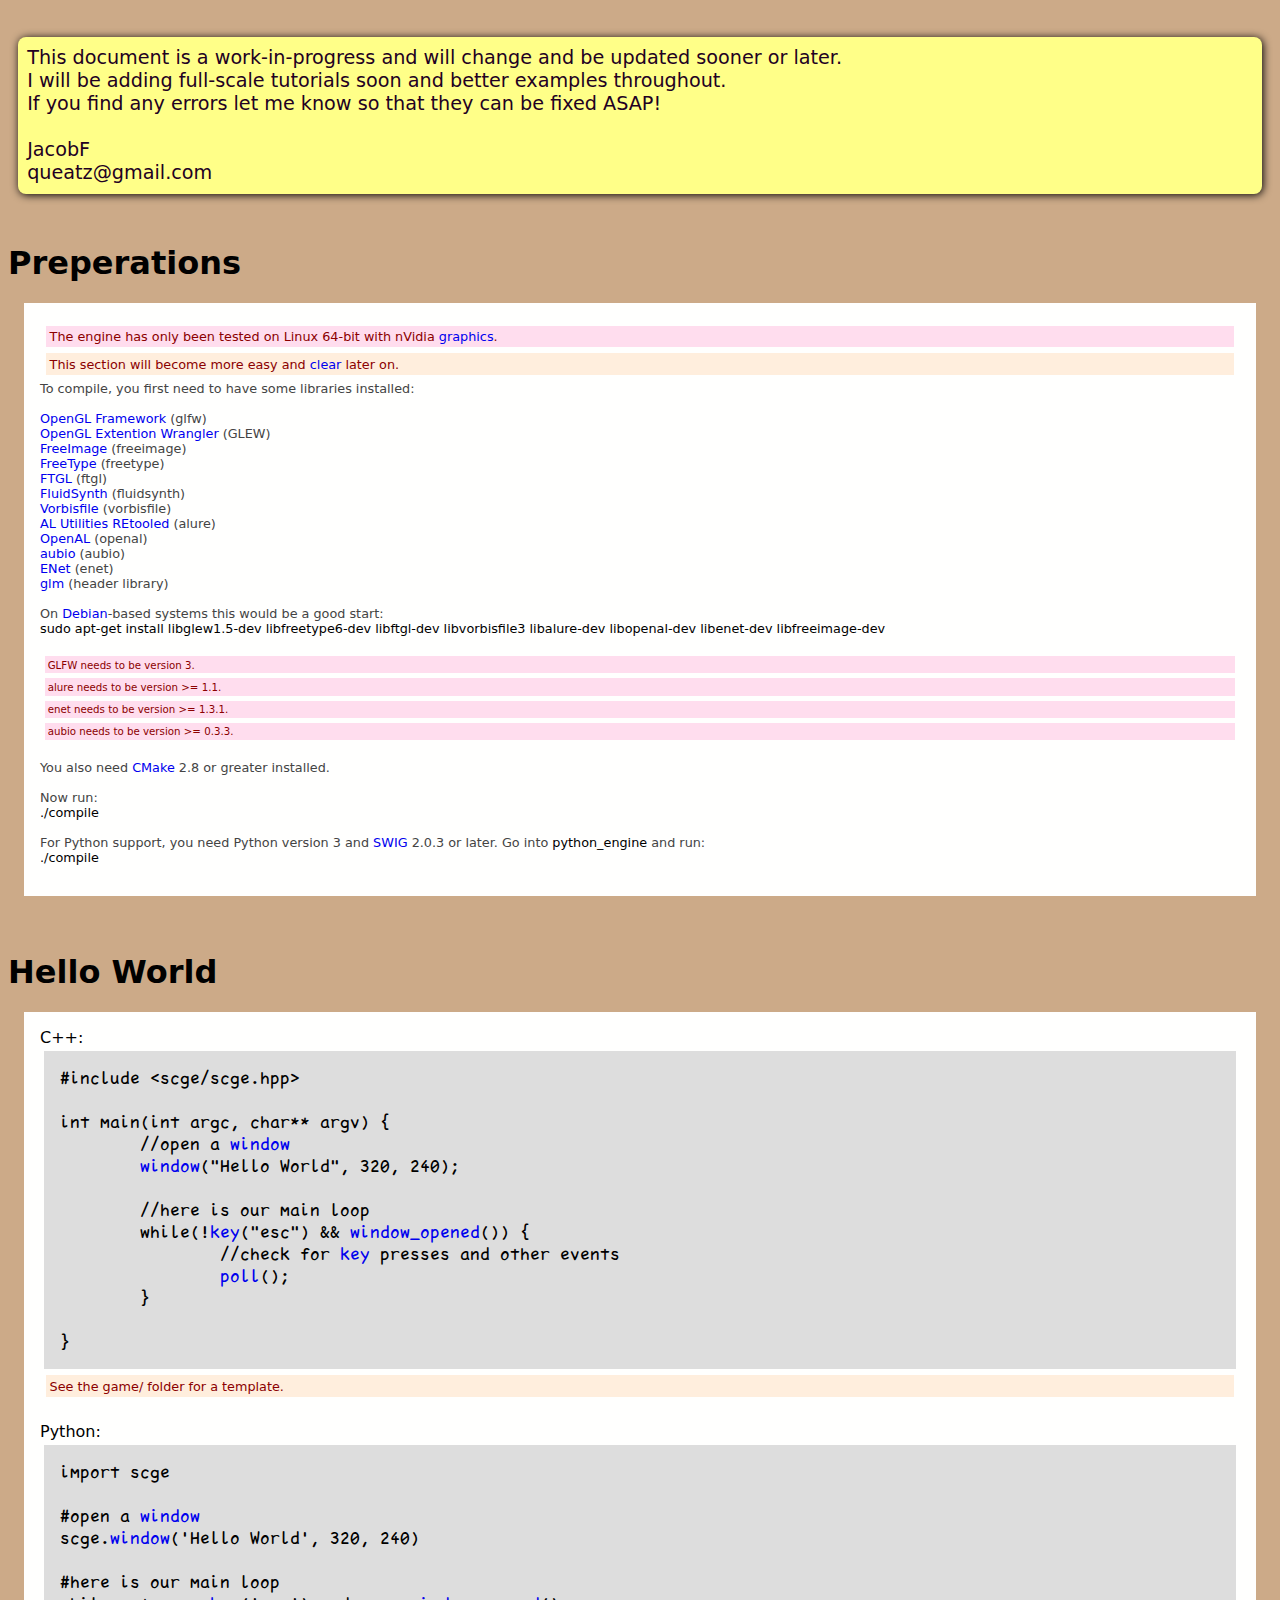
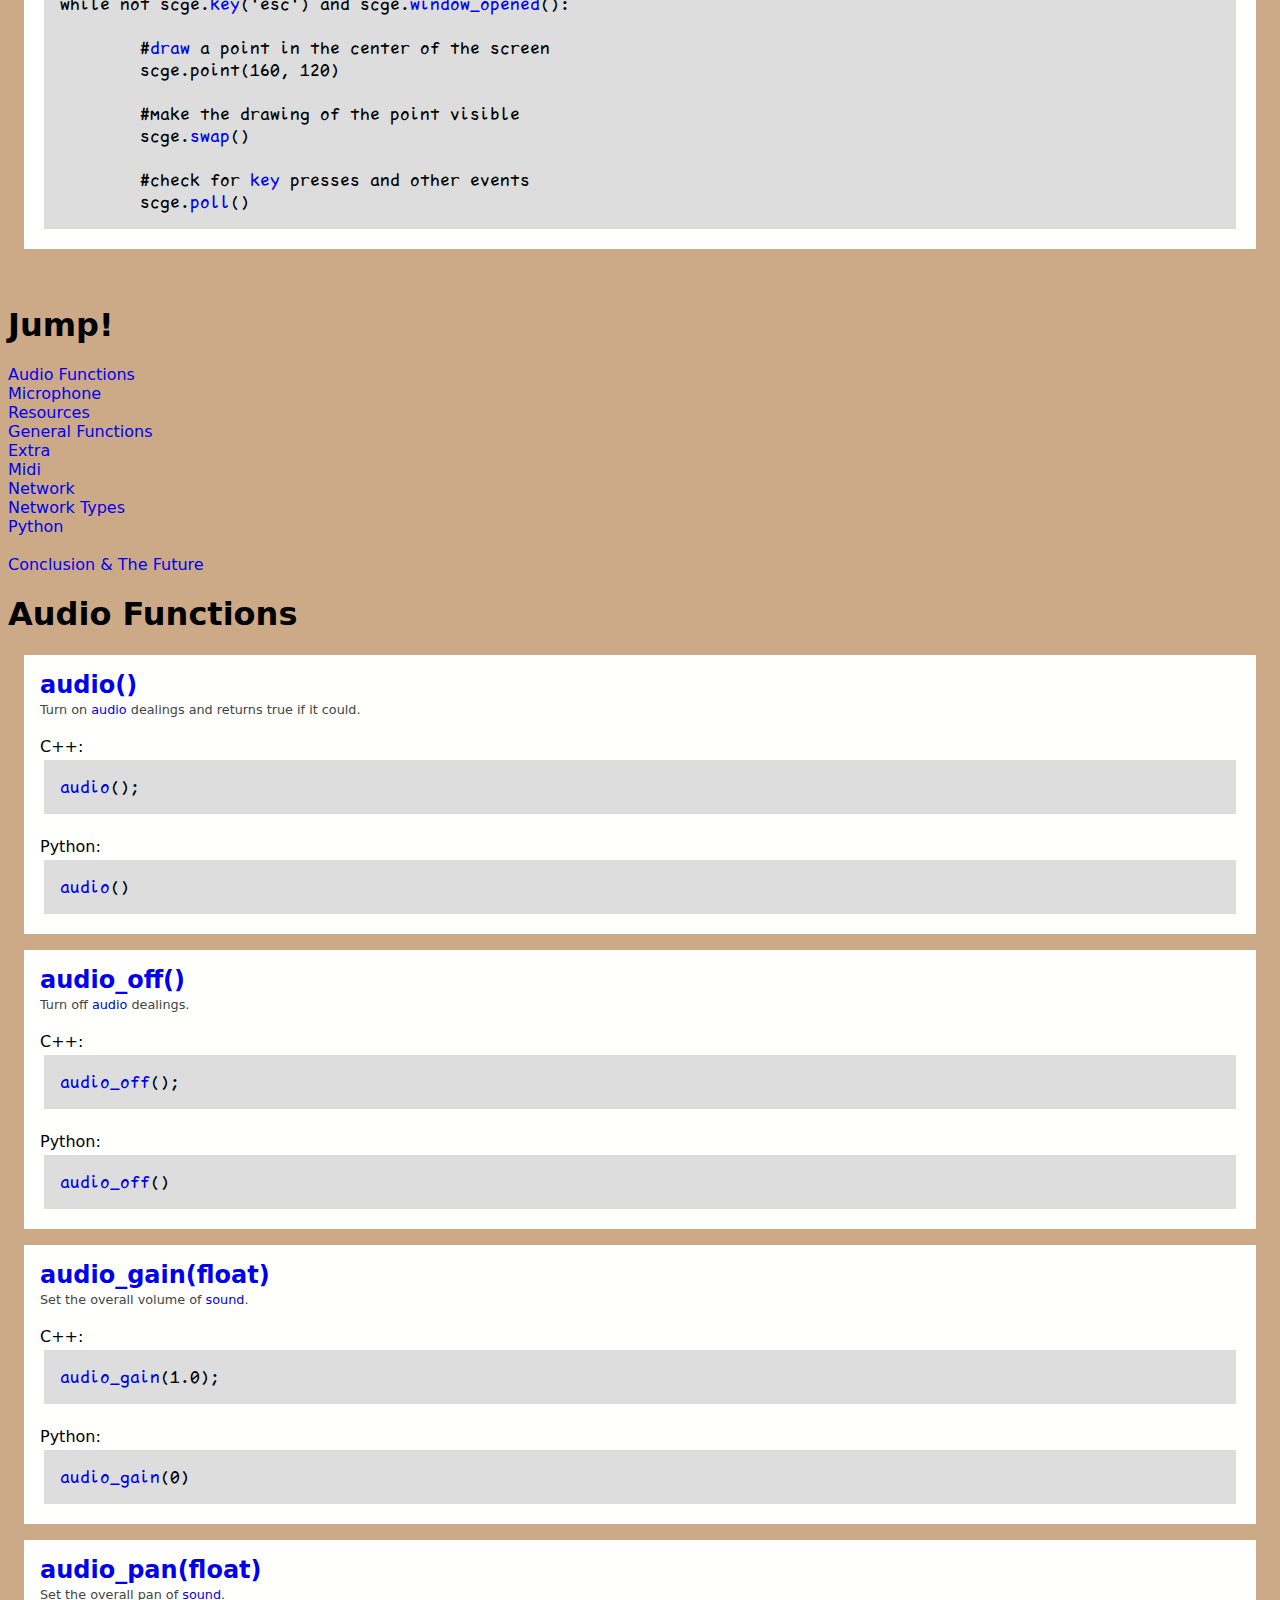
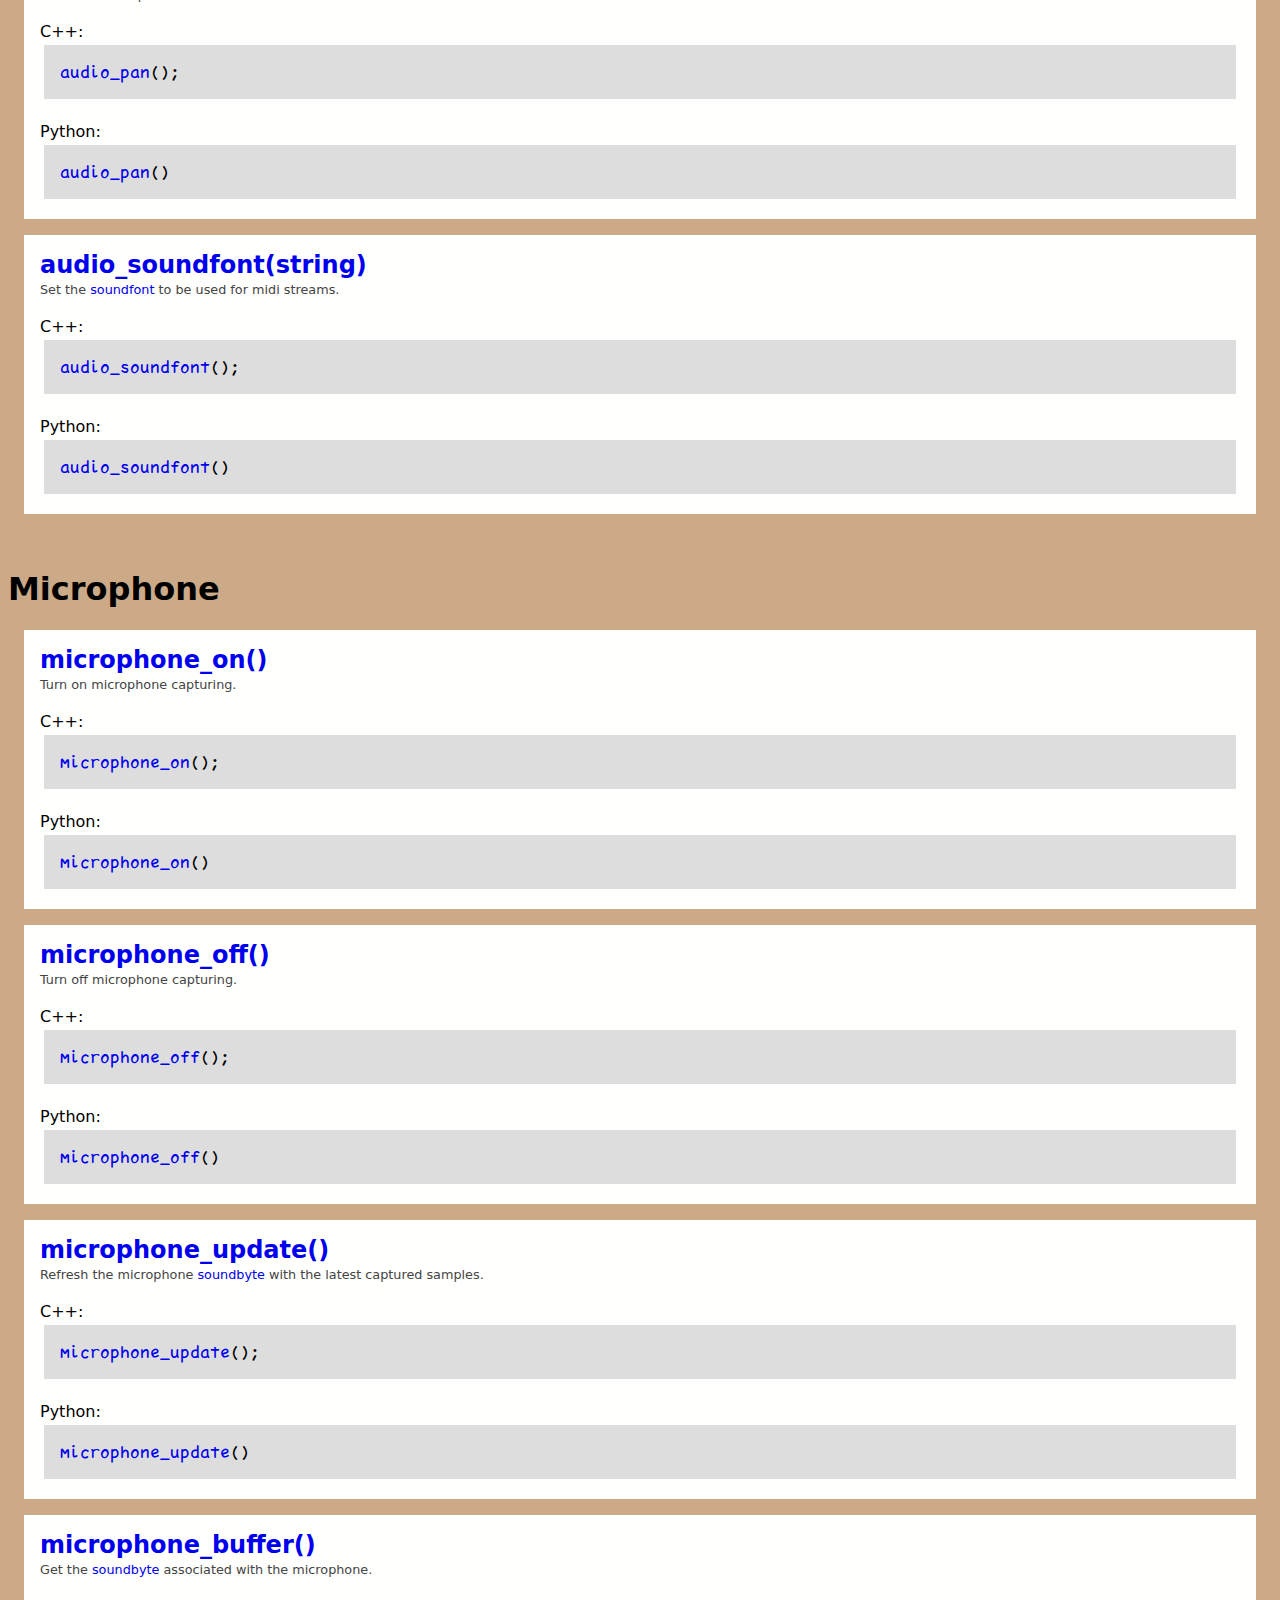
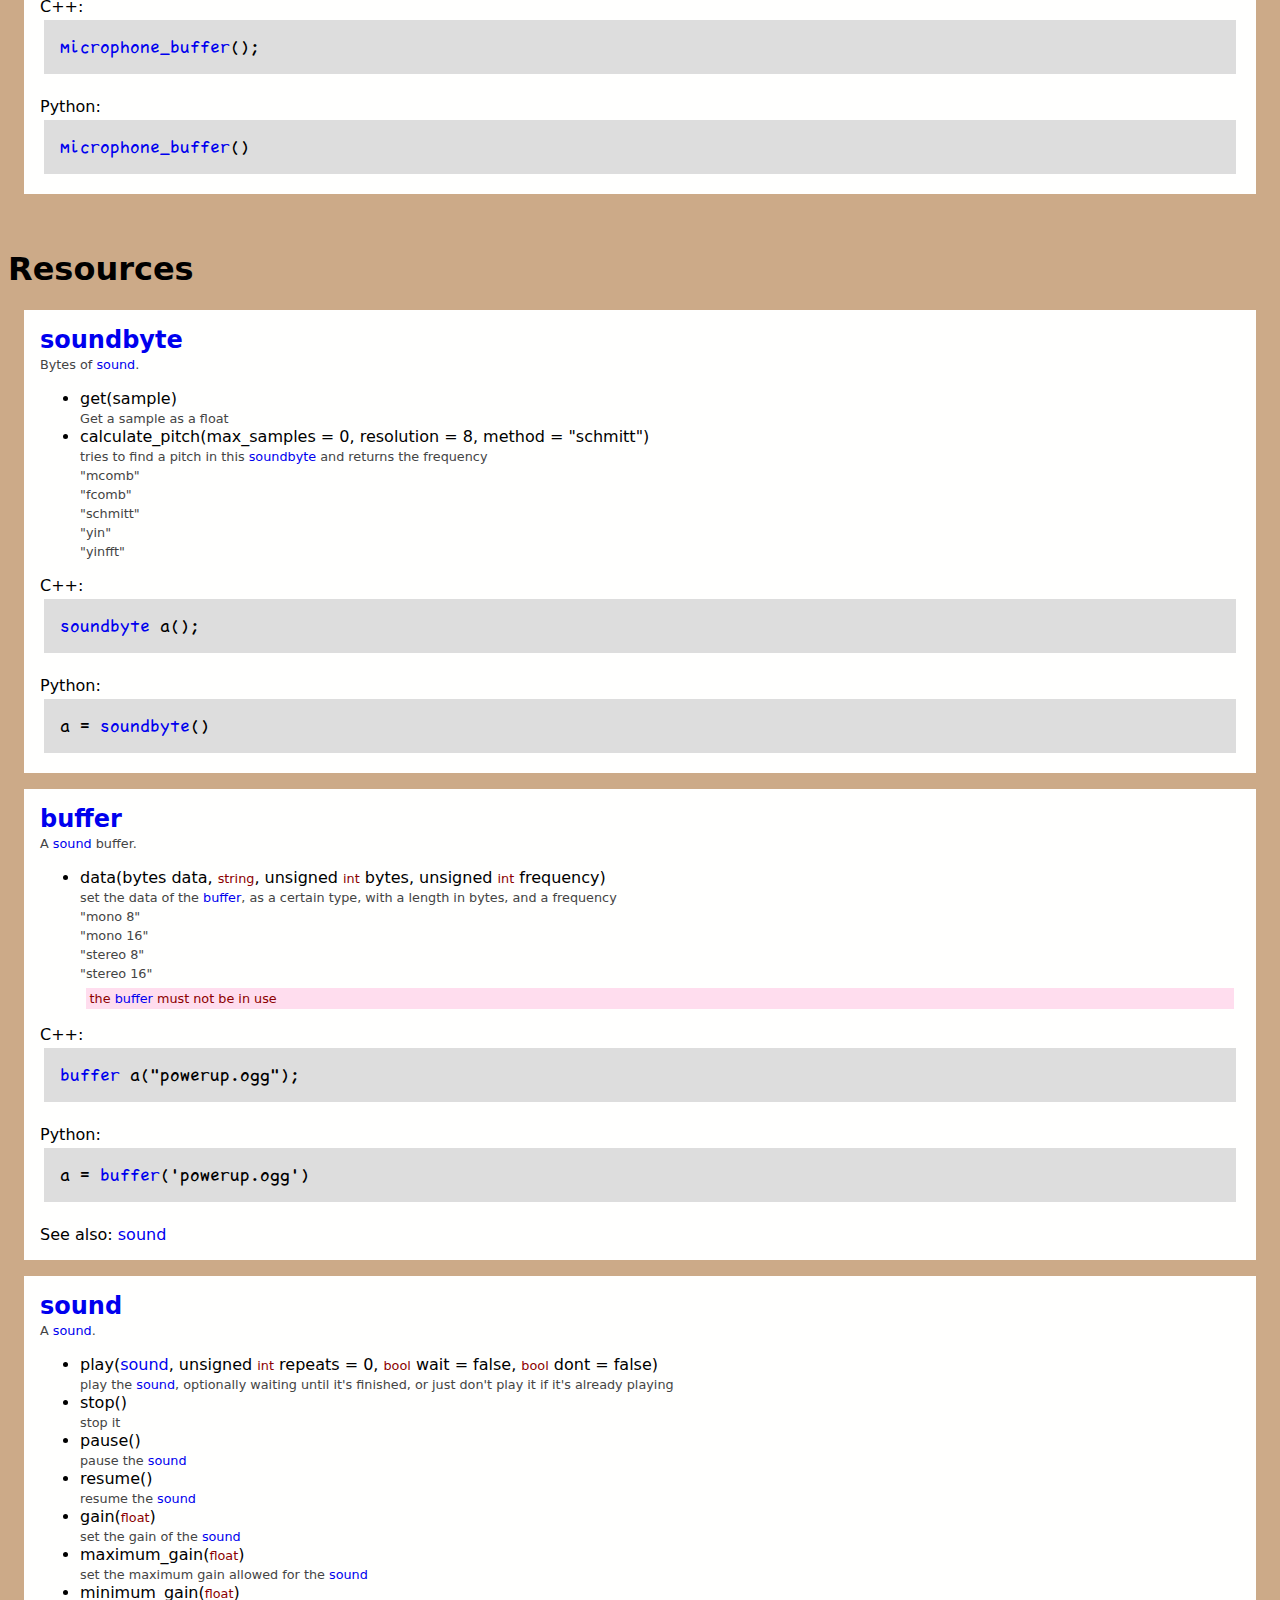
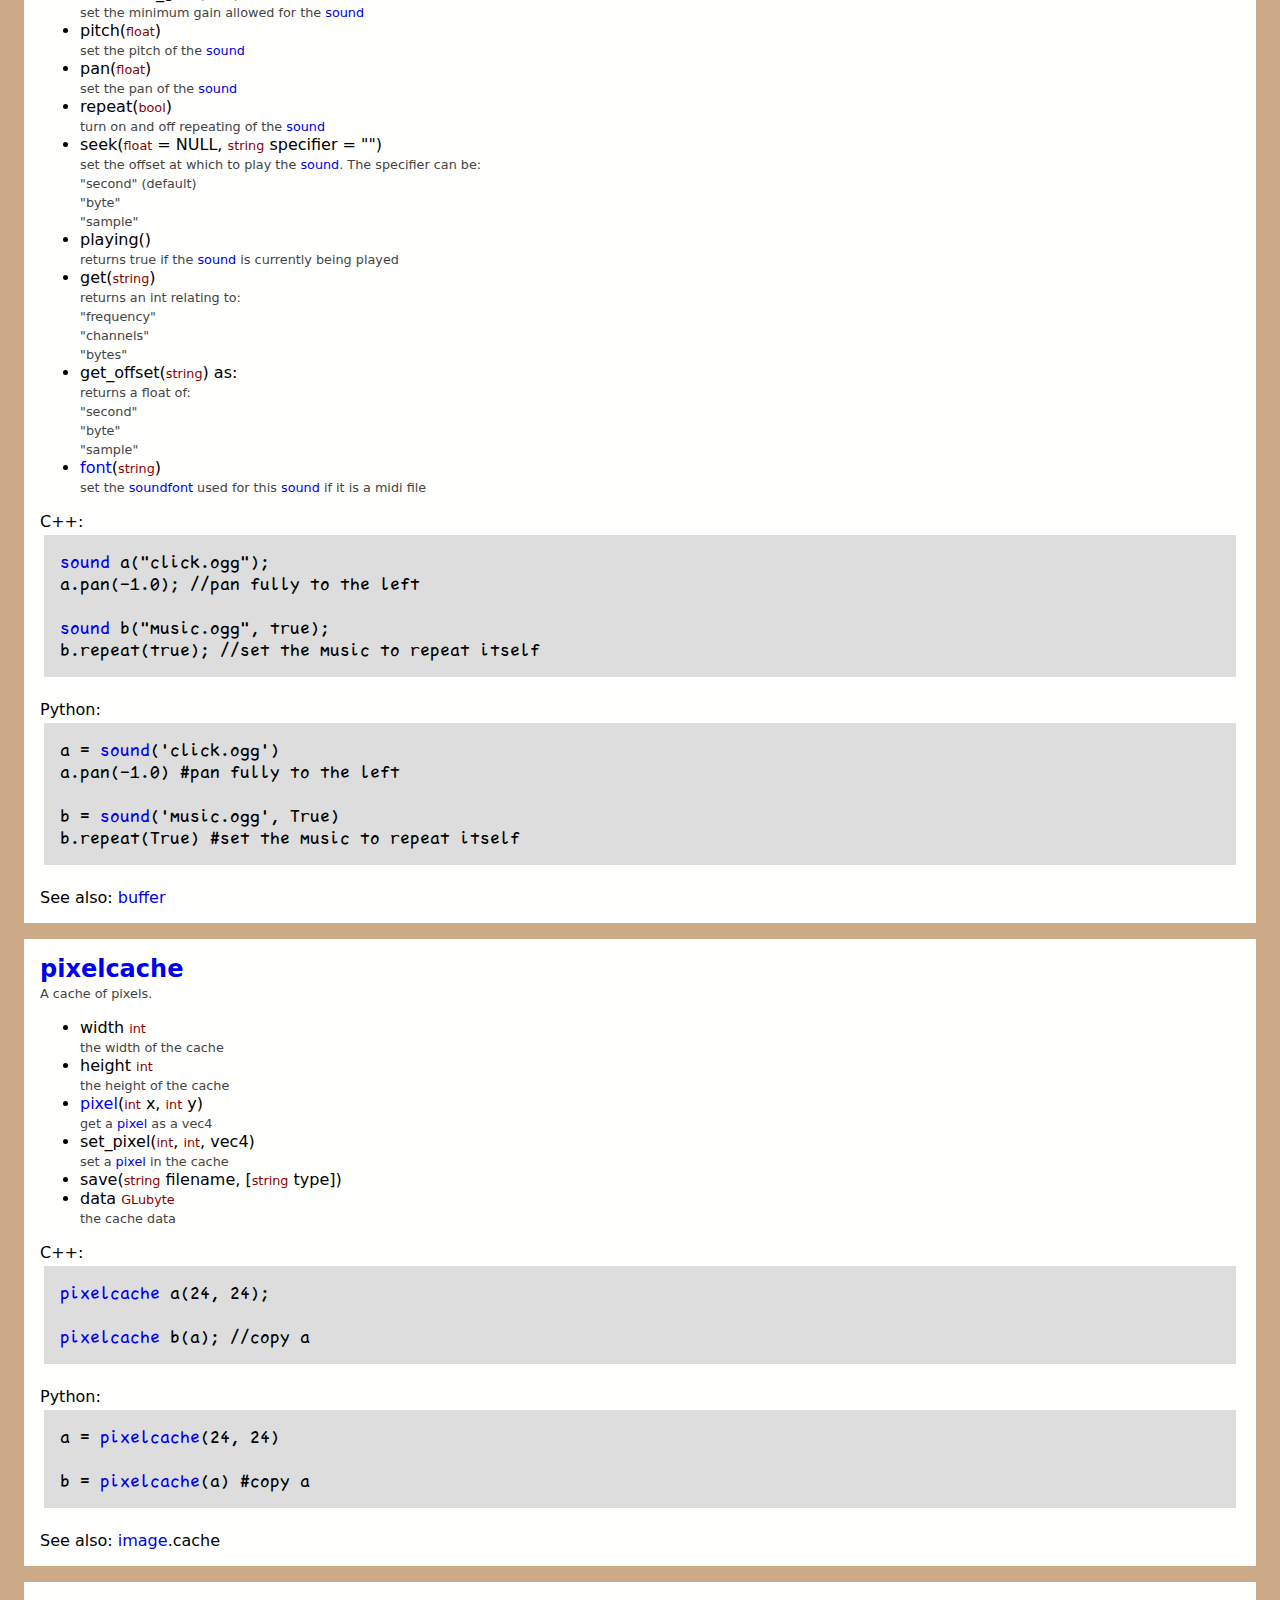
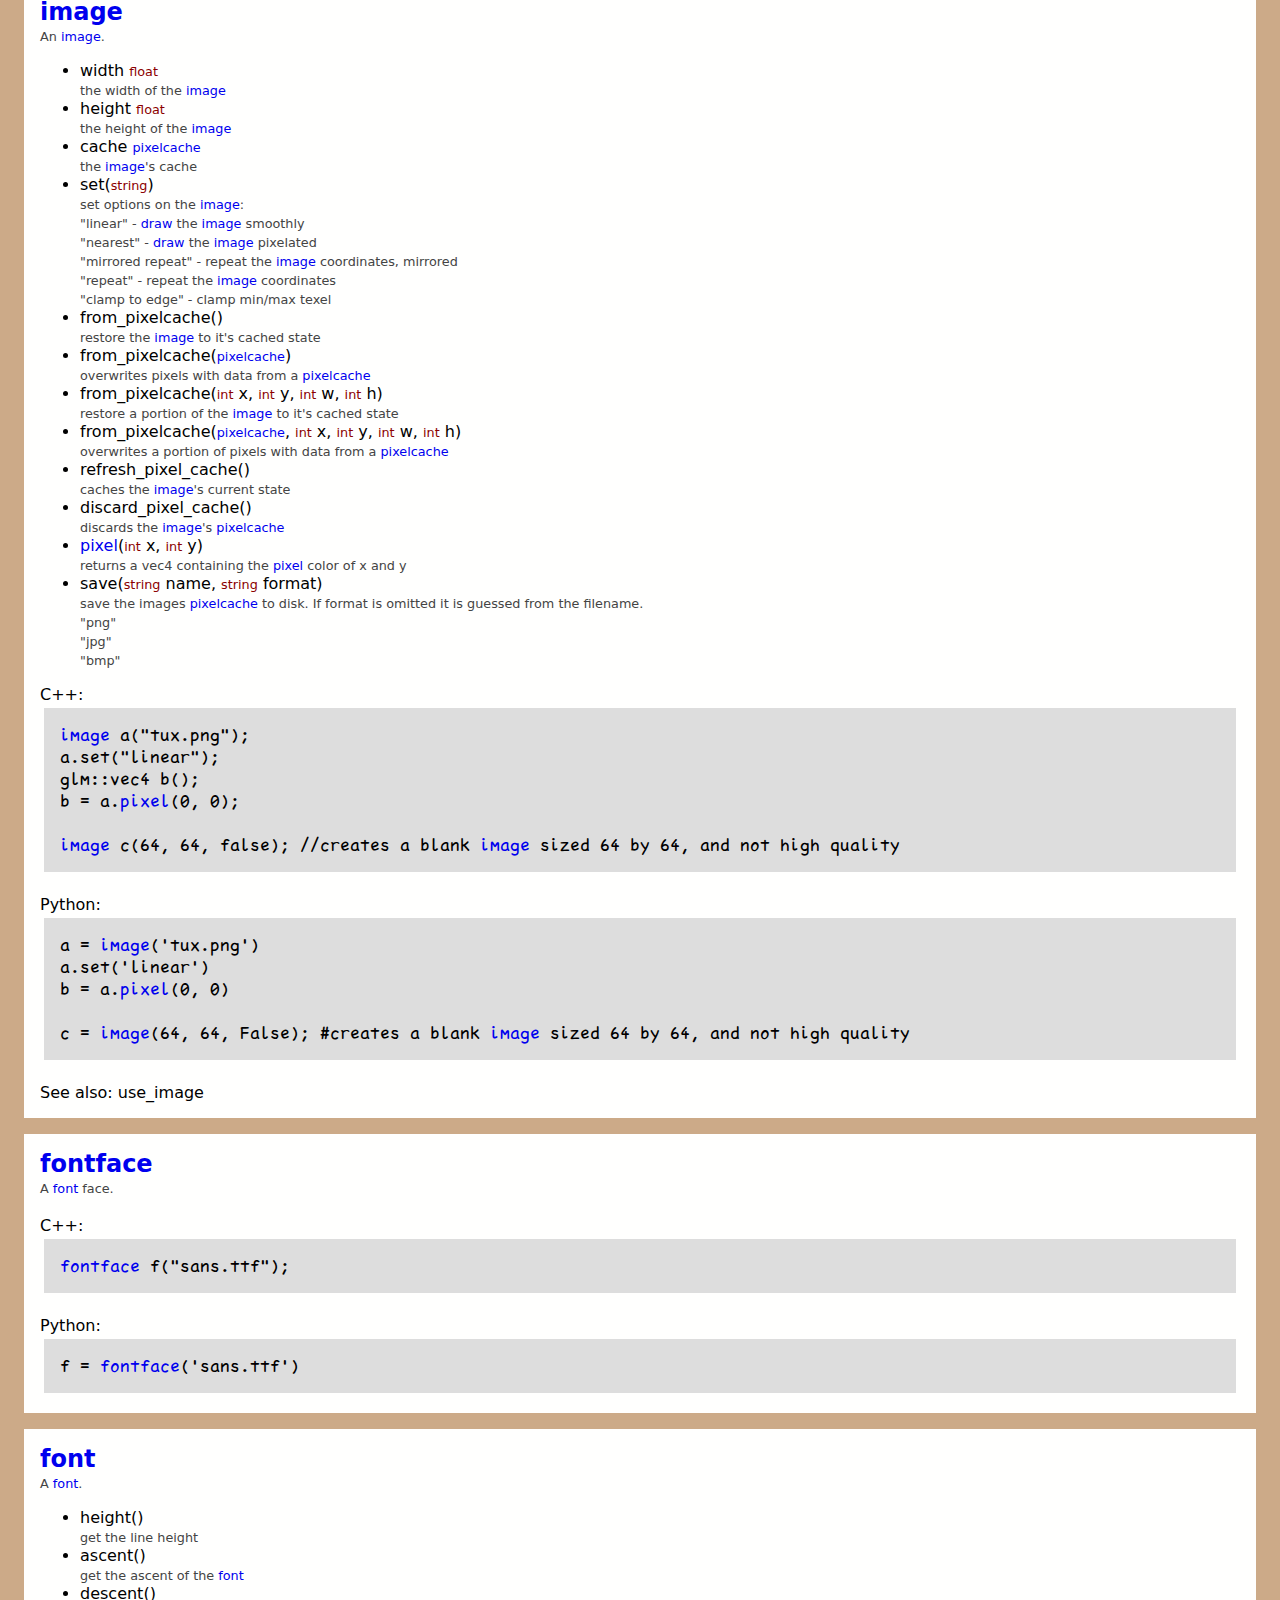
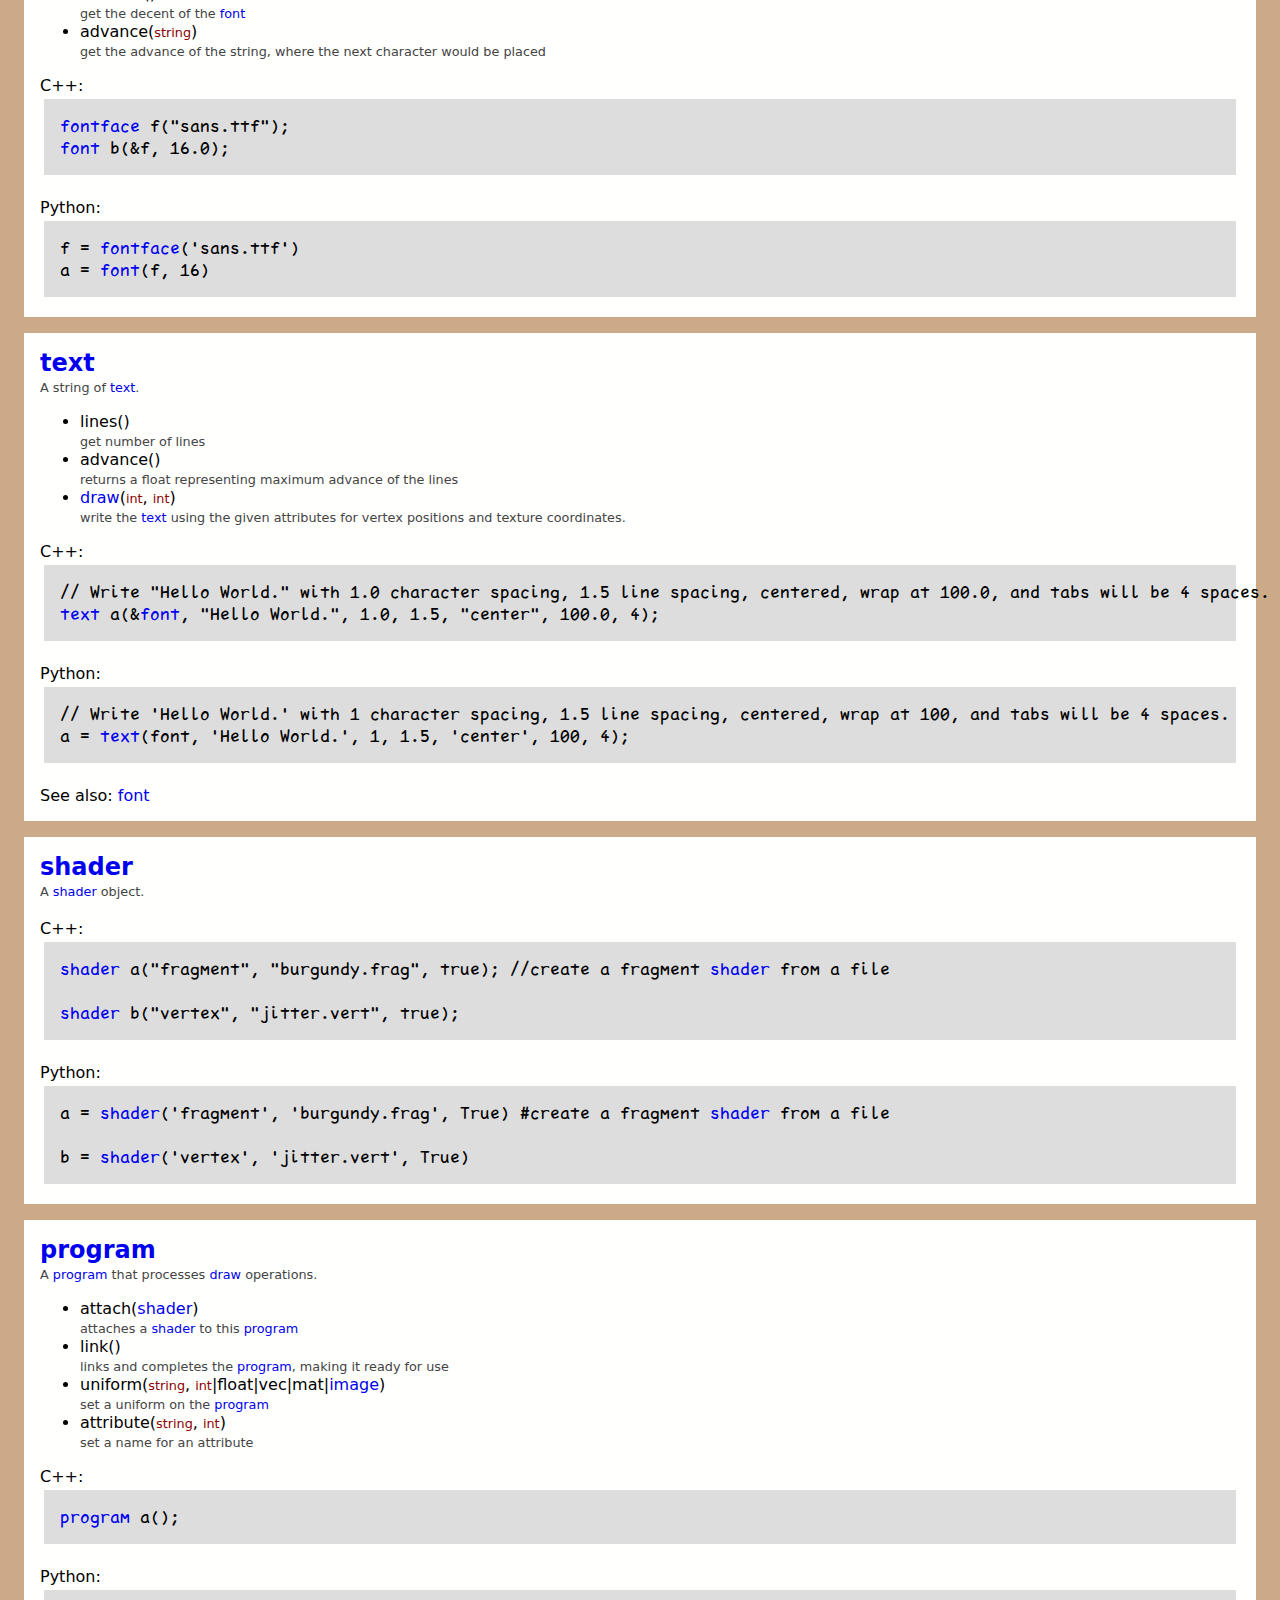
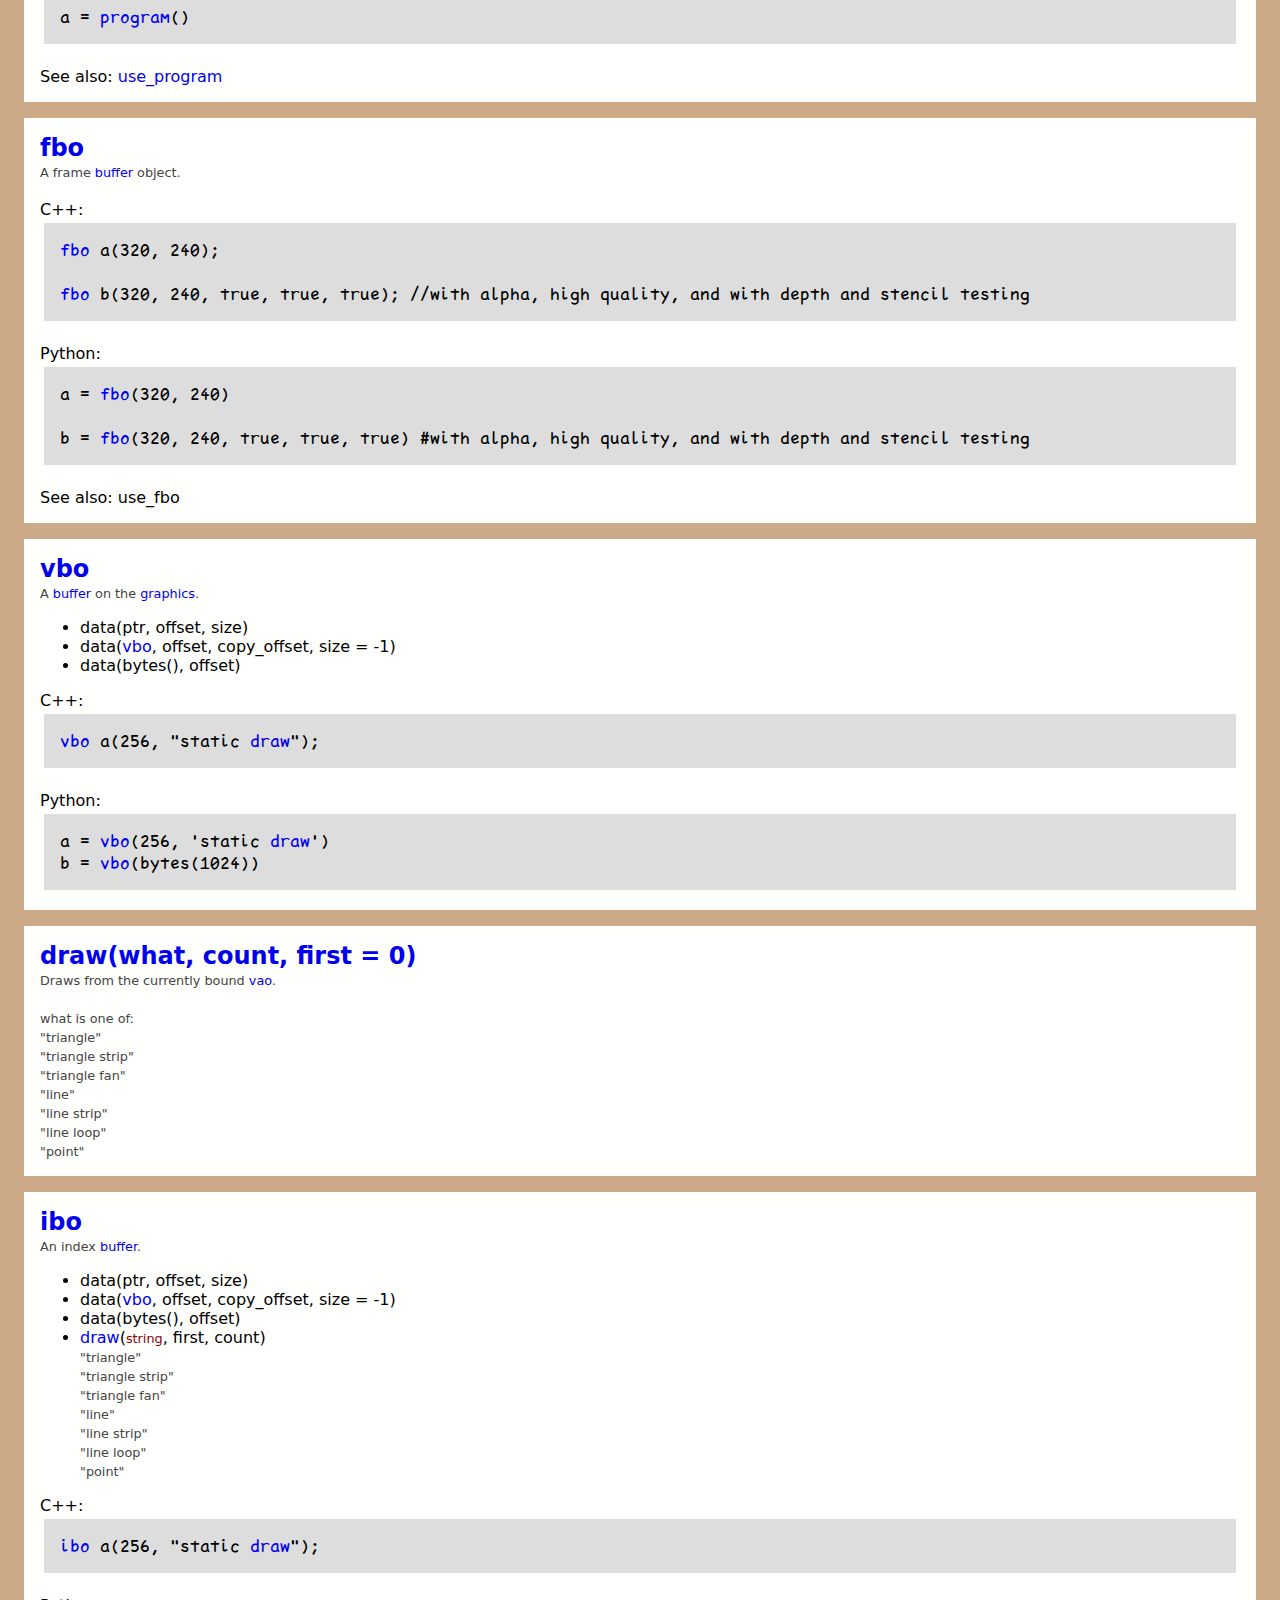
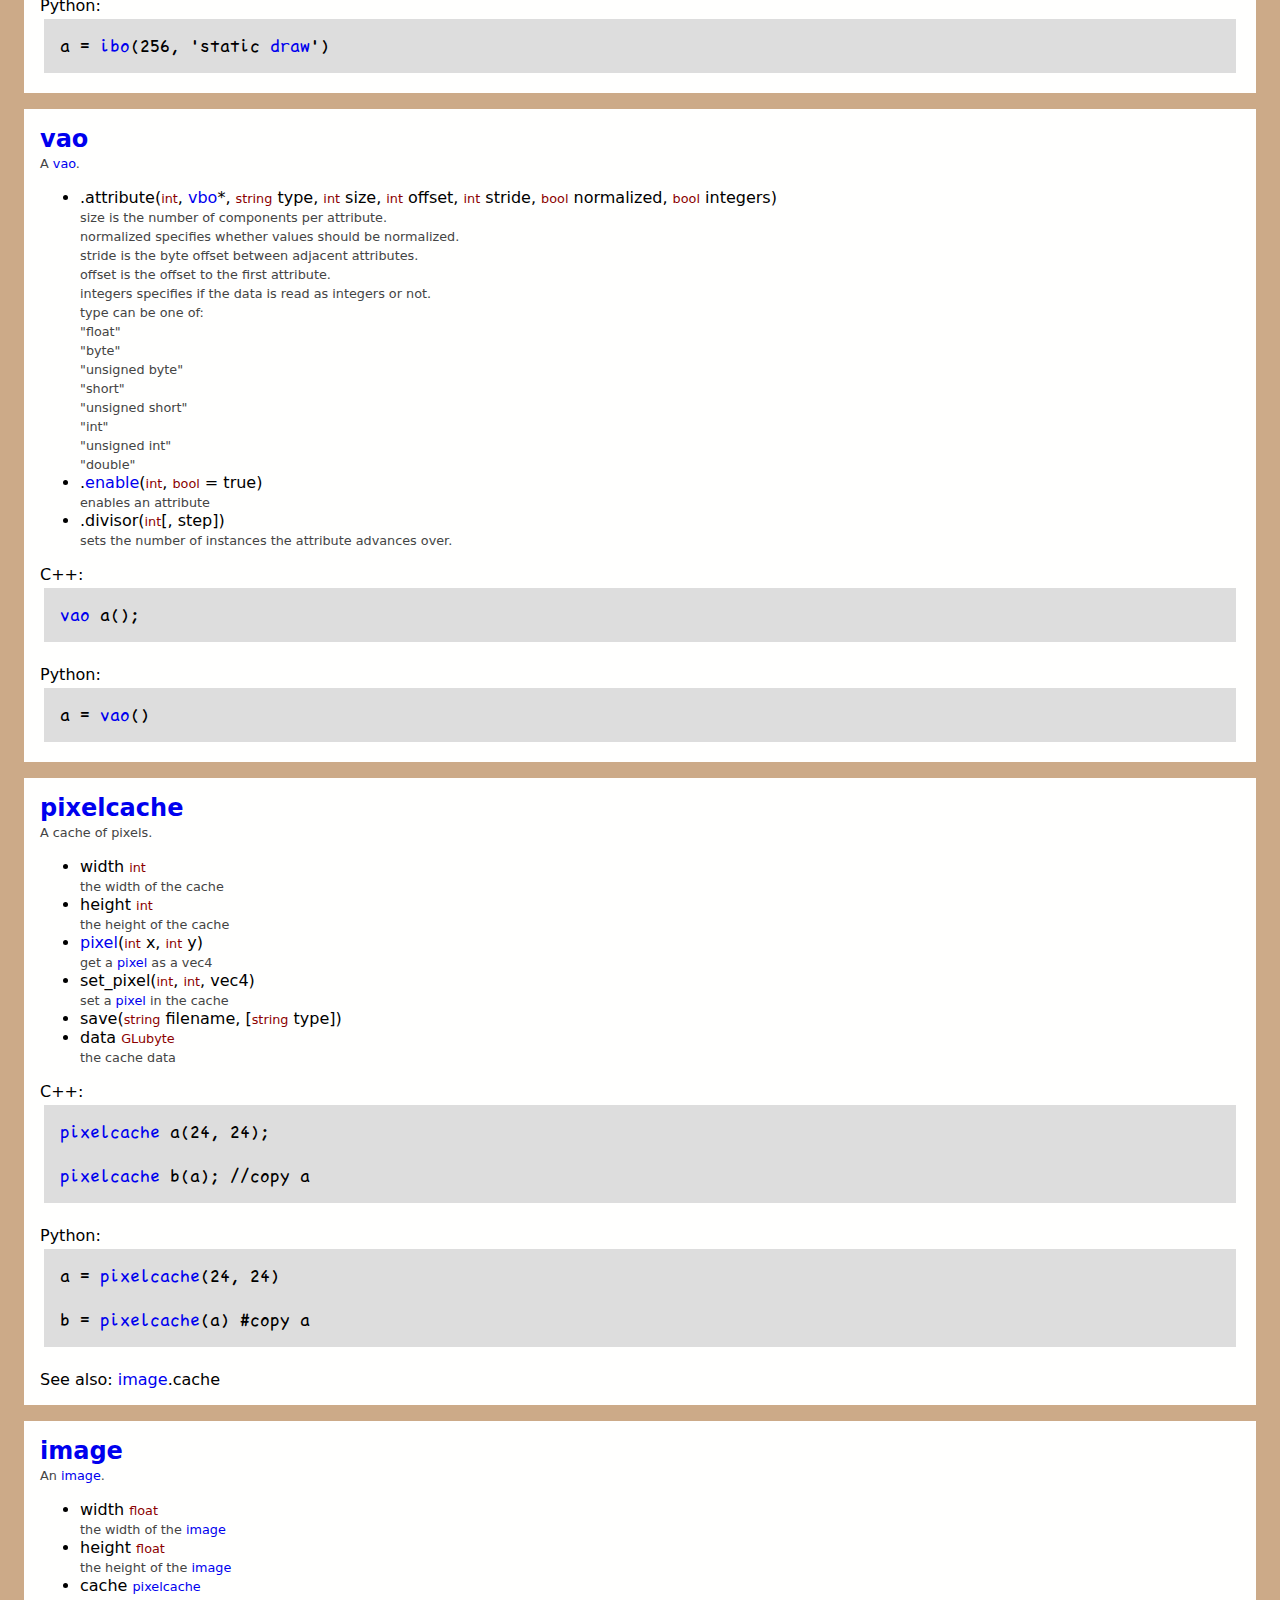
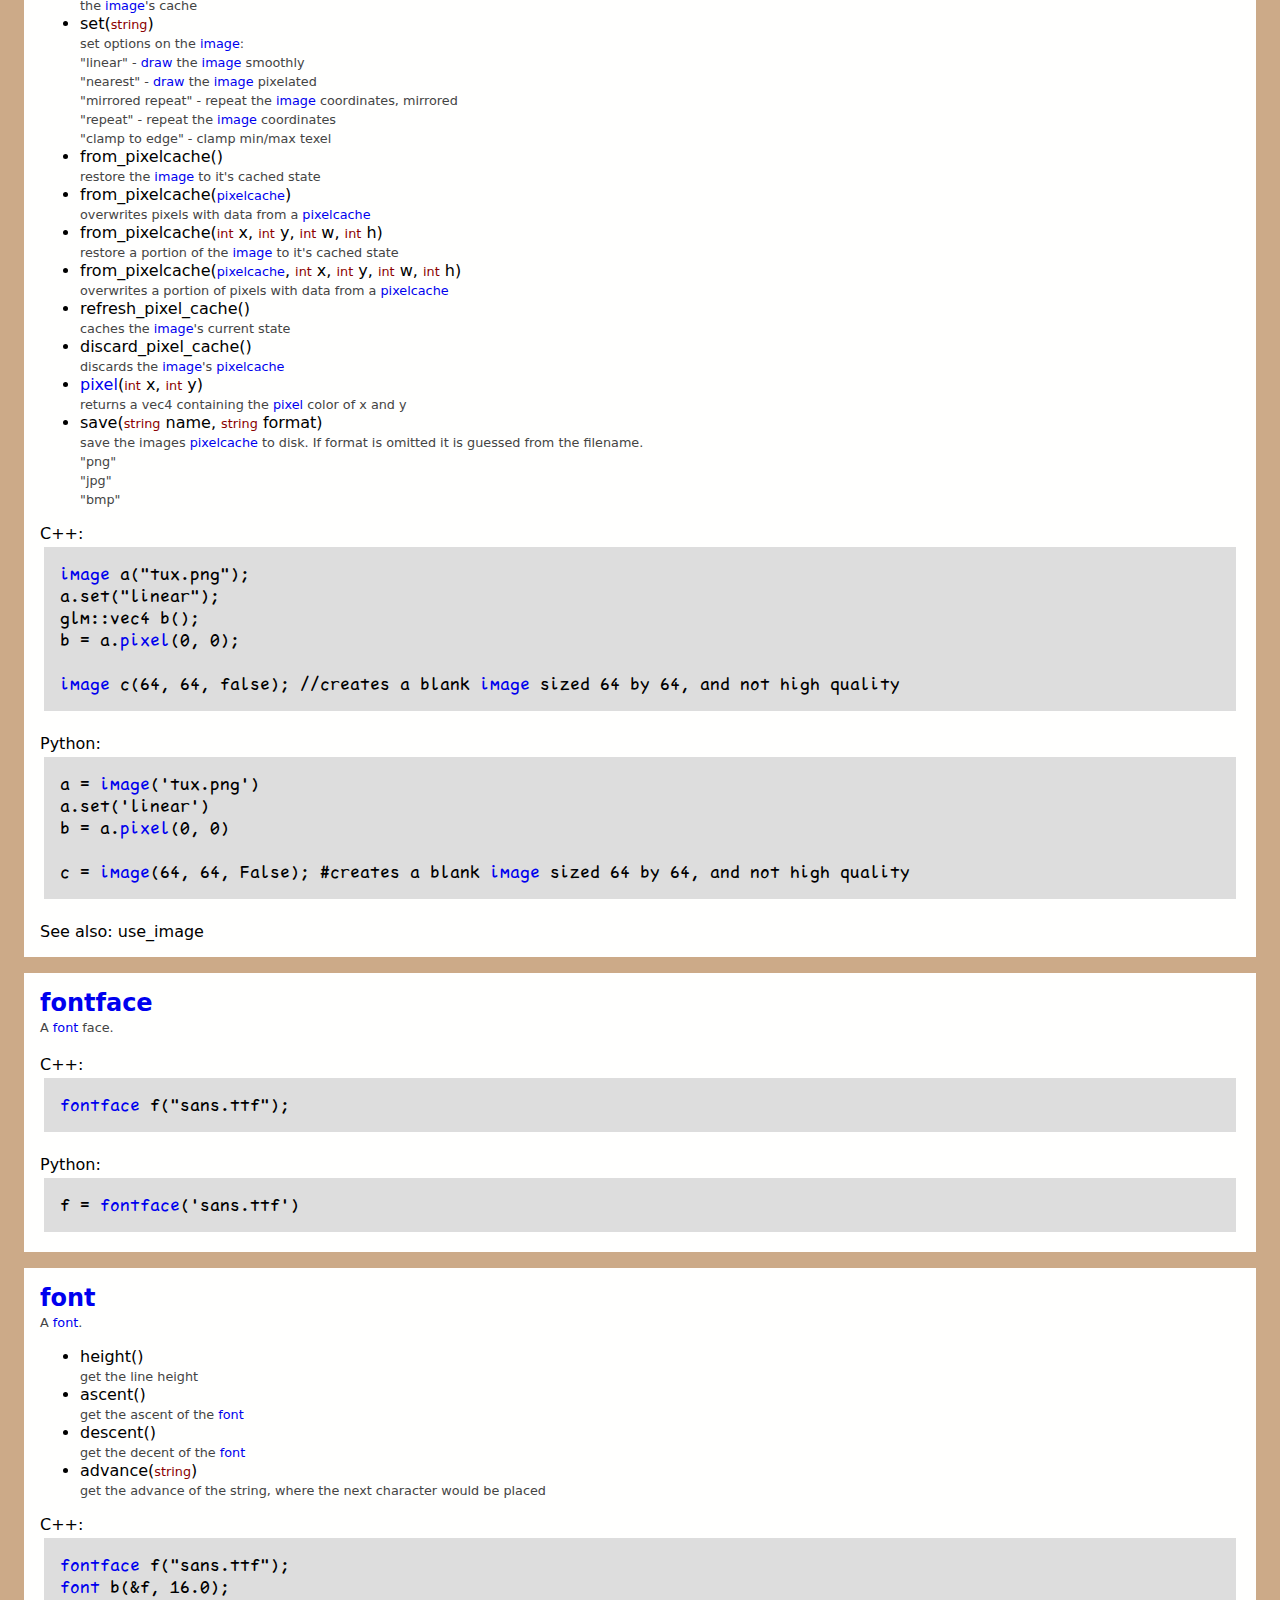
==== documentation/index.html @ e6ff8a95 "* Bug fixes * Buffer copies * Shaders do compile() right away now Also, use pulseaudio instead of al" ====
<!doctype HTML>
<html>
	<head>
		<title>Simple C++ Game Engine Documentation</title>
		<style>
		@font-face {
	font-family: pointfree;
	src: url('pointfree.ttf');
} 

body {
	background: #ca8;
	font-family: DejaVu Sans, sans;
}

a {
	text-decoration: none;
}

.section, .sections {
	background: #fffffe;
	padding: 1em;
	margin: 1em;
}

.sections {
	background: #f0f8ff !important;
}

.definition {
	display: block;
	font-size: 150%;
	font-weight: bold;
}

.description {
	font-size: 80%;
	color: #444;
}

.code {
	background: #ddd;
	padding: 1em;
	margin: 0.25em;
	white-space: pre;
	font-family: White Rabbit, pointfree, monospace;
}

.type {
	font-size: 80%;
	color: darkred;
}

.notice {
	font-size: 80%;
	background: #fde;
	padding: 0.25em;
	margin: 0.5em;
	color: darkred;
}

.note {
	font-size: 80%;
	background: #fed;
	padding: 0.25em;
	margin: 0.5em;
	color: darkred;
}

.wip {
	font-size: 120%;
	background: #ff8;
	padding: 0.5em;
	margin: 0.5em;
	color: #202;
	-moz-border-radius: 8px;
	-webkit-border-radius: 8px;
	box-shadow: 1px 1px 8px black;
}

.command {
	color: black;
}
		</style>
	</head>
	<body>
		<br /><div class="wip">This document is a work-in-progress and will change and be updated sooner or later.<br />
I will be adding full-scale tutorials soon and better examples throughout.<br />
If you find any errors let me know so that they can be fixed ASAP!<br />
<br />
JacobF<br />
queatz@gmail.com<br />
</div>
<br /><a name="preperations"></a><h1>Preperations</h1><div class="section"><div class="notice">The engine has only been tested on Linux 64-bit with nVidia <a href="#graphics">graphics</a>.</div>
<div class="note">This section will become more easy and <a href="#clear">clear</a> later on.</div>
<div class="description">To compile, you first need to have some libraries installed:<br /><br /><a href="http://glfw.org">OpenGL Framework</a> (glfw)<br /><a href="http://glew.sourceforge.net/">OpenGL Extention Wrangler</a> (GLEW)<br /><a href="http://freeimage.sourceforge.net/">FreeImage</a> (freeimage)<br /><a href="http://www.freetype.org/">FreeType</a> (freetype)<br /><a href="http://homepages.paradise.net.nz/henryj/code/#FTGL">FTGL</a> (ftgl)<br /><a href="http://fluidsynth.sourceforge.net/">FluidSynth</a> (fluidsynth)<br /><a href="http://www.xiph.org/vorbis/doc/vorbisfile/">Vorbisfile</a> (vorbisfile)<br /><a href="http://kcat.strangesoft.net/alure.html">AL Utilities REtooled</a> (alure)<br /><a href="http://openal.org">OpenAL</a> (openal)<br /><a href="http://aubio.org/">aubio</a> (aubio)<br /><a href="http://enet.bespin.org/">ENet</a> (enet)<br /><a href="http://glm.g-truc.net/">glm</a> (header library)<br /><br />On <a href="http://debian.org">Debian</a>-based systems this would be a good start:<br /><span class="command">sudo apt-get install libglew1.5-dev libfreetype6-dev libftgl-dev libvorbisfile3 libalure-dev libopenal-dev libenet-dev libfreeimage-dev</span><br /><br /><div class="notice">GLFW needs to be version 3.</div>
<div class="notice">alure needs to be version >= 1.1.</div>
<div class="notice">enet needs to be version >= 1.3.1.</div>
<div class="notice">aubio needs to be version >= 0.3.3.</div>
<br />You also need <a href="http://cmake.org">CMake</a> 2.8 or greater installed.<br /><br />Now run:<br /><span class="command">./compile</span><br /><br />For Python support, you need Python version 3 and <a href="http://www.swig.org">SWIG</a> 2.0.3 or later.  Go into <span class="command">python_engine</span> and run:<br /><span class="command">./compile</span><br /><br /></div>
</div>
<br /><a name="hello world"></a><h1>Hello World</h1><div class="section">C++:<div class="code">#include &lt;scge/scge.hpp&gt;<br /><br />int main(int argc, char** argv) {<br />	//open a <a href="#window">window</a><br />	<a href="#window">window</a>("Hello World", 320, 240);<br /><br />	//here is our main loop<br />	while(!<a href="#key">key</a>("esc") && <a href="#window_opened">window_opened</a>()) {<br />		//check for <a href="#key">key</a> presses and other events<br />		<a href="#poll">poll</a>();<br />	}<br /><br />}<br /></div>
<div class="note">See the game/ folder for a template.</div>
<br />Python:<div class="code">import scge<br />		<br />#open a <a href="#window">window</a><br />scge.<a href="#window">window</a>('Hello World', 320, 240)<br /><br />#here is our main loop<br />while not scge.<a href="#key">key</a>('esc') and scge.<a href="#window_opened">window_opened</a>():<br />	<br />	#<a href="#draw">draw</a> a point in the center of the screen<br />	scge.point(160, 120)<br />	<br />	#make the drawing of the point visible<br />	scge.<a href="#swap">swap</a>()<br />	<br />	#check for <a href="#key">key</a> presses and other events<br />	scge.<a href="#poll">poll</a>()<br /></div>
</div>
<br /><a name="jump!"></a><h1>Jump!</h1><a href="#audio functions">Audio Functions</a><br /><a href="#microphone">Microphone</a><br /><a href="#resources">Resources</a><br /><a href="#general functions">General Functions</a><br /><a href="#extra">Extra</a><br /><a href="#midi">Midi</a><br /><a href="#network">Network</a><br /><a href="#network types">Network Types</a><br /><a href="#python">Python</a><br /><br /><a href="#conclusion & the future">Conclusion & The Future</a><br /><a name="audio functions"></a><h1>Audio Functions</h1><a name="audio"></a><div class="section"><a class="definition" href="#audio">audio()</a><span class="description">Turn on <a href="#audio">audio</a> dealings and returns true if it could.<br /></span><br />C++:<div class="code"><a href="#audio">audio</a>();<br /></div>
<br />Python:<div class="code"><a href="#audio">audio</a>()<br /></div>
</div>
<a name="audio_off"></a><div class="section"><a class="definition" href="#audio_off">audio_off()</a><span class="description">Turn off <a href="#audio">audio</a> dealings.<br /></span><br />C++:<div class="code"><a href="#audio_off">audio_off</a>();<br /></div>
<br />Python:<div class="code"><a href="#audio_off">audio_off</a>()<br /></div>
</div>
<a name="audio_gain"></a><div class="section"><a class="definition" href="#audio_gain">audio_gain(float)</a><span class="description">Set the overall volume of <a href="#sound">sound</a>.<br /></span><br />C++:<div class="code"><a href="#audio_gain">audio_gain</a>(1.0);<br /></div>
<br />Python:<div class="code"><a href="#audio_gain">audio_gain</a>(0)<br /></div>
</div>
<a name="audio_pan"></a><div class="section"><a class="definition" href="#audio_pan">audio_pan(float)</a><span class="description">Set the overall pan of <a href="#sound">sound</a>.<br /></span><br />C++:<div class="code"><a href="#audio_pan">audio_pan</a>();<br /></div>
<br />Python:<div class="code"><a href="#audio_pan">audio_pan</a>()<br /></div>
</div>
<a name="audio_soundfont"></a><div class="section"><a class="definition" href="#audio_soundfont">audio_soundfont(string)</a><span class="description">Set the <a href="#soundfont">soundfont</a> to be used for midi streams.<br /></span><br />C++:<div class="code"><a href="#audio_soundfont">audio_soundfont</a>();<br /></div>
<br />Python:<div class="code"><a href="#audio_soundfont">audio_soundfont</a>()<br /></div>
</div>
<br /><a name="microphone"></a><h1>Microphone</h1><a name="microphone_on"></a><div class="section"><a class="definition" href="#microphone_on">microphone_on()</a><span class="description">Turn on microphone capturing.<br /></span><br />C++:<div class="code"><a href="#microphone_on">microphone_on</a>();<br /></div>
<br />Python:<div class="code"><a href="#microphone_on">microphone_on</a>()<br /></div>
</div>
<a name="microphone_off"></a><div class="section"><a class="definition" href="#microphone_off">microphone_off()</a><span class="description">Turn off microphone capturing.<br /></span><br />C++:<div class="code"><a href="#microphone_off">microphone_off</a>();<br /></div>
<br />Python:<div class="code"><a href="#microphone_off">microphone_off</a>()<br /></div>
</div>
<a name="microphone_update"></a><div class="section"><a class="definition" href="#microphone_update">microphone_update()</a><span class="description">Refresh the microphone <a href="#soundbyte">soundbyte</a> with the latest captured samples.<br /></span><br />C++:<div class="code"><a href="#microphone_update">microphone_update</a>();<br /></div>
<br />Python:<div class="code"><a href="#microphone_update">microphone_update</a>()<br /></div>
</div>
<a name="microphone_buffer"></a><div class="section"><a class="definition" href="#microphone_buffer">microphone_buffer()</a><span class="description">Get the <a href="#soundbyte">soundbyte</a> associated with the microphone.<br /></span><br />C++:<div class="code"><a href="#microphone_buffer">microphone_buffer</a>();<br /></div>
<br />Python:<div class="code"><a href="#microphone_buffer">microphone_buffer</a>()<br /></div>
</div>
<br /><a name="resources"></a><h1>Resources</h1><a name="soundbyte"></a><div class="section"><a class="definition" href="#soundbyte">soundbyte</a><span class="description">Bytes of <a href="#sound">sound</a>.<br /></span><ul><li>	get(sample)<br /><span class="description">		Get a sample as a float<br /><li></span>	calculate_pitch(max_samples = 0, resolution = 8, method = "schmitt")<br /><span class="description">		tries to find a pitch in this <a href="#soundbyte">soundbyte</a> and returns the frequency<br />		"mcomb"<br />		"fcomb"<br />		"schmitt"<br />		"yin"<br />		"yinfft"<br /></li></ul>C++:<div class="code"><a href="#soundbyte">soundbyte</a> a();<br /></div>
<br />Python:<div class="code">a = <a href="#soundbyte">soundbyte</a>()<br /></div>
</div>
<a name="buffer"></a><div class="section"><a class="definition" href="#buffer">buffer</a><span class="description">A <a href="#sound">sound</a> buffer.<br /></span><ul><li>	data(bytes data, <span class="type">string</span>, unsigned <span class="type">int</span> bytes, unsigned <span class="type">int</span> frequency)<br /><span class="description">		set the data of the <a href="#buffer">buffer</a>, as a certain type, with a length in bytes, and a frequency<br />		"mono 8"<br />		"mono 16"<br />		"stereo 8"<br />		"stereo 16"<br /></span><div class="notice">the <a href="#buffer">buffer</a> must not be in use</div>
<span class="description"></li></ul>C++:<div class="code"><a href="#buffer">buffer</a> a("powerup.ogg");<br /></div>
<br />Python:<div class="code">a = <a href="#buffer">buffer</a>('powerup.ogg')<br /></div>
<br />See also: <a href="#sound">sound</a></div>
<a name="sound"></a><div class="section"><a class="definition" href="#sound">sound</a><span class="description">A <a href="#sound">sound</a>.<br /></span><ul><li>	play(<a href="#sound">sound</a>, unsigned <span class="type">int</span> repeats = 0, <span class="type">bool</span> wait = false, <span class="type">bool</span> dont = false)<br /><span class="description">		play the <a href="#sound">sound</a>, optionally waiting until it's finished, or just don't play it if it's already playing<br /><li></span>	stop()<br /><span class="description">		stop it<br /><li></span>	pause()<br /><span class="description">		pause the <a href="#sound">sound</a><br /><li></span>	resume()<br /><span class="description">		resume the <a href="#sound">sound</a><br /><li></span>	gain(<span class="type">float</span>)<br /><span class="description">		set the gain of the <a href="#sound">sound</a><br /><li></span>	maximum_gain(<span class="type">float</span>)<br /><span class="description">		set the maximum gain allowed for the <a href="#sound">sound</a><br /><li></span>	minimum_gain(<span class="type">float</span>)<br /><span class="description">		set the minimum gain allowed for the <a href="#sound">sound</a><br /><li></span>	pitch(<span class="type">float</span>)<br /><span class="description">		set the pitch of the <a href="#sound">sound</a><br /><li></span>	pan(<span class="type">float</span>)<br /><span class="description">		set the pan of the <a href="#sound">sound</a><br /><li></span>	repeat(<span class="type">bool</span>)<br /><span class="description">		turn on and off repeating of the <a href="#sound">sound</a><br /><li></span>	seek(<span class="type">float</span> = NULL, <span class="type">string</span> specifier = "")<br /><span class="description">		set the offset at which to play the <a href="#sound">sound</a>. The specifier can be:<br />		"second" (default)<br />		"byte"<br />		"sample"<br /><li></span>	playing()<br /><span class="description">		returns true if the <a href="#sound">sound</a> is currently being played<br /><li></span>	get(<span class="type">string</span>)<br /><span class="description">		returns an int relating to:<br />		"frequency"<br />		"channels"<br />		"bytes"<br /><li></span>	get_offset(<span class="type">string</span>) as:<br /><span class="description">		returns a float of:<br />		"second"<br />		"byte"<br />		"sample"<br /><li></span>	<a href="#font">font</a>(<span class="type">string</span>)<br /><span class="description">		set the <a href="#soundfont">soundfont</a> used for this <a href="#sound">sound</a> if it is a midi file<br /></li></ul>C++:<div class="code"><a href="#sound">sound</a> a("click.ogg");<br />a.pan(-1.0); //pan fully to the left<br /><br /><a href="#sound">sound</a> b("music.ogg", true);<br />b.repeat(true); //set the music to repeat itself<br /></div>
<br />Python:<div class="code">a = <a href="#sound">sound</a>('click.ogg')<br />a.pan(-1.0) #pan fully to the left<br /><br />b = <a href="#sound">sound</a>('music.ogg', True)<br />b.repeat(True) #set the music to repeat itself<br /></div>
<br />See also: <a href="#buffer">buffer</a></div>
<a name="pixelcache"></a><div class="section"><a class="definition" href="#pixelcache">pixelcache</a><span class="description">A cache of pixels.<br /></span><ul><li>	width <span class="type">int</span><br /><span class="description">		the width of the cache<br /><li></span>	height <span class="type">int</span><br /><span class="description">		the height of the cache<br /><li></span>	<a href="#pixel">pixel</a>(<span class="type">int</span> x, <span class="type">int</span> y)<br /><span class="description">		get a <a href="#pixel">pixel</a> as a vec4<br /><li></span>	set_pixel(<span class="type">int</span>, <span class="type">int</span>, vec4)<br /><span class="description">		set a <a href="#pixel">pixel</a> in the cache<br /><li></span>	save(<span class="type">string</span> filename, [<span class="type">string</span> type])<br /><li>	data <span class="type">GLubyte</span><br /><span class="description">		the cache data<br /></li></ul>C++:<div class="code"><a href="#pixelcache">pixelcache</a> a(24, 24);<br /><br /><a href="#pixelcache">pixelcache</a> b(a); //copy a<br /></div>
<br />Python:<div class="code">a = <a href="#pixelcache">pixelcache</a>(24, 24)<br /><br />b = <a href="#pixelcache">pixelcache</a>(a) #copy a<br /></div>
<br />See also: <a href="#image">image</a>.cache</div>
<a name="image"></a><div class="section"><a class="definition" href="#image">image</a><span class="description">An <a href="#image">image</a>.<br /></span><ul><li>	width <span class="type">float</span><br /><span class="description">		the width of the <a href="#image">image</a><br /><li></span>	height <span class="type">float</span><br /><span class="description">		the height of the <a href="#image">image</a><br /><li></span>	cache <span class="type"><a href="#pixelcache">pixelcache</a></span><br /><span class="description">		the <a href="#image">image</a>'s cache<br /><li></span>	set(<span class="type">string</span>)<br /><span class="description">		set options on the <a href="#image">image</a>:<br />		"linear" - <a href="#draw">draw</a> the <a href="#image">image</a> smoothly<br />		"nearest" - <a href="#draw">draw</a> the <a href="#image">image</a> pixelated<br />		"mirrored repeat" - repeat the <a href="#image">image</a> coordinates, mirrored<br />		"repeat" - repeat the <a href="#image">image</a> coordinates<br />		"clamp to edge" - clamp min/max texel<br /><li></span>	from_pixelcache()<br /><span class="description">		restore the <a href="#image">image</a> to it's cached state<br /><li></span>	from_pixelcache(<span class="type"><a href="#pixelcache">pixelcache</a></span>)<br /><span class="description">		overwrites pixels with data from a <a href="#pixelcache">pixelcache</a><br /><li></span>	from_pixelcache(<span class="type">int</span> x, <span class="type">int</span> y, <span class="type">int</span> w, <span class="type">int</span> h)<br /><span class="description">		restore a portion of the <a href="#image">image</a> to it's cached state<br /><li></span>	from_pixelcache(<span class="type"><a href="#pixelcache">pixelcache</a></span>, <span class="type">int</span> x, <span class="type">int</span> y, <span class="type">int</span> w, <span class="type">int</span> h)<br /><span class="description">		overwrites a portion of pixels with data from a <a href="#pixelcache">pixelcache</a><br /><li></span>	refresh_pixel_cache()<br /><span class="description">		caches the <a href="#image">image</a>'s current state<br /><li></span>	discard_pixel_cache()<br /><span class="description">		discards the <a href="#image">image</a>'s <a href="#pixelcache">pixelcache</a><br /><li></span>	<a href="#pixel">pixel</a>(<span class="type">int</span> x, <span class="type">int</span> y)<br /><span class="description">		returns a vec4 containing the <a href="#pixel">pixel</a> color of x and y<br /><li></span>	save(<span class="type">string</span> name, <span class="type">string</span> format)<br /><span class="description">		save the images <a href="#pixelcache">pixelcache</a> to disk.  If format is omitted it is guessed from the filename.<br />		"png"<br />		"jpg"<br />		"bmp"<br /></li></ul>C++:<div class="code"><a href="#image">image</a> a("tux.png");<br />a.set("linear");<br />glm::vec4 b();<br />b = a.<a href="#pixel">pixel</a>(0, 0);<br /><br /><a href="#image">image</a> c(64, 64, false); //creates a blank <a href="#image">image</a> sized 64 by 64, and not high quality<br /></div>
<br />Python:<div class="code">a = <a href="#image">image</a>('tux.png')<br />a.set('linear')<br />b = a.<a href="#pixel">pixel</a>(0, 0)<br /><br />c = <a href="#image">image</a>(64, 64, False); #creates a blank <a href="#image">image</a> sized 64 by 64, and not high quality<br /></div>
<br />See also: use_image</div>
<a name="fontface"></a><div class="section"><a class="definition" href="#fontface">fontface</a><span class="description">A <a href="#font">font</a> face.<br /></span><br />C++:<div class="code"><a href="#fontface">fontface</a> f("sans.ttf");<br /></div>
<br />Python:<div class="code">f = <a href="#fontface">fontface</a>('sans.ttf')<br /></div>
</div>
<a name="font"></a><div class="section"><a class="definition" href="#font">font</a><span class="description">A <a href="#font">font</a>.<br /></span><ul><li>	height()<br /><span class="description">		get the line height<br /><li></span>	ascent()<br /><span class="description">		get the ascent of the <a href="#font">font</a><br /><li></span>	descent()<br /><span class="description">		get the decent of the <a href="#font">font</a><br /><li></span>	advance(<span class="type">string</span>)<br /><span class="description">		get the advance of the string, where the next character would be placed<br /></li></ul>C++:<div class="code"><a href="#fontface">fontface</a> f("sans.ttf");<br /><a href="#font">font</a> b(&f, 16.0);<br /></div>
<br />Python:<div class="code">f = <a href="#fontface">fontface</a>('sans.ttf')<br />a = <a href="#font">font</a>(f, 16)<br /></div>
</div>
<a name="text"></a><div class="section"><a class="definition" href="#text">text</a><span class="description">A string of <a href="#text">text</a>.<br /></span><ul><li>	lines()<br /><span class="description">		get number of lines<br /><li></span>	advance()<br /><span class="description">		returns a float representing maximum advance of the lines<br /><li></span>	<a href="#draw">draw</a>(<span class="type">int</span>, <span class="type">int</span>)<br /><span class="description">		write the <a href="#text">text</a> using the given attributes for vertex positions and texture coordinates.<br /></li></ul>C++:<div class="code">// Write "Hello World." with 1.0 character spacing, 1.5 line spacing, centered, wrap at 100.0, and tabs will be 4 spaces.<br /><a href="#text">text</a> a(&<a href="#font">font</a>, "Hello World.", 1.0, 1.5, "center", 100.0, 4);<br /></div>
<br />Python:<div class="code">// Write 'Hello World.' with 1 character spacing, 1.5 line spacing, centered, wrap at 100, and tabs will be 4 spaces.<br />a = <a href="#text">text</a>(font, 'Hello World.', 1, 1.5, 'center', 100, 4);<br /></div>
<br />See also:  <a href="#font">font</a></div>
<a name="shader"></a><div class="section"><a class="definition" href="#shader">shader</a><span class="description">A <a href="#shader">shader</a> object.<br /></span><br />C++:<div class="code"><a href="#shader">shader</a> a("fragment", "burgundy.frag", true); //create a fragment <a href="#shader">shader</a> from a file<br /><br /><a href="#shader">shader</a> b("vertex", "jitter.vert", true);<br /></div>
<br />Python:<div class="code">a = <a href="#shader">shader</a>('fragment', 'burgundy.frag', True) #create a fragment <a href="#shader">shader</a> from a file<br /><br />b = <a href="#shader">shader</a>('vertex', 'jitter.vert', True)<br /></div>
</div>
<a name="program"></a><div class="section"><a class="definition" href="#program">program</a><span class="description">A <a href="#program">program</a> that processes <a href="#draw">draw</a> operations.<br /></span><ul><li>	attach(<a href="#shader">shader</a>)<br /><span class="description">		attaches a <a href="#shader">shader</a> to this <a href="#program">program</a><br /><li></span>	link()<br /><span class="description">		links and completes the <a href="#program">program</a>, making it ready for use<br /><li></span>	uniform(<span class="type">string</span>, <span class="type">int</span>|float|vec|mat|<a href="#image">image</a>)<br /><span class="description">		set a uniform on the <a href="#program">program</a><br /><li></span>	attribute(<span class="type">string</span>, <span class="type">int</span>)<br /><span class="description">		set a name for an attribute<br /></li></ul>C++:<div class="code"><a href="#program">program</a> a();<br /></div>
<br />Python:<div class="code">a = <a href="#program">program</a>()<br /></div>
<br />See also:  <a href="#use_program">use_program</a></div>
<a name="fbo"></a><div class="section"><a class="definition" href="#fbo">fbo</a><span class="description">A frame <a href="#buffer">buffer</a> object.<br /></span><br />C++:<div class="code"><a href="#fbo">fbo</a> a(320, 240);<br /><br /><a href="#fbo">fbo</a> b(320, 240, true, true, true); //with alpha, high quality, and with depth and stencil testing<br /></div>
<br />Python:<div class="code">a = <a href="#fbo">fbo</a>(320, 240)<br /><br />b = <a href="#fbo">fbo</a>(320, 240, true, true, true) #with alpha, high quality, and with depth and stencil testing<br /></div>
<br />See also:  use_fbo</div>
<a name="vbo"></a><div class="section"><a class="definition" href="#vbo">vbo</a><span class="description">A <a href="#buffer">buffer</a> on the <a href="#graphics">graphics</a>.<br /></span><ul><li>	data(ptr, offset, size)<br /><li>	data(<a href="#vbo">vbo</a>, offset, copy_offset, size = -1)<br /><li>	data(bytes(), offset)<br /></li></ul>C++:<div class="code"><a href="#vbo">vbo</a> a(256, "static <a href="#draw">draw</a>");<br /></div>
<br />Python:<div class="code">a = <a href="#vbo">vbo</a>(256, 'static <a href="#draw">draw</a>')<br />b = <a href="#vbo">vbo</a>(bytes(1024))<br /></div>
</div>
<a name="draw"></a><div class="section"><a class="definition" href="#draw">draw(what, count, first = 0)</a><span class="description">Draws from the currently bound <a href="#vao">vao</a>.<br /><br />what is one of:<br />"triangle"<br />"triangle strip"<br />"triangle fan"<br />"line"<br />"line strip"<br />"line loop"<br />"point"<br /></span></div>
<a name="ibo"></a><div class="section"><a class="definition" href="#ibo">ibo</a><span class="description">An index <a href="#buffer">buffer</a>.<br /></span><ul><li>	data(ptr, offset, size)<br /><li>	data(<a href="#vbo">vbo</a>, offset, copy_offset, size = -1)<br /><li>	data(bytes(), offset)<br /><li>	<a href="#draw">draw</a>(<span class="type">string</span>, first, count)<br /><span class="description">		"triangle"<br />		"triangle strip"<br />		"triangle fan"<br />		"line"<br />		"line strip"<br />		"line loop"<br />		"point"<br /></li></ul>C++:<div class="code"><a href="#ibo">ibo</a> a(256, "static <a href="#draw">draw</a>");<br /></div>
<br />Python:<div class="code">a = <a href="#ibo">ibo</a>(256, 'static <a href="#draw">draw</a>')<br /></div>
</div>
<a name="vao"></a><div class="section"><a class="definition" href="#vao">vao</a><span class="description">A <a href="#vao">vao</a>.<br /></span><ul><li>	.attribute(<span class="type">int</span>, <a href="#vbo">vbo</a>*, <span class="type">string</span> type, <span class="type">int</span> size, <span class="type">int</span> offset, <span class="type">int</span> stride, <span class="type">bool</span> normalized, <span class="type">bool</span> integers)<br /><span class="description">		size is the number of components per attribute.<br />		normalized specifies whether values should be normalized.<br />		stride is the byte offset between adjacent attributes.<br />		offset is the offset to the first attribute.<br />		integers specifies if the data is read as integers or not.<br />		type can be one of:<br />		"float"<br />		"byte"<br />		"unsigned byte"<br />		"short"<br />		"unsigned short"<br />		"int"<br />		"unsigned int"<br />		"double"<br /><li></span>	.<a href="#enable">enable</a>(<span class="type">int</span>, <span class="type">bool</span> = true)<br /><span class="description">		enables an attribute<br /><li></span>	.divisor(<span class="type">int</span>[, step])<br /><span class="description">		sets the number of instances the attribute advances over.<br /></li></ul>C++:<div class="code"><a href="#vao">vao</a> a();<br /></div>
<br />Python:<div class="code">a = <a href="#vao">vao</a>()<br /></div>
</div>
<a name="pixelcache"></a><div class="section"><a class="definition" href="#pixelcache">pixelcache</a><span class="description">A cache of pixels.<br /></span><ul><li>	width <span class="type">int</span><br /><span class="description">		the width of the cache<br /><li></span>	height <span class="type">int</span><br /><span class="description">		the height of the cache<br /><li></span>	<a href="#pixel">pixel</a>(<span class="type">int</span> x, <span class="type">int</span> y)<br /><span class="description">		get a <a href="#pixel">pixel</a> as a vec4<br /><li></span>	set_pixel(<span class="type">int</span>, <span class="type">int</span>, vec4)<br /><span class="description">		set a <a href="#pixel">pixel</a> in the cache<br /><li></span>	save(<span class="type">string</span> filename, [<span class="type">string</span> type])<br /><li>	data <span class="type">GLubyte</span><br /><span class="description">		the cache data<br /></li></ul>C++:<div class="code"><a href="#pixelcache">pixelcache</a> a(24, 24);<br /><br /><a href="#pixelcache">pixelcache</a> b(a); //copy a<br /></div>
<br />Python:<div class="code">a = <a href="#pixelcache">pixelcache</a>(24, 24)<br /><br />b = <a href="#pixelcache">pixelcache</a>(a) #copy a<br /></div>
<br />See also: <a href="#image">image</a>.cache</div>
<a name="image"></a><div class="section"><a class="definition" href="#image">image</a><span class="description">An <a href="#image">image</a>.<br /></span><ul><li>	width <span class="type">float</span><br /><span class="description">		the width of the <a href="#image">image</a><br /><li></span>	height <span class="type">float</span><br /><span class="description">		the height of the <a href="#image">image</a><br /><li></span>	cache <span class="type"><a href="#pixelcache">pixelcache</a></span><br /><span class="description">		the <a href="#image">image</a>'s cache<br /><li></span>	set(<span class="type">string</span>)<br /><span class="description">		set options on the <a href="#image">image</a>:<br />		"linear" - <a href="#draw">draw</a> the <a href="#image">image</a> smoothly<br />		"nearest" - <a href="#draw">draw</a> the <a href="#image">image</a> pixelated<br />		"mirrored repeat" - repeat the <a href="#image">image</a> coordinates, mirrored<br />		"repeat" - repeat the <a href="#image">image</a> coordinates<br />		"clamp to edge" - clamp min/max texel<br /><li></span>	from_pixelcache()<br /><span class="description">		restore the <a href="#image">image</a> to it's cached state<br /><li></span>	from_pixelcache(<span class="type"><a href="#pixelcache">pixelcache</a></span>)<br /><span class="description">		overwrites pixels with data from a <a href="#pixelcache">pixelcache</a><br /><li></span>	from_pixelcache(<span class="type">int</span> x, <span class="type">int</span> y, <span class="type">int</span> w, <span class="type">int</span> h)<br /><span class="description">		restore a portion of the <a href="#image">image</a> to it's cached state<br /><li></span>	from_pixelcache(<span class="type"><a href="#pixelcache">pixelcache</a></span>, <span class="type">int</span> x, <span class="type">int</span> y, <span class="type">int</span> w, <span class="type">int</span> h)<br /><span class="description">		overwrites a portion of pixels with data from a <a href="#pixelcache">pixelcache</a><br /><li></span>	refresh_pixel_cache()<br /><span class="description">		caches the <a href="#image">image</a>'s current state<br /><li></span>	discard_pixel_cache()<br /><span class="description">		discards the <a href="#image">image</a>'s <a href="#pixelcache">pixelcache</a><br /><li></span>	<a href="#pixel">pixel</a>(<span class="type">int</span> x, <span class="type">int</span> y)<br /><span class="description">		returns a vec4 containing the <a href="#pixel">pixel</a> color of x and y<br /><li></span>	save(<span class="type">string</span> name, <span class="type">string</span> format)<br /><span class="description">		save the images <a href="#pixelcache">pixelcache</a> to disk.  If format is omitted it is guessed from the filename.<br />		"png"<br />		"jpg"<br />		"bmp"<br /></li></ul>C++:<div class="code"><a href="#image">image</a> a("tux.png");<br />a.set("linear");<br />glm::vec4 b();<br />b = a.<a href="#pixel">pixel</a>(0, 0);<br /><br /><a href="#image">image</a> c(64, 64, false); //creates a blank <a href="#image">image</a> sized 64 by 64, and not high quality<br /></div>
<br />Python:<div class="code">a = <a href="#image">image</a>('tux.png')<br />a.set('linear')<br />b = a.<a href="#pixel">pixel</a>(0, 0)<br /><br />c = <a href="#image">image</a>(64, 64, False); #creates a blank <a href="#image">image</a> sized 64 by 64, and not high quality<br /></div>
<br />See also: use_image</div>
<a name="fontface"></a><div class="section"><a class="definition" href="#fontface">fontface</a><span class="description">A <a href="#font">font</a> face.<br /></span><br />C++:<div class="code"><a href="#fontface">fontface</a> f("sans.ttf");<br /></div>
<br />Python:<div class="code">f = <a href="#fontface">fontface</a>('sans.ttf')<br /></div>
</div>
<a name="font"></a><div class="section"><a class="definition" href="#font">font</a><span class="description">A <a href="#font">font</a>.<br /></span><ul><li>	height()<br /><span class="description">		get the line height<br /><li></span>	ascent()<br /><span class="description">		get the ascent of the <a href="#font">font</a><br /><li></span>	descent()<br /><span class="description">		get the decent of the <a href="#font">font</a><br /><li></span>	advance(<span class="type">string</span>)<br /><span class="description">		get the advance of the string, where the next character would be placed<br /></li></ul>C++:<div class="code"><a href="#fontface">fontface</a> f("sans.ttf");<br /><a href="#font">font</a> b(&f, 16.0);<br /></div>
<br />Python:<div class="code">f = <a href="#fontface">fontface</a>('sans.ttf')<br />a = <a href="#font">font</a>(f, 16)<br /></div>
</div>
<a name="text"></a><div class="section"><a class="definition" href="#text">text</a><span class="description">A string of <a href="#text">text</a>.<br /></span><ul><li>	lines()<br /><span class="description">		get number of lines<br /><li></span>	advance()<br /><span class="description">		returns a float representing maximum advance of the lines<br /><li></span>	<a href="#draw">draw</a>(<span class="type">int</span>, <span class="type">int</span>)<br /><span class="description">		write the <a href="#text">text</a> using the given attributes for vertex positions and texture coordinates.<br /></li></ul>C++:<div class="code">// Write "Hello World." with 1.0 character spacing, 1.5 line spacing, centered, wrap at 100.0, and tabs will be 4 spaces.<br /><a href="#text">text</a> a(&<a href="#font">font</a>, "Hello World.", 1.0, 1.5, "center", 100.0, 4);<br /></div>
<br />Python:<div class="code">// Write 'Hello World.' with 1 character spacing, 1.5 line spacing, centered, wrap at 100, and tabs will be 4 spaces.<br />a = <a href="#text">text</a>(font, 'Hello World.', 1, 1.5, 'center', 100, 4);<br /></div>
<br />See also:  <a href="#font">font</a></div>
<a name="shader"></a><div class="section"><a class="definition" href="#shader">shader</a><span class="description">A <a href="#shader">shader</a> object.<br /></span><br />C++:<div class="code"><a href="#shader">shader</a> a("fragment", "burgundy.frag", true); //create a fragment <a href="#shader">shader</a> from a file<br /><br /><a href="#shader">shader</a> b("vertex", "jitter.vert", true);<br /></div>
<br />Python:<div class="code">a = <a href="#shader">shader</a>('fragment', 'burgundy.frag', True) #create a fragment <a href="#shader">shader</a> from a file<br /><br />b = <a href="#shader">shader</a>('vertex', 'jitter.vert', True)<br /></div>
</div>
<a name="program"></a><div class="section"><a class="definition" href="#program">program</a><span class="description">A <a href="#program">program</a> that processes <a href="#draw">draw</a> operations.<br /></span><ul><li>	attach(<a href="#shader">shader</a>)<br /><span class="description">		attaches a <a href="#shader">shader</a> to this <a href="#program">program</a><br /><li></span>	link()<br /><span class="description">		links and completes the <a href="#program">program</a>, making it ready for use<br /><li></span>	uniform(<span class="type">string</span>, <span class="type">int</span>|float|vec|mat|<a href="#image">image</a>)<br /><span class="description">		set a uniform on the <a href="#program">program</a><br /><li></span>	attribute(<span class="type">string</span>, <span class="type">int</span>)<br /><span class="description">		set a name for an attribute<br /></li></ul>C++:<div class="code"><a href="#program">program</a> a();<br /></div>
<br />Python:<div class="code">a = <a href="#program">program</a>()<br /></div>
<br />See also:  <a href="#use_program">use_program</a></div>
<a name="fbo"></a><div class="section"><a class="definition" href="#fbo">fbo</a><span class="description">A frame <a href="#buffer">buffer</a> object.<br /></span><br />C++:<div class="code"><a href="#fbo">fbo</a> a(320, 240);<br /><br /><a href="#fbo">fbo</a> b(320, 240, true, true, true); //with alpha, high quality, and with depth and stencil testing<br /></div>
<br />Python:<div class="code">a = <a href="#fbo">fbo</a>(320, 240)<br /><br />b = <a href="#fbo">fbo</a>(320, 240, true, true, true) #with alpha, high quality, and with depth and stencil testing<br /></div>
<br />See also:  use_fbo</div>
<a name="vbo"></a><div class="section"><a class="definition" href="#vbo">vbo</a><span class="description">A <a href="#buffer">buffer</a> on the <a href="#graphics">graphics</a>.<br /></span><ul><li>	data(ptr, offset, size)<br /><li>	data(<a href="#vbo">vbo</a>, offset, copy_offset, size = -1)<br /><li>	data(bytes(), offset)<br /></li></ul>C++:<div class="code"><a href="#vbo">vbo</a> a(256, "static <a href="#draw">draw</a>");<br /></div>
<br />Python:<div class="code">a = <a href="#vbo">vbo</a>(256, 'static <a href="#draw">draw</a>')<br />b = <a href="#vbo">vbo</a>(bytes(1024))<br /></div>
</div>
<a name="draw"></a><div class="section"><a class="definition" href="#draw">draw(what, count, first = 0)</a><span class="description">Draws from the currently bound <a href="#vao">vao</a>.<br /><br />what is one of:<br />"triangle"<br />"triangle strip"<br />"triangle fan"<br />"line"<br />"line strip"<br />"line loop"<br />"point"<br /></span></div>
<a name="ibo"></a><div class="section"><a class="definition" href="#ibo">ibo</a><span class="description">An index <a href="#buffer">buffer</a>.<br /></span><ul><li>	data(ptr, offset, size)<br /><li>	data(<a href="#vbo">vbo</a>, offset, copy_offset, size = -1)<br /><li>	data(bytes(), offset)<br /><li>	<a href="#draw">draw</a>(<span class="type">string</span>, first, count)<br /><span class="description">		"triangle"<br />		"triangle strip"<br />		"triangle fan"<br />		"line"<br />		"line strip"<br />		"line loop"<br />		"point"<br /></li></ul>C++:<div class="code"><a href="#ibo">ibo</a> a(256, "static <a href="#draw">draw</a>");<br /></div>
<br />Python:<div class="code">a = <a href="#ibo">ibo</a>(256, 'static <a href="#draw">draw</a>')<br /></div>
</div>
<a name="vao"></a><div class="section"><a class="definition" href="#vao">vao</a><span class="description">A <a href="#vao">vao</a>.<br /></span><ul><li>	.attribute(<span class="type">int</span>, <a href="#vbo">vbo</a>*, <span class="type">string</span> type, <span class="type">int</span> size, <span class="type">int</span> offset, <span class="type">int</span> stride, <span class="type">bool</span> normalized, <span class="type">bool</span> integers)<br /><span class="description">		size is the number of components per attribute.<br />		normalized specifies whether values should be normalized.<br />		stride is the byte offset between adjacent attributes.<br />		offset is the offset to the first attribute.<br />		integers specifies if the data is read as integers or not.<br />		type can be one of:<br />		"float"<br />		"byte"<br />		"unsigned byte"<br />		"short"<br />		"unsigned short"<br />		"int"<br />		"unsigned int"<br />		"double"<br /><li></span>	.<a href="#enable">enable</a>(<span class="type">int</span>, <span class="type">bool</span> = true)<br /><span class="description">		enables an attribute<br /><li></span>	.divisor(<span class="type">int</span>[, step])<br /><span class="description">		sets the number of instances the attribute advances over.<br /></li></ul>C++:<div class="code"><a href="#vao">vao</a> a();<br /></div>
<br />Python:<div class="code">a = <a href="#vao">vao</a>()<br /></div>
</div>
<br /><a name="general functions"></a><h1>General Functions</h1><a name="graphics"></a><div class="section"><a class="definition" href="#graphics">graphics()</a><span class="description">Initiate the context.  Returns true if it could happen, otherwise false.<br /></span><div class="note"><a href="#window">window</a> calls this function if you have not.  It is mainly used when you need preperations before opening the <a href="#window">window</a>.</div>
<br />C++:<div class="code"><a href="#graphics">graphics</a>();<br /></div>
<br />Python:<div class="code"><a href="#graphics">graphics</a>()<br /></div>
<br />See also: <a href="#window">window</a>, <a href="#key">key</a>, <a href="#button">button</a></div>
<a name="graphics_off"></a><div class="section"><a class="definition" href="#graphics_off">graphics_off()</a><span class="description">Ends graphic abilities.<br /></span><br />C++:<div class="code"><a href="#graphics_off">graphics_off</a>();<br /></div>
<br />Python:<div class="code"><a href="#graphics_off">graphics_off</a>()<br /></div>
</div>
<a name="key_repeat"></a><div class="section"><a class="definition" href="#key_repeat">key_repeat(bool)</a><span class="description">Sets whether or not to repeat <a href="#key">key</a> presses.  Normally they do not.<br /></span><br />C++:<div class="code"><a href="#key_repeat">key_repeat</a>();<br /></div>
<br />Python:<div class="code"><a href="#key_repeat">key_repeat</a>()<br /></div>
</div>
<a name="window"></a><div class="section"><a class="definition" href="#window">window(string "title", int w, int h, bool fullscreen = false, bool resizable = False, int fsaa = 0)</a><span class="description">Open a <a href="#window">window</a>, optionally fullscreen. Returns true if the <a href="#window">window</a> was able to be opened, else false.<br /></span><div class="note"><a href="#window">window</a> sets up a default matrix with 0, 0 in the bottom-left.  If you want a different one you can call reset_matrix first.</div>
<br />C++:<div class="code"><a href="#window">window</a>("Window", 320, 240);<br /><br /><a href="#window">window</a>("Window", 320, 240, true); //fullscreen<br /></div>
<br />Python:<div class="code"><a href="#window">window</a>("Window", 320, 240)<br /><br /><a href="#window">window</a>("Window", 320, 240, True) //fullscreen<br /></div>
<br />See also: <a href="#swap">swap</a>, <a href="#poll">poll</a></div>
<a name="close_window"></a><div class="section"><a class="definition" href="#close_window">close_window()</a><span class="description">Close the <a href="#window">window</a>.<br /></span><br />C++:<div class="code"><a href="#close_window">close_window</a>();<br /></div>
<br />Python:<div class="code"><a href="#close_window">close_window</a>()<br /></div>
<br />See also: <a href="#window">window</a></div>
<a name="window_title"></a><div class="section"><a class="definition" href="#window_title">window_title(string)</a><span class="description">Set the title of the <a href="#window">window</a>.<br /></span><br />C++:<div class="code"><a href="#window_title">window_title</a>("Hello World");<br /></div>
<br />Python:<div class="code"><a href="#window_title">window_title</a>('Hello World')<br /></div>
</div>
<a name="window_opened"></a><div class="section"><a class="definition" href="#window_opened">window_opened()</a><span class="description">Returns true if the <a href="#window">window</a> is still open.<br /></span><br />C++:<div class="code">bool a = <a href="#window_opened">window_opened</a>();<br /></div>
<br />Python:<div class="code">a = <a href="#window_opened">window_opened</a>()<br /></div>
</div>
<a name="window_active"></a><div class="section"><a class="definition" href="#window_active">window_active()</a><span class="description">Returns true if the <a href="#window">window</a> has focus.<br /></span><br />C++:<div class="code">bool a = <a href="#window_active">window_active</a>();<br /></div>
<br />Python:<div class="code">a = <a href="#window_active">window_active</a>()<br /></div>
</div>
<a name="window_timer"></a><div class="section"><a class="definition" href="#window_timer">window_timer()</a><span class="description">Returns a float of the time since the <a href="#window">window</a> was opened.<br /></span><br />C++:<div class="code">float a = <a href="#window_timer">window_timer</a>();<br /></div>
<br />Python:<div class="code">a = <a href="#window_timer">window_timer</a>()<br /></div>
</div>
<a name="display_modes"></a><div class="section"><a class="definition" href="#display_modes">display_modes()</a><div class="notice">- return type to be changed -</div>
<span class="description">Returns a space-seperated string of possible video modes for the display, in the format: WxH.<br /></span><br />C++:<div class="code">std::string s = <a href="#display_modes">display_modes</a>();<br /></div>
<br />Python:<div class="code">s = <a href="#display_modes">display_modes</a>()<br /></div>
</div>
<a name="display_dimensions"></a><div class="section"><a class="definition" href="#display_dimensions">display_dimensions()</a><span class="description">Returns an ivec2 filled out with the resolution of the display.<br /></span><br />C++:<div class="code">glm::ivec2 a = display_dimentions();<br /></div>
<br />Python:<div class="code">a = display_dimentions()<br /></div>
</div>
<a name="window_dimensions"></a><div class="section"><a class="definition" href="#window_dimensions">window_dimensions()</a><span class="description">Returns an ivec2 filled out with the resolution of the <a href="#window">window</a>.<br /></span><br />C++:<div class="code">glm::ivec2 a = window_dimentions();<br /></div>
<br />Python:<div class="code">a = window_dimentions()<br /></div>
</div>
<a name="position_window"></a><div class="section"><a class="definition" href="#position_window">position_window(int x, int y)</a><span class="description">Move the <a href="#window">window</a> around.<br /></span><br />C++:<div class="code"><a href="#position_window">position_window</a>(12, 12);<br /></div>
<br />Python:<div class="code"><a href="#position_window">position_window</a>(12, 12)<br /></div>
</div>
<a name="window_position"></a><div class="section"><a class="definition" href="#window_position">window_position()</a><span class="description">Get the position of the <a href="#window">window</a> as an ivec2.<br /></span><br />C++:<div class="code">glm::ivec2 a = <a href="#window_position">window_position</a>();<br /></div>
<br />Python:<div class="code">a = <a href="#window_position">window_position</a>()<br /></div>
</div>
<a name="vsync"></a><div class="section"><a class="definition" href="#vsync">vsync(bool)</a><span class="description">Sync the display refresh to the monitor refresh rate, which is usually around 60, or not.<br /></span><br />C++:<div class="code"><a href="#vsync">vsync</a>(false); //framerate unlimited<br /><a href="#vsync">vsync</a>(); //framerate 60<br /></div>
<br />Python:<div class="code"><a href="#vsync">vsync</a>(False) #framerate unlimited<br /><a href="#vsync">vsync</a>(); #framerate 60<br /></div>
</div>
<a name="swap"></a><div class="section"><a class="definition" href="#swap">swap()</a><span class="description">Show all the drawn things on the screen.<br /></span><br />C++:<div class="code"><a href="#swap">swap</a>();<br /></div>
<br />Python:<div class="code"><a href="#swap">swap</a>()<br /></div>
<br />See also: <a href="#poll">poll</a></div>
<a name="poll"></a><div class="section"><a class="definition" href="#poll">poll()</a><span class="description">Update the state of the keyboard, <a href="#mouse">mouse</a>, and <a href="#window">window</a>.<br /></span><br />C++:<div class="code"><a href="#poll">poll</a>();<br /></div>
<br />Python:<div class="code"><a href="#poll">poll</a>()<br /></div>
<br />See also: <a href="#swap">swap</a></div>
<a name="screenshot"></a><div class="section"><a class="definition" href="#screenshot">screenshot(string, type)</a><span class="description">Save a <a href="#screenshot">screenshot</a>.<br /></span><br />C++:<div class="code"><a href="#screenshot">screenshot</a>("outcome.png");<br /></div>
<br />Python:<div class="code"><a href="#screenshot">screenshot</a>('outcome.png')<br /></div>
</div>
<a name="viewport"></a><div class="section"><a class="definition" href="#viewport">viewport(int x, int y, int w, int h)</a><span class="description">Set the screen <a href="#viewport">viewport</a> size.<br /></span><br />C++:<div class="code"><a href="#viewport">viewport</a>(0, 0, 320, 240);<br /></div>
<br />Python:<div class="code"><a href="#viewport">viewport</a>(0, 0, 320, 240)<br /></div>
</div>
<a name="polygon_mode"></a><div class="section"><a class="definition" href="#polygon_mode">polygon_mode(string)</a><span class="description">Set the <a href="#draw">draw</a> type of polygons; either<br />"dot",<br />"outline", or<br />"fill", the default.<br /></span><br />C++:<div class="code"><a href="#polygon_mode">polygon_mode</a>("outline");<br /></div>
<br />Python:<div class="code"><a href="#polygon_mode">polygon_mode</a>('outline')<br /></div>
</div>
<a name="enable"></a><div class="section"><a class="definition" href="#enable">enable(string, bool = true)</a><span class="description">Enable or disable different things:<br />"texture" - use texure when drawing<br />"<a href="#scissor">scissor</a>" - <a href="#scissor">scissor</a> testing<br />"polygon smooth" - <a href="#draw">draw</a> polygons smoothly<br />"line smooth" - <a href="#draw">draw</a> lines smoothly<br />"blend" - blending, such as with alpha<br />"depth" - depth testing<br />"<a href="#cull">cull</a>" - <a href="#cull">cull</a><br />"stencil" - stencil testing<br />"polygon depth offset" - offsetting the depth values of polygons<br />"line depth offset" - offsetting the depth values of lines<br />"point depth offset" - offsetting the depth values of points<br /></span><br />C++:<div class="code"><a href="#enable">enable</a>("texture");<br /><br /><a href="#enable">enable</a>("texture", false);<br /></div>
<br />Python:<div class="code"><a href="#enable">enable</a>('texture')<br /><br /><a href="#enable">enable</a>('texture', False)<br /></div>
</div>
<a name="cull"></a><div class="section"><a class="definition" href="#cull">cull(string)</a><span class="description">Set the faces to <a href="#cull">cull</a>:<br />"back" - <a href="#cull">cull</a> faces that face away<br />"front" - <a href="#cull">cull</a> faces that face the camera<br />"all" - <a href="#cull">cull</a> all faces<br /></span><br />C++:<div class="code"><a href="#cull">cull</a>("back");<br /></div>
<br />Python:<div class="code"><a href="#cull">cull</a>('back')<br /></div>
</div>
<a name="clear_color"></a><div class="section"><a class="definition" href="#clear_color">clear_color(float, float, float, float = 1.0)</a><span class="description">Set the color used by <a href="#clear">clear</a>().<br /></span><br />C++:<div class="code"><a href="#clear_color">clear_color</a>(1.0, 1.0, 1.0);<br /></div>
<br />Python:<div class="code"><a href="#clear_color">clear_color</a>(1.0, 1.0, 1.0)<br /></div>
<br />See also:  <a href="#clear">clear</a></div>
<a name="clear"></a><div class="section"><a class="definition" href="#clear">clear()</a><span class="description">Clear the <a href="#window">window</a>.<br /></span><br />C++:<div class="code"><a href="#clear">clear</a>();<br /></div>
<br />Python:<div class="code"><a href="#clear">clear</a>()<br /></div>
<br />See also:  <a href="#clear_color">clear_color</a></div>
<a name="depth_clear"></a><div class="section"><a class="definition" href="#depth_clear">depth_clear()</a><span class="description">Clear the depth <a href="#buffer">buffer</a>.<br /></span><br />C++:<div class="code"><a href="#depth_clear">depth_clear</a>();<br /></div>
<br />Python:<div class="code"><a href="#depth_clear">depth_clear</a>()<br /></div>
<br />See also:  <a href="#enable">enable</a></div>
<a name="depth_test"></a><div class="section"><a class="definition" href="#depth_test">depth_test(const char* = "<")</a><span class="description">How to compare depth values to decide if the fragment should be discarded.<br /></span><br />C++:<div class="code"><a href="#depth_test">depth_test</a>();<br /></div>
<br />Python:<div class="code"><a href="#depth_test">depth_test</a>()<br /></div>
<br />See also:  <a href="#enable">enable</a></div>
<a name="depth_op"></a><div class="section"><a class="definition" href="#depth_op">depth_op(bool)</a><span class="description">Disable or <a href="#enable">enable</a> writing to the depth <a href="#buffer">buffer</a>.<br /></span><br />C++:<div class="code"><a href="#depth_op">depth_op</a>(false);<br /></div>
<br />Python:<div class="code"><a href="#depth_op">depth_op</a>(False) <br /></div>
</div>
<a name="point_size"></a><div class="section"><a class="definition" href="#point_size">point_size(float)</a><span class="description">Set the size of points are to be drawn with.<br /></span><br />C++:<div class="code"><a href="#point_size">point_size</a>(2.0);<br /></div>
<br />Python:<div class="code"><a href="#point_size">point_size</a>(2.0)<br /></div>
<br />See also: point</div>
<a name="line_width"></a><div class="section"><a class="definition" href="#line_width">line_width(float)</a><span class="description">Set the width lines ought to be drawn with.<br /></span><br />C++:<div class="code"><a href="#line_width">line_width</a>(0.5);<br /></div>
<br />Python:<div class="code"><a href="#line_width">line_width</a>(.5)<br /></div>
<br />See also: line</div>
<a name="polygon_stipple"></a><div class="section"><a class="definition" href="#polygon_stipple">polygon_stipple(string, bool = false, string = "", int = 0, int = 0)</a><span class="description">Set the pattern used for stippling polygons:<br />"halftone"<br />"quarttone"<br />"screen"<br />"horizontal"<br />"vertical"<br />"diagonal1"<br />"diagonal2"<br />"diamond1"<br />"diamond2"<br />"diamond3"<br />"diamond4"<br />"bricks1"<br />"bricks2"<br />"pattern1"<br />"pattern2"<br />"pattern3"<br />"pattern4"<br />"pattern5"<br />"checkerboard1"<br />"checkerboard2"<br />"checkerboard3"<br />"checkerboard4"<br />"tiles"<br />"zigzag1"<br />"zigzag2"<br />"zigzag3"<br />"shapes"<br /><br />The bool inverts it.<br /><br />The second string sets the interpolation to use, in which case the existing stipple will not be overwritten:<br />"mix"<br />"add"<br />"subtract"<br /><br />The ints move the stipple.<br /></span><br />C++:<div class="code"><a href="#polygon_stipple">polygon_stipple</a>("halftone");<br /></div>
<br />Python:<div class="code"><a href="#polygon_stipple">polygon_stipple</a>('halftone')<br /></div>
<br />See also: <a href="#enable">enable</a></div>
<a name="polygon_depth_offset"></a><div class="section"><a class="definition" href="#polygon_depth_offset">polygon_depth_offset(float = 0.0, float = 0.0)</a><span class="description">Set a offset in the depth <a href="#buffer">buffer</a> to be used for polygons.<br /></span><br />C++:<div class="code"><a href="#polygon_depth_offset">polygon_depth_offset</a>()<br /></div>
<br />Python:<div class="code"><a href="#polygon_depth_offset">polygon_depth_offset</a>()<br /></div>
<br />See also:  <a href="#depth_test">depth_test</a></div>
<a name="blend_color"></a><div class="section"><a class="definition" href="#blend_color">blend_color(float, float, float, float = 1.0)</a><span class="description">Set the blending color.<br /></span><div class="notice">The only use for this is with "alpha" texture environment.</div>
<br />C++:<div class="code"><a href="#blend_color">blend_color</a>(1.0, 1.0, 1.0);<br /></div>
<br />Python:<div class="code"><a href="#blend_color">blend_color</a>(1.0, 1.0, 1.0)<br /></div>
<br />See also: <a href="#blend_mode">blend_mode</a></div>
<a name="color_mask"></a><div class="section"><a class="definition" href="#color_mask">color_mask(bool r, bool g, bool b, bool a)</a><span class="description">Disable or <a href="#enable">enable</a> colors.<br /></span><br />C++:<div class="code"><a href="#color_mask">color_mask</a>(false); // Disable color rendering<br /></div>
<br />Python:<div class="code"><a href="#color_mask">color_mask</a>(False) # Disable color rendering<br /></div>
<br />See also: <a href="#blend_mode">blend_mode</a></div>
<a name="use_vbo"></a><div class="section"><a class="definition" href="#use_vbo">use_vbo(vbo)</a><span class="description">Use a <a href="#vbo">vbo</a>.<br /></span><br />C++:<div class="code"><a href="#use_vbo">use_vbo</a>(); //use no <a href="#vbo">vbo</a><br /></div>
<br />Python:<div class="code"><a href="#use_vbo">use_vbo</a>() #use no <a href="#vbo">vbo</a><br /></div>
</div>
<a name="use_vao"></a><div class="section"><a class="definition" href="#use_vao">use_vao(vao)</a><span class="description">Use a <a href="#vao">vao</a>.<br /></span><br />C++:<div class="code"><a href="#use_vao">use_vao</a>(); //use no <a href="#vao">vao</a><br /></div>
<br />Python:<div class="code"><a href="#use_vao">use_vao</a>() #use no <a href="#vao">vao</a><br /></div>
</div>
<a name="use_ibo"></a><div class="section"><a class="definition" href="#use_ibo">use_ibo(ibo)</a><span class="description">Use an <a href="#ibo">ibo</a>.<br /></span><br />C++:<div class="code"><a href="#use_ibo">use_ibo</a>(); //use no <a href="#ibo">ibo</a><br /></div>
<br />Python:<div class="code"><a href="#use_ibo">use_ibo</a>() #use no <a href="#ibo">ibo</a><br /></div>
</div>
<a name="scissor"></a><div class="section"><a class="definition" href="#scissor">scissor(int, int, int, int)</a><span class="description">Crop drawing to a portion of the <a href="#window">window</a>, or not.<br /></span><br />C++:<div class="code"><a href="#scissor">scissor</a>(0, 0, 10, 10);<br /></div>
<br />Python:<div class="code"><a href="#scissor">scissor</a>(0, 0, 10, 10)<br /></div>
</div>
<a name="blend_mode"></a><div class="section"><a class="definition" href="#blend_mode">blend_mode(string)</a><span class="description">Set how you want to blend the images onto the <a href="#window">window</a>.<br />"color" - color blending without alpha<br />"mix" - normal alpha blending<br />"multipy" - multiplicative blending<br />"add" - additive blending<br />"subtract" - subtractive blending<br />"saturate"<br /></span><br />C++:<div class="code"><a href="#blend_mode">blend_mode</a>("mix");<br /></div>
<br />Python:<div class="code"><a href="#blend_mode">blend_mode</a>('mix')<br /></div>
<br />See also: <a href="#blend_color">blend_color</a></div>
<a name="use_program"></a><div class="section"><a class="definition" href="#use_program">use_program(program)</a><span class="description">Draw using a <a href="#program">program</a>, or not.<br />When using a <a href="#program">program</a>, color and texturing and some other factors do not apply as they are definable in the <a href="#shader">shader</a>.<br /></span><br />C++:<div class="code"><a href="#use_program">use_program</a>(); //use no <a href="#program">program</a><br /></div>
<br />Python:<div class="code"><a href="#use_program">use_program</a>() #use no <a href="#program">program</a><br /></div>
</div>
<a name="pixel"></a><div class="section"><a class="definition" href="#pixel">pixel(int x, int y, string = "")</a><span class="description">Returns a vec4 containing the <a href="#pixel">pixel</a> information on the screen or as specified by the string.<br />"depth"<br />"stencil"<br />"color"<br /></span><br />C++:<div class="code">glm::vec4 a();<br />a = <a href="#pixel">pixel</a>(0, 0);<br /></div>
<br />Python:<div class="code">a = <a href="#pixel">pixel</a>(0, 0)<br /></div>
</div>
<a name="stencil_clear"></a><div class="section"><a class="definition" href="#stencil_clear">stencil_clear(int)</a><span class="description">Clears the stencil <a href="#buffer">buffer</a>.<br /></span><br />C++:<div class="code"><a href="#stencil_clear">stencil_clear</a>();<br /></div>
<br />Python:<div class="code"><a href="#stencil_clear">stencil_clear</a>()<br /></div>
</div>
<a name="stencil_test"></a><div class="section"><a class="definition" href="#stencil_test">stencil_test(string = "==", int = 1)</a><span class="description">How to test if the stencil test passes or fails in relation to the reference value.<br />"=="<br />"!="<br />"<"<br />">"<br />"<="<br />">="<br />"always"<br />"never"<br /></span><br />C++:<div class="code"><a href="#stencil_test">stencil_test</a>();<br /></div>
<br />Python:<div class="code"><a href="#stencil_test">stencil_test</a>()<br /></div>
</div>
<a name="stencil_op"></a><div class="section"><a class="definition" href="#stencil_op">stencil_op(string = "keep")</a><span class="description">How to change the stencil <a href="#buffer">buffer</a> during <a href="#draw">draw</a> operations.<br />"keep"<br />"zero"<br />"replace"<br />"increment"<br />"decrement"<br /></span><br />C++:<div class="code"><a href="#stencil_op">stencil_op</a>();<br /></div>
<br />Python:<div class="code"><a href="#stencil_op">stencil_op</a>()<br /></div>
</div>
<a name="mouse_position"></a><div class="section"><a class="definition" href="#mouse_position">mouse_position(bool topdown = false)</a><span class="description">Returns a vec2 with the <a href="#mouse">mouse</a> position.<br /></span><br />C++:<div class="code">glm::vec2 a();<br />a = <a href="#mouse_position">mouse_position</a>();<br /></div>
<br />Python:<div class="code">a = <a href="#mouse_position">mouse_position</a>()<br /></div>
<br />See also: <a href="#move_mouse">move_mouse</a></div>
<a name="mouse"></a><div class="section"><a class="definition" href="#mouse">mouse(string = "show")</a><span class="description">Set the state of the <a href="#mouse">mouse</a>.<br />"show"<br />"hide"<br />"capture"<br /></span><br />C++:<div class="code"><a href="#mouse">mouse</a>("hide"); //hide the pointer<br /></div>
<br />Python:<div class="code"><a href="#mouse">mouse</a>('hide') #hide the pointer<br /></div>
</div>
<a name="button"></a><div class="section"><a class="definition" href="#button">button(string); button(short)</a><span class="description">Check if a <a href="#mouse">mouse</a> button is pressed.<br />1-8<br />"left"<br />"middle"<br />"right"<br /></span><br />C++:<div class="code"><a href="#button">button</a>("left");<br /></div>
<br />Python:<div class="code"><a href="#button">button</a>('left')<br /></div>
</div>
<a name="wheel"></a><div class="section"><a class="definition" href="#wheel">wheel()</a><span class="description">Get the <a href="#wheel">wheel</a> offset.<br /></span><br />C++:<div class="code">int a = <a href="#wheel">wheel</a>();<br /></div>
<br />Python:<div class="code">a = <a href="#wheel">wheel</a>()<br /></div>
</div>
<a name="move_mouse"></a><div class="section"><a class="definition" href="#move_mouse">move_mouse(int x, int y, bool topdown = false)</a><span class="description">Move the <a href="#mouse">mouse</a> to some position.<br /></span><br />C++:<div class="code"><a href="#move_mouse">move_mouse</a>(160, 120);<br /></div>
<br />Python:<div class="code"><a href="#move_mouse">move_mouse</a>(160, 120)<br /></div>
</div>
<a name="key"></a><div class="section"><a class="definition" href="#key">key(string)</a><span class="description">Check if a <a href="#key">key</a> is pressed.<br /></span><br />C++:<div class="code">bool a = <a href="#key">key</a>("left shift");<br /></div>
<br />Python:<div class="code">a = <a href="#key">key</a>('left shift')<br /></div>
</div>
<a name="key_state"></a><div class="section"><a class="definition" href="#key_state">key_state(string)</a><span class="description">Check if a <a href="#key">key</a> is locked.<br /></span><br />C++:<div class="code">bool a = <a href="#key_state">key_state</a>("caps lock");<br /></div>
<br />Python:<div class="code">a = <a href="#key_state">key_state</a>('caps lock')<br /></div>
</div>
<a name="graphics"></a><div class="section"><a class="definition" href="#graphics">graphics()</a><span class="description">Initiate the context.  Returns true if it could happen, otherwise false.<br /></span><div class="note"><a href="#window">window</a> calls this function if you have not.  It is mainly used when you need preperations before opening the <a href="#window">window</a>.</div>
<br />C++:<div class="code"><a href="#graphics">graphics</a>();<br /></div>
<br />Python:<div class="code"><a href="#graphics">graphics</a>()<br /></div>
<br />See also: <a href="#window">window</a>, <a href="#key">key</a>, <a href="#button">button</a></div>
<a name="graphics_off"></a><div class="section"><a class="definition" href="#graphics_off">graphics_off()</a><span class="description">Ends graphic abilities.<br /></span><br />C++:<div class="code"><a href="#graphics_off">graphics_off</a>();<br /></div>
<br />Python:<div class="code"><a href="#graphics_off">graphics_off</a>()<br /></div>
</div>
<a name="key_repeat"></a><div class="section"><a class="definition" href="#key_repeat">key_repeat(bool)</a><span class="description">Sets whether or not to repeat <a href="#key">key</a> presses.  Normally they do not.<br /></span><br />C++:<div class="code"><a href="#key_repeat">key_repeat</a>();<br /></div>
<br />Python:<div class="code"><a href="#key_repeat">key_repeat</a>()<br /></div>
</div>
<a name="window"></a><div class="section"><a class="definition" href="#window">window(string "title", int w, int h, bool fullscreen = false, bool resizable = False, int fsaa = 0)</a><span class="description">Open a <a href="#window">window</a>, optionally fullscreen. Returns true if the <a href="#window">window</a> was able to be opened, else false.<br /></span><div class="note"><a href="#window">window</a> sets up a default matrix with 0, 0 in the bottom-left.  If you want a different one you can call reset_matrix first.</div>
<br />C++:<div class="code"><a href="#window">window</a>("Window", 320, 240);<br /><br /><a href="#window">window</a>("Window", 320, 240, true); //fullscreen<br /></div>
<br />Python:<div class="code"><a href="#window">window</a>("Window", 320, 240)<br /><br /><a href="#window">window</a>("Window", 320, 240, True) //fullscreen<br /></div>
<br />See also: <a href="#swap">swap</a>, <a href="#poll">poll</a></div>
<a name="close_window"></a><div class="section"><a class="definition" href="#close_window">close_window()</a><span class="description">Close the <a href="#window">window</a>.<br /></span><br />C++:<div class="code"><a href="#close_window">close_window</a>();<br /></div>
<br />Python:<div class="code"><a href="#close_window">close_window</a>()<br /></div>
<br />See also: <a href="#window">window</a></div>
<a name="window_title"></a><div class="section"><a class="definition" href="#window_title">window_title(string)</a><span class="description">Set the title of the <a href="#window">window</a>.<br /></span><br />C++:<div class="code"><a href="#window_title">window_title</a>("Hello World");<br /></div>
<br />Python:<div class="code"><a href="#window_title">window_title</a>('Hello World')<br /></div>
</div>
<a name="window_opened"></a><div class="section"><a class="definition" href="#window_opened">window_opened()</a><span class="description">Returns true if the <a href="#window">window</a> is still open.<br /></span><br />C++:<div class="code">bool a = <a href="#window_opened">window_opened</a>();<br /></div>
<br />Python:<div class="code">a = <a href="#window_opened">window_opened</a>()<br /></div>
</div>
<a name="window_active"></a><div class="section"><a class="definition" href="#window_active">window_active()</a><span class="description">Returns true if the <a href="#window">window</a> has focus.<br /></span><br />C++:<div class="code">bool a = <a href="#window_active">window_active</a>();<br /></div>
<br />Python:<div class="code">a = <a href="#window_active">window_active</a>()<br /></div>
</div>
<a name="window_timer"></a><div class="section"><a class="definition" href="#window_timer">window_timer()</a><span class="description">Returns a float of the time since the <a href="#window">window</a> was opened.<br /></span><br />C++:<div class="code">float a = <a href="#window_timer">window_timer</a>();<br /></div>
<br />Python:<div class="code">a = <a href="#window_timer">window_timer</a>()<br /></div>
</div>
<a name="display_modes"></a><div class="section"><a class="definition" href="#display_modes">display_modes()</a><div class="notice">- return type to be changed -</div>
<span class="description">Returns a space-seperated string of possible video modes for the display, in the format: WxH.<br /></span><br />C++:<div class="code">std::string s = <a href="#display_modes">display_modes</a>();<br /></div>
<br />Python:<div class="code">s = <a href="#display_modes">display_modes</a>()<br /></div>
</div>
<a name="display_dimensions"></a><div class="section"><a class="definition" href="#display_dimensions">display_dimensions()</a><span class="description">Returns an ivec2 filled out with the resolution of the display.<br /></span><br />C++:<div class="code">glm::ivec2 a = display_dimentions();<br /></div>
<br />Python:<div class="code">a = display_dimentions()<br /></div>
</div>
<a name="window_dimensions"></a><div class="section"><a class="definition" href="#window_dimensions">window_dimensions()</a><span class="description">Returns an ivec2 filled out with the resolution of the <a href="#window">window</a>.<br /></span><br />C++:<div class="code">glm::ivec2 a = window_dimentions();<br /></div>
<br />Python:<div class="code">a = window_dimentions()<br /></div>
</div>
<a name="position_window"></a><div class="section"><a class="definition" href="#position_window">position_window(int x, int y)</a><span class="description">Move the <a href="#window">window</a> around.<br /></span><br />C++:<div class="code"><a href="#position_window">position_window</a>(12, 12);<br /></div>
<br />Python:<div class="code"><a href="#position_window">position_window</a>(12, 12)<br /></div>
</div>
<a name="window_position"></a><div class="section"><a class="definition" href="#window_position">window_position()</a><span class="description">Get the position of the <a href="#window">window</a> as an ivec2.<br /></span><br />C++:<div class="code">glm::ivec2 a = <a href="#window_position">window_position</a>();<br /></div>
<br />Python:<div class="code">a = <a href="#window_position">window_position</a>()<br /></div>
</div>
<a name="vsync"></a><div class="section"><a class="definition" href="#vsync">vsync(bool)</a><span class="description">Sync the display refresh to the monitor refresh rate, which is usually around 60, or not.<br /></span><br />C++:<div class="code"><a href="#vsync">vsync</a>(false); //framerate unlimited<br /><a href="#vsync">vsync</a>(); //framerate 60<br /></div>
<br />Python:<div class="code"><a href="#vsync">vsync</a>(False) #framerate unlimited<br /><a href="#vsync">vsync</a>(); #framerate 60<br /></div>
</div>
<a name="swap"></a><div class="section"><a class="definition" href="#swap">swap()</a><span class="description">Show all the drawn things on the screen.<br /></span><br />C++:<div class="code"><a href="#swap">swap</a>();<br /></div>
<br />Python:<div class="code"><a href="#swap">swap</a>()<br /></div>
<br />See also: <a href="#poll">poll</a></div>
<a name="poll"></a><div class="section"><a class="definition" href="#poll">poll()</a><span class="description">Update the state of the keyboard, <a href="#mouse">mouse</a>, and <a href="#window">window</a>.<br /></span><br />C++:<div class="code"><a href="#poll">poll</a>();<br /></div>
<br />Python:<div class="code"><a href="#poll">poll</a>()<br /></div>
<br />See also: <a href="#swap">swap</a></div>
<a name="screenshot"></a><div class="section"><a class="definition" href="#screenshot">screenshot(string, type)</a><span class="description">Save a <a href="#screenshot">screenshot</a>.<br /></span><br />C++:<div class="code"><a href="#screenshot">screenshot</a>("outcome.png");<br /></div>
<br />Python:<div class="code"><a href="#screenshot">screenshot</a>('outcome.png')<br /></div>
</div>
<a name="viewport"></a><div class="section"><a class="definition" href="#viewport">viewport(int x, int y, int w, int h)</a><span class="description">Set the screen <a href="#viewport">viewport</a> size.<br /></span><br />C++:<div class="code"><a href="#viewport">viewport</a>(0, 0, 320, 240);<br /></div>
<br />Python:<div class="code"><a href="#viewport">viewport</a>(0, 0, 320, 240)<br /></div>
</div>
<a name="polygon_mode"></a><div class="section"><a class="definition" href="#polygon_mode">polygon_mode(string)</a><span class="description">Set the <a href="#draw">draw</a> type of polygons; either<br />"dot",<br />"outline", or<br />"fill", the default.<br /></span><br />C++:<div class="code"><a href="#polygon_mode">polygon_mode</a>("outline");<br /></div>
<br />Python:<div class="code"><a href="#polygon_mode">polygon_mode</a>('outline')<br /></div>
</div>
<a name="enable"></a><div class="section"><a class="definition" href="#enable">enable(string, bool = true)</a><span class="description">Enable or disable different things:<br />"texture" - use texure when drawing<br />"<a href="#scissor">scissor</a>" - <a href="#scissor">scissor</a> testing<br />"polygon smooth" - <a href="#draw">draw</a> polygons smoothly<br />"line smooth" - <a href="#draw">draw</a> lines smoothly<br />"blend" - blending, such as with alpha<br />"depth" - depth testing<br />"<a href="#cull">cull</a>" - <a href="#cull">cull</a><br />"stencil" - stencil testing<br />"polygon depth offset" - offsetting the depth values of polygons<br />"line depth offset" - offsetting the depth values of lines<br />"point depth offset" - offsetting the depth values of points<br /></span><br />C++:<div class="code"><a href="#enable">enable</a>("texture");<br /><br /><a href="#enable">enable</a>("texture", false);<br /></div>
<br />Python:<div class="code"><a href="#enable">enable</a>('texture')<br /><br /><a href="#enable">enable</a>('texture', False)<br /></div>
</div>
<a name="cull"></a><div class="section"><a class="definition" href="#cull">cull(string)</a><span class="description">Set the faces to <a href="#cull">cull</a>:<br />"back" - <a href="#cull">cull</a> faces that face away<br />"front" - <a href="#cull">cull</a> faces that face the camera<br />"all" - <a href="#cull">cull</a> all faces<br /></span><br />C++:<div class="code"><a href="#cull">cull</a>("back");<br /></div>
<br />Python:<div class="code"><a href="#cull">cull</a>('back')<br /></div>
</div>
<a name="clear_color"></a><div class="section"><a class="definition" href="#clear_color">clear_color(float, float, float, float = 1.0)</a><span class="description">Set the color used by <a href="#clear">clear</a>().<br /></span><br />C++:<div class="code"><a href="#clear_color">clear_color</a>(1.0, 1.0, 1.0);<br /></div>
<br />Python:<div class="code"><a href="#clear_color">clear_color</a>(1.0, 1.0, 1.0)<br /></div>
<br />See also:  <a href="#clear">clear</a></div>
<a name="clear"></a><div class="section"><a class="definition" href="#clear">clear()</a><span class="description">Clear the <a href="#window">window</a>.<br /></span><br />C++:<div class="code"><a href="#clear">clear</a>();<br /></div>
<br />Python:<div class="code"><a href="#clear">clear</a>()<br /></div>
<br />See also:  <a href="#clear_color">clear_color</a></div>
<a name="depth_clear"></a><div class="section"><a class="definition" href="#depth_clear">depth_clear()</a><span class="description">Clear the depth <a href="#buffer">buffer</a>.<br /></span><br />C++:<div class="code"><a href="#depth_clear">depth_clear</a>();<br /></div>
<br />Python:<div class="code"><a href="#depth_clear">depth_clear</a>()<br /></div>
<br />See also:  <a href="#enable">enable</a></div>
<a name="depth_test"></a><div class="section"><a class="definition" href="#depth_test">depth_test(const char* = "<")</a><span class="description">How to compare depth values to decide if the fragment should be discarded.<br /></span><br />C++:<div class="code"><a href="#depth_test">depth_test</a>();<br /></div>
<br />Python:<div class="code"><a href="#depth_test">depth_test</a>()<br /></div>
<br />See also:  <a href="#enable">enable</a></div>
<a name="depth_op"></a><div class="section"><a class="definition" href="#depth_op">depth_op(bool)</a><span class="description">Disable or <a href="#enable">enable</a> writing to the depth <a href="#buffer">buffer</a>.<br /></span><br />C++:<div class="code"><a href="#depth_op">depth_op</a>(false);<br /></div>
<br />Python:<div class="code"><a href="#depth_op">depth_op</a>(False) <br /></div>
</div>
<a name="point_size"></a><div class="section"><a class="definition" href="#point_size">point_size(float)</a><span class="description">Set the size of points are to be drawn with.<br /></span><br />C++:<div class="code"><a href="#point_size">point_size</a>(2.0);<br /></div>
<br />Python:<div class="code"><a href="#point_size">point_size</a>(2.0)<br /></div>
<br />See also: point</div>
<a name="line_width"></a><div class="section"><a class="definition" href="#line_width">line_width(float)</a><span class="description">Set the width lines ought to be drawn with.<br /></span><br />C++:<div class="code"><a href="#line_width">line_width</a>(0.5);<br /></div>
<br />Python:<div class="code"><a href="#line_width">line_width</a>(.5)<br /></div>
<br />See also: line</div>
<a name="polygon_stipple"></a><div class="section"><a class="definition" href="#polygon_stipple">polygon_stipple(string, bool = false, string = "", int = 0, int = 0)</a><span class="description">Set the pattern used for stippling polygons:<br />"halftone"<br />"quarttone"<br />"screen"<br />"horizontal"<br />"vertical"<br />"diagonal1"<br />"diagonal2"<br />"diamond1"<br />"diamond2"<br />"diamond3"<br />"diamond4"<br />"bricks1"<br />"bricks2"<br />"pattern1"<br />"pattern2"<br />"pattern3"<br />"pattern4"<br />"pattern5"<br />"checkerboard1"<br />"checkerboard2"<br />"checkerboard3"<br />"checkerboard4"<br />"tiles"<br />"zigzag1"<br />"zigzag2"<br />"zigzag3"<br />"shapes"<br /><br />The bool inverts it.<br /><br />The second string sets the interpolation to use, in which case the existing stipple will not be overwritten:<br />"mix"<br />"add"<br />"subtract"<br /><br />The ints move the stipple.<br /></span><br />C++:<div class="code"><a href="#polygon_stipple">polygon_stipple</a>("halftone");<br /></div>
<br />Python:<div class="code"><a href="#polygon_stipple">polygon_stipple</a>('halftone')<br /></div>
<br />See also: <a href="#enable">enable</a></div>
<a name="polygon_depth_offset"></a><div class="section"><a class="definition" href="#polygon_depth_offset">polygon_depth_offset(float = 0.0, float = 0.0)</a><span class="description">Set a offset in the depth <a href="#buffer">buffer</a> to be used for polygons.<br /></span><br />C++:<div class="code"><a href="#polygon_depth_offset">polygon_depth_offset</a>()<br /></div>
<br />Python:<div class="code"><a href="#polygon_depth_offset">polygon_depth_offset</a>()<br /></div>
<br />See also:  <a href="#depth_test">depth_test</a></div>
<a name="blend_color"></a><div class="section"><a class="definition" href="#blend_color">blend_color(float, float, float, float = 1.0)</a><span class="description">Set the blending color.<br /></span><div class="notice">The only use for this is with "alpha" texture environment.</div>
<br />C++:<div class="code"><a href="#blend_color">blend_color</a>(1.0, 1.0, 1.0);<br /></div>
<br />Python:<div class="code"><a href="#blend_color">blend_color</a>(1.0, 1.0, 1.0)<br /></div>
<br />See also: <a href="#blend_mode">blend_mode</a></div>
<a name="color_mask"></a><div class="section"><a class="definition" href="#color_mask">color_mask(bool r, bool g, bool b, bool a)</a><span class="description">Disable or <a href="#enable">enable</a> colors.<br /></span><br />C++:<div class="code"><a href="#color_mask">color_mask</a>(false); // Disable color rendering<br /></div>
<br />Python:<div class="code"><a href="#color_mask">color_mask</a>(False) # Disable color rendering<br /></div>
<br />See also: <a href="#blend_mode">blend_mode</a></div>
<a name="use_vbo"></a><div class="section"><a class="definition" href="#use_vbo">use_vbo(vbo)</a><span class="description">Use a <a href="#vbo">vbo</a>.<br /></span><br />C++:<div class="code"><a href="#use_vbo">use_vbo</a>(); //use no <a href="#vbo">vbo</a><br /></div>
<br />Python:<div class="code"><a href="#use_vbo">use_vbo</a>() #use no <a href="#vbo">vbo</a><br /></div>
</div>
<a name="use_vao"></a><div class="section"><a class="definition" href="#use_vao">use_vao(vao)</a><span class="description">Use a <a href="#vao">vao</a>.<br /></span><br />C++:<div class="code"><a href="#use_vao">use_vao</a>(); //use no <a href="#vao">vao</a><br /></div>
<br />Python:<div class="code"><a href="#use_vao">use_vao</a>() #use no <a href="#vao">vao</a><br /></div>
</div>
<a name="use_ibo"></a><div class="section"><a class="definition" href="#use_ibo">use_ibo(ibo)</a><span class="description">Use an <a href="#ibo">ibo</a>.<br /></span><br />C++:<div class="code"><a href="#use_ibo">use_ibo</a>(); //use no <a href="#ibo">ibo</a><br /></div>
<br />Python:<div class="code"><a href="#use_ibo">use_ibo</a>() #use no <a href="#ibo">ibo</a><br /></div>
</div>
<a name="scissor"></a><div class="section"><a class="definition" href="#scissor">scissor(int, int, int, int)</a><span class="description">Crop drawing to a portion of the <a href="#window">window</a>, or not.<br /></span><br />C++:<div class="code"><a href="#scissor">scissor</a>(0, 0, 10, 10);<br /></div>
<br />Python:<div class="code"><a href="#scissor">scissor</a>(0, 0, 10, 10)<br /></div>
</div>
<a name="blend_mode"></a><div class="section"><a class="definition" href="#blend_mode">blend_mode(string)</a><span class="description">Set how you want to blend the images onto the <a href="#window">window</a>.<br />"color" - color blending without alpha<br />"mix" - normal alpha blending<br />"multipy" - multiplicative blending<br />"add" - additive blending<br />"subtract" - subtractive blending<br />"saturate"<br /></span><br />C++:<div class="code"><a href="#blend_mode">blend_mode</a>("mix");<br /></div>
<br />Python:<div class="code"><a href="#blend_mode">blend_mode</a>('mix')<br /></div>
<br />See also: <a href="#blend_color">blend_color</a></div>
<a name="use_program"></a><div class="section"><a class="definition" href="#use_program">use_program(program)</a><span class="description">Draw using a <a href="#program">program</a>, or not.<br />When using a <a href="#program">program</a>, color and texturing and some other factors do not apply as they are definable in the <a href="#shader">shader</a>.<br /></span><br />C++:<div class="code"><a href="#use_program">use_program</a>(); //use no <a href="#program">program</a><br /></div>
<br />Python:<div class="code"><a href="#use_program">use_program</a>() #use no <a href="#program">program</a><br /></div>
</div>
<a name="pixel"></a><div class="section"><a class="definition" href="#pixel">pixel(int x, int y, string = "")</a><span class="description">Returns a vec4 containing the <a href="#pixel">pixel</a> information on the screen or as specified by the string.<br />"depth"<br />"stencil"<br />"color"<br /></span><br />C++:<div class="code">glm::vec4 a();<br />a = <a href="#pixel">pixel</a>(0, 0);<br /></div>
<br />Python:<div class="code">a = <a href="#pixel">pixel</a>(0, 0)<br /></div>
</div>
<a name="stencil_clear"></a><div class="section"><a class="definition" href="#stencil_clear">stencil_clear(int)</a><span class="description">Clears the stencil <a href="#buffer">buffer</a>.<br /></span><br />C++:<div class="code"><a href="#stencil_clear">stencil_clear</a>();<br /></div>
<br />Python:<div class="code"><a href="#stencil_clear">stencil_clear</a>()<br /></div>
</div>
<a name="stencil_test"></a><div class="section"><a class="definition" href="#stencil_test">stencil_test(string = "==", int = 1)</a><span class="description">How to test if the stencil test passes or fails in relation to the reference value.<br />"=="<br />"!="<br />"<"<br />">"<br />"<="<br />">="<br />"always"<br />"never"<br /></span><br />C++:<div class="code"><a href="#stencil_test">stencil_test</a>();<br /></div>
<br />Python:<div class="code"><a href="#stencil_test">stencil_test</a>()<br /></div>
</div>
<a name="stencil_op"></a><div class="section"><a class="definition" href="#stencil_op">stencil_op(string = "keep")</a><span class="description">How to change the stencil <a href="#buffer">buffer</a> during <a href="#draw">draw</a> operations.<br />"keep"<br />"zero"<br />"replace"<br />"increment"<br />"decrement"<br /></span><br />C++:<div class="code"><a href="#stencil_op">stencil_op</a>();<br /></div>
<br />Python:<div class="code"><a href="#stencil_op">stencil_op</a>()<br /></div>
</div>
<a name="mouse_position"></a><div class="section"><a class="definition" href="#mouse_position">mouse_position(bool topdown = false)</a><span class="description">Returns a vec2 with the <a href="#mouse">mouse</a> position.<br /></span><br />C++:<div class="code">glm::vec2 a();<br />a = <a href="#mouse_position">mouse_position</a>();<br /></div>
<br />Python:<div class="code">a = <a href="#mouse_position">mouse_position</a>()<br /></div>
<br />See also: <a href="#move_mouse">move_mouse</a></div>
<a name="mouse"></a><div class="section"><a class="definition" href="#mouse">mouse(string = "show")</a><span class="description">Set the state of the <a href="#mouse">mouse</a>.<br />"show"<br />"hide"<br />"capture"<br /></span><br />C++:<div class="code"><a href="#mouse">mouse</a>("hide"); //hide the pointer<br /></div>
<br />Python:<div class="code"><a href="#mouse">mouse</a>('hide') #hide the pointer<br /></div>
</div>
<a name="button"></a><div class="section"><a class="definition" href="#button">button(string); button(short)</a><span class="description">Check if a <a href="#mouse">mouse</a> button is pressed.<br />1-8<br />"left"<br />"middle"<br />"right"<br /></span><br />C++:<div class="code"><a href="#button">button</a>("left");<br /></div>
<br />Python:<div class="code"><a href="#button">button</a>('left')<br /></div>
</div>
<a name="wheel"></a><div class="section"><a class="definition" href="#wheel">wheel()</a><span class="description">Get the <a href="#wheel">wheel</a> offset.<br /></span><br />C++:<div class="code">int a = <a href="#wheel">wheel</a>();<br /></div>
<br />Python:<div class="code">a = <a href="#wheel">wheel</a>()<br /></div>
</div>
<a name="move_mouse"></a><div class="section"><a class="definition" href="#move_mouse">move_mouse(int x, int y, bool topdown = false)</a><span class="description">Move the <a href="#mouse">mouse</a> to some position.<br /></span><br />C++:<div class="code"><a href="#move_mouse">move_mouse</a>(160, 120);<br /></div>
<br />Python:<div class="code"><a href="#move_mouse">move_mouse</a>(160, 120)<br /></div>
</div>
<a name="key"></a><div class="section"><a class="definition" href="#key">key(string)</a><span class="description">Check if a <a href="#key">key</a> is pressed.<br /></span><br />C++:<div class="code">bool a = <a href="#key">key</a>("left shift");<br /></div>
<br />Python:<div class="code">a = <a href="#key">key</a>('left shift')<br /></div>
</div>
<a name="key_state"></a><div class="section"><a class="definition" href="#key_state">key_state(string)</a><span class="description">Check if a <a href="#key">key</a> is locked.<br /></span><br />C++:<div class="code">bool a = <a href="#key_state">key_state</a>("caps lock");<br /></div>
<br />Python:<div class="code">a = <a href="#key_state">key_state</a>('caps lock')<br /></div>
</div>
<br /><a name="extra"></a><h1>Extra</h1><a name="noise"></a><div class="section"><a class="definition" href="#noise">noise</a><div class="notice">- the 'scale' element is to be removed -</div>
<span class="description">A <a href="#noise">noise</a> generator.<br />"simple"<br />"net"<br /><br />sample(x, y)<br /></span><ul><li>	sample the <a href="#noise">noise</a> at this position<br /></li></ul>C++:<div class="code"><a href="#noise">noise</a> a("simple", 112, 64.0); //set seed to 112 and scale to 64<br /></div>
<br />Python:<div class="code">a = <a href="#noise">noise</a>('simple', 112, 64) #set seed to 112 and scale to 64<br /></div>
</div>
<br /><a name="midi"></a><h1>Midi</h1><a name="midi_on"></a><div class="section"><a class="definition" href="#midi_on">midi_on()</a><span class="description">Enable midi.<br /></span><br />C++:<div class="code"><a href="#midi_on">midi_on</a>();<br /></div>
<br />Python:<div class="code"><a href="#midi_on">midi_on</a>()<br /></div>
</div>
<a name="midi_off"></a><div class="section"><a class="definition" href="#midi_off">midi_off()</a><span class="description">Disable midi.<br /></span><br />C++:<div class="code"><a href="#midi_off">midi_off</a>();<br /></div>
<br />Python:<div class="code"><a href="#midi_off">midi_off</a>()<br /></div>
</div>
<a name="soundfont"></a><div class="section"><a class="definition" href="#soundfont">soundfont</a><span class="description">A <a href="#soundfont">soundfont</a>.<br /></span><ul><li>	get_presets()<br /><div class="notice">- return type to be changed -</div>
<span class="description">		Returns a semicolon-seperated list of presets.<br /></li></ul>C++:<div class="code"><a href="#soundfont">soundfont</a> a("<a href="#soundfont">soundfont</a>.sf2");<br /></div>
<br />Python:<div class="code">a = <a href="#soundfont">soundfont</a>('<a href="#soundfont">soundfont</a>.sf2')<br /></div>
</div>
<a name="midi_soundfont"></a><div class="section"><a class="definition" href="#midi_soundfont">midi_soundfont(soundfont, int channel = 0)</a><span class="description">Set the <a href="#soundfont">soundfont</a> to use on a channel.<br /></span><br />C++:<div class="code"><a href="#soundfont">soundfont</a> sf("piano.sf2");<br /><a href="#midi_soundfont">midi_soundfont</a>(&sf, 0);<br /></div>
<br />Python:<div class="code">sf = <a href="#soundfont">soundfont</a>('piano.sf2')<br /><a href="#midi_soundfont">midi_soundfont</a>(sf, 0)<br /></div>
</div>
<a name="midi_preset"></a><div class="section"><a class="definition" href="#midi_preset">midi_preset(soundfont, int channel = 0, int bank = 0, int preset = 0)</a><span class="description">Set the preset to use on a channel.<br /></span><br />C++:<div class="code"><a href="#soundfont">soundfont</a> sf("piano.sf2");<br /><a href="#midi_preset">midi_preset</a>(&sf, 0, 0, 0);<br /></div>
<br />Python:<div class="code">sf = <a href="#soundfont">soundfont</a>('piano.sf2')<br /><a href="#midi_preset">midi_preset</a>(sf, 0, 0, 0)<br /></div>
</div>
<a name="midi_bank"></a><div class="section"><a class="definition" href="#midi_bank">midi_bank(int channel = 0, int bank = 0)</a><span class="description">Set the bank to use on a channel.<br /></span><br />C++:<div class="code"><a href="#midi_bank">midi_bank</a>(0, 0);<br /></div>
<br />Python:<div class="code"><a href="#midi_bank">midi_bank</a>(0, 0)<br /></div>
</div>
<a name="midi_play"></a><div class="section"><a class="definition" href="#midi_play">midi_play(int channel = 0, int key = 60, int volume = 100)</a><span class="description">Start playing a note on a channel, with midi pitch 0-127 and volume 0-127.<br /></span><br />C++:<div class="code"><a href="#midi_play">midi_play</a>();<br /></div>
<br />Python:<div class="code"><a href="#midi_play">midi_play</a>()<br /></div>
</div>
<a name="midi_stop"></a><div class="section"><a class="definition" href="#midi_stop">midi_stop(int channel = 0, int key = 60)</a><span class="description">Stop playing a note on a channel, at midi pitch 0-127.<br /></span><br />C++:<div class="code"><a href="#midi_stop">midi_stop</a>();<br /></div>
<br />Python:<div class="code"><a href="#midi_stop">midi_stop</a>()<br /></div>
</div>
<a name="midi_pan"></a><div class="section"><a class="definition" href="#midi_pan">midi_pan(int channel = 0, int pan = 63)</a><span class="description">Pan a channel between left and right, 0 and 127.<br /></span><br />C++:<div class="code"><a href="#midi_pan">midi_pan</a>();<br /></div>
<br />Python:<div class="code"><a href="#midi_pan">midi_pan</a>()<br /></div>
</div>
<br /><a name="network"></a><h1>Network</h1><a name="connection"></a><div class="section"><a class="definition" href="#connection">connection()</a><span class="description">Enable networking.  Returns true if it succeeded in doing so.<br /></span><br />C++:<div class="code"><a href="#connection">connection</a>();<br /></div>
<br />Python:<div class="code"><a href="#connection">connection</a>()<br /></div>
</div>
<a name="connection_off"></a><div class="section"><a class="definition" href="#connection_off">connection_off()</a><span class="description">Disable networking.<br /></span><br />C++:<div class="code"><a href="#connection_off">connection_off</a>();<br /></div>
<br />Python:<div class="code"><a href="#connection_off">connection_off</a>()<br /></div>
</div>
<br /><a name="network types"></a><h1>Network Types</h1><a name="peer"></a><div class="section"><a class="definition" href="#peer">peer</a><span class="description">A connected <a href="#peer">peer</a>.<br /></span><ul><li>	id <span class="type">int</span><br /><span class="description">		an integer assigned to this <a href="#peer">peer</a><br /></div>
<a name="event"></a><div class="section"><a class="definition" href="#event">event</a></li></ul><span class="description">A network <a href="#event">event</a>.<br /></span><ul><li>	channel()<br /><span class="description">		get the channel<br /><li></span>	type()<br /><span class="description">		get the type of the <a href="#event">event</a><br />		'connect'<br />		'disconnect'<br />		'receive'<br />		'none'<br /><li></span>	data()<br /><span class="description">		get the data, if any<br /><li></span>	who()<br /><span class="description">		who made this <a href="#event">event</a> as a <a href="#peer">peer</a><br /><li></span>	resolve()<br /><span class="description">		optionally call this after done inspecting the <a href="#event">event</a><br />		it will delete the <a href="#peer">peer</a> and <a href="#clear">clear</a> any packet<br /></li></ul>C++:<div class="code"><a href="#event">event</a> a;<br /></div>
<br />Python:<div class="code">a = <a href="#event">event</a>()<br /></div>
</div>
<a name="host"></a><div class="section"><a class="definition" href="#host">host</a><span class="description">A networkable <a href="#host">host</a>.<br /></span><ul><li>	service(<span class="type">int</span>)<br /><span class="description">		returns events from peers, optionally waiting some milliseconds<br /><li></span>	commune()<br /><span class="description">		send all the queued messages<br /></span><div class="note">no need to call this if you service() regularly</div>
<span class="description"><li></span>	connect(<span class="type">string</span> = "localhost", <span class="type">int</span> = 2000, <span class="type">int</span> = 1)<br /><span class="description">		connect to a server, on a port, with max channels of and return a new <a href="#peer">peer</a><br /><li></span>	disconnect(<a href="#peer">peer</a>, unsigned <span class="type">int</span> = 0)<br /><span class="description">		disconnect from a <a href="#peer">peer</a>, optionally with some unusable data<br /><li></span>	send(<a href="#peer">peer</a>, <span class="type">string</span> = "", <span class="type">int</span> = 0, <span class="type">bool</span> reliable = true, <span class="type">bool</span> sequenced = true)<br /><span class="description">		queue a message for a <a href="#peer">peer</a> on a channel<br /><li></span>	broadcast(<span class="type">string</span> = "", <span class="type">int</span> = 0, <span class="type">bool</span> reliable = true, <span class="type">bool</span> sequenced = true)<br /><span class="description">		queue a message to all connected peers on a channel<br /></li></ul>C++:<div class="code"><a href="#host">host</a> client();<br />client.connect();<br /><br /><a href="#host">host</a> server(2000, 32, 1, 128, 256); //server on port 2000, max 32 connected clients, 1 channel, 128 downstream limit, and 256 upstream limit<br /></div>
<br />Python:<div class="code">client = <a href="#host">host</a>()<br />client.connect()<br /><br />server = <a href="#host">host</a>(2000, 32, 1, 128, 256) #server on port 2000, max 32 connected clients, 1 channel, 128 downstream limit, and 256 upstream limit<br /></div>
</div>
<br /><a name="python"></a><h1>Python</h1><a name="set_callback"></a><div class="section"><a class="definition" href="#set_callback">set_callback(string, function)</a><span class="description">Registers a python object as a callback.<br />'size' (int, int)<br />'close' () - return True to allow close, False to disallow<br />'dirty' ()<br />'focus' (int)<br />'iconify' (int)<br />'<a href="#button">button</a>' (string, int)<br />'<a href="#key">key</a>' (string, int)<br />'string' (string)<br />'mousemove' (int, int)<br /></span><br />Python:<div class="code">def dirty(): pass<br /><br /><a href="#set_callback">set_callback</a>('dirty', dirty)<br /></div>
</div>
<br /><a name="conclusion & the future"></a><h1>Conclusion & The Future</h1><div class="section">As of now, the engine is capable of making pretty advanced 2D games and is ready to take on more testers to fine tune it's prcedures and abilites.<br />Meanwhile, I will continue imporving it and it's documentation, as there are many more things I would like to add.<br /><br />Have fun!<br /></div>
	</body>
<html>
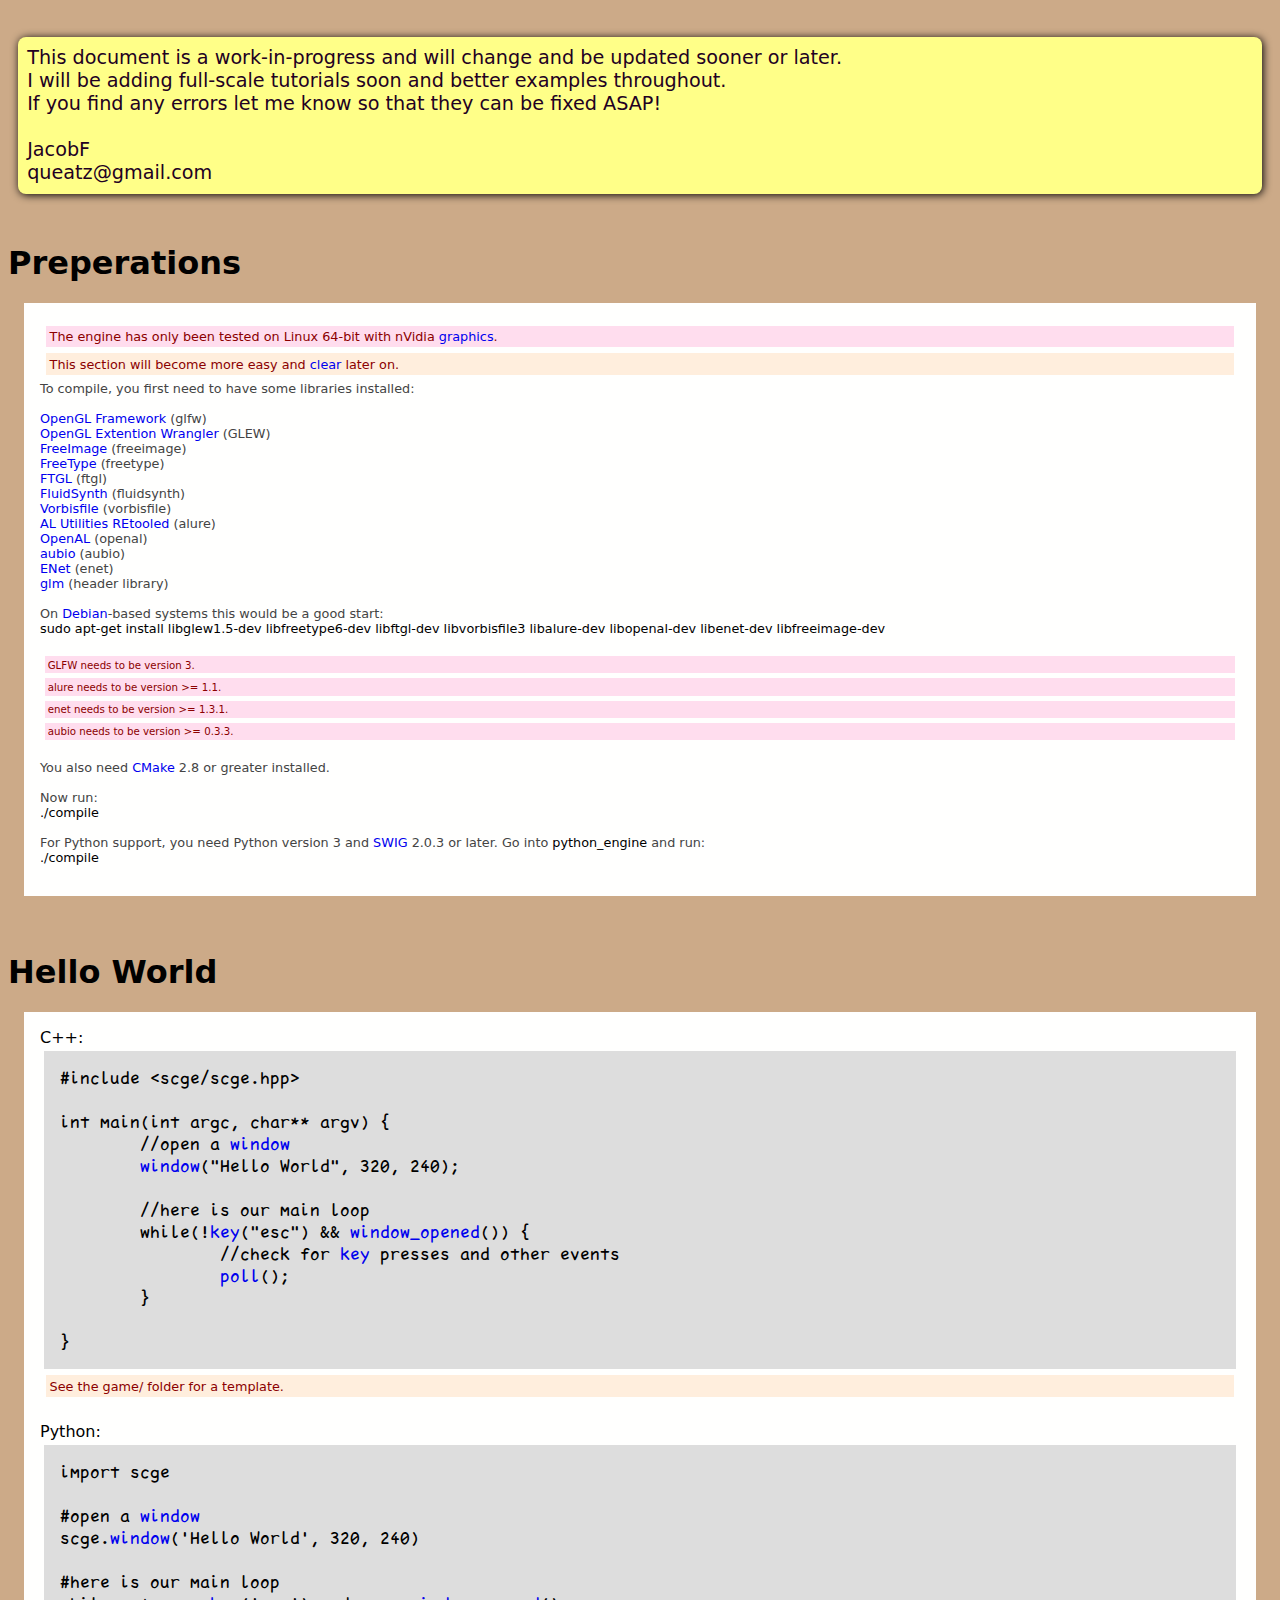
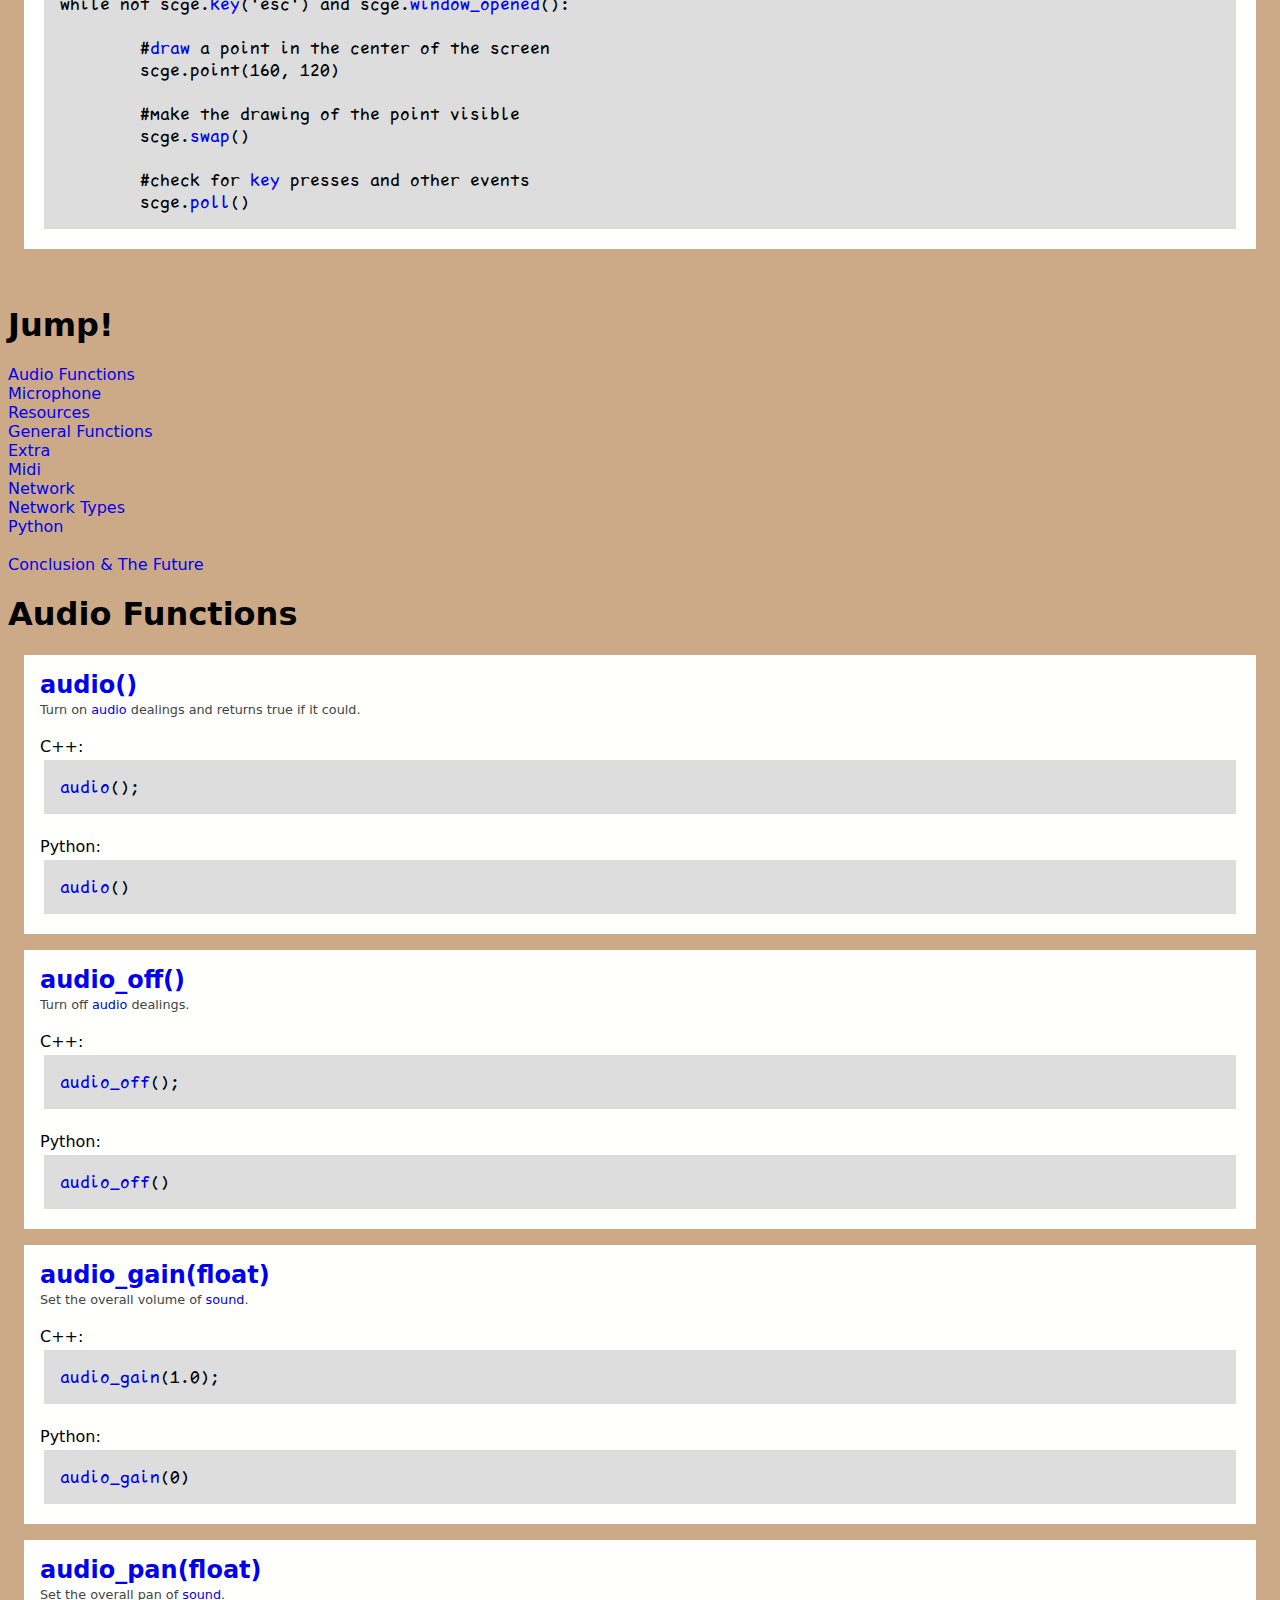
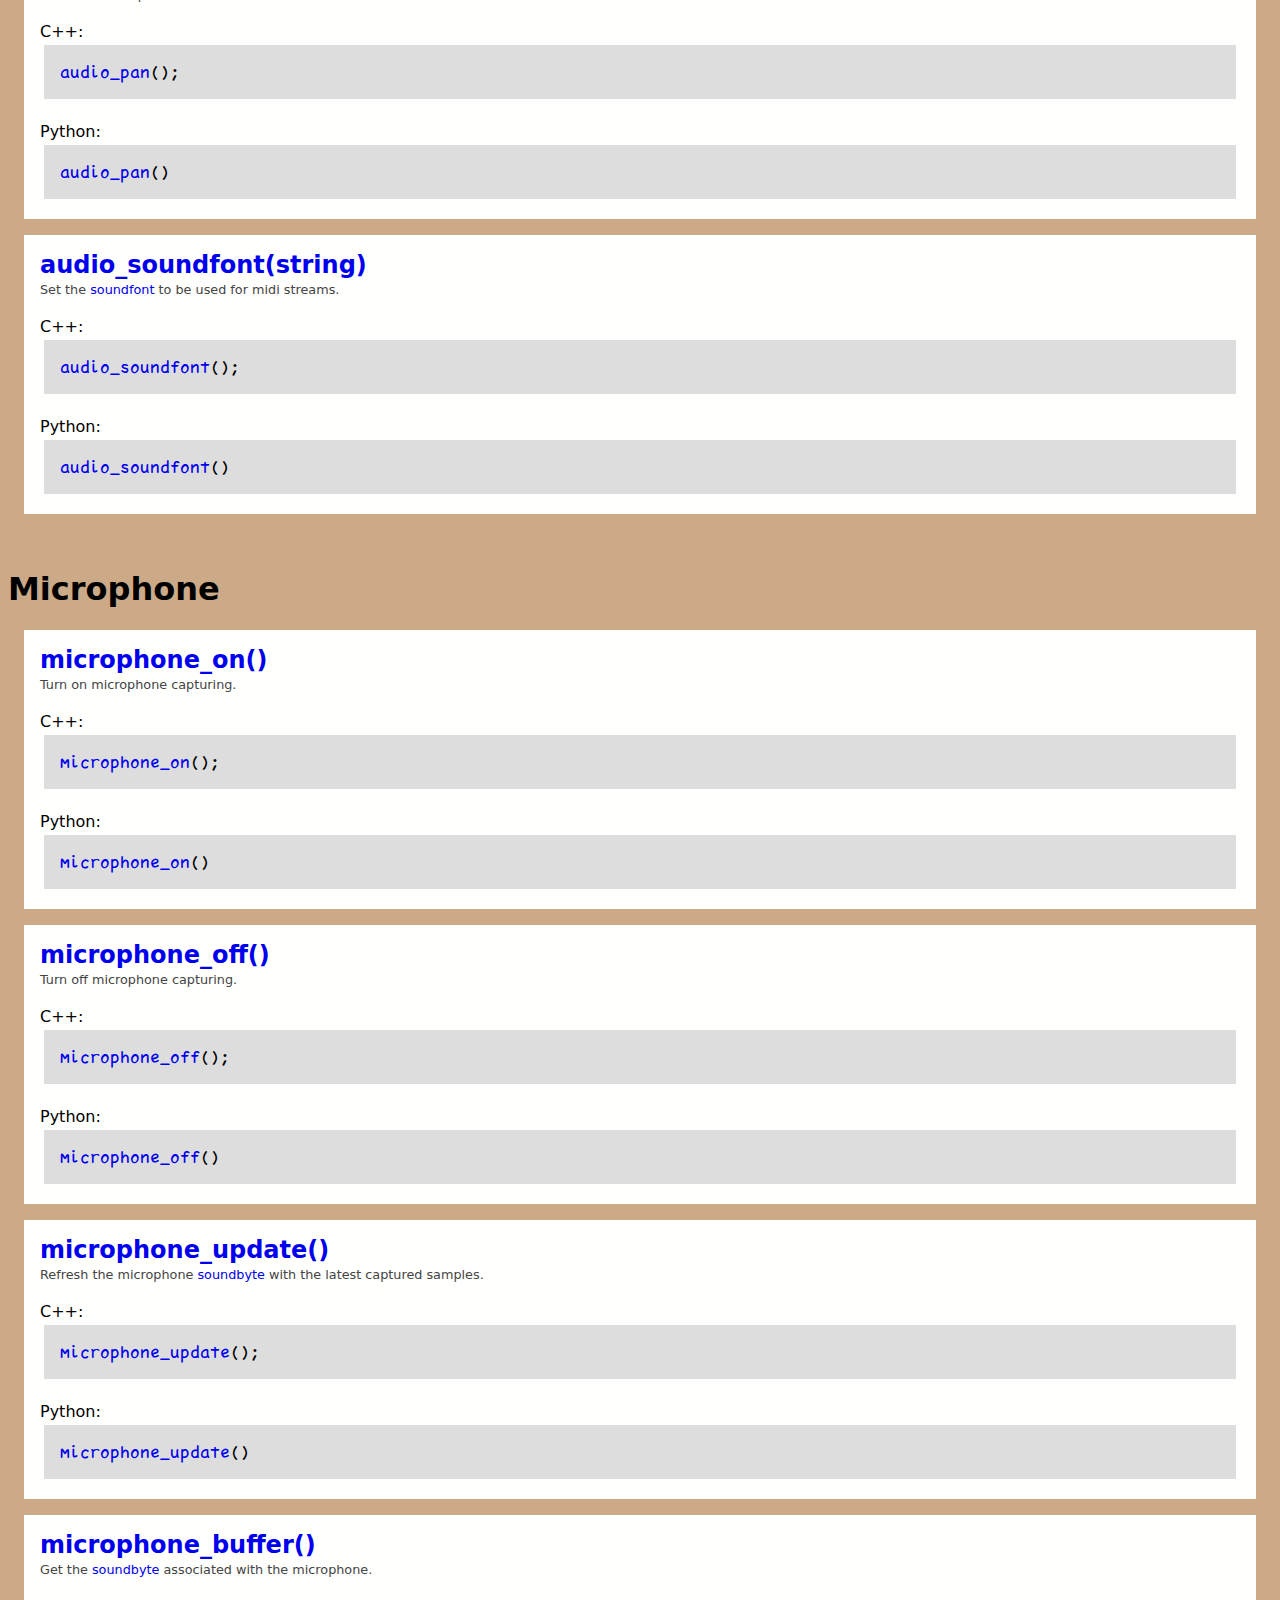
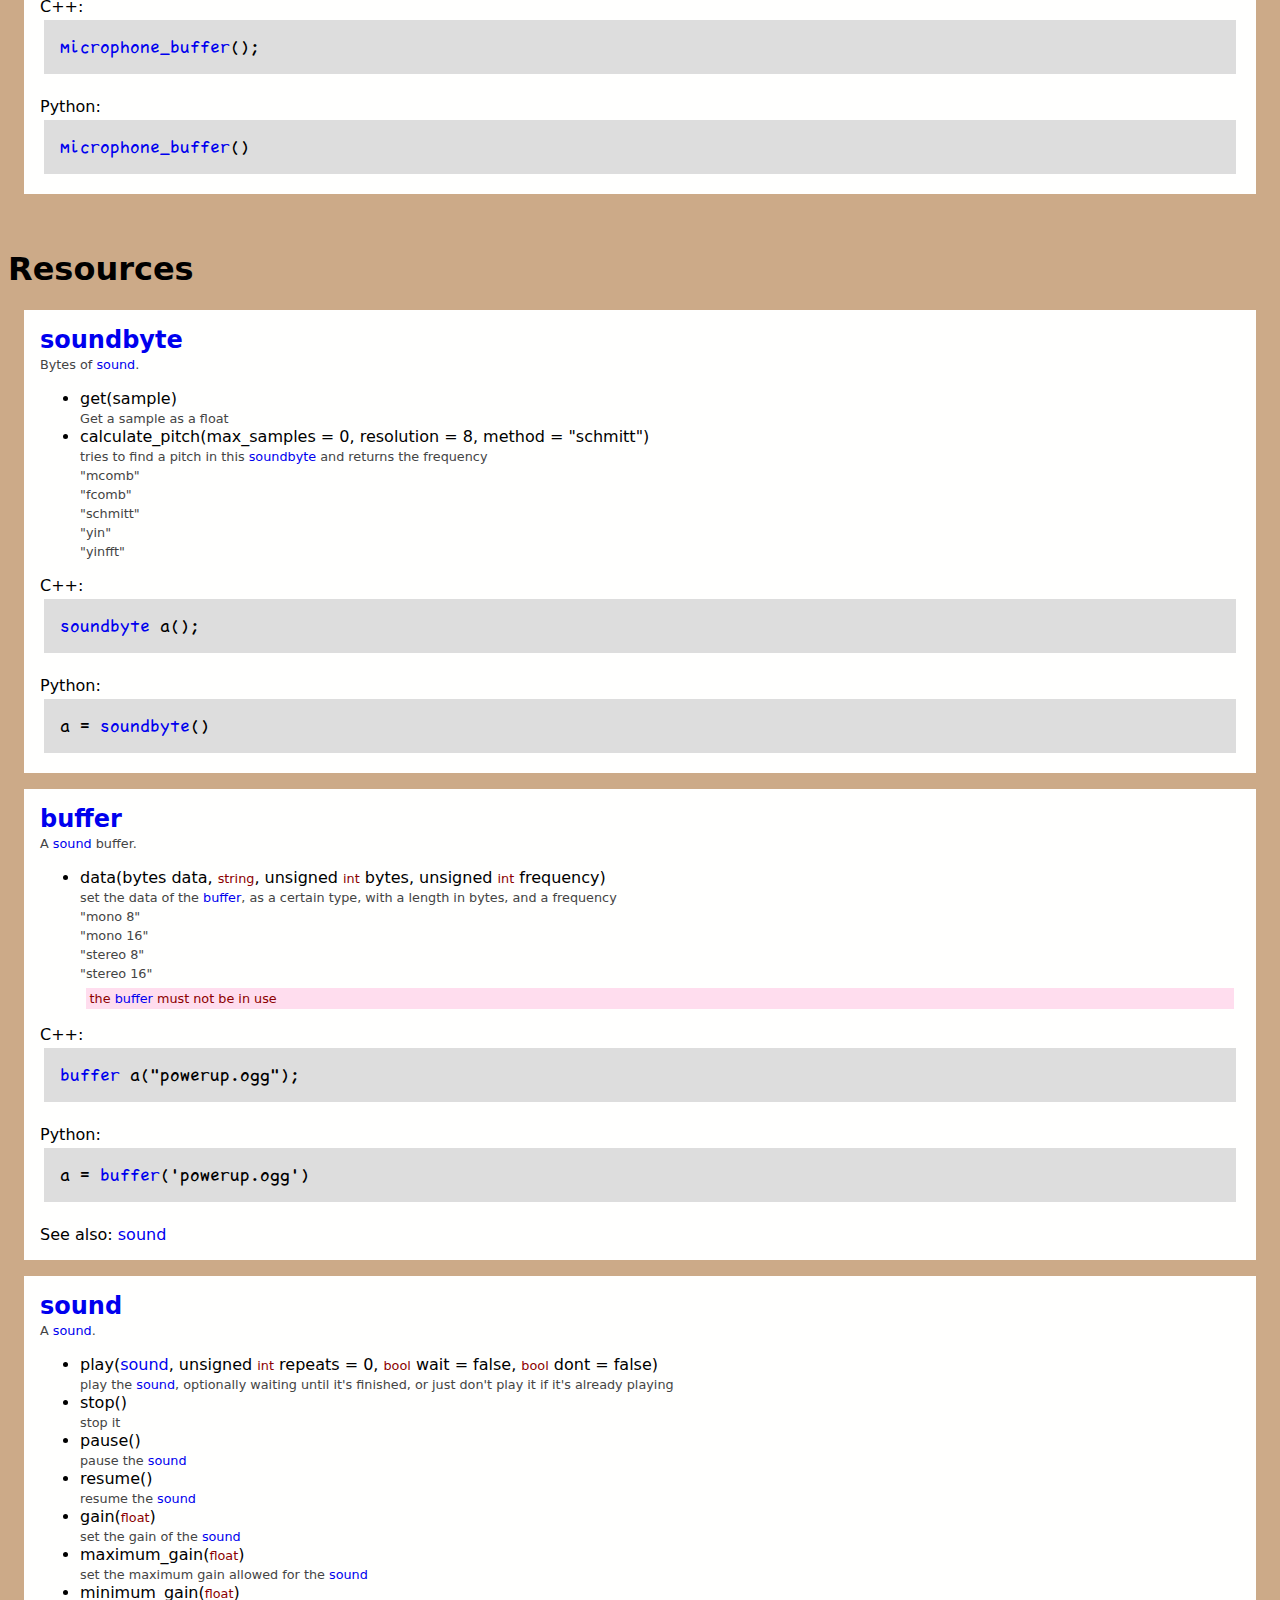
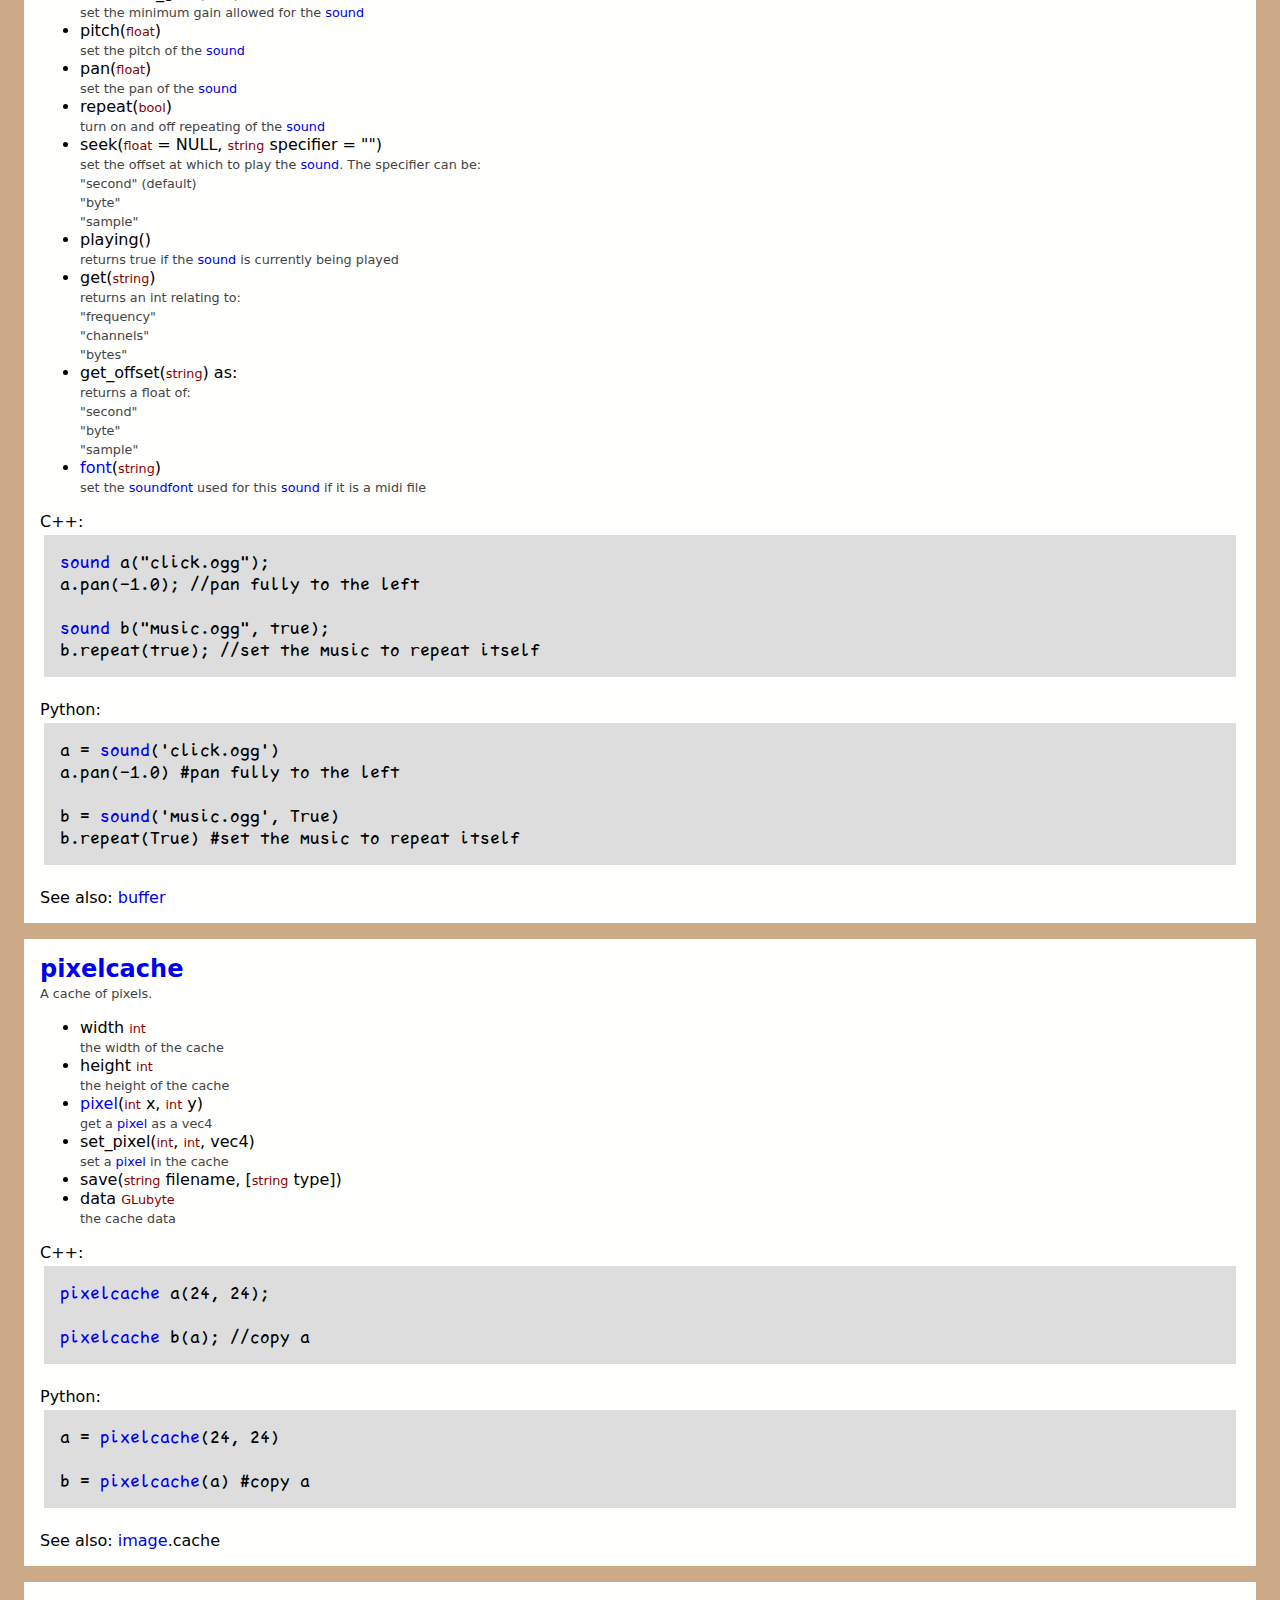
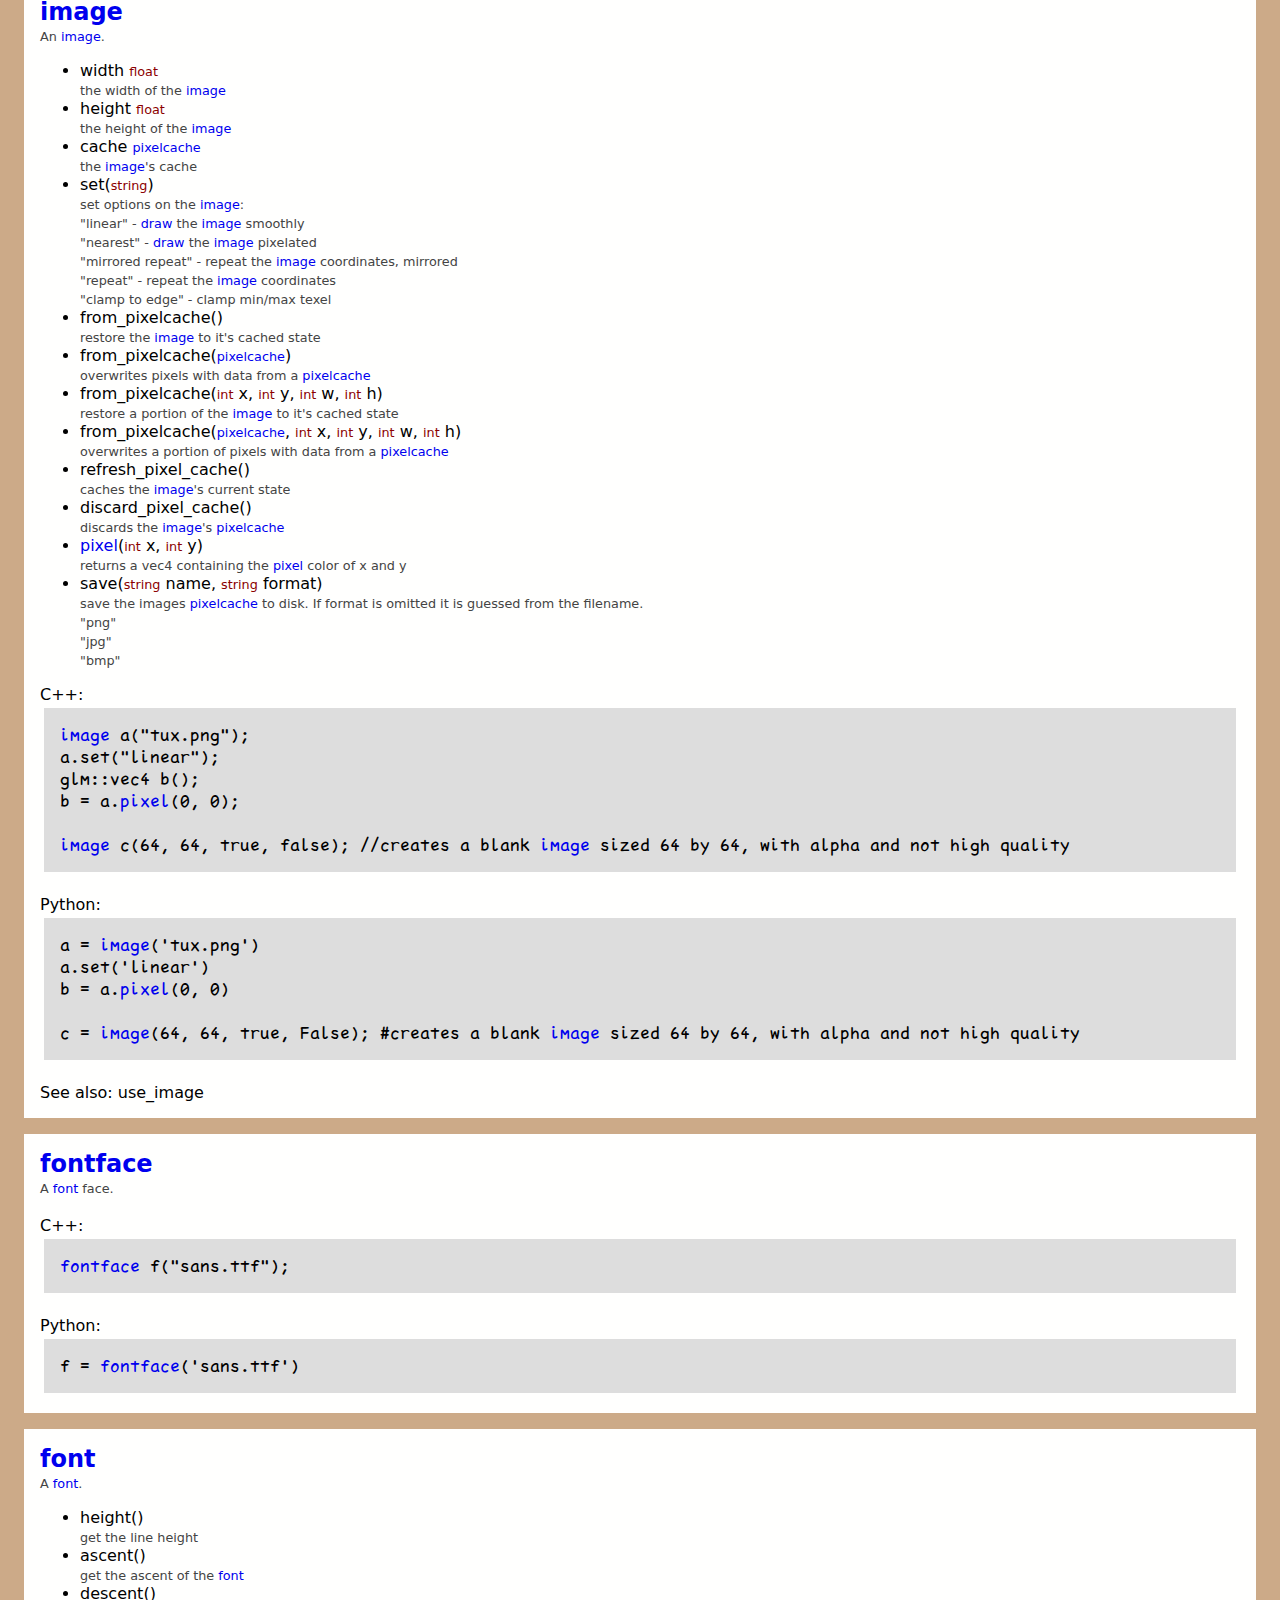
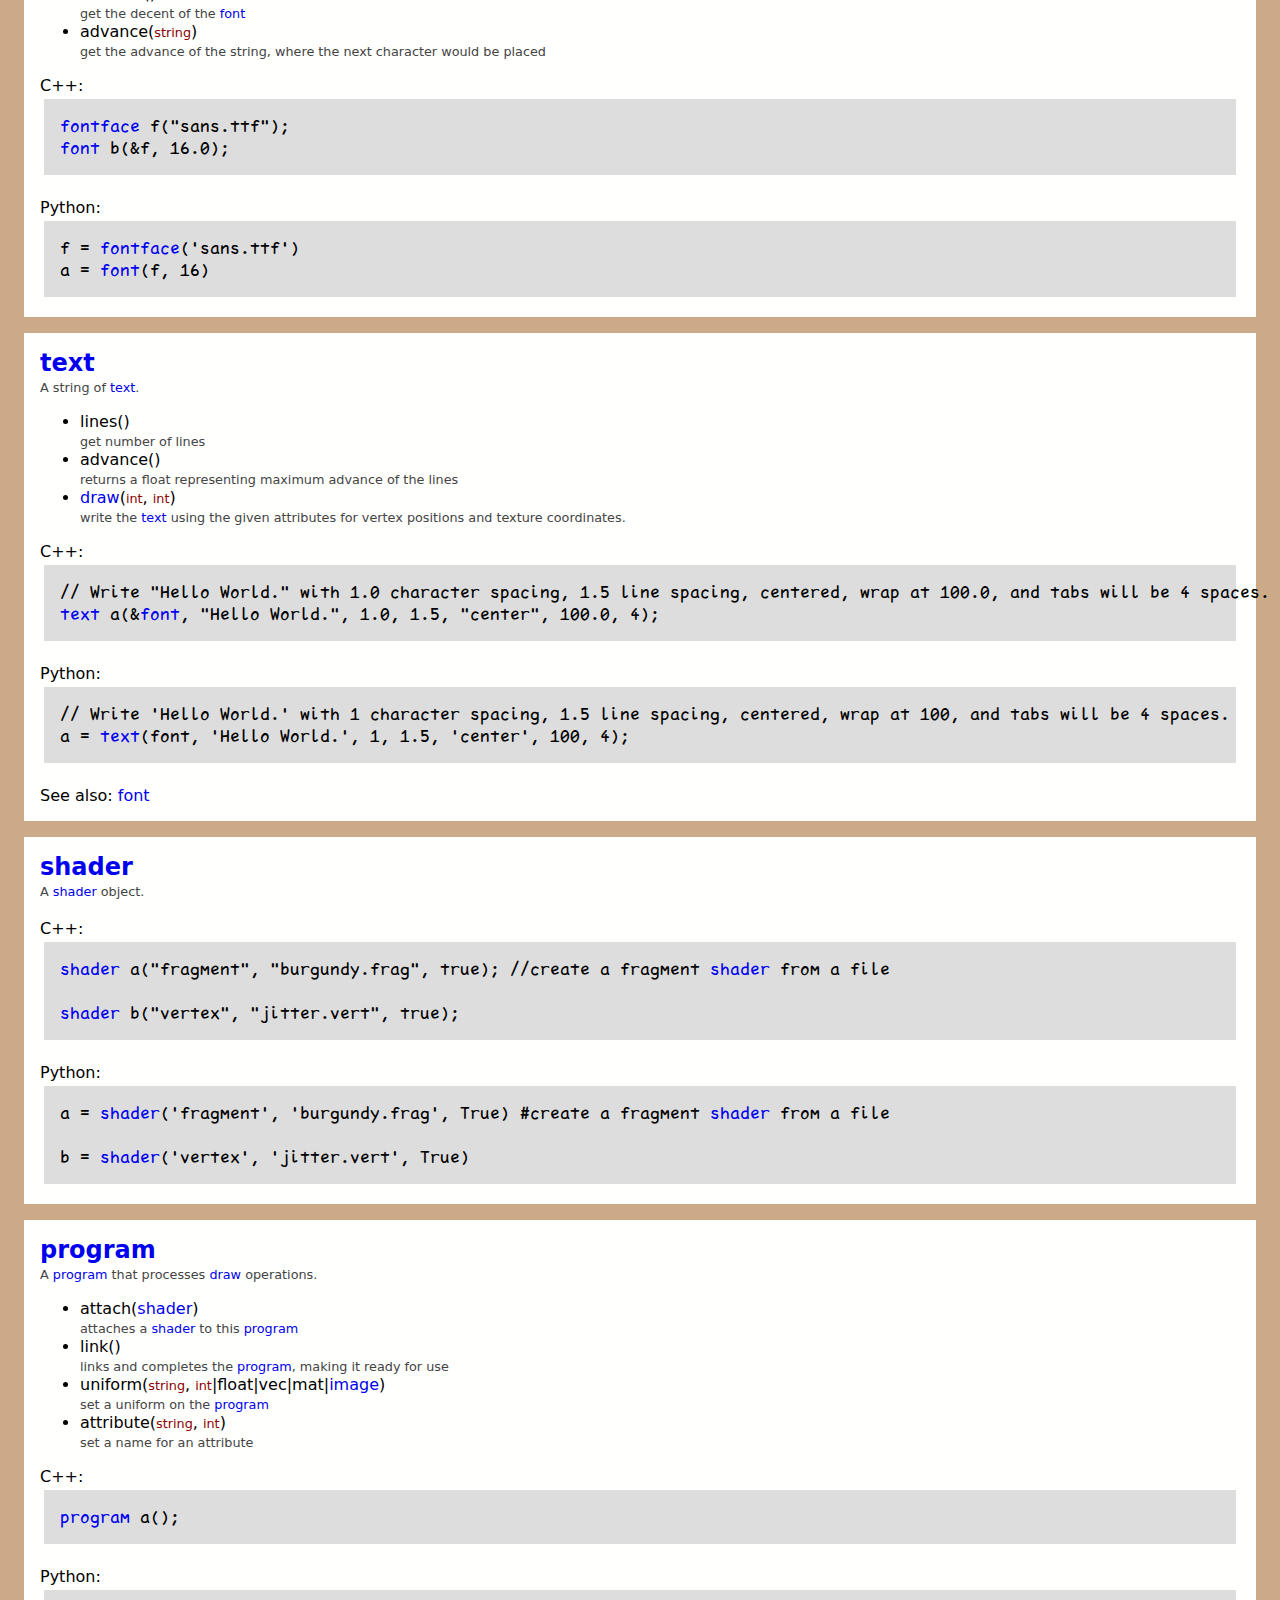
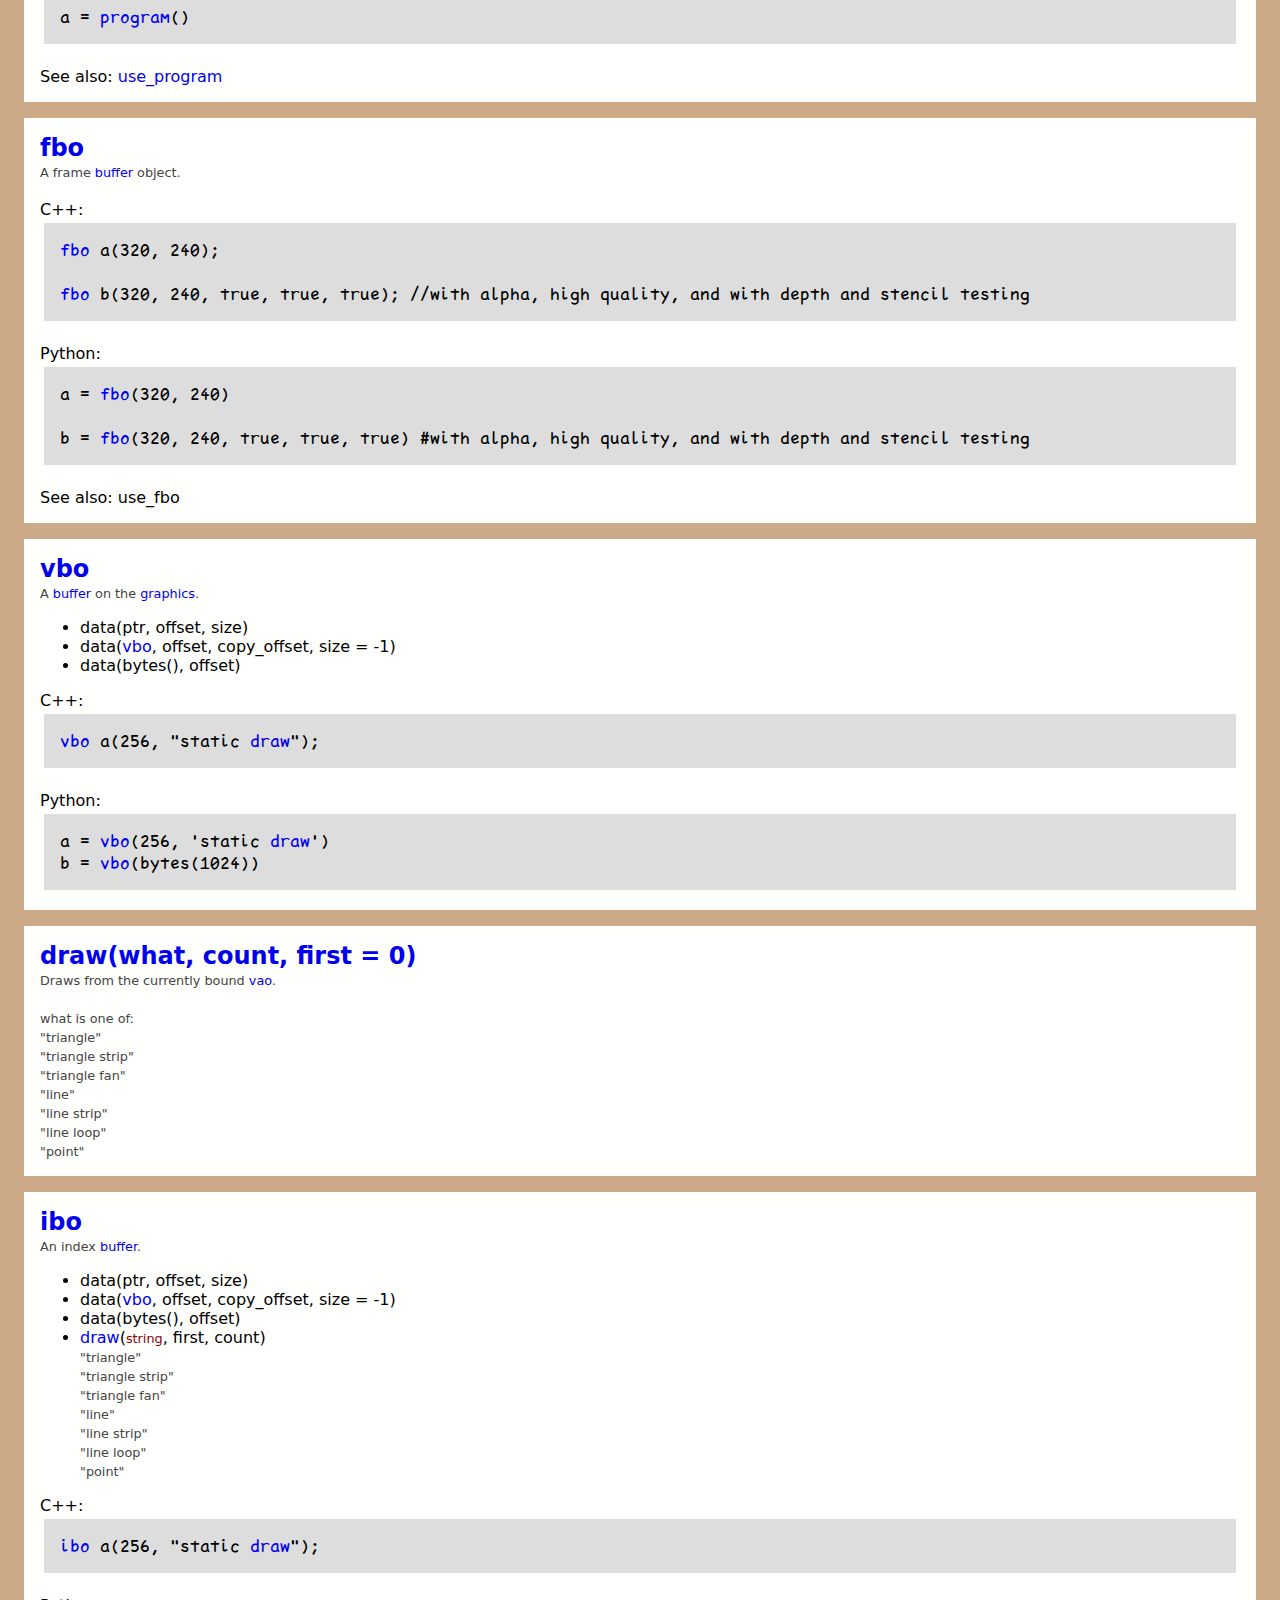
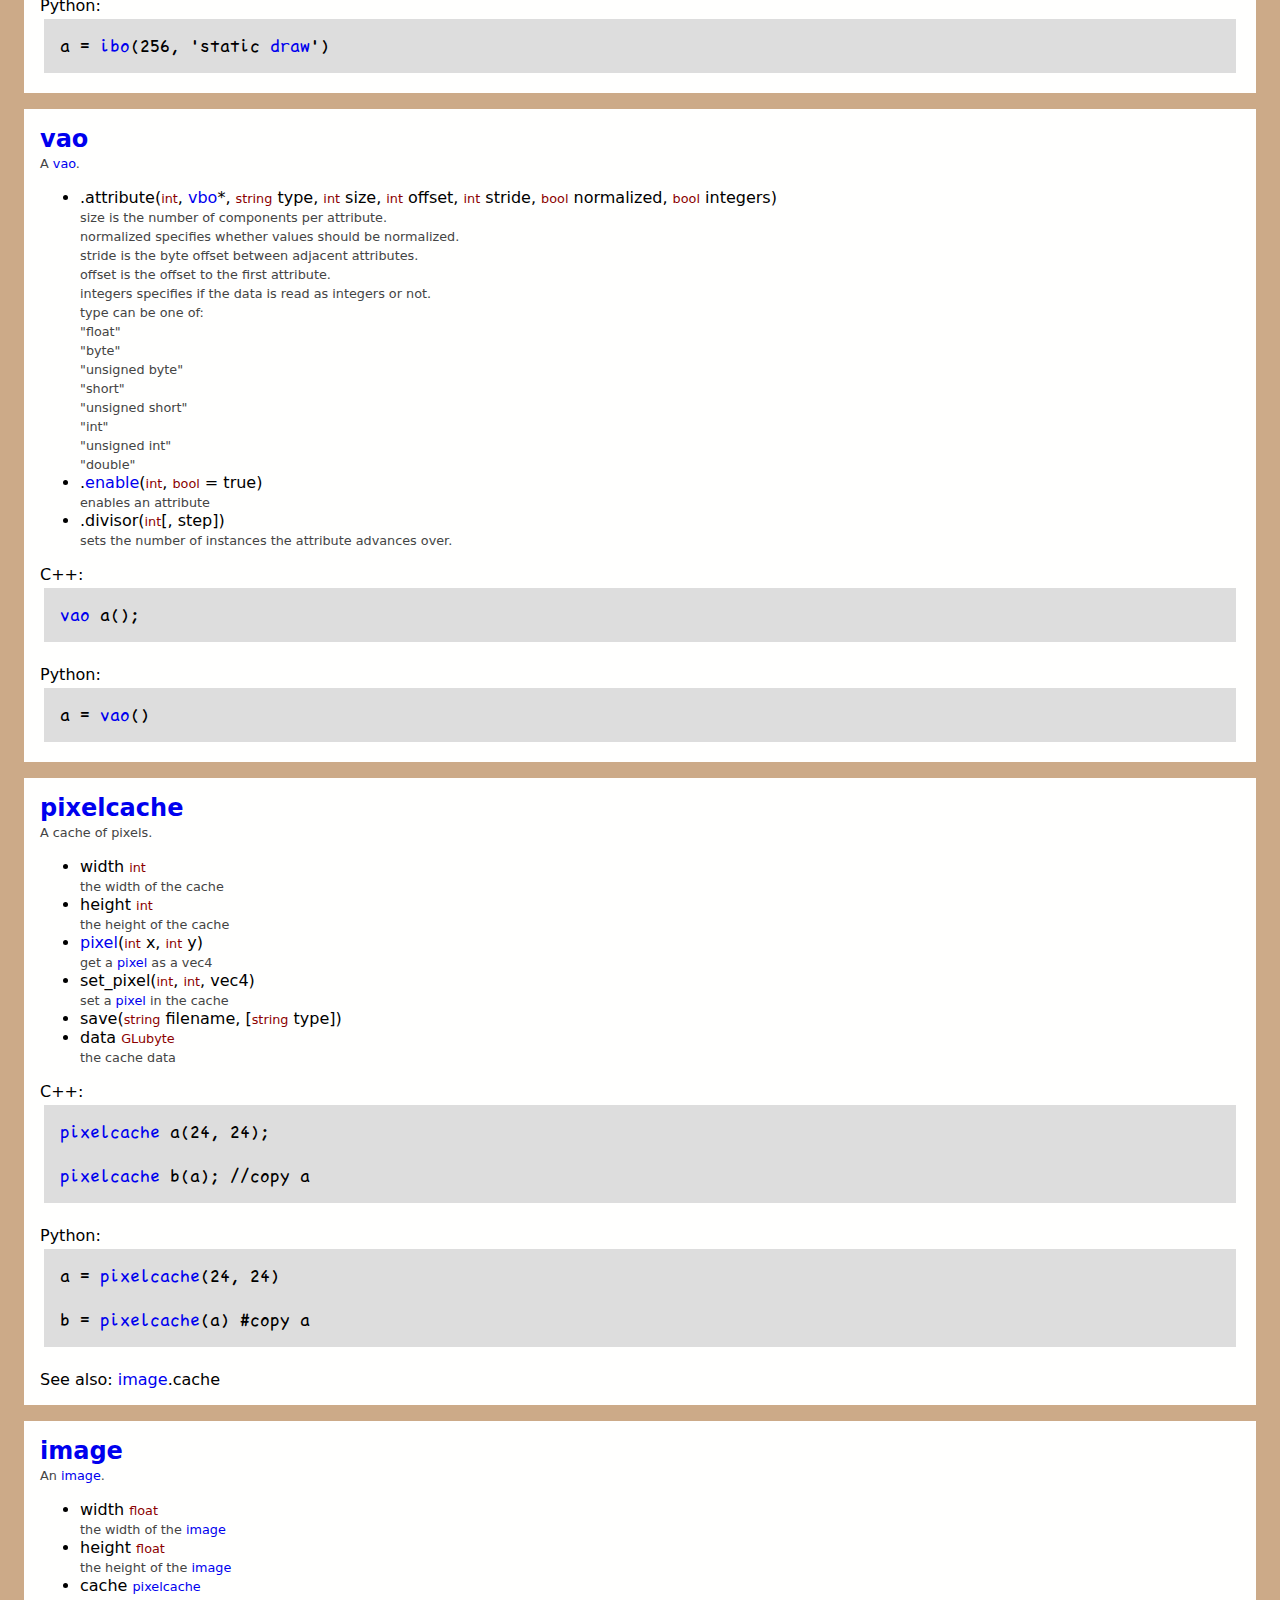
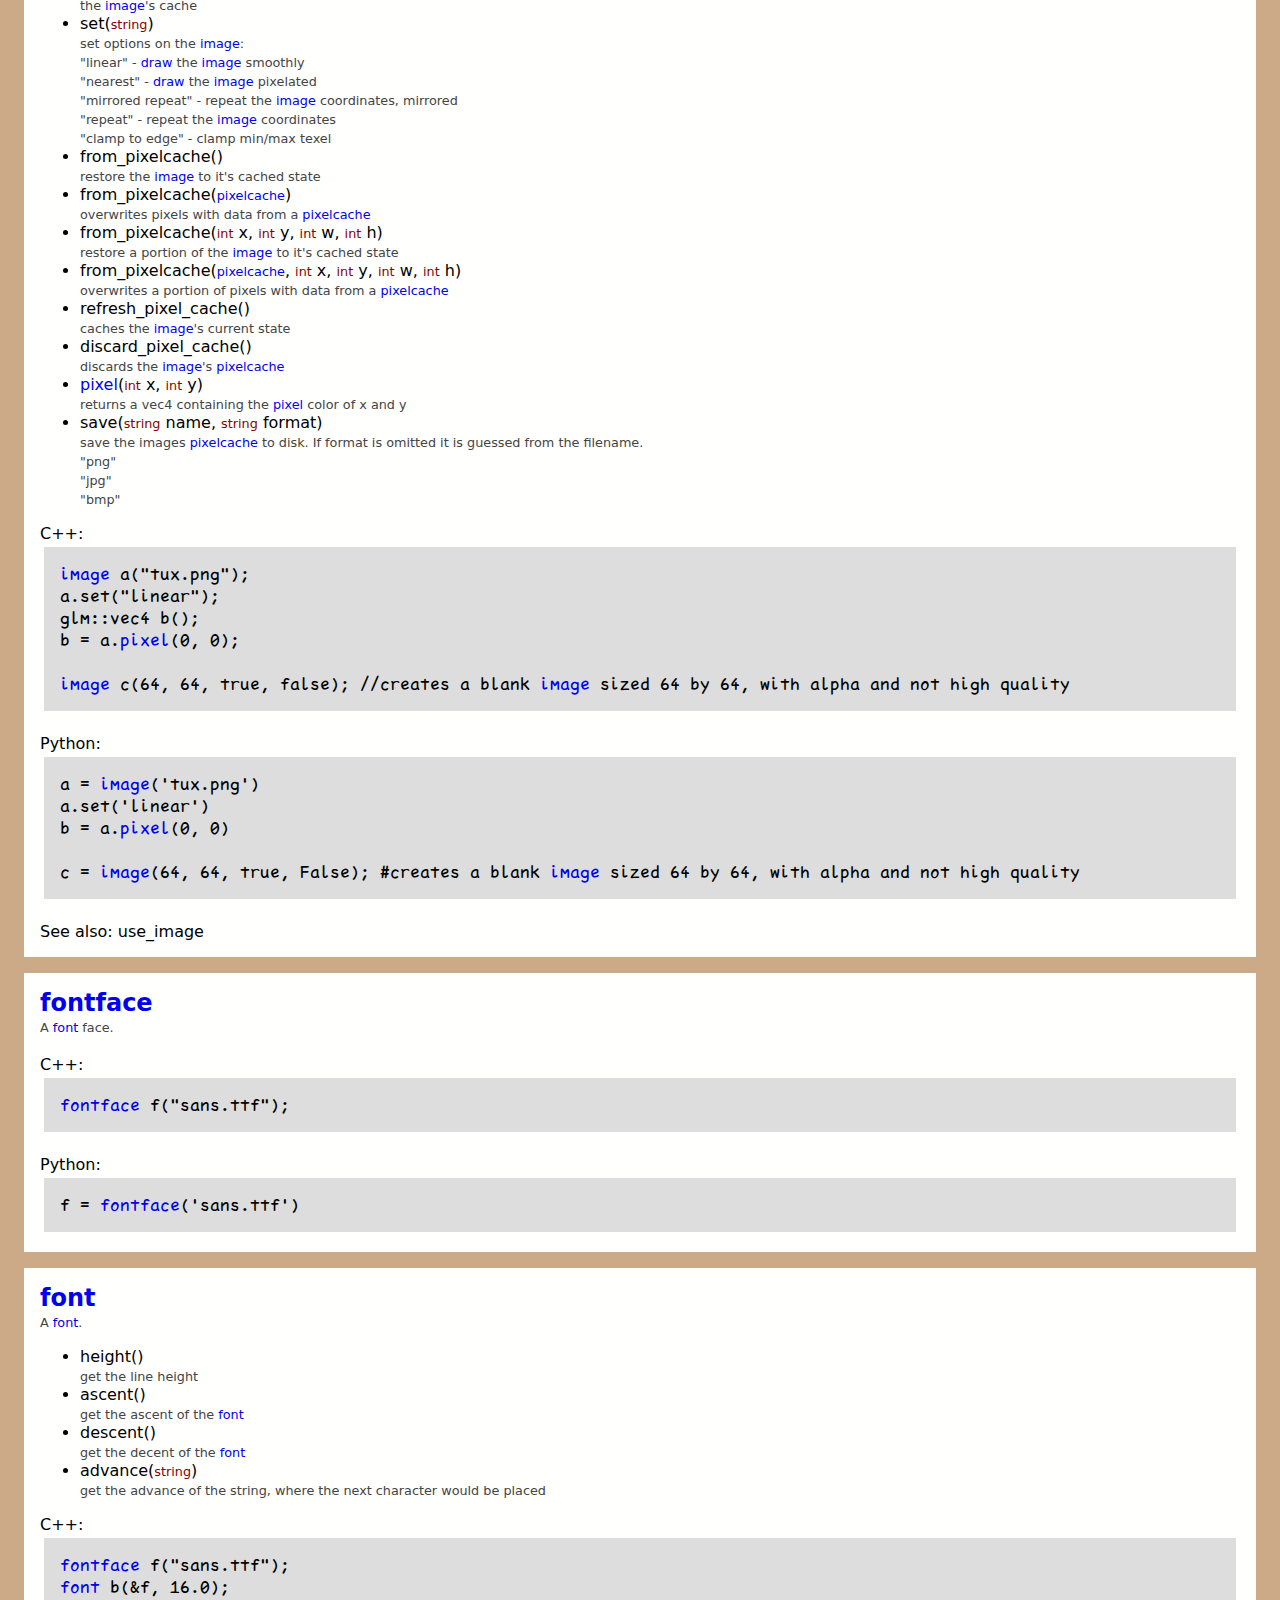
==== commit 77ae9634: "Updates + bugfix" ====
--- a/documentation/index.html
+++ b/documentation/index.html
@@ -143,8 +143,8 @@
 <a name="pixelcache"></a><div class="section"><a class="definition" href="#pixelcache">pixelcache</a><span class="description">A cache of pixels.<br /></span><ul><li>	width <span class="type">int</span><br /><span class="description">		the width of the cache<br /><li></span>	height <span class="type">int</span><br /><span class="description">		the height of the cache<br /><li></span>	<a href="#pixel">pixel</a>(<span class="type">int</span> x, <span class="type">int</span> y)<br /><span class="description">		get a <a href="#pixel">pixel</a> as a vec4<br /><li></span>	set_pixel(<span class="type">int</span>, <span class="type">int</span>, vec4)<br /><span class="description">		set a <a href="#pixel">pixel</a> in the cache<br /><li></span>	save(<span class="type">string</span> filename, [<span class="type">string</span> type])<br /><li>	data <span class="type">GLubyte</span><br /><span class="description">		the cache data<br /></li></ul>C++:<div class="code"><a href="#pixelcache">pixelcache</a> a(24, 24);<br /><br /><a href="#pixelcache">pixelcache</a> b(a); //copy a<br /></div>
 <br />Python:<div class="code">a = <a href="#pixelcache">pixelcache</a>(24, 24)<br /><br />b = <a href="#pixelcache">pixelcache</a>(a) #copy a<br /></div>
 <br />See also: <a href="#image">image</a>.cache</div>
-<a name="image"></a><div class="section"><a class="definition" href="#image">image</a><span class="description">An <a href="#image">image</a>.<br /></span><ul><li>	width <span class="type">float</span><br /><span class="description">		the width of the <a href="#image">image</a><br /><li></span>	height <span class="type">float</span><br /><span class="description">		the height of the <a href="#image">image</a><br /><li></span>	cache <span class="type"><a href="#pixelcache">pixelcache</a></span><br /><span class="description">		the <a href="#image">image</a>'s cache<br /><li></span>	set(<span class="type">string</span>)<br /><span class="description">		set options on the <a href="#image">image</a>:<br />		"linear" - <a href="#draw">draw</a> the <a href="#image">image</a> smoothly<br />		"nearest" - <a href="#draw">draw</a> the <a href="#image">image</a> pixelated<br />		"mirrored repeat" - repeat the <a href="#image">image</a> coordinates, mirrored<br />		"repeat" - repeat the <a href="#image">image</a> coordinates<br />		"clamp to edge" - clamp min/max texel<br /><li></span>	from_pixelcache()<br /><span class="description">		restore the <a href="#image">image</a> to it's cached state<br /><li></span>	from_pixelcache(<span class="type"><a href="#pixelcache">pixelcache</a></span>)<br /><span class="description">		overwrites pixels with data from a <a href="#pixelcache">pixelcache</a><br /><li></span>	from_pixelcache(<span class="type">int</span> x, <span class="type">int</span> y, <span class="type">int</span> w, <span class="type">int</span> h)<br /><span class="description">		restore a portion of the <a href="#image">image</a> to it's cached state<br /><li></span>	from_pixelcache(<span class="type"><a href="#pixelcache">pixelcache</a></span>, <span class="type">int</span> x, <span class="type">int</span> y, <span class="type">int</span> w, <span class="type">int</span> h)<br /><span class="description">		overwrites a portion of pixels with data from a <a href="#pixelcache">pixelcache</a><br /><li></span>	refresh_pixel_cache()<br /><span class="description">		caches the <a href="#image">image</a>'s current state<br /><li></span>	discard_pixel_cache()<br /><span class="description">		discards the <a href="#image">image</a>'s <a href="#pixelcache">pixelcache</a><br /><li></span>	<a href="#pixel">pixel</a>(<span class="type">int</span> x, <span class="type">int</span> y)<br /><span class="description">		returns a vec4 containing the <a href="#pixel">pixel</a> color of x and y<br /><li></span>	save(<span class="type">string</span> name, <span class="type">string</span> format)<br /><span class="description">		save the images <a href="#pixelcache">pixelcache</a> to disk.  If format is omitted it is guessed from the filename.<br />		"png"<br />		"jpg"<br />		"bmp"<br /></li></ul>C++:<div class="code"><a href="#image">image</a> a("tux.png");<br />a.set("linear");<br />glm::vec4 b();<br />b = a.<a href="#pixel">pixel</a>(0, 0);<br /><br /><a href="#image">image</a> c(64, 64, false); //creates a blank <a href="#image">image</a> sized 64 by 64, and not high quality<br /></div>
-<br />Python:<div class="code">a = <a href="#image">image</a>('tux.png')<br />a.set('linear')<br />b = a.<a href="#pixel">pixel</a>(0, 0)<br /><br />c = <a href="#image">image</a>(64, 64, False); #creates a blank <a href="#image">image</a> sized 64 by 64, and not high quality<br /></div>
+<a name="image"></a><div class="section"><a class="definition" href="#image">image</a><span class="description">An <a href="#image">image</a>.<br /></span><ul><li>	width <span class="type">float</span><br /><span class="description">		the width of the <a href="#image">image</a><br /><li></span>	height <span class="type">float</span><br /><span class="description">		the height of the <a href="#image">image</a><br /><li></span>	cache <span class="type"><a href="#pixelcache">pixelcache</a></span><br /><span class="description">		the <a href="#image">image</a>'s cache<br /><li></span>	set(<span class="type">string</span>)<br /><span class="description">		set options on the <a href="#image">image</a>:<br />		"linear" - <a href="#draw">draw</a> the <a href="#image">image</a> smoothly<br />		"nearest" - <a href="#draw">draw</a> the <a href="#image">image</a> pixelated<br />		"mirrored repeat" - repeat the <a href="#image">image</a> coordinates, mirrored<br />		"repeat" - repeat the <a href="#image">image</a> coordinates<br />		"clamp to edge" - clamp min/max texel<br /><li></span>	from_pixelcache()<br /><span class="description">		restore the <a href="#image">image</a> to it's cached state<br /><li></span>	from_pixelcache(<span class="type"><a href="#pixelcache">pixelcache</a></span>)<br /><span class="description">		overwrites pixels with data from a <a href="#pixelcache">pixelcache</a><br /><li></span>	from_pixelcache(<span class="type">int</span> x, <span class="type">int</span> y, <span class="type">int</span> w, <span class="type">int</span> h)<br /><span class="description">		restore a portion of the <a href="#image">image</a> to it's cached state<br /><li></span>	from_pixelcache(<span class="type"><a href="#pixelcache">pixelcache</a></span>, <span class="type">int</span> x, <span class="type">int</span> y, <span class="type">int</span> w, <span class="type">int</span> h)<br /><span class="description">		overwrites a portion of pixels with data from a <a href="#pixelcache">pixelcache</a><br /><li></span>	refresh_pixel_cache()<br /><span class="description">		caches the <a href="#image">image</a>'s current state<br /><li></span>	discard_pixel_cache()<br /><span class="description">		discards the <a href="#image">image</a>'s <a href="#pixelcache">pixelcache</a><br /><li></span>	<a href="#pixel">pixel</a>(<span class="type">int</span> x, <span class="type">int</span> y)<br /><span class="description">		returns a vec4 containing the <a href="#pixel">pixel</a> color of x and y<br /><li></span>	save(<span class="type">string</span> name, <span class="type">string</span> format)<br /><span class="description">		save the images <a href="#pixelcache">pixelcache</a> to disk.  If format is omitted it is guessed from the filename.<br />		"png"<br />		"jpg"<br />		"bmp"<br /></li></ul>C++:<div class="code"><a href="#image">image</a> a("tux.png");<br />a.set("linear");<br />glm::vec4 b();<br />b = a.<a href="#pixel">pixel</a>(0, 0);<br /><br /><a href="#image">image</a> c(64, 64, true, false); //creates a blank <a href="#image">image</a> sized 64 by 64, with alpha and not high quality<br /></div>
+<br />Python:<div class="code">a = <a href="#image">image</a>('tux.png')<br />a.set('linear')<br />b = a.<a href="#pixel">pixel</a>(0, 0)<br /><br />c = <a href="#image">image</a>(64, 64, true, False); #creates a blank <a href="#image">image</a> sized 64 by 64, with alpha and not high quality<br /></div>
 <br />See also: use_image</div>
 <a name="fontface"></a><div class="section"><a class="definition" href="#fontface">fontface</a><span class="description">A <a href="#font">font</a> face.<br /></span><br />C++:<div class="code"><a href="#fontface">fontface</a> f("sans.ttf");<br /></div>
 <br />Python:<div class="code">f = <a href="#fontface">fontface</a>('sans.ttf')<br /></div>
@@ -177,8 +177,8 @@
 <a name="pixelcache"></a><div class="section"><a class="definition" href="#pixelcache">pixelcache</a><span class="description">A cache of pixels.<br /></span><ul><li>	width <span class="type">int</span><br /><span class="description">		the width of the cache<br /><li></span>	height <span class="type">int</span><br /><span class="description">		the height of the cache<br /><li></span>	<a href="#pixel">pixel</a>(<span class="type">int</span> x, <span class="type">int</span> y)<br /><span class="description">		get a <a href="#pixel">pixel</a> as a vec4<br /><li></span>	set_pixel(<span class="type">int</span>, <span class="type">int</span>, vec4)<br /><span class="description">		set a <a href="#pixel">pixel</a> in the cache<br /><li></span>	save(<span class="type">string</span> filename, [<span class="type">string</span> type])<br /><li>	data <span class="type">GLubyte</span><br /><span class="description">		the cache data<br /></li></ul>C++:<div class="code"><a href="#pixelcache">pixelcache</a> a(24, 24);<br /><br /><a href="#pixelcache">pixelcache</a> b(a); //copy a<br /></div>
 <br />Python:<div class="code">a = <a href="#pixelcache">pixelcache</a>(24, 24)<br /><br />b = <a href="#pixelcache">pixelcache</a>(a) #copy a<br /></div>
 <br />See also: <a href="#image">image</a>.cache</div>
-<a name="image"></a><div class="section"><a class="definition" href="#image">image</a><span class="description">An <a href="#image">image</a>.<br /></span><ul><li>	width <span class="type">float</span><br /><span class="description">		the width of the <a href="#image">image</a><br /><li></span>	height <span class="type">float</span><br /><span class="description">		the height of the <a href="#image">image</a><br /><li></span>	cache <span class="type"><a href="#pixelcache">pixelcache</a></span><br /><span class="description">		the <a href="#image">image</a>'s cache<br /><li></span>	set(<span class="type">string</span>)<br /><span class="description">		set options on the <a href="#image">image</a>:<br />		"linear" - <a href="#draw">draw</a> the <a href="#image">image</a> smoothly<br />		"nearest" - <a href="#draw">draw</a> the <a href="#image">image</a> pixelated<br />		"mirrored repeat" - repeat the <a href="#image">image</a> coordinates, mirrored<br />		"repeat" - repeat the <a href="#image">image</a> coordinates<br />		"clamp to edge" - clamp min/max texel<br /><li></span>	from_pixelcache()<br /><span class="description">		restore the <a href="#image">image</a> to it's cached state<br /><li></span>	from_pixelcache(<span class="type"><a href="#pixelcache">pixelcache</a></span>)<br /><span class="description">		overwrites pixels with data from a <a href="#pixelcache">pixelcache</a><br /><li></span>	from_pixelcache(<span class="type">int</span> x, <span class="type">int</span> y, <span class="type">int</span> w, <span class="type">int</span> h)<br /><span class="description">		restore a portion of the <a href="#image">image</a> to it's cached state<br /><li></span>	from_pixelcache(<span class="type"><a href="#pixelcache">pixelcache</a></span>, <span class="type">int</span> x, <span class="type">int</span> y, <span class="type">int</span> w, <span class="type">int</span> h)<br /><span class="description">		overwrites a portion of pixels with data from a <a href="#pixelcache">pixelcache</a><br /><li></span>	refresh_pixel_cache()<br /><span class="description">		caches the <a href="#image">image</a>'s current state<br /><li></span>	discard_pixel_cache()<br /><span class="description">		discards the <a href="#image">image</a>'s <a href="#pixelcache">pixelcache</a><br /><li></span>	<a href="#pixel">pixel</a>(<span class="type">int</span> x, <span class="type">int</span> y)<br /><span class="description">		returns a vec4 containing the <a href="#pixel">pixel</a> color of x and y<br /><li></span>	save(<span class="type">string</span> name, <span class="type">string</span> format)<br /><span class="description">		save the images <a href="#pixelcache">pixelcache</a> to disk.  If format is omitted it is guessed from the filename.<br />		"png"<br />		"jpg"<br />		"bmp"<br /></li></ul>C++:<div class="code"><a href="#image">image</a> a("tux.png");<br />a.set("linear");<br />glm::vec4 b();<br />b = a.<a href="#pixel">pixel</a>(0, 0);<br /><br /><a href="#image">image</a> c(64, 64, false); //creates a blank <a href="#image">image</a> sized 64 by 64, and not high quality<br /></div>
-<br />Python:<div class="code">a = <a href="#image">image</a>('tux.png')<br />a.set('linear')<br />b = a.<a href="#pixel">pixel</a>(0, 0)<br /><br />c = <a href="#image">image</a>(64, 64, False); #creates a blank <a href="#image">image</a> sized 64 by 64, and not high quality<br /></div>
+<a name="image"></a><div class="section"><a class="definition" href="#image">image</a><span class="description">An <a href="#image">image</a>.<br /></span><ul><li>	width <span class="type">float</span><br /><span class="description">		the width of the <a href="#image">image</a><br /><li></span>	height <span class="type">float</span><br /><span class="description">		the height of the <a href="#image">image</a><br /><li></span>	cache <span class="type"><a href="#pixelcache">pixelcache</a></span><br /><span class="description">		the <a href="#image">image</a>'s cache<br /><li></span>	set(<span class="type">string</span>)<br /><span class="description">		set options on the <a href="#image">image</a>:<br />		"linear" - <a href="#draw">draw</a> the <a href="#image">image</a> smoothly<br />		"nearest" - <a href="#draw">draw</a> the <a href="#image">image</a> pixelated<br />		"mirrored repeat" - repeat the <a href="#image">image</a> coordinates, mirrored<br />		"repeat" - repeat the <a href="#image">image</a> coordinates<br />		"clamp to edge" - clamp min/max texel<br /><li></span>	from_pixelcache()<br /><span class="description">		restore the <a href="#image">image</a> to it's cached state<br /><li></span>	from_pixelcache(<span class="type"><a href="#pixelcache">pixelcache</a></span>)<br /><span class="description">		overwrites pixels with data from a <a href="#pixelcache">pixelcache</a><br /><li></span>	from_pixelcache(<span class="type">int</span> x, <span class="type">int</span> y, <span class="type">int</span> w, <span class="type">int</span> h)<br /><span class="description">		restore a portion of the <a href="#image">image</a> to it's cached state<br /><li></span>	from_pixelcache(<span class="type"><a href="#pixelcache">pixelcache</a></span>, <span class="type">int</span> x, <span class="type">int</span> y, <span class="type">int</span> w, <span class="type">int</span> h)<br /><span class="description">		overwrites a portion of pixels with data from a <a href="#pixelcache">pixelcache</a><br /><li></span>	refresh_pixel_cache()<br /><span class="description">		caches the <a href="#image">image</a>'s current state<br /><li></span>	discard_pixel_cache()<br /><span class="description">		discards the <a href="#image">image</a>'s <a href="#pixelcache">pixelcache</a><br /><li></span>	<a href="#pixel">pixel</a>(<span class="type">int</span> x, <span class="type">int</span> y)<br /><span class="description">		returns a vec4 containing the <a href="#pixel">pixel</a> color of x and y<br /><li></span>	save(<span class="type">string</span> name, <span class="type">string</span> format)<br /><span class="description">		save the images <a href="#pixelcache">pixelcache</a> to disk.  If format is omitted it is guessed from the filename.<br />		"png"<br />		"jpg"<br />		"bmp"<br /></li></ul>C++:<div class="code"><a href="#image">image</a> a("tux.png");<br />a.set("linear");<br />glm::vec4 b();<br />b = a.<a href="#pixel">pixel</a>(0, 0);<br /><br /><a href="#image">image</a> c(64, 64, true, false); //creates a blank <a href="#image">image</a> sized 64 by 64, with alpha and not high quality<br /></div>
+<br />Python:<div class="code">a = <a href="#image">image</a>('tux.png')<br />a.set('linear')<br />b = a.<a href="#pixel">pixel</a>(0, 0)<br /><br />c = <a href="#image">image</a>(64, 64, true, False); #creates a blank <a href="#image">image</a> sized 64 by 64, with alpha and not high quality<br /></div>
 <br />See also: use_image</div>
 <a name="fontface"></a><div class="section"><a class="definition" href="#fontface">fontface</a><span class="description">A <a href="#font">font</a> face.<br /></span><br />C++:<div class="code"><a href="#fontface">fontface</a> f("sans.ttf");<br /></div>
 <br />Python:<div class="code">f = <a href="#fontface">fontface</a>('sans.ttf')<br /></div>
@@ -234,9 +234,6 @@
 <a name="window_active"></a><div class="section"><a class="definition" href="#window_active">window_active()</a><span class="description">Returns true if the <a href="#window">window</a> has focus.<br /></span><br />C++:<div class="code">bool a = <a href="#window_active">window_active</a>();<br /></div>
 <br />Python:<div class="code">a = <a href="#window_active">window_active</a>()<br /></div>
 </div>
-<a name="window_timer"></a><div class="section"><a class="definition" href="#window_timer">window_timer()</a><span class="description">Returns a float of the time since the <a href="#window">window</a> was opened.<br /></span><br />C++:<div class="code">float a = <a href="#window_timer">window_timer</a>();<br /></div>
-<br />Python:<div class="code">a = <a href="#window_timer">window_timer</a>()<br /></div>
-</div>
 <a name="display_modes"></a><div class="section"><a class="definition" href="#display_modes">display_modes()</a><div class="notice">- return type to be changed -</div>
 <span class="description">Returns a space-seperated string of possible video modes for the display, in the format: WxH.<br /></span><br />C++:<div class="code">std::string s = <a href="#display_modes">display_modes</a>();<br /></div>
 <br />Python:<div class="code">s = <a href="#display_modes">display_modes</a>()<br /></div>
@@ -271,8 +268,8 @@
 <a name="polygon_mode"></a><div class="section"><a class="definition" href="#polygon_mode">polygon_mode(string)</a><span class="description">Set the <a href="#draw">draw</a> type of polygons; either<br />"dot",<br />"outline", or<br />"fill", the default.<br /></span><br />C++:<div class="code"><a href="#polygon_mode">polygon_mode</a>("outline");<br /></div>
 <br />Python:<div class="code"><a href="#polygon_mode">polygon_mode</a>('outline')<br /></div>
 </div>
-<a name="enable"></a><div class="section"><a class="definition" href="#enable">enable(string, bool = true)</a><span class="description">Enable or disable different things:<br />"texture" - use texure when drawing<br />"<a href="#scissor">scissor</a>" - <a href="#scissor">scissor</a> testing<br />"polygon smooth" - <a href="#draw">draw</a> polygons smoothly<br />"line smooth" - <a href="#draw">draw</a> lines smoothly<br />"blend" - blending, such as with alpha<br />"depth" - depth testing<br />"<a href="#cull">cull</a>" - <a href="#cull">cull</a><br />"stencil" - stencil testing<br />"polygon depth offset" - offsetting the depth values of polygons<br />"line depth offset" - offsetting the depth values of lines<br />"point depth offset" - offsetting the depth values of points<br /></span><br />C++:<div class="code"><a href="#enable">enable</a>("texture");<br /><br /><a href="#enable">enable</a>("texture", false);<br /></div>
-<br />Python:<div class="code"><a href="#enable">enable</a>('texture')<br /><br /><a href="#enable">enable</a>('texture', False)<br /></div>
+<a name="enable"></a><div class="section"><a class="definition" href="#enable">enable(string, bool = true)</a><span class="description">Enable or disable different things:<br />"<a href="#scissor">scissor</a>" - <a href="#scissor">scissor</a> testing<br />"polygon smooth" - <a href="#draw">draw</a> polygons smoothly<br />"line smooth" - <a href="#draw">draw</a> lines smoothly<br />"blend" - blending, such as with alpha<br />"depth" - depth testing<br />"<a href="#cull">cull</a>" - <a href="#cull">cull</a><br />"stencil" - stencil testing<br />"polygon depth offset" - offsetting the depth values of polygons<br />"line depth offset" - offsetting the depth values of lines<br />"point depth offset" - offsetting the depth values of points<br />"<a href="#program">program</a> point size" - determine point size from programs<br /></span><br />C++:<div class="code"><a href="#enable">enable</a>("<a href="#scissor">scissor</a>");<br /><br /><a href="#enable">enable</a>("<a href="#scissor">scissor</a>", false);<br /></div>
+<br />Python:<div class="code"><a href="#enable">enable</a>('<a href="#scissor">scissor</a>')<br /><br /><a href="#enable">enable</a>('<a href="#scissor">scissor</a>', False)<br /></div>
 </div>
 <a name="cull"></a><div class="section"><a class="definition" href="#cull">cull(string)</a><span class="description">Set the faces to <a href="#cull">cull</a>:<br />"back" - <a href="#cull">cull</a> faces that face away<br />"front" - <a href="#cull">cull</a> faces that face the camera<br />"all" - <a href="#cull">cull</a> all faces<br /></span><br />C++:<div class="code"><a href="#cull">cull</a>("back");<br /></div>
 <br />Python:<div class="code"><a href="#cull">cull</a>('back')<br /></div>
@@ -298,9 +295,6 @@
 <a name="line_width"></a><div class="section"><a class="definition" href="#line_width">line_width(float)</a><span class="description">Set the width lines ought to be drawn with.<br /></span><br />C++:<div class="code"><a href="#line_width">line_width</a>(0.5);<br /></div>
 <br />Python:<div class="code"><a href="#line_width">line_width</a>(.5)<br /></div>
 <br />See also: line</div>
-<a name="polygon_stipple"></a><div class="section"><a class="definition" href="#polygon_stipple">polygon_stipple(string, bool = false, string = "", int = 0, int = 0)</a><span class="description">Set the pattern used for stippling polygons:<br />"halftone"<br />"quarttone"<br />"screen"<br />"horizontal"<br />"vertical"<br />"diagonal1"<br />"diagonal2"<br />"diamond1"<br />"diamond2"<br />"diamond3"<br />"diamond4"<br />"bricks1"<br />"bricks2"<br />"pattern1"<br />"pattern2"<br />"pattern3"<br />"pattern4"<br />"pattern5"<br />"checkerboard1"<br />"checkerboard2"<br />"checkerboard3"<br />"checkerboard4"<br />"tiles"<br />"zigzag1"<br />"zigzag2"<br />"zigzag3"<br />"shapes"<br /><br />The bool inverts it.<br /><br />The second string sets the interpolation to use, in which case the existing stipple will not be overwritten:<br />"mix"<br />"add"<br />"subtract"<br /><br />The ints move the stipple.<br /></span><br />C++:<div class="code"><a href="#polygon_stipple">polygon_stipple</a>("halftone");<br /></div>
-<br />Python:<div class="code"><a href="#polygon_stipple">polygon_stipple</a>('halftone')<br /></div>
-<br />See also: <a href="#enable">enable</a></div>
 <a name="polygon_depth_offset"></a><div class="section"><a class="definition" href="#polygon_depth_offset">polygon_depth_offset(float = 0.0, float = 0.0)</a><span class="description">Set a offset in the depth <a href="#buffer">buffer</a> to be used for polygons.<br /></span><br />C++:<div class="code"><a href="#polygon_depth_offset">polygon_depth_offset</a>()<br /></div>
 <br />Python:<div class="code"><a href="#polygon_depth_offset">polygon_depth_offset</a>()<br /></div>
 <br />See also:  <a href="#depth_test">depth_test</a></div>
@@ -388,9 +382,6 @@
 <a name="window_active"></a><div class="section"><a class="definition" href="#window_active">window_active()</a><span class="description">Returns true if the <a href="#window">window</a> has focus.<br /></span><br />C++:<div class="code">bool a = <a href="#window_active">window_active</a>();<br /></div>
 <br />Python:<div class="code">a = <a href="#window_active">window_active</a>()<br /></div>
 </div>
-<a name="window_timer"></a><div class="section"><a class="definition" href="#window_timer">window_timer()</a><span class="description">Returns a float of the time since the <a href="#window">window</a> was opened.<br /></span><br />C++:<div class="code">float a = <a href="#window_timer">window_timer</a>();<br /></div>
-<br />Python:<div class="code">a = <a href="#window_timer">window_timer</a>()<br /></div>
-</div>
 <a name="display_modes"></a><div class="section"><a class="definition" href="#display_modes">display_modes()</a><div class="notice">- return type to be changed -</div>
 <span class="description">Returns a space-seperated string of possible video modes for the display, in the format: WxH.<br /></span><br />C++:<div class="code">std::string s = <a href="#display_modes">display_modes</a>();<br /></div>
 <br />Python:<div class="code">s = <a href="#display_modes">display_modes</a>()<br /></div>
@@ -425,8 +416,8 @@
 <a name="polygon_mode"></a><div class="section"><a class="definition" href="#polygon_mode">polygon_mode(string)</a><span class="description">Set the <a href="#draw">draw</a> type of polygons; either<br />"dot",<br />"outline", or<br />"fill", the default.<br /></span><br />C++:<div class="code"><a href="#polygon_mode">polygon_mode</a>("outline");<br /></div>
 <br />Python:<div class="code"><a href="#polygon_mode">polygon_mode</a>('outline')<br /></div>
 </div>
-<a name="enable"></a><div class="section"><a class="definition" href="#enable">enable(string, bool = true)</a><span class="description">Enable or disable different things:<br />"texture" - use texure when drawing<br />"<a href="#scissor">scissor</a>" - <a href="#scissor">scissor</a> testing<br />"polygon smooth" - <a href="#draw">draw</a> polygons smoothly<br />"line smooth" - <a href="#draw">draw</a> lines smoothly<br />"blend" - blending, such as with alpha<br />"depth" - depth testing<br />"<a href="#cull">cull</a>" - <a href="#cull">cull</a><br />"stencil" - stencil testing<br />"polygon depth offset" - offsetting the depth values of polygons<br />"line depth offset" - offsetting the depth values of lines<br />"point depth offset" - offsetting the depth values of points<br /></span><br />C++:<div class="code"><a href="#enable">enable</a>("texture");<br /><br /><a href="#enable">enable</a>("texture", false);<br /></div>
-<br />Python:<div class="code"><a href="#enable">enable</a>('texture')<br /><br /><a href="#enable">enable</a>('texture', False)<br /></div>
+<a name="enable"></a><div class="section"><a class="definition" href="#enable">enable(string, bool = true)</a><span class="description">Enable or disable different things:<br />"<a href="#scissor">scissor</a>" - <a href="#scissor">scissor</a> testing<br />"polygon smooth" - <a href="#draw">draw</a> polygons smoothly<br />"line smooth" - <a href="#draw">draw</a> lines smoothly<br />"blend" - blending, such as with alpha<br />"depth" - depth testing<br />"<a href="#cull">cull</a>" - <a href="#cull">cull</a><br />"stencil" - stencil testing<br />"polygon depth offset" - offsetting the depth values of polygons<br />"line depth offset" - offsetting the depth values of lines<br />"point depth offset" - offsetting the depth values of points<br />"<a href="#program">program</a> point size" - determine point size from programs<br /></span><br />C++:<div class="code"><a href="#enable">enable</a>("<a href="#scissor">scissor</a>");<br /><br /><a href="#enable">enable</a>("<a href="#scissor">scissor</a>", false);<br /></div>
+<br />Python:<div class="code"><a href="#enable">enable</a>('<a href="#scissor">scissor</a>')<br /><br /><a href="#enable">enable</a>('<a href="#scissor">scissor</a>', False)<br /></div>
 </div>
 <a name="cull"></a><div class="section"><a class="definition" href="#cull">cull(string)</a><span class="description">Set the faces to <a href="#cull">cull</a>:<br />"back" - <a href="#cull">cull</a> faces that face away<br />"front" - <a href="#cull">cull</a> faces that face the camera<br />"all" - <a href="#cull">cull</a> all faces<br /></span><br />C++:<div class="code"><a href="#cull">cull</a>("back");<br /></div>
 <br />Python:<div class="code"><a href="#cull">cull</a>('back')<br /></div>
@@ -452,9 +443,6 @@
 <a name="line_width"></a><div class="section"><a class="definition" href="#line_width">line_width(float)</a><span class="description">Set the width lines ought to be drawn with.<br /></span><br />C++:<div class="code"><a href="#line_width">line_width</a>(0.5);<br /></div>
 <br />Python:<div class="code"><a href="#line_width">line_width</a>(.5)<br /></div>
 <br />See also: line</div>
-<a name="polygon_stipple"></a><div class="section"><a class="definition" href="#polygon_stipple">polygon_stipple(string, bool = false, string = "", int = 0, int = 0)</a><span class="description">Set the pattern used for stippling polygons:<br />"halftone"<br />"quarttone"<br />"screen"<br />"horizontal"<br />"vertical"<br />"diagonal1"<br />"diagonal2"<br />"diamond1"<br />"diamond2"<br />"diamond3"<br />"diamond4"<br />"bricks1"<br />"bricks2"<br />"pattern1"<br />"pattern2"<br />"pattern3"<br />"pattern4"<br />"pattern5"<br />"checkerboard1"<br />"checkerboard2"<br />"checkerboard3"<br />"checkerboard4"<br />"tiles"<br />"zigzag1"<br />"zigzag2"<br />"zigzag3"<br />"shapes"<br /><br />The bool inverts it.<br /><br />The second string sets the interpolation to use, in which case the existing stipple will not be overwritten:<br />"mix"<br />"add"<br />"subtract"<br /><br />The ints move the stipple.<br /></span><br />C++:<div class="code"><a href="#polygon_stipple">polygon_stipple</a>("halftone");<br /></div>
-<br />Python:<div class="code"><a href="#polygon_stipple">polygon_stipple</a>('halftone')<br /></div>
-<br />See also: <a href="#enable">enable</a></div>
 <a name="polygon_depth_offset"></a><div class="section"><a class="definition" href="#polygon_depth_offset">polygon_depth_offset(float = 0.0, float = 0.0)</a><span class="description">Set a offset in the depth <a href="#buffer">buffer</a> to be used for polygons.<br /></span><br />C++:<div class="code"><a href="#polygon_depth_offset">polygon_depth_offset</a>()<br /></div>
 <br />Python:<div class="code"><a href="#polygon_depth_offset">polygon_depth_offset</a>()<br /></div>
 <br />See also:  <a href="#depth_test">depth_test</a></div>
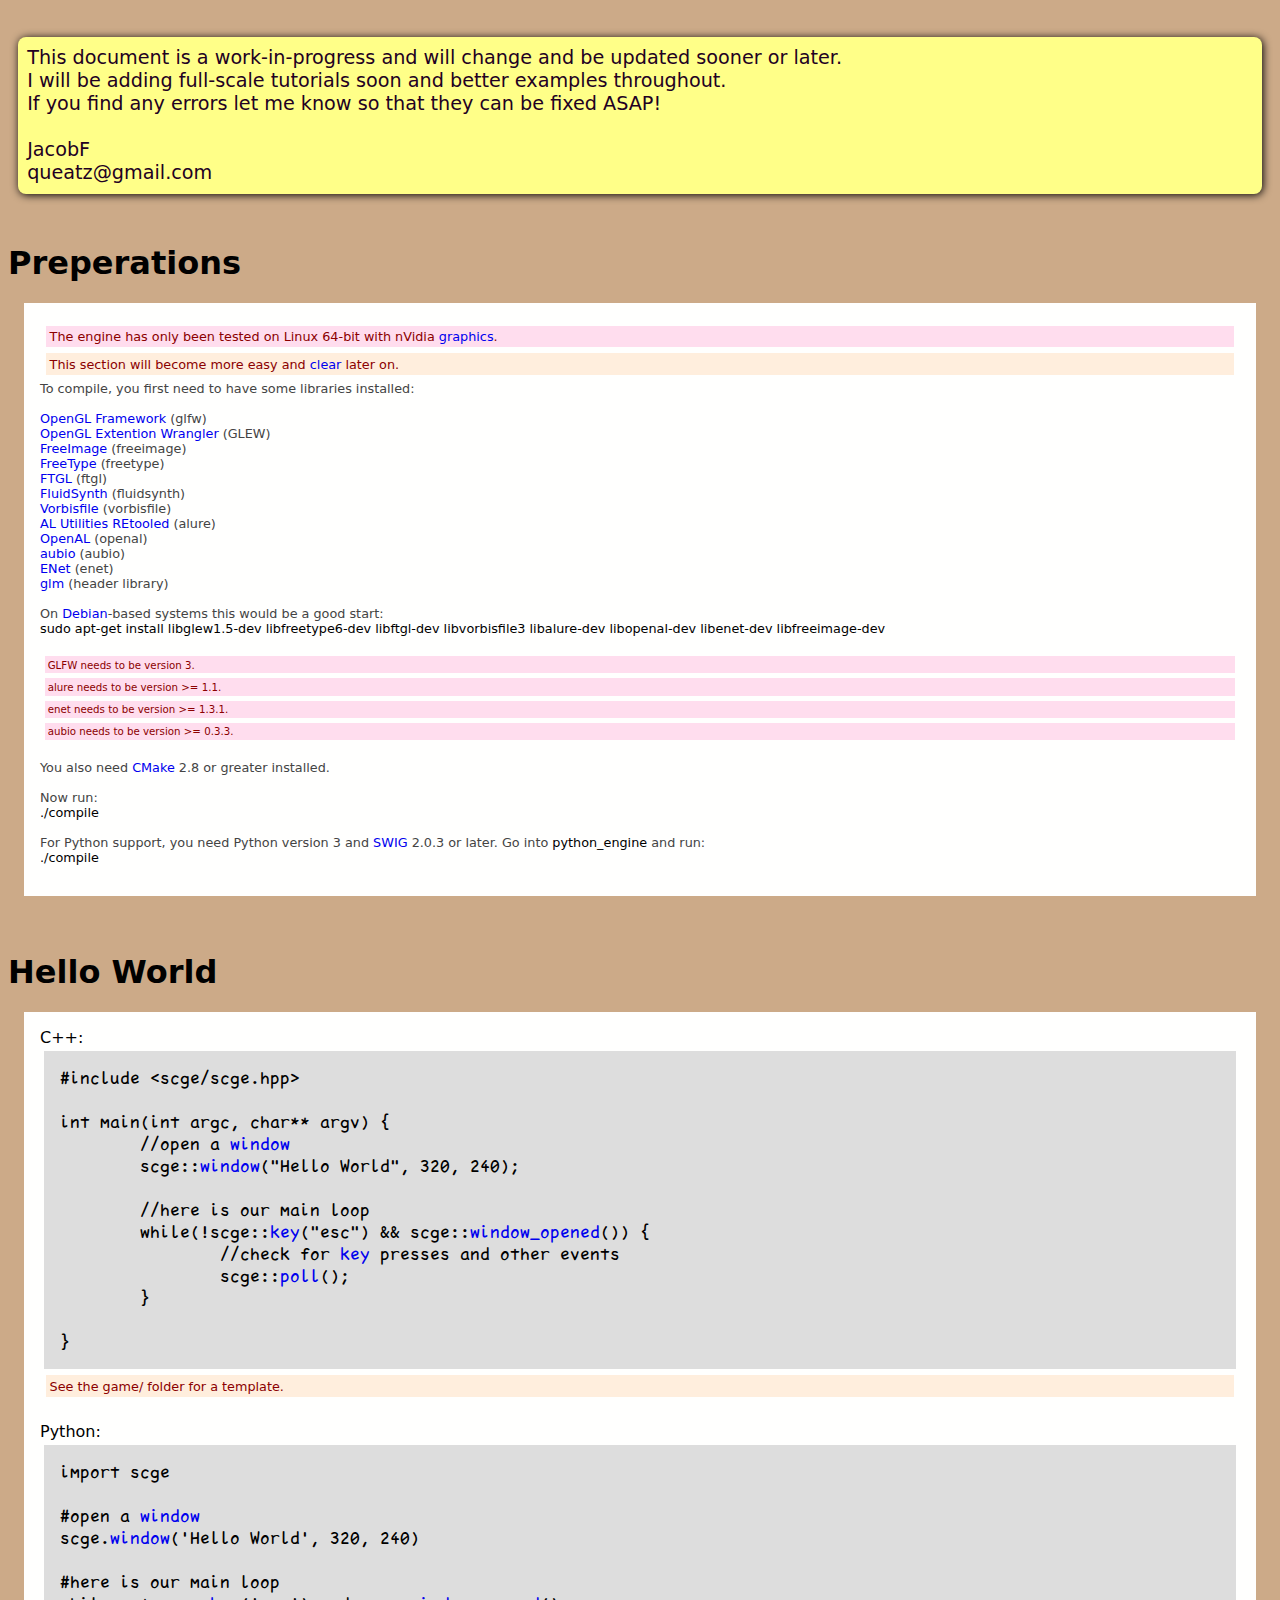
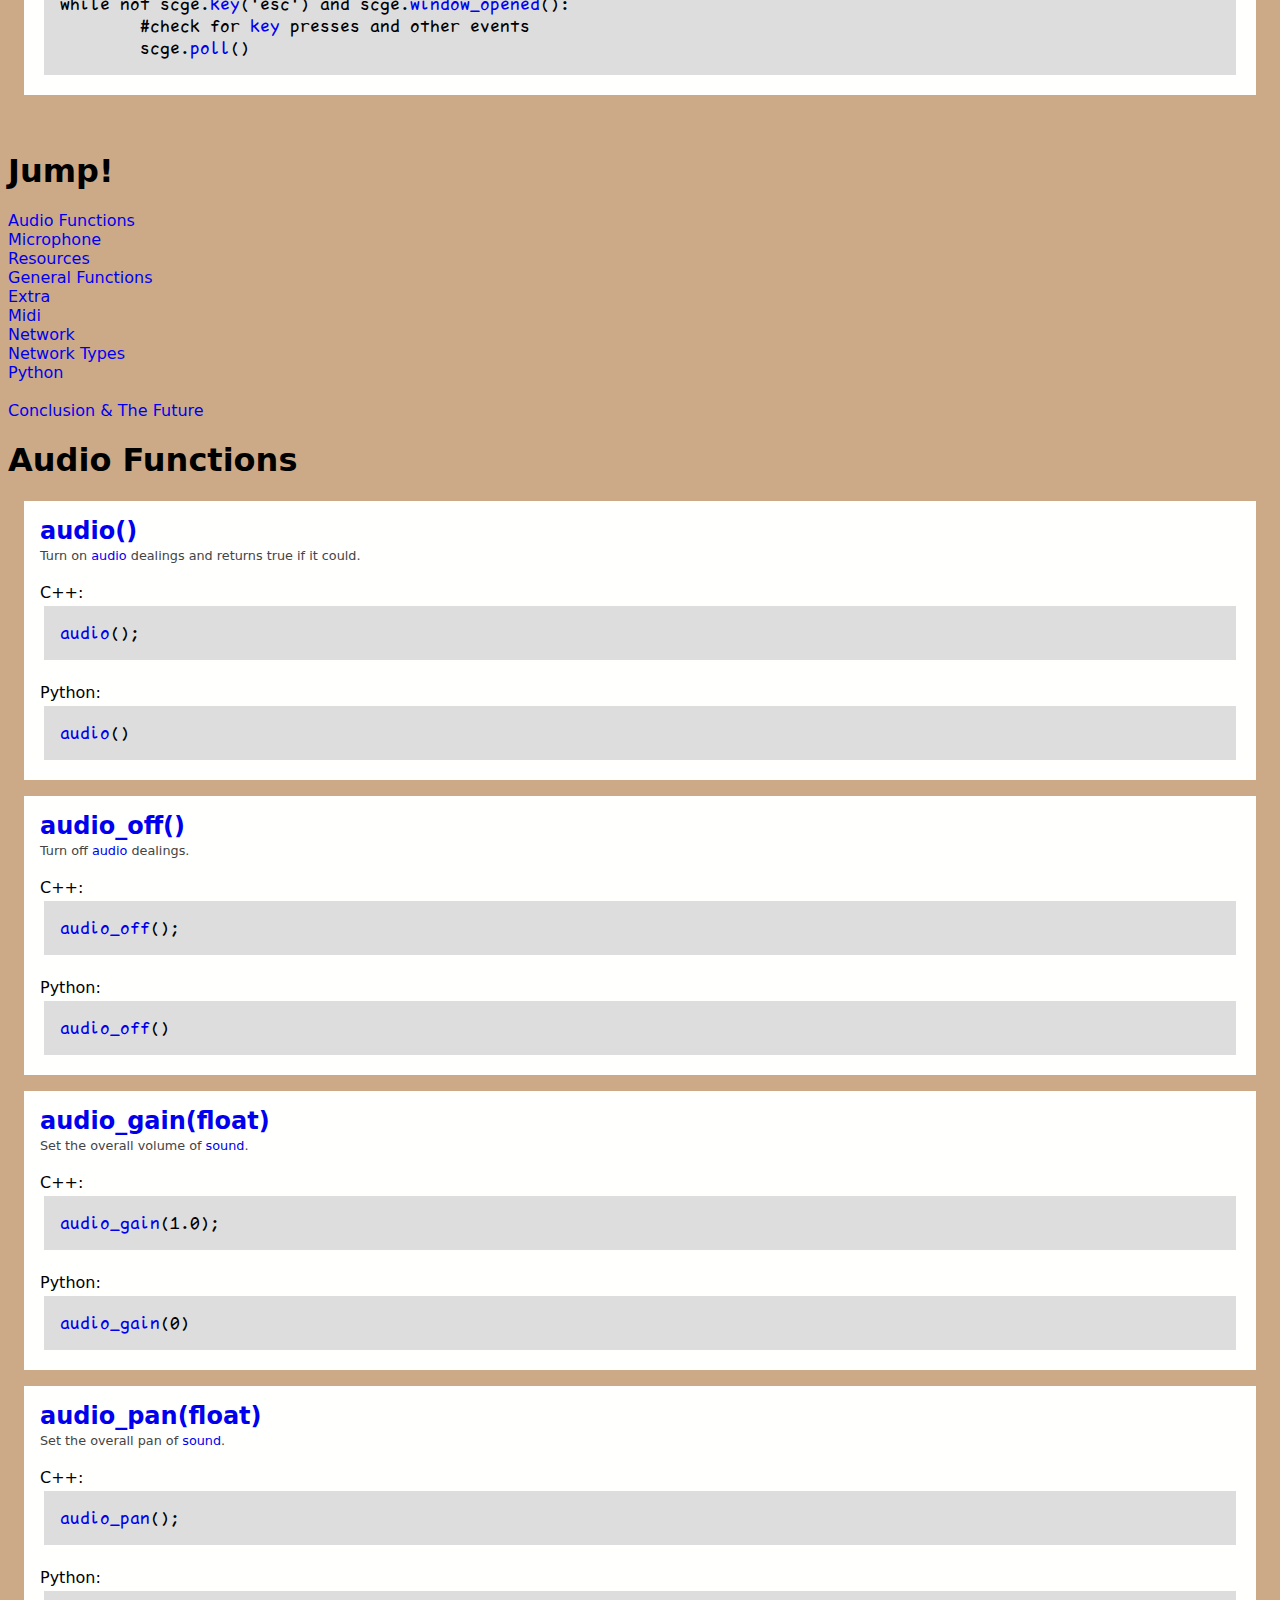
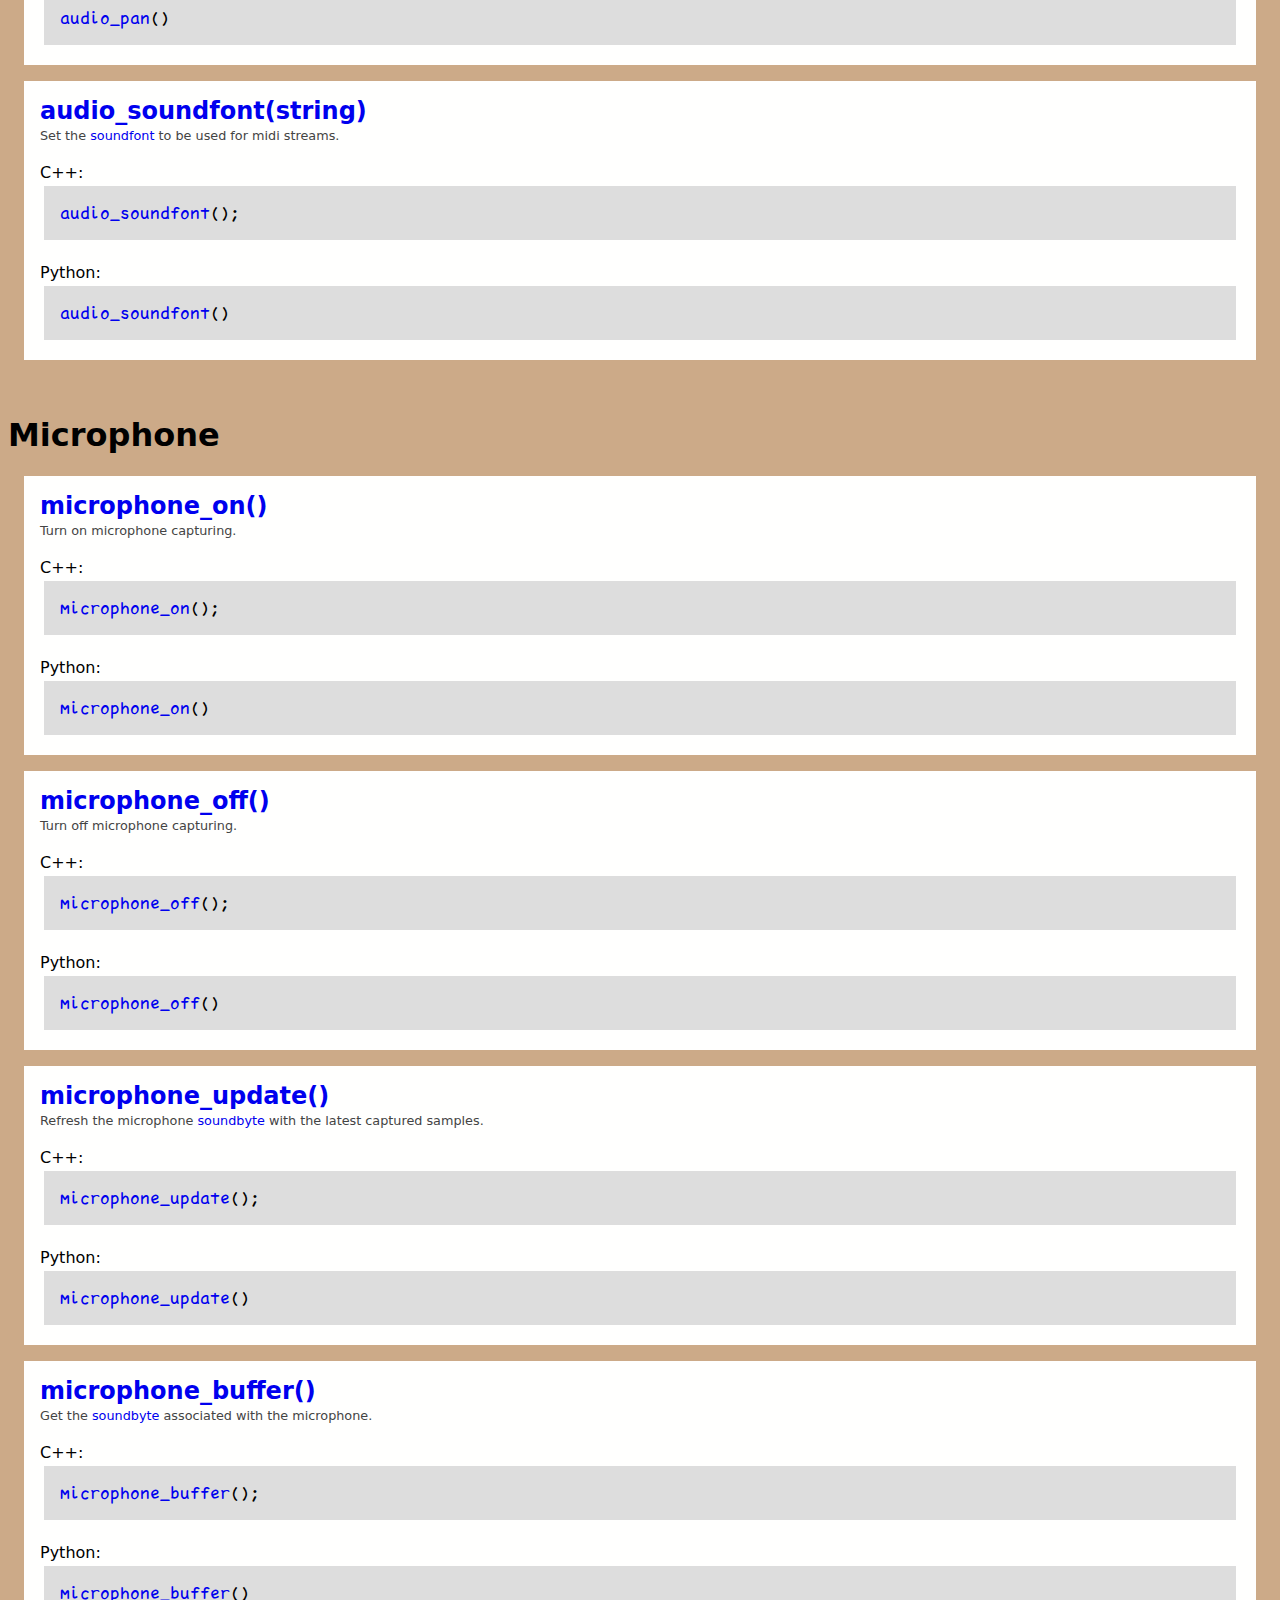
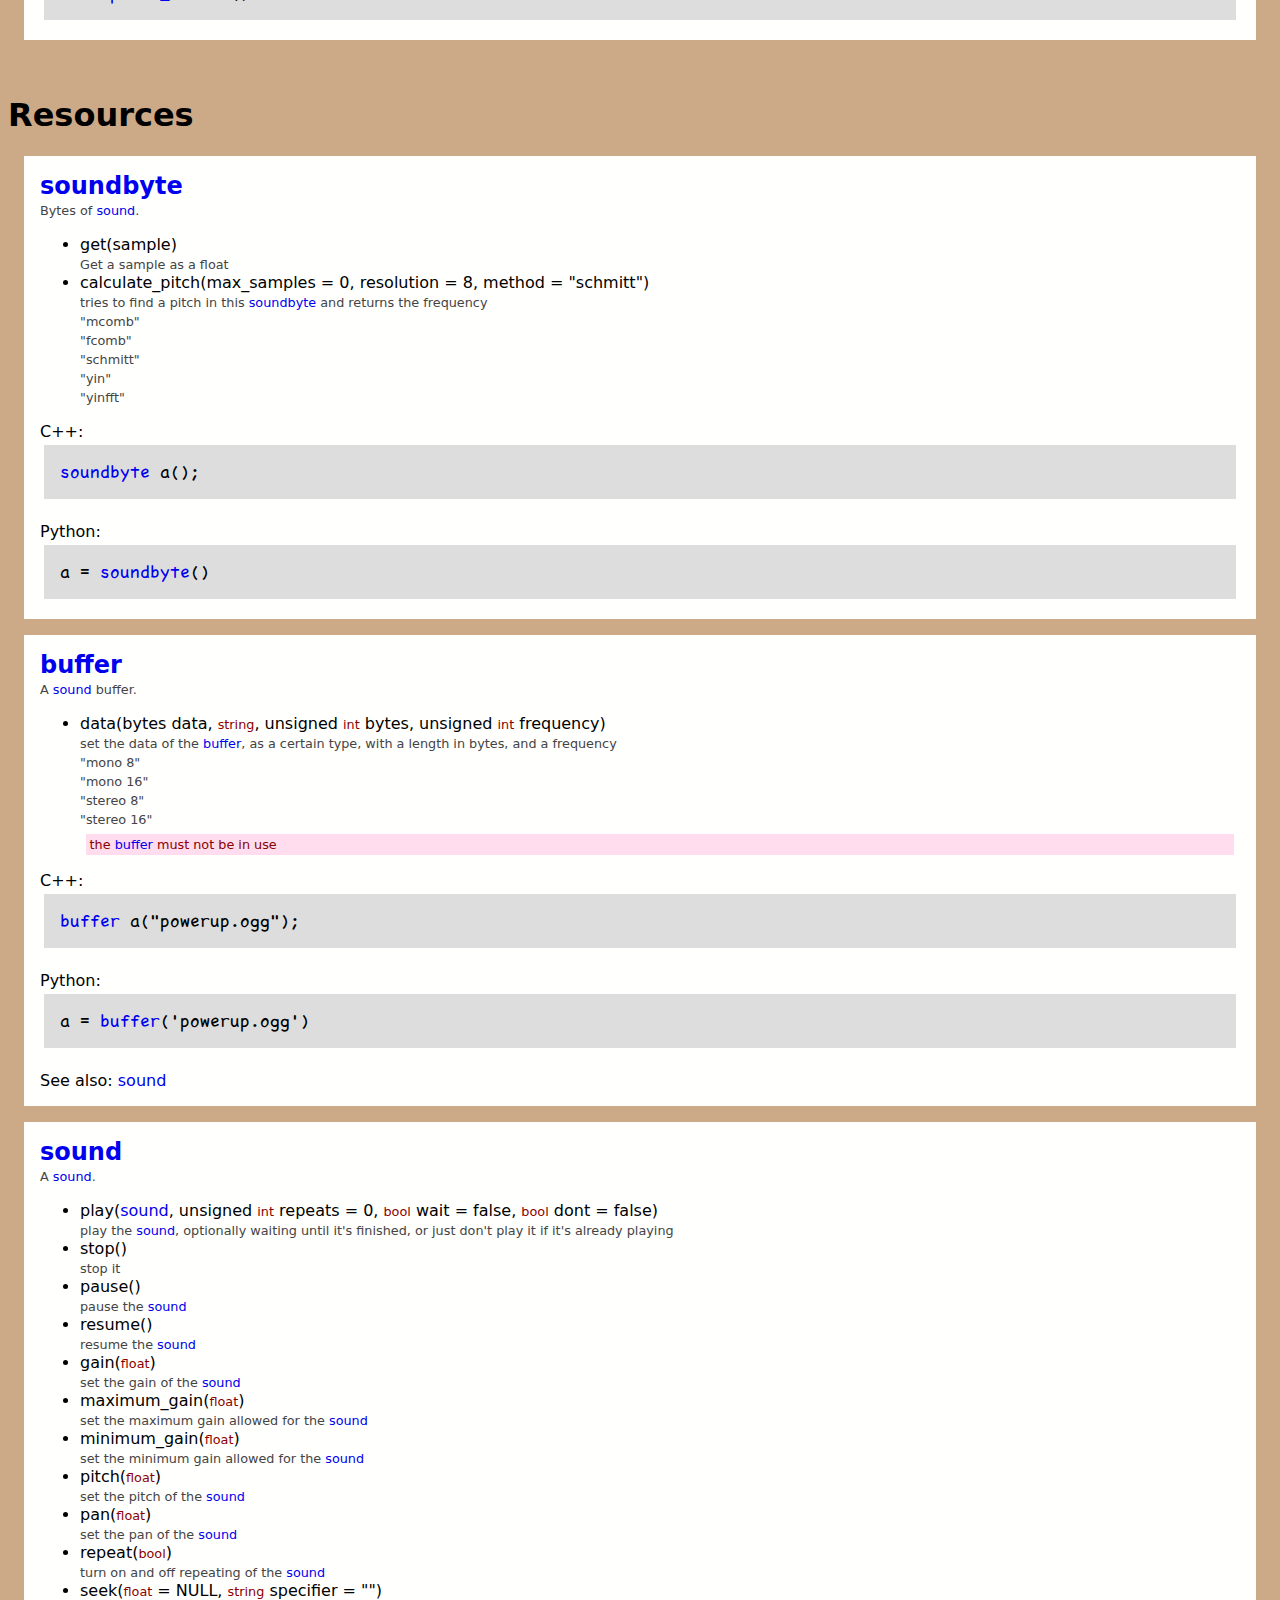
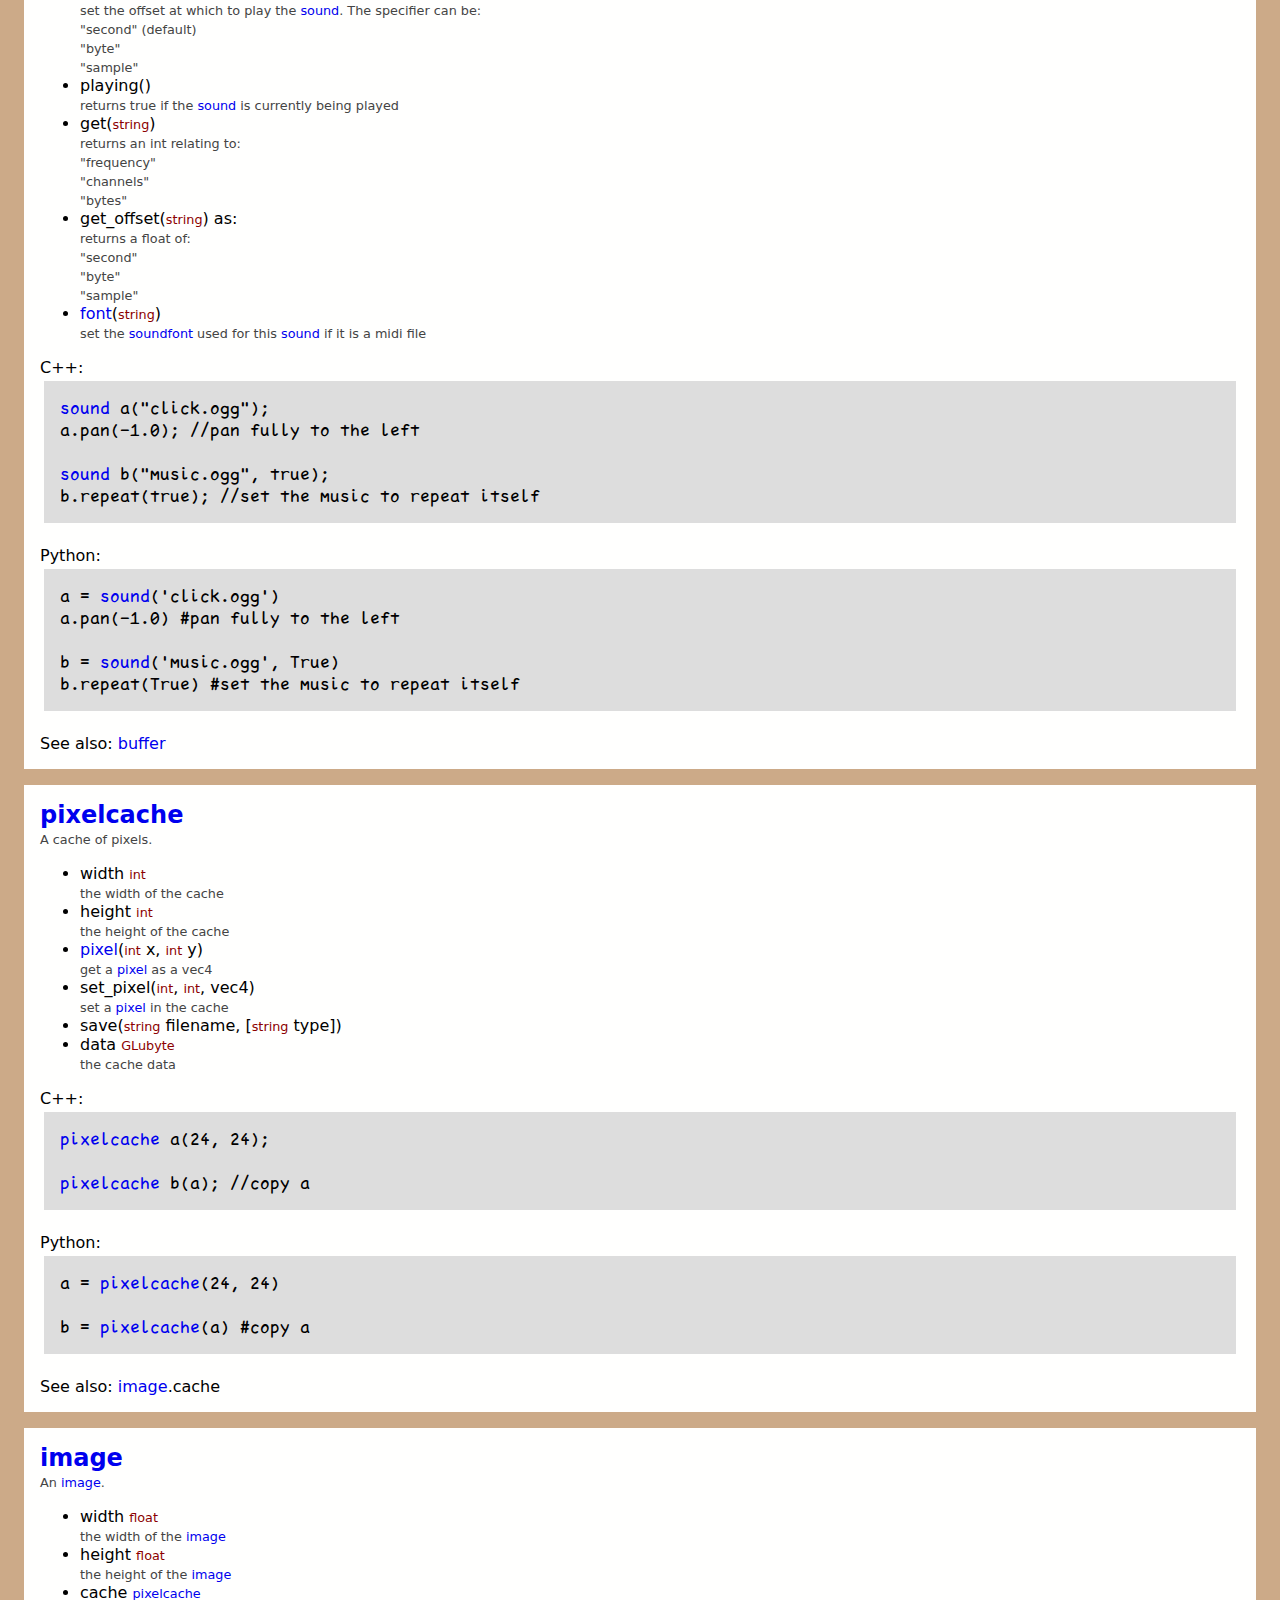
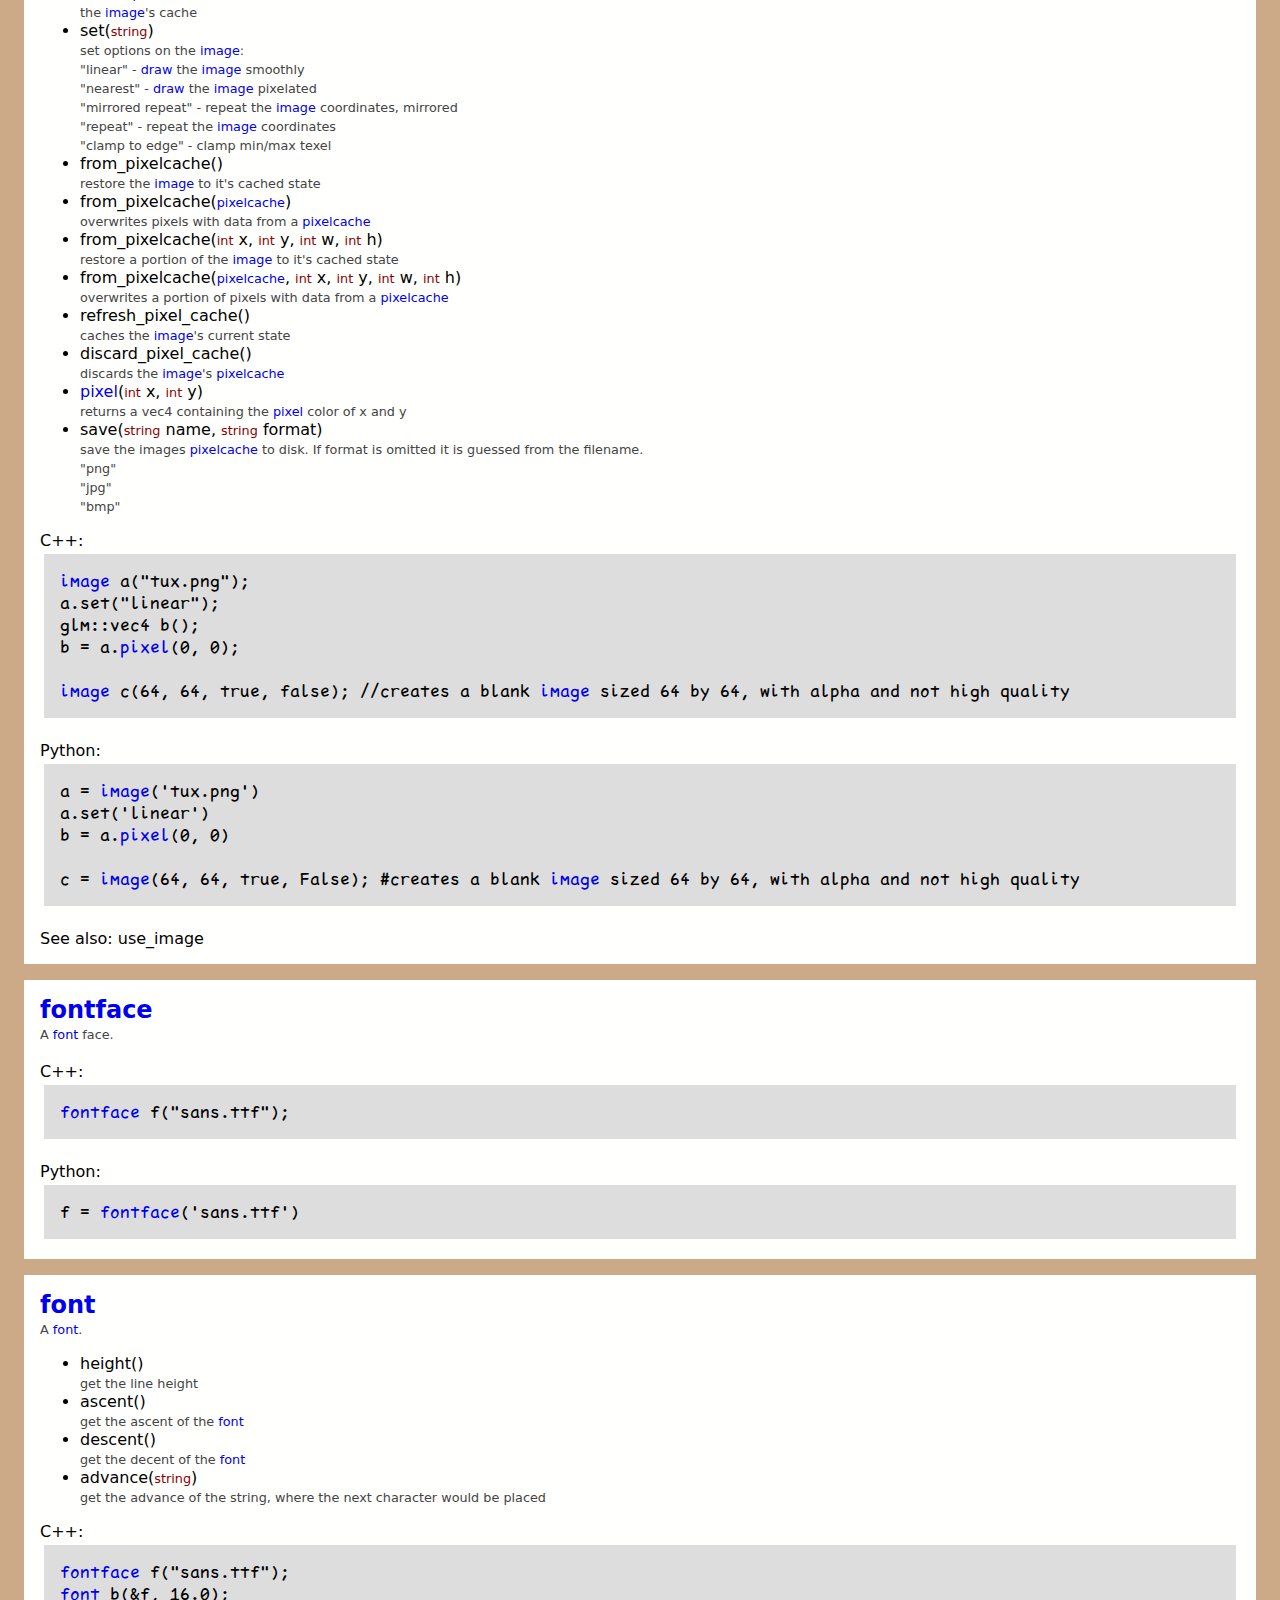
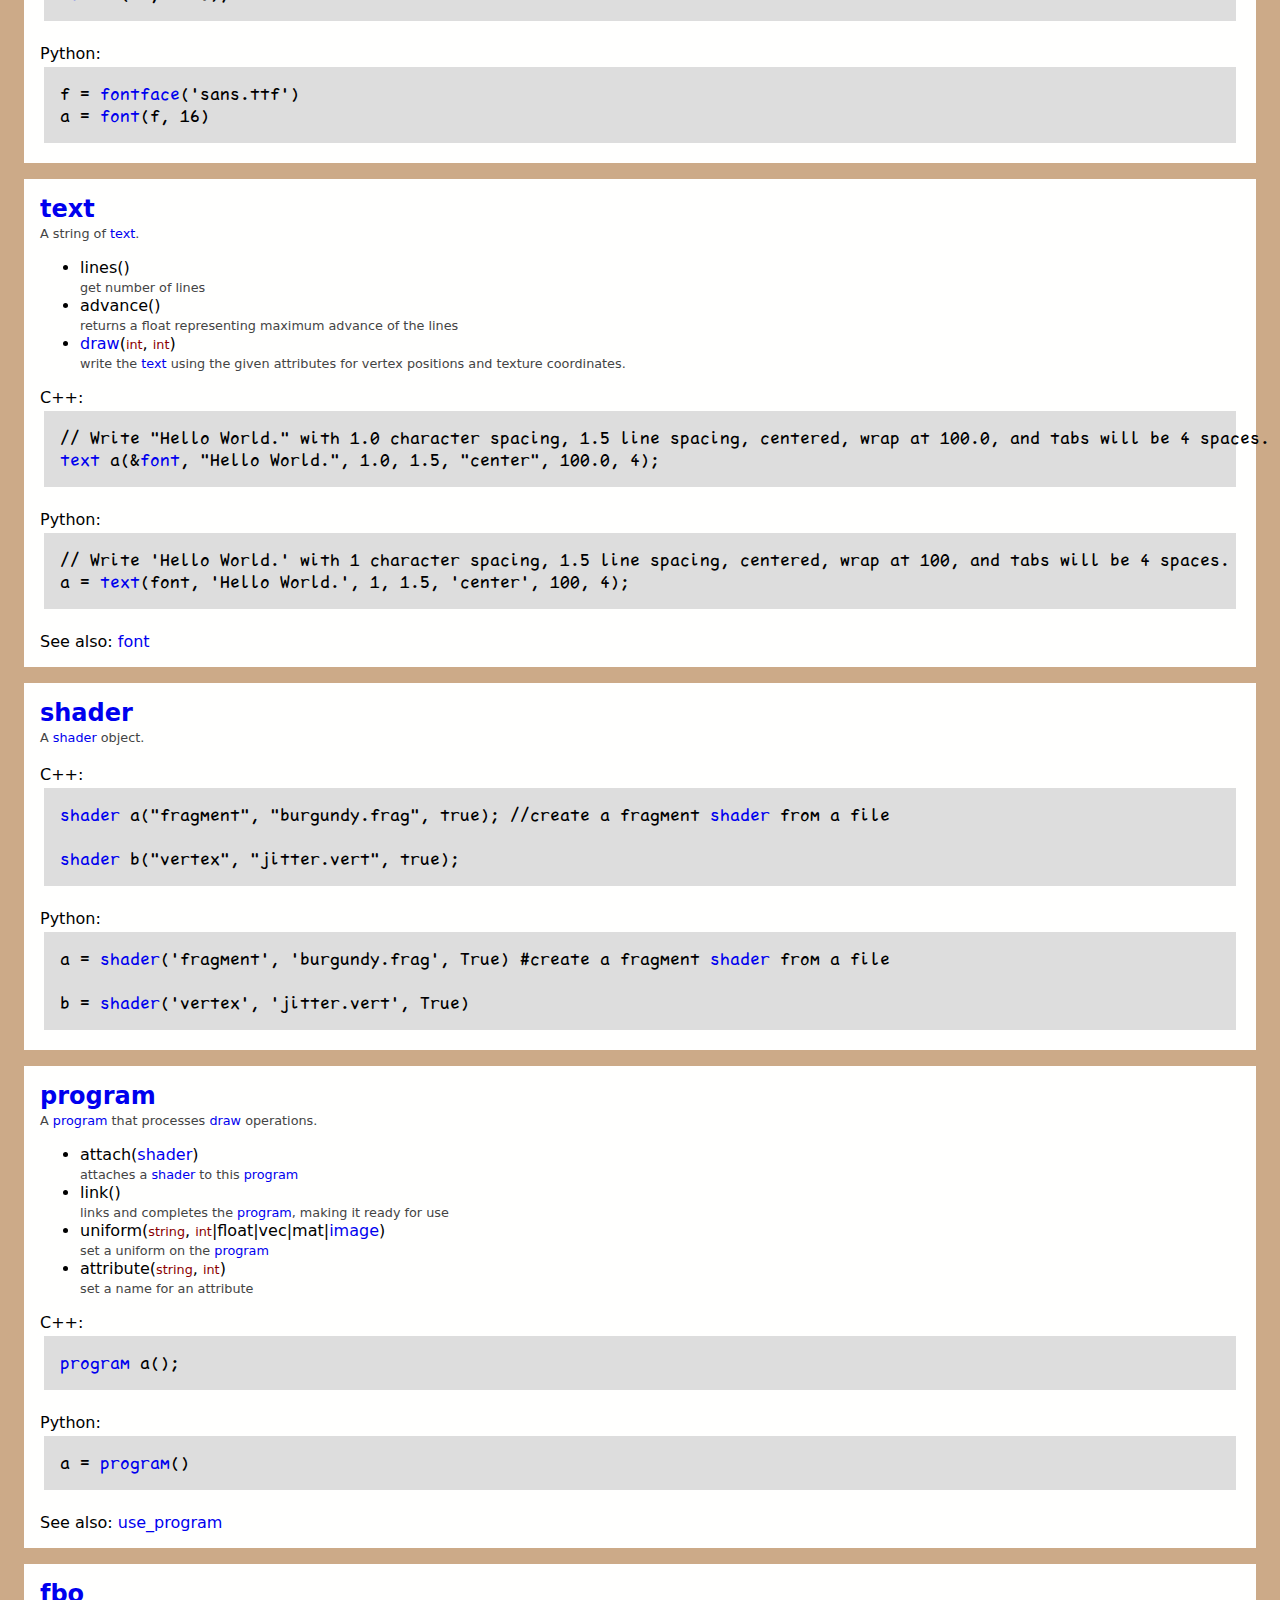
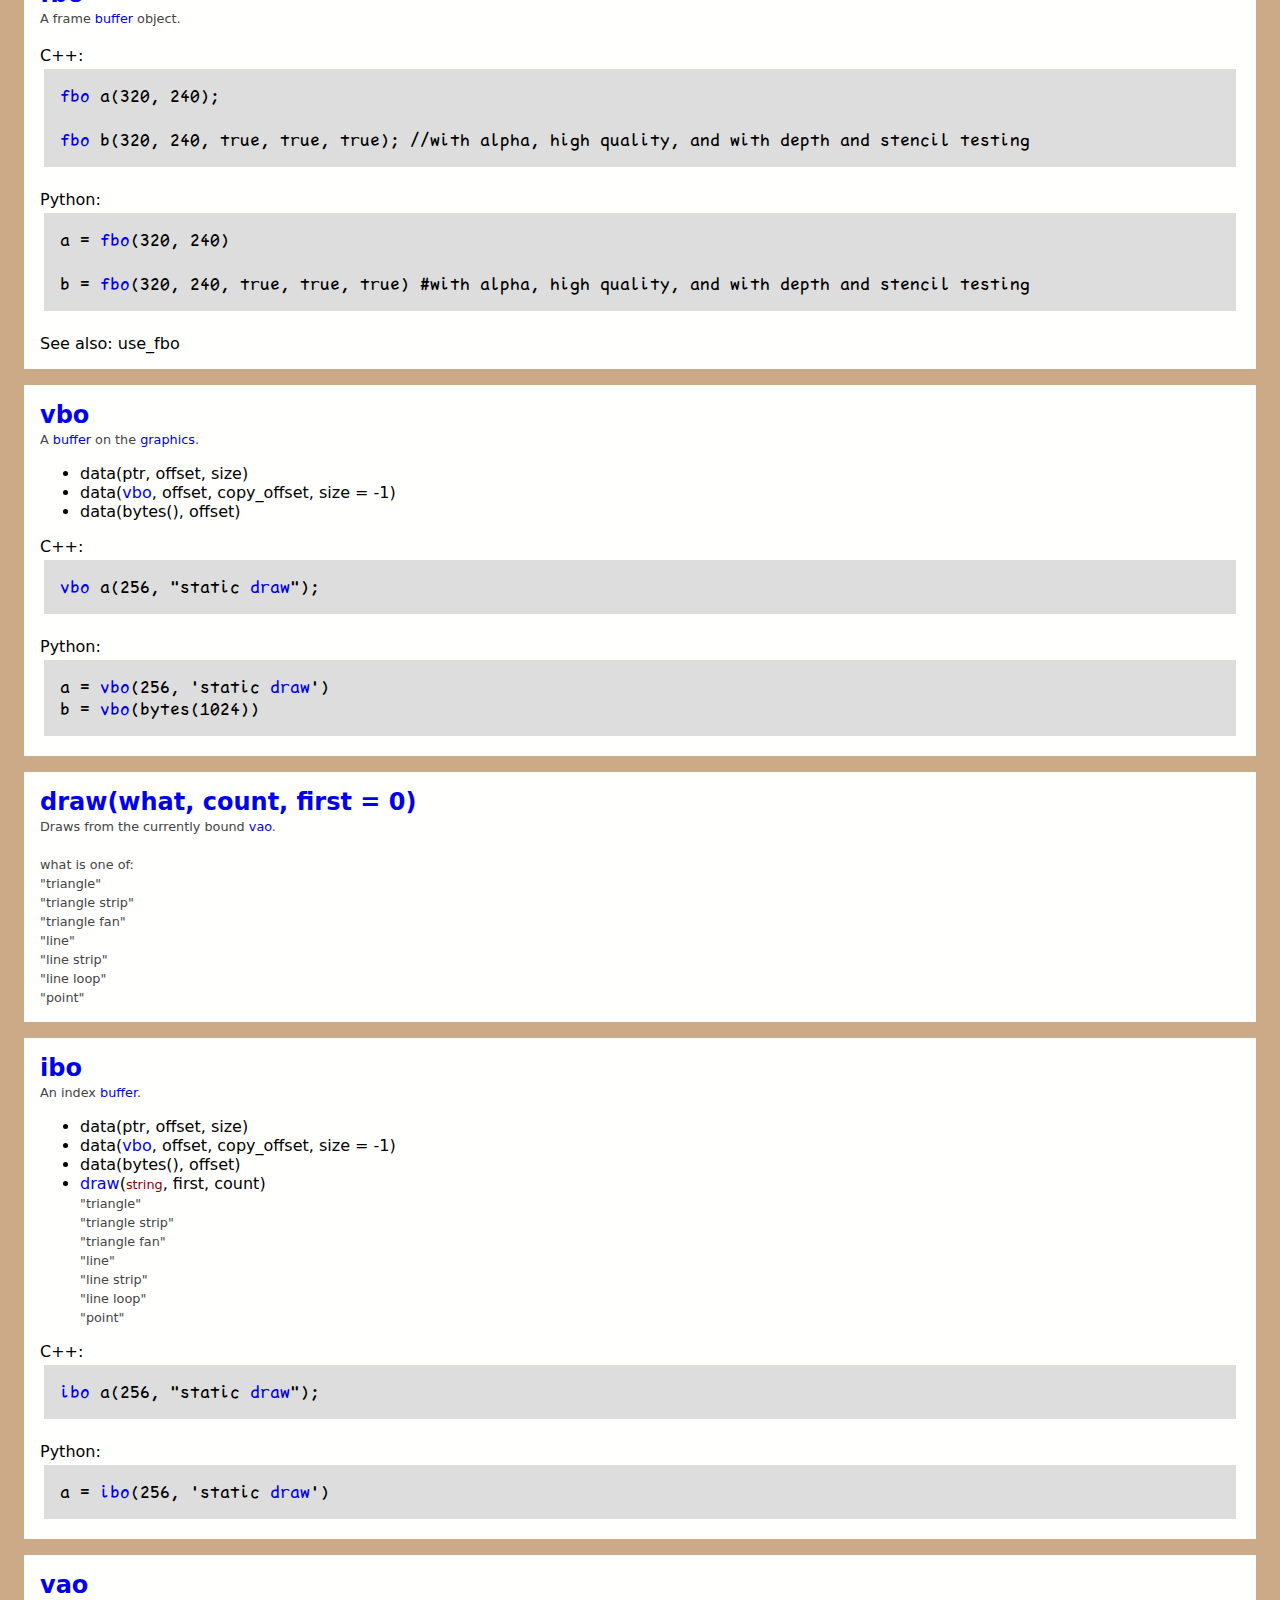
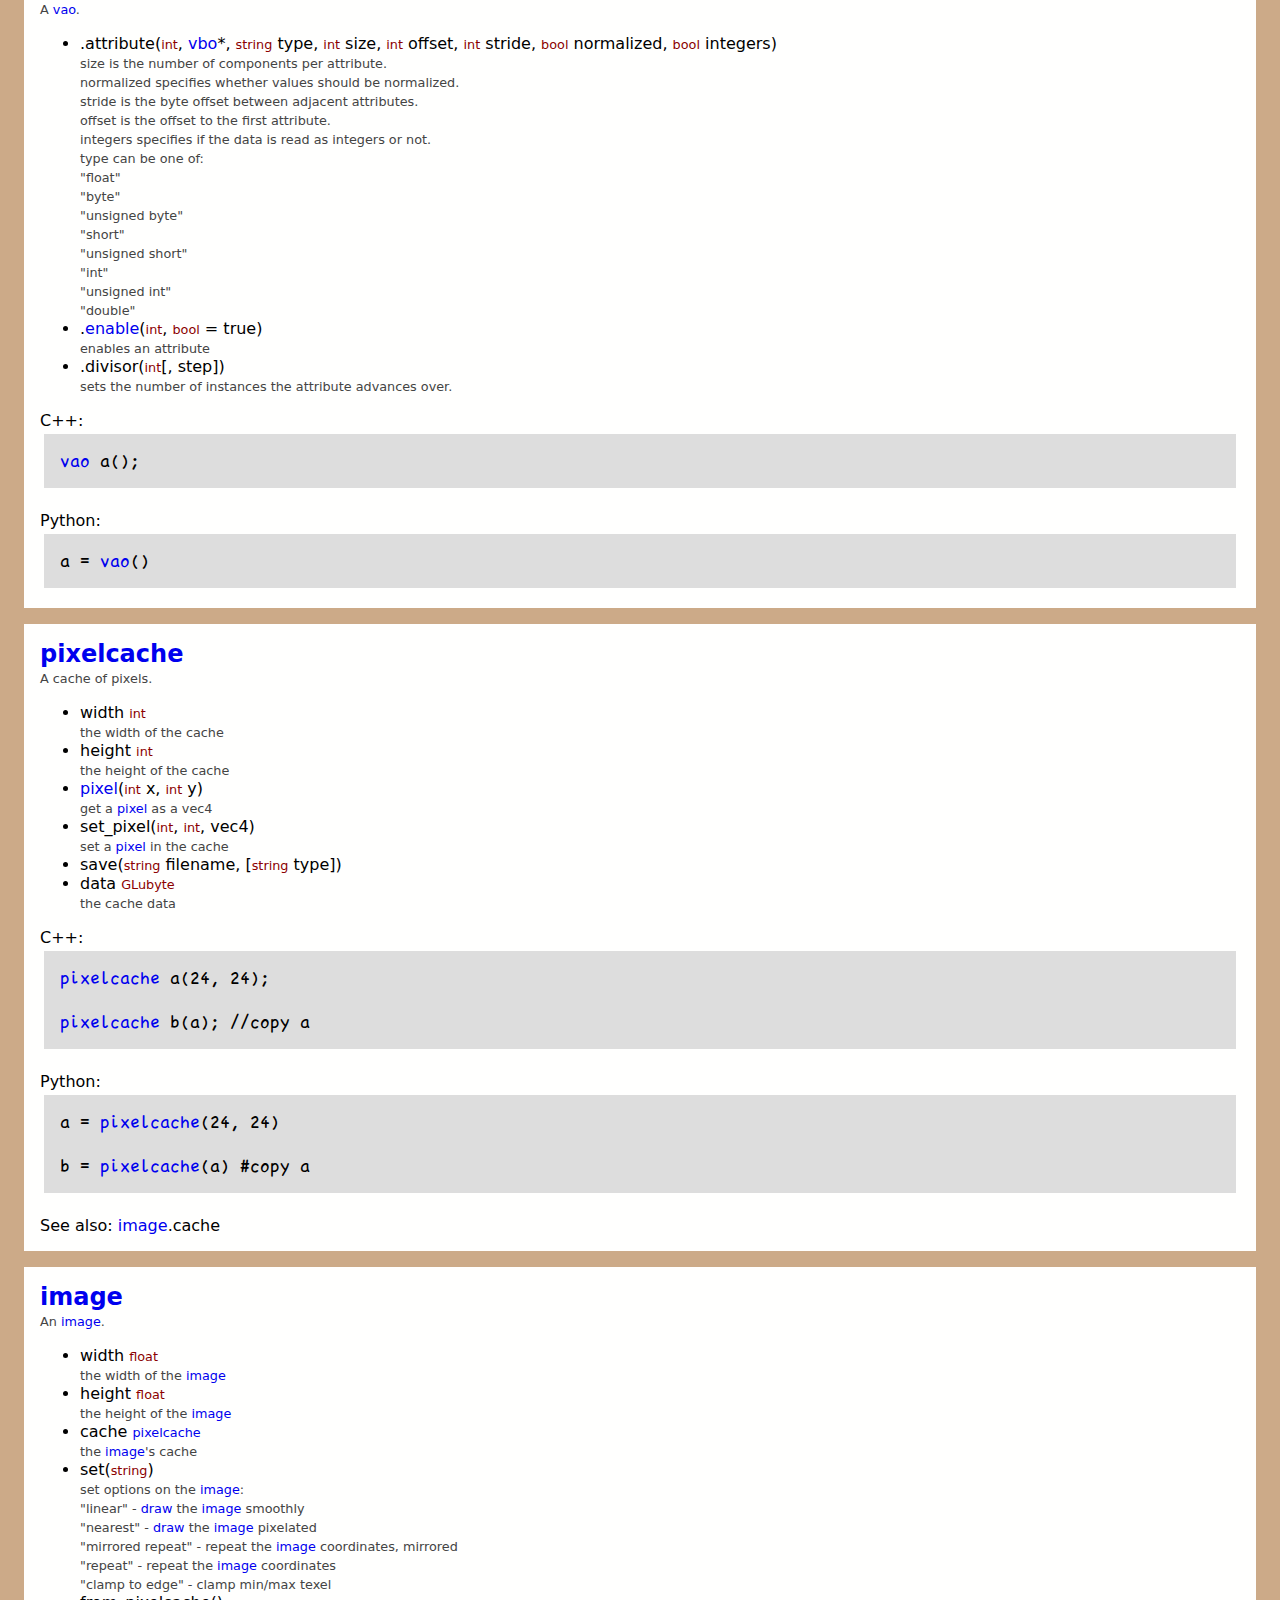
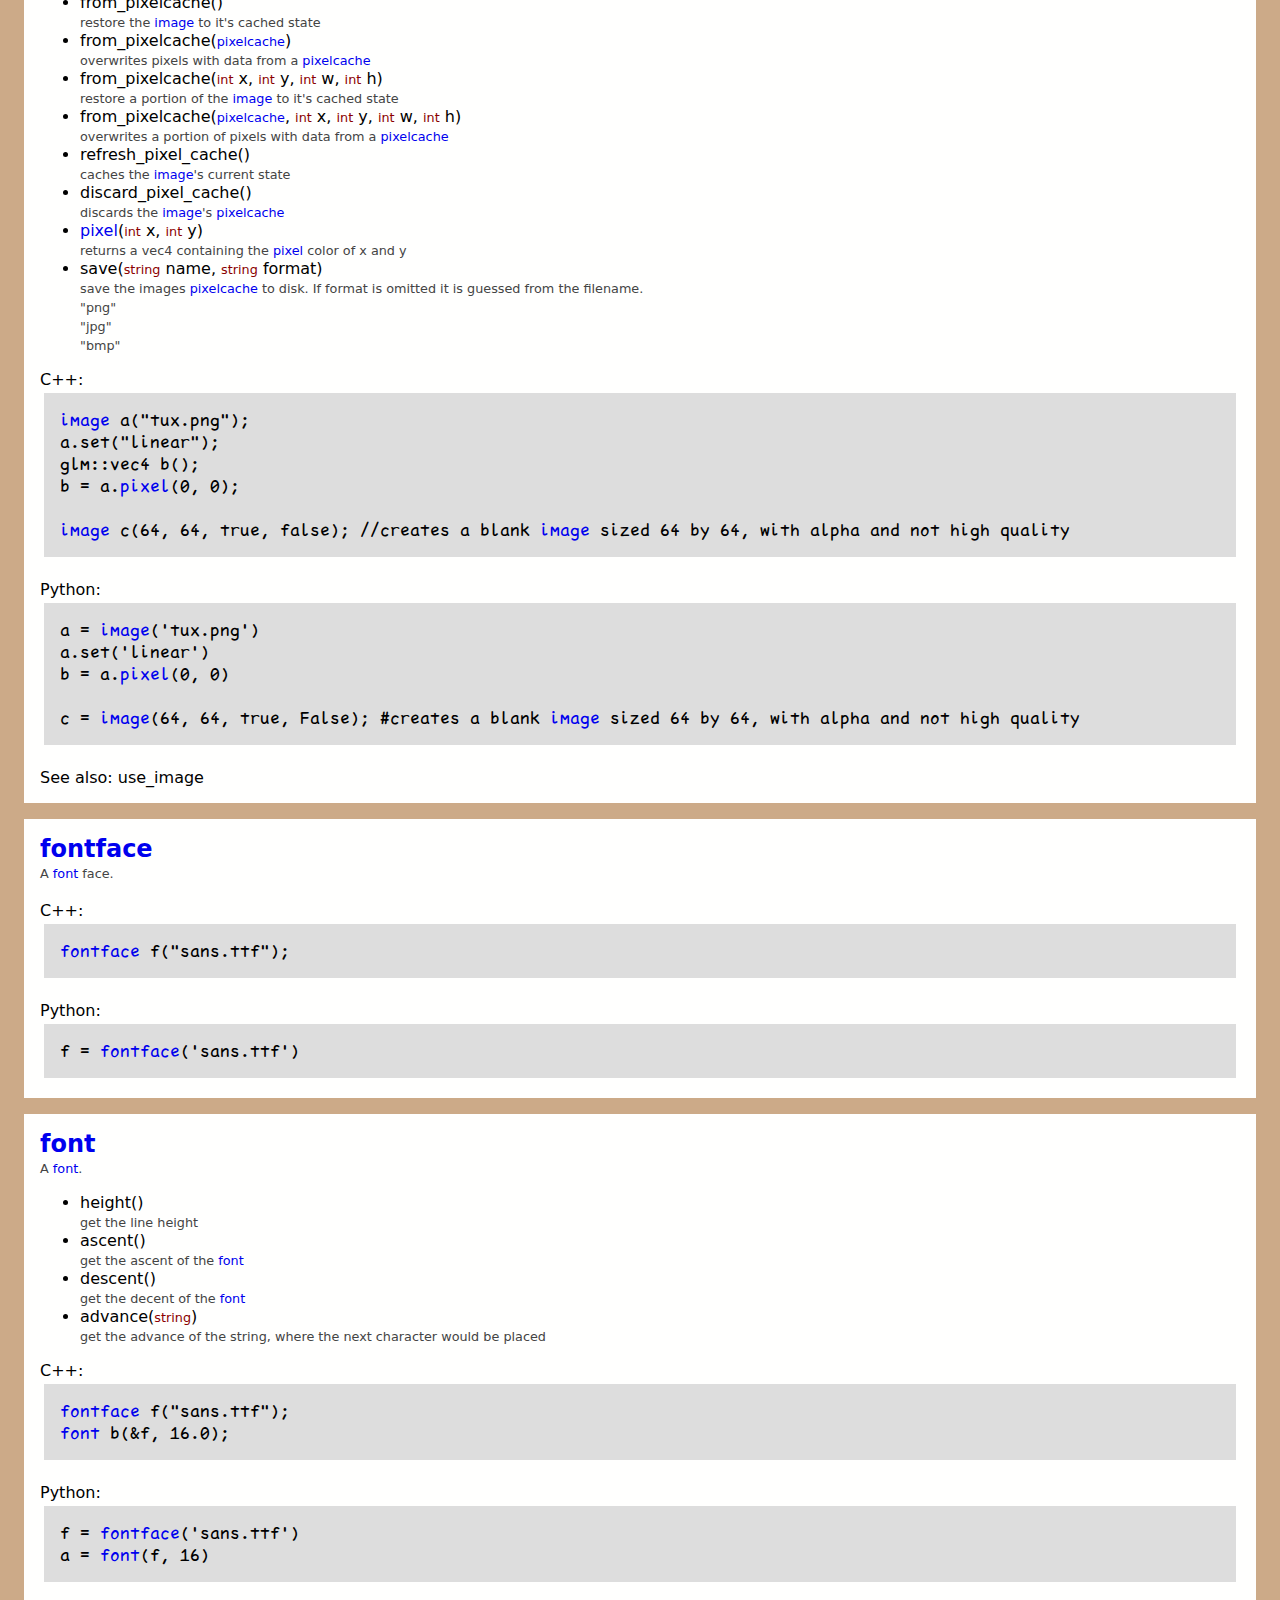
==== commit 257a15d6: "Update docs." ====
--- a/documentation/index.html
+++ b/documentation/index.html
@@ -99,9 +99,9 @@
 <div class="notice">aubio needs to be version >= 0.3.3.</div>
 <br />You also need <a href="http://cmake.org">CMake</a> 2.8 or greater installed.<br /><br />Now run:<br /><span class="command">./compile</span><br /><br />For Python support, you need Python version 3 and <a href="http://www.swig.org">SWIG</a> 2.0.3 or later.  Go into <span class="command">python_engine</span> and run:<br /><span class="command">./compile</span><br /><br /></div>
 </div>
-<br /><a name="hello world"></a><h1>Hello World</h1><div class="section">C++:<div class="code">#include &lt;scge/scge.hpp&gt;<br /><br />int main(int argc, char** argv) {<br />	//open a <a href="#window">window</a><br />	<a href="#window">window</a>("Hello World", 320, 240);<br /><br />	//here is our main loop<br />	while(!<a href="#key">key</a>("esc") && <a href="#window_opened">window_opened</a>()) {<br />		//check for <a href="#key">key</a> presses and other events<br />		<a href="#poll">poll</a>();<br />	}<br /><br />}<br /></div>
+<br /><a name="hello world"></a><h1>Hello World</h1><div class="section">C++:<div class="code">#include &lt;scge/scge.hpp&gt;<br /><br />int main(int argc, char** argv) {<br />	//open a <a href="#window">window</a><br />	scge::<a href="#window">window</a>("Hello World", 320, 240);<br /><br />	//here is our main loop<br />	while(!scge::<a href="#key">key</a>("esc") && scge::<a href="#window_opened">window_opened</a>()) {<br />		//check for <a href="#key">key</a> presses and other events<br />		scge::<a href="#poll">poll</a>();<br />	}<br /><br />}<br /></div>
 <div class="note">See the game/ folder for a template.</div>
-<br />Python:<div class="code">import scge<br />		<br />#open a <a href="#window">window</a><br />scge.<a href="#window">window</a>('Hello World', 320, 240)<br /><br />#here is our main loop<br />while not scge.<a href="#key">key</a>('esc') and scge.<a href="#window_opened">window_opened</a>():<br />	<br />	#<a href="#draw">draw</a> a point in the center of the screen<br />	scge.point(160, 120)<br />	<br />	#make the drawing of the point visible<br />	scge.<a href="#swap">swap</a>()<br />	<br />	#check for <a href="#key">key</a> presses and other events<br />	scge.<a href="#poll">poll</a>()<br /></div>
+<br />Python:<div class="code">import scge<br />		<br />#open a <a href="#window">window</a><br />scge.<a href="#window">window</a>('Hello World', 320, 240)<br /><br />#here is our main loop<br />while not scge.<a href="#key">key</a>('esc') and scge.<a href="#window_opened">window_opened</a>():<br />	#check for <a href="#key">key</a> presses and other events<br />	scge.<a href="#poll">poll</a>()<br /></div>
 </div>
 <br /><a name="jump!"></a><h1>Jump!</h1><a href="#audio functions">Audio Functions</a><br /><a href="#microphone">Microphone</a><br /><a href="#resources">Resources</a><br /><a href="#general functions">General Functions</a><br /><a href="#extra">Extra</a><br /><a href="#midi">Midi</a><br /><a href="#network">Network</a><br /><a href="#network types">Network Types</a><br /><a href="#python">Python</a><br /><br /><a href="#conclusion & the future">Conclusion & The Future</a><br /><a name="audio functions"></a><h1>Audio Functions</h1><a name="audio"></a><div class="section"><a class="definition" href="#audio">audio()</a><span class="description">Turn on <a href="#audio">audio</a> dealings and returns true if it could.<br /></span><br />C++:<div class="code"><a href="#audio">audio</a>();<br /></div>
 <br />Python:<div class="code"><a href="#audio">audio</a>()<br /></div>
@@ -243,6 +243,9 @@
 </div>
 <a name="window_dimensions"></a><div class="section"><a class="definition" href="#window_dimensions">window_dimensions()</a><span class="description">Returns an ivec2 filled out with the resolution of the <a href="#window">window</a>.<br /></span><br />C++:<div class="code">glm::ivec2 a = window_dimentions();<br /></div>
 <br />Python:<div class="code">a = window_dimentions()<br /></div>
+</div>
+<a name="window_size"></a><div class="section"><a class="definition" href="#window_size">window_size()</a><span class="description">Set the size of the <a href="#window">window</a>.<br /></span><br />C++:<div class="code"><a href="#window_size">window_size</a>(640, 480);<br /></div>
+<br />Python:<div class="code"><a href="#window_size">window_size</a>(640, 480)<br /></div>
 </div>
 <a name="position_window"></a><div class="section"><a class="definition" href="#position_window">position_window(int x, int y)</a><span class="description">Move the <a href="#window">window</a> around.<br /></span><br />C++:<div class="code"><a href="#position_window">position_window</a>(12, 12);<br /></div>
 <br />Python:<div class="code"><a href="#position_window">position_window</a>(12, 12)<br /></div>
@@ -392,6 +395,9 @@
 <a name="window_dimensions"></a><div class="section"><a class="definition" href="#window_dimensions">window_dimensions()</a><span class="description">Returns an ivec2 filled out with the resolution of the <a href="#window">window</a>.<br /></span><br />C++:<div class="code">glm::ivec2 a = window_dimentions();<br /></div>
 <br />Python:<div class="code">a = window_dimentions()<br /></div>
 </div>
+<a name="window_size"></a><div class="section"><a class="definition" href="#window_size">window_size()</a><span class="description">Set the size of the <a href="#window">window</a>.<br /></span><br />C++:<div class="code"><a href="#window_size">window_size</a>(640, 480);<br /></div>
+<br />Python:<div class="code"><a href="#window_size">window_size</a>(640, 480)<br /></div>
+</div>
 <a name="position_window"></a><div class="section"><a class="definition" href="#position_window">position_window(int x, int y)</a><span class="description">Move the <a href="#window">window</a> around.<br /></span><br />C++:<div class="code"><a href="#position_window">position_window</a>(12, 12);<br /></div>
 <br />Python:<div class="code"><a href="#position_window">position_window</a>(12, 12)<br /></div>
 </div>
@@ -542,7 +548,7 @@
 <a name="connection_off"></a><div class="section"><a class="definition" href="#connection_off">connection_off()</a><span class="description">Disable networking.<br /></span><br />C++:<div class="code"><a href="#connection_off">connection_off</a>();<br /></div>
 <br />Python:<div class="code"><a href="#connection_off">connection_off</a>()<br /></div>
 </div>
-<br /><a name="network types"></a><h1>Network Types</h1><a name="peer"></a><div class="section"><a class="definition" href="#peer">peer</a><span class="description">A connected <a href="#peer">peer</a>.<br /></span><ul><li>	id <span class="type">int</span><br /><span class="description">		an integer assigned to this <a href="#peer">peer</a><br /></div>
+<br /><a name="network types"></a><h1>Network Types</h1><a name="peer"></a><div class="section"><a class="definition" href="#peer">peer</a><span class="description">A connected <a href="#peer">peer</a>.<br /></span><ul><li>	id <span class="type">int</span><br /><span class="description">		an integer assigned to this <a href="#peer">peer</a><br /><li></span>	state()<br /><span class="description">		"connecting"<br />		"connected"<br />		"disconnecting"<br />		"disconnected"<br /></div>
 <a name="event"></a><div class="section"><a class="definition" href="#event">event</a></li></ul><span class="description">A network <a href="#event">event</a>.<br /></span><ul><li>	channel()<br /><span class="description">		get the channel<br /><li></span>	type()<br /><span class="description">		get the type of the <a href="#event">event</a><br />		'connect'<br />		'disconnect'<br />		'receive'<br />		'none'<br /><li></span>	data()<br /><span class="description">		get the data, if any<br /><li></span>	who()<br /><span class="description">		who made this <a href="#event">event</a> as a <a href="#peer">peer</a><br /><li></span>	resolve()<br /><span class="description">		optionally call this after done inspecting the <a href="#event">event</a><br />		it will delete the <a href="#peer">peer</a> and <a href="#clear">clear</a> any packet<br /></li></ul>C++:<div class="code"><a href="#event">event</a> a;<br /></div>
 <br />Python:<div class="code">a = <a href="#event">event</a>()<br /></div>
 </div>
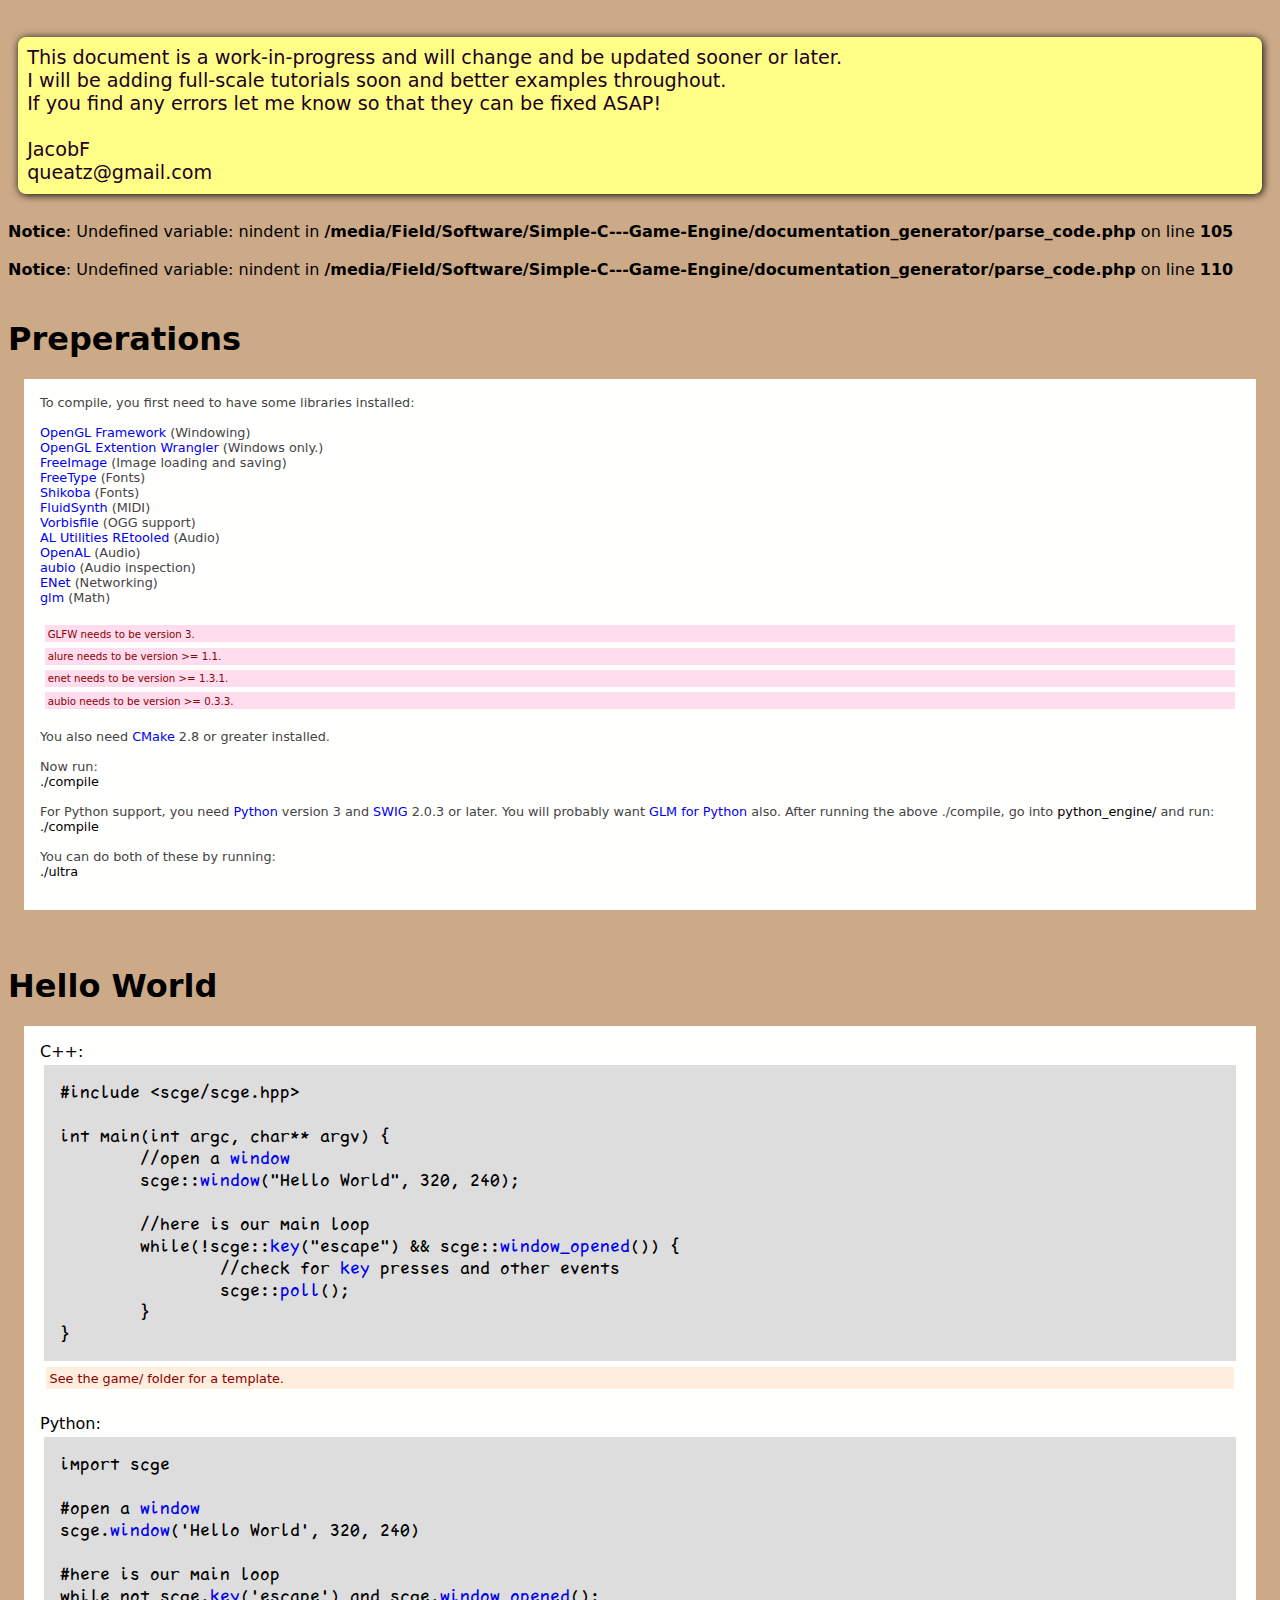
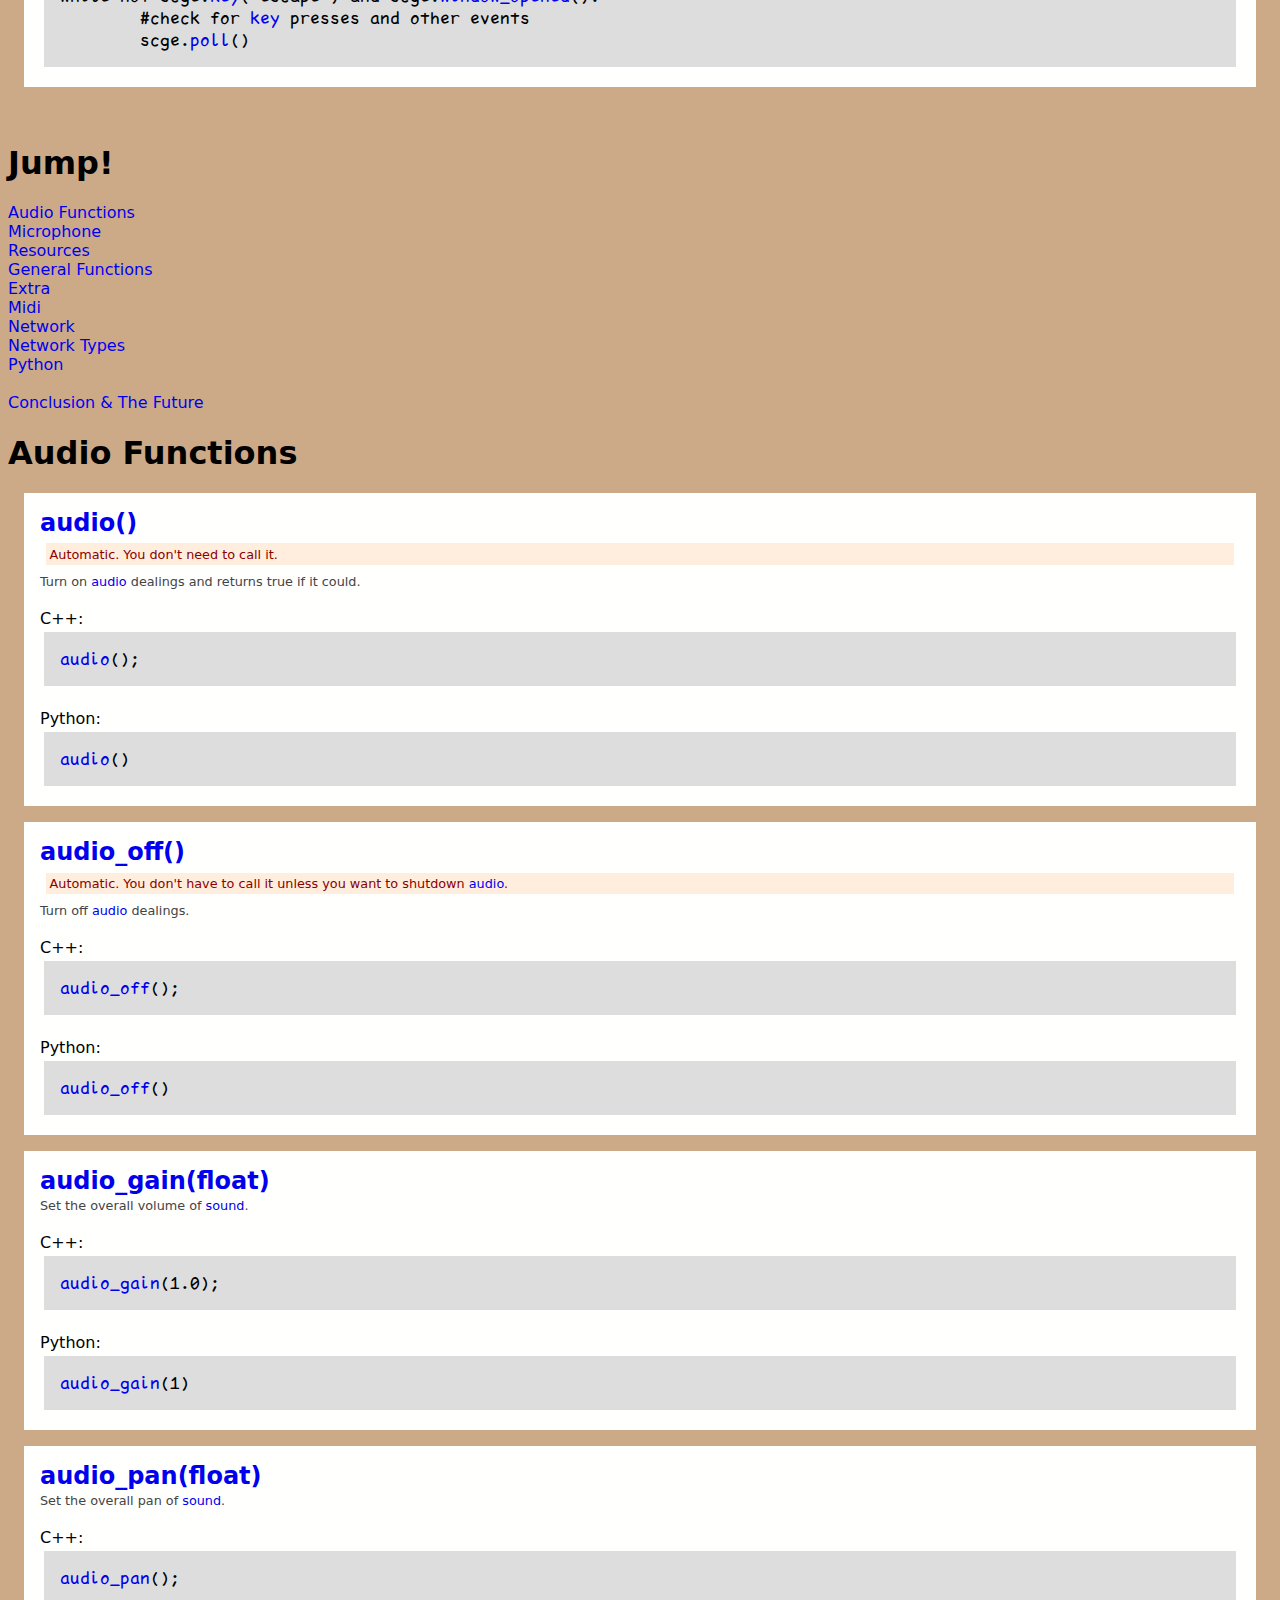
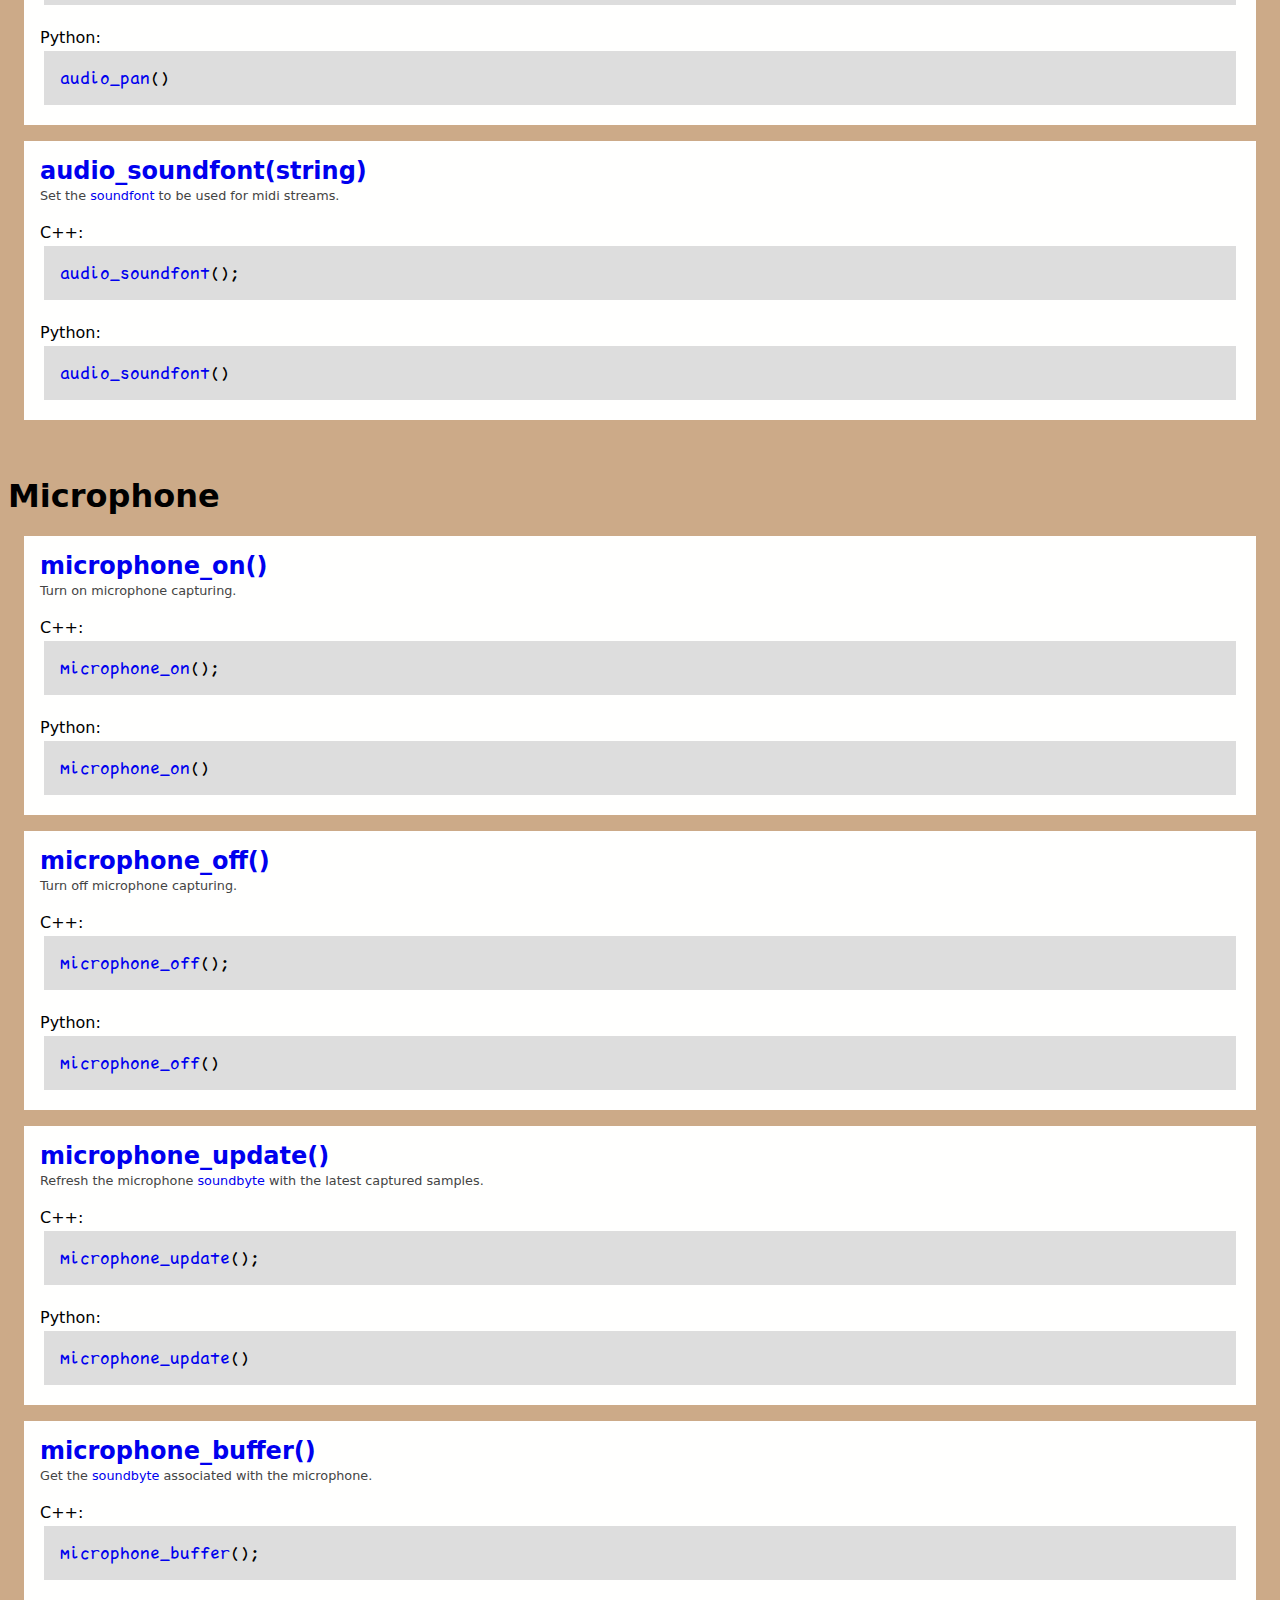
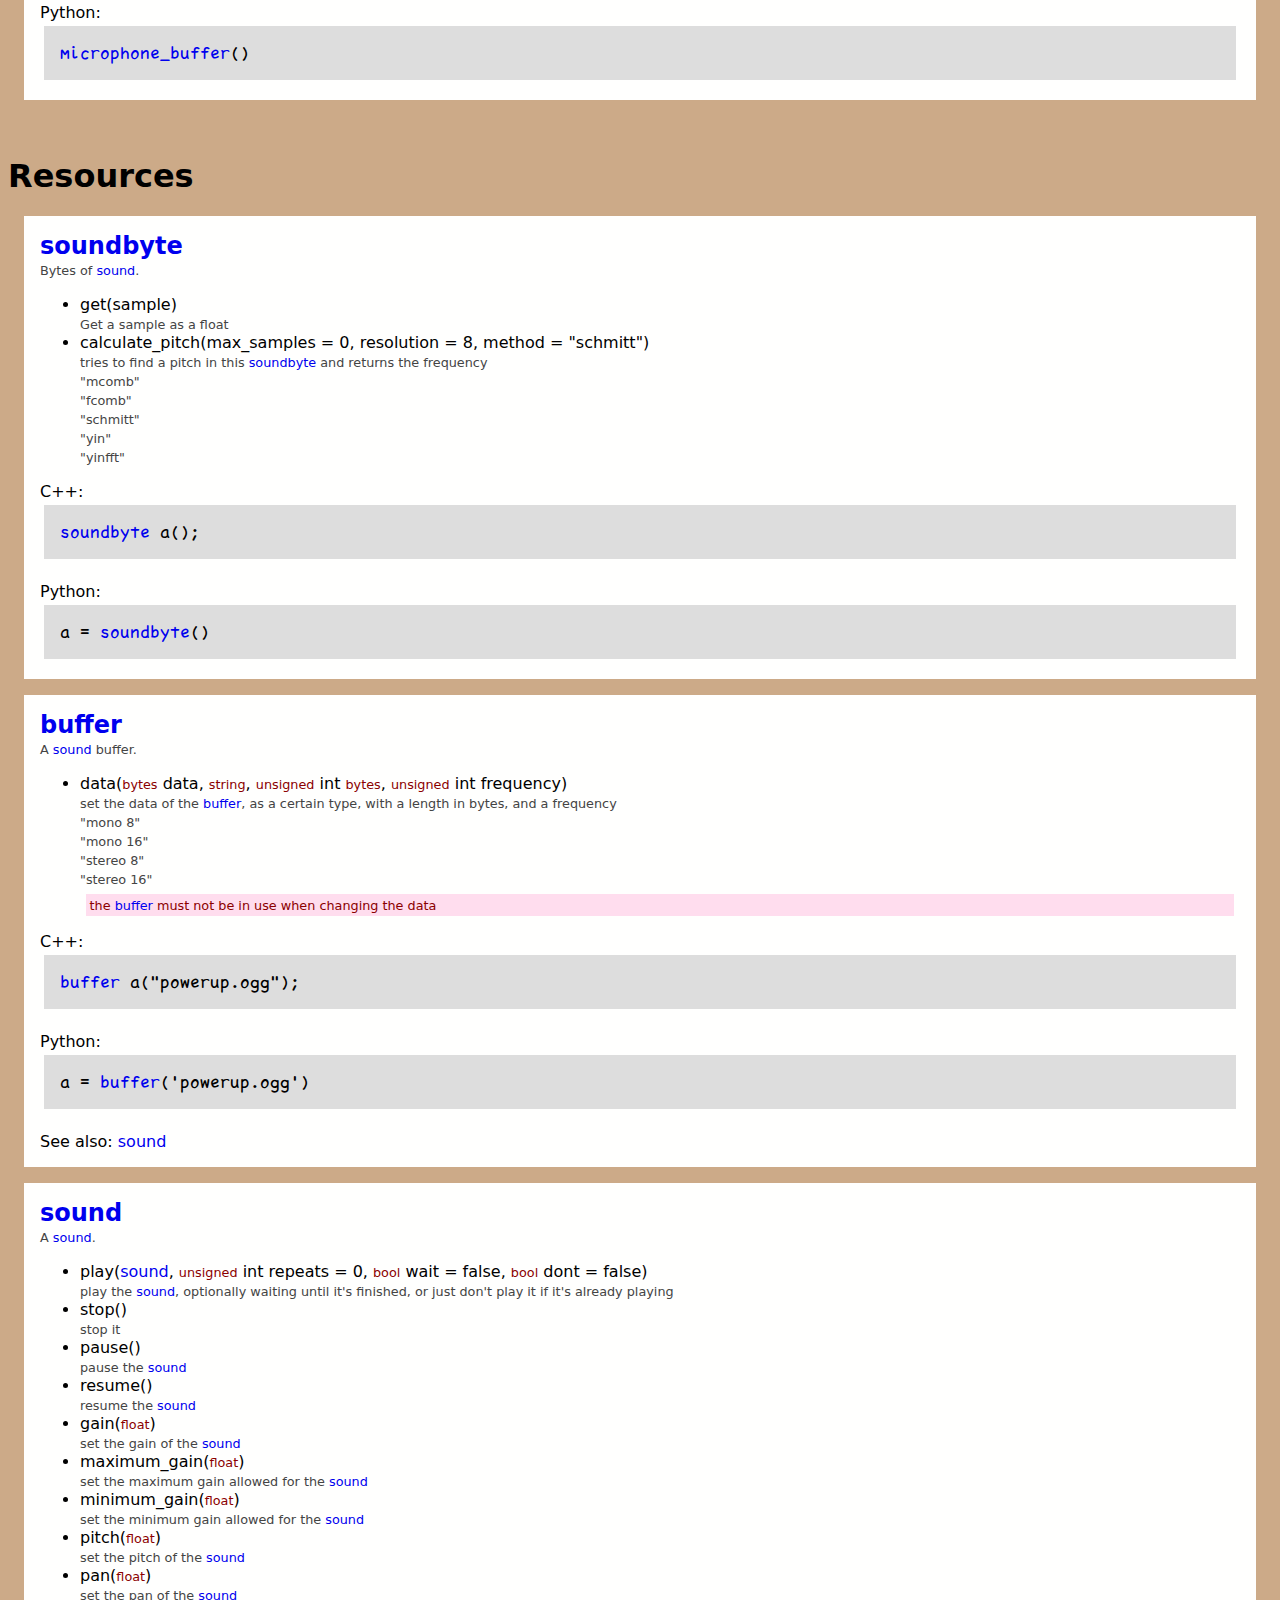
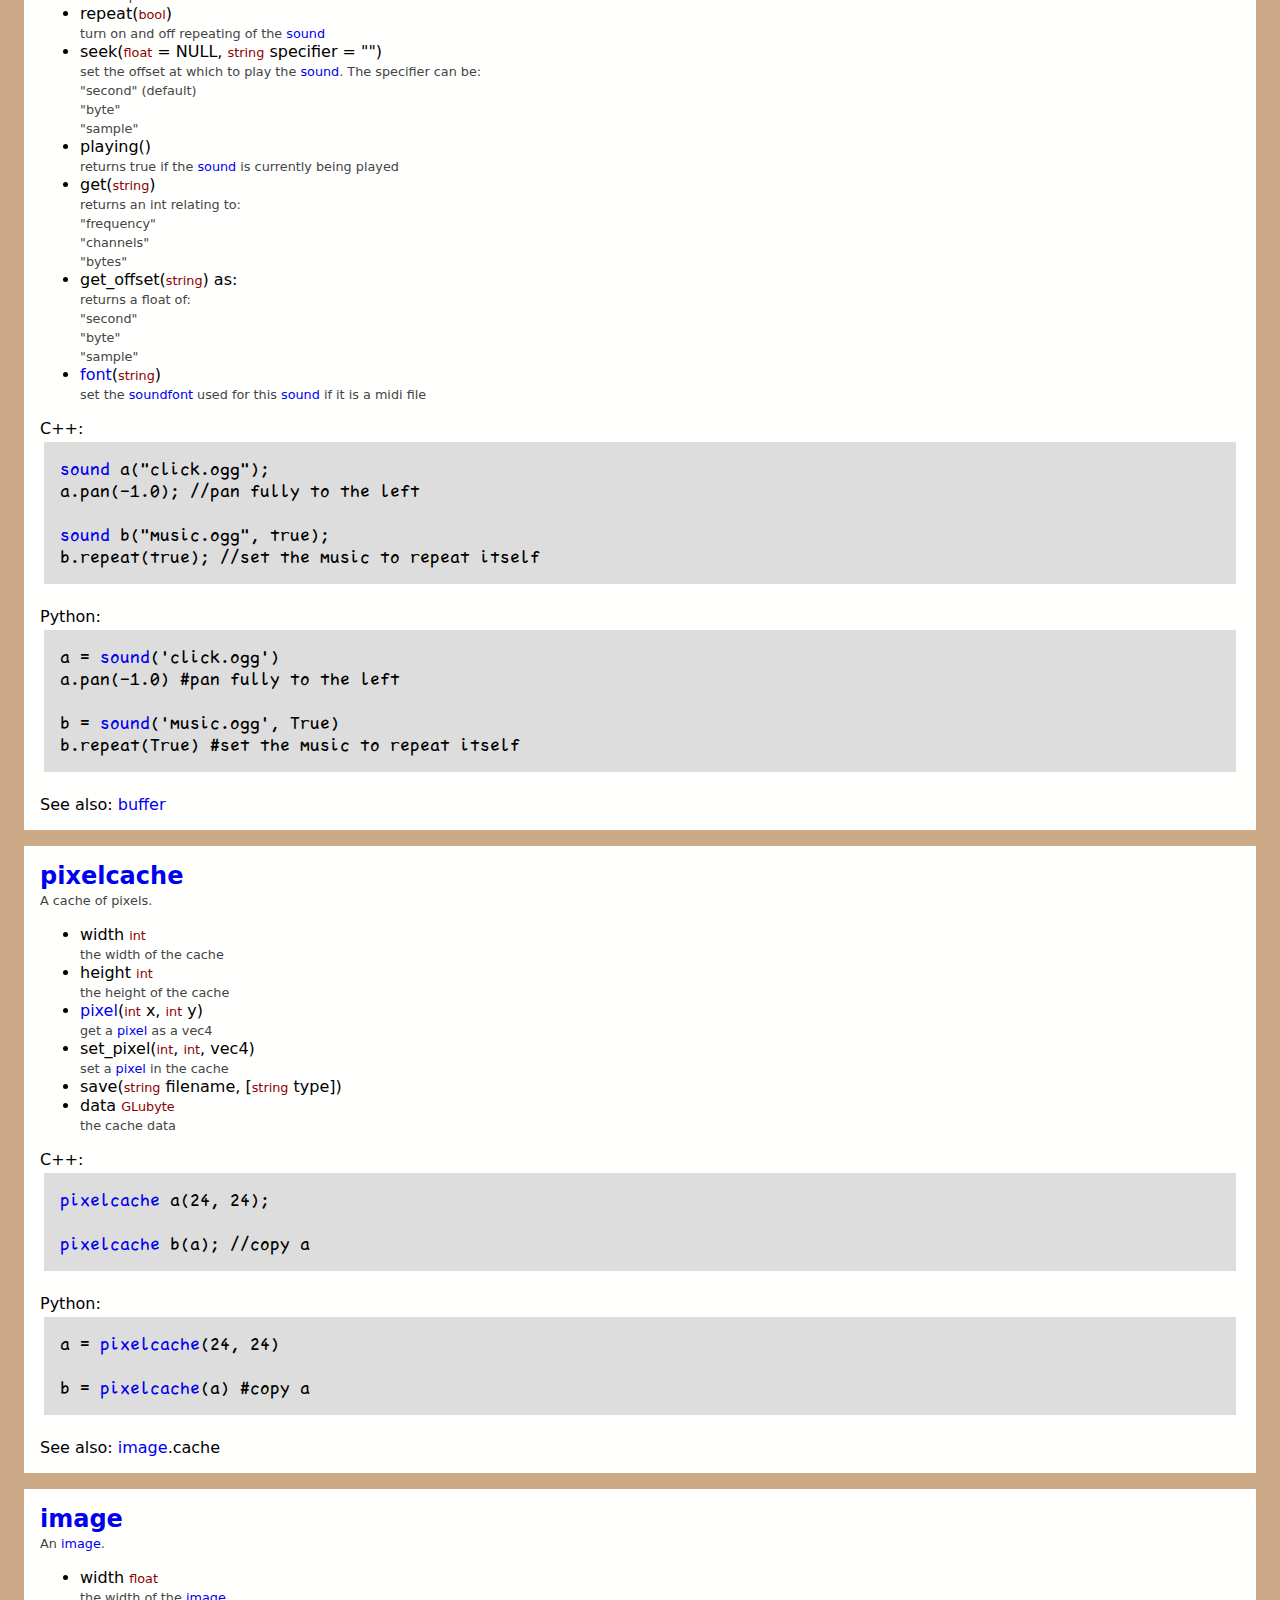
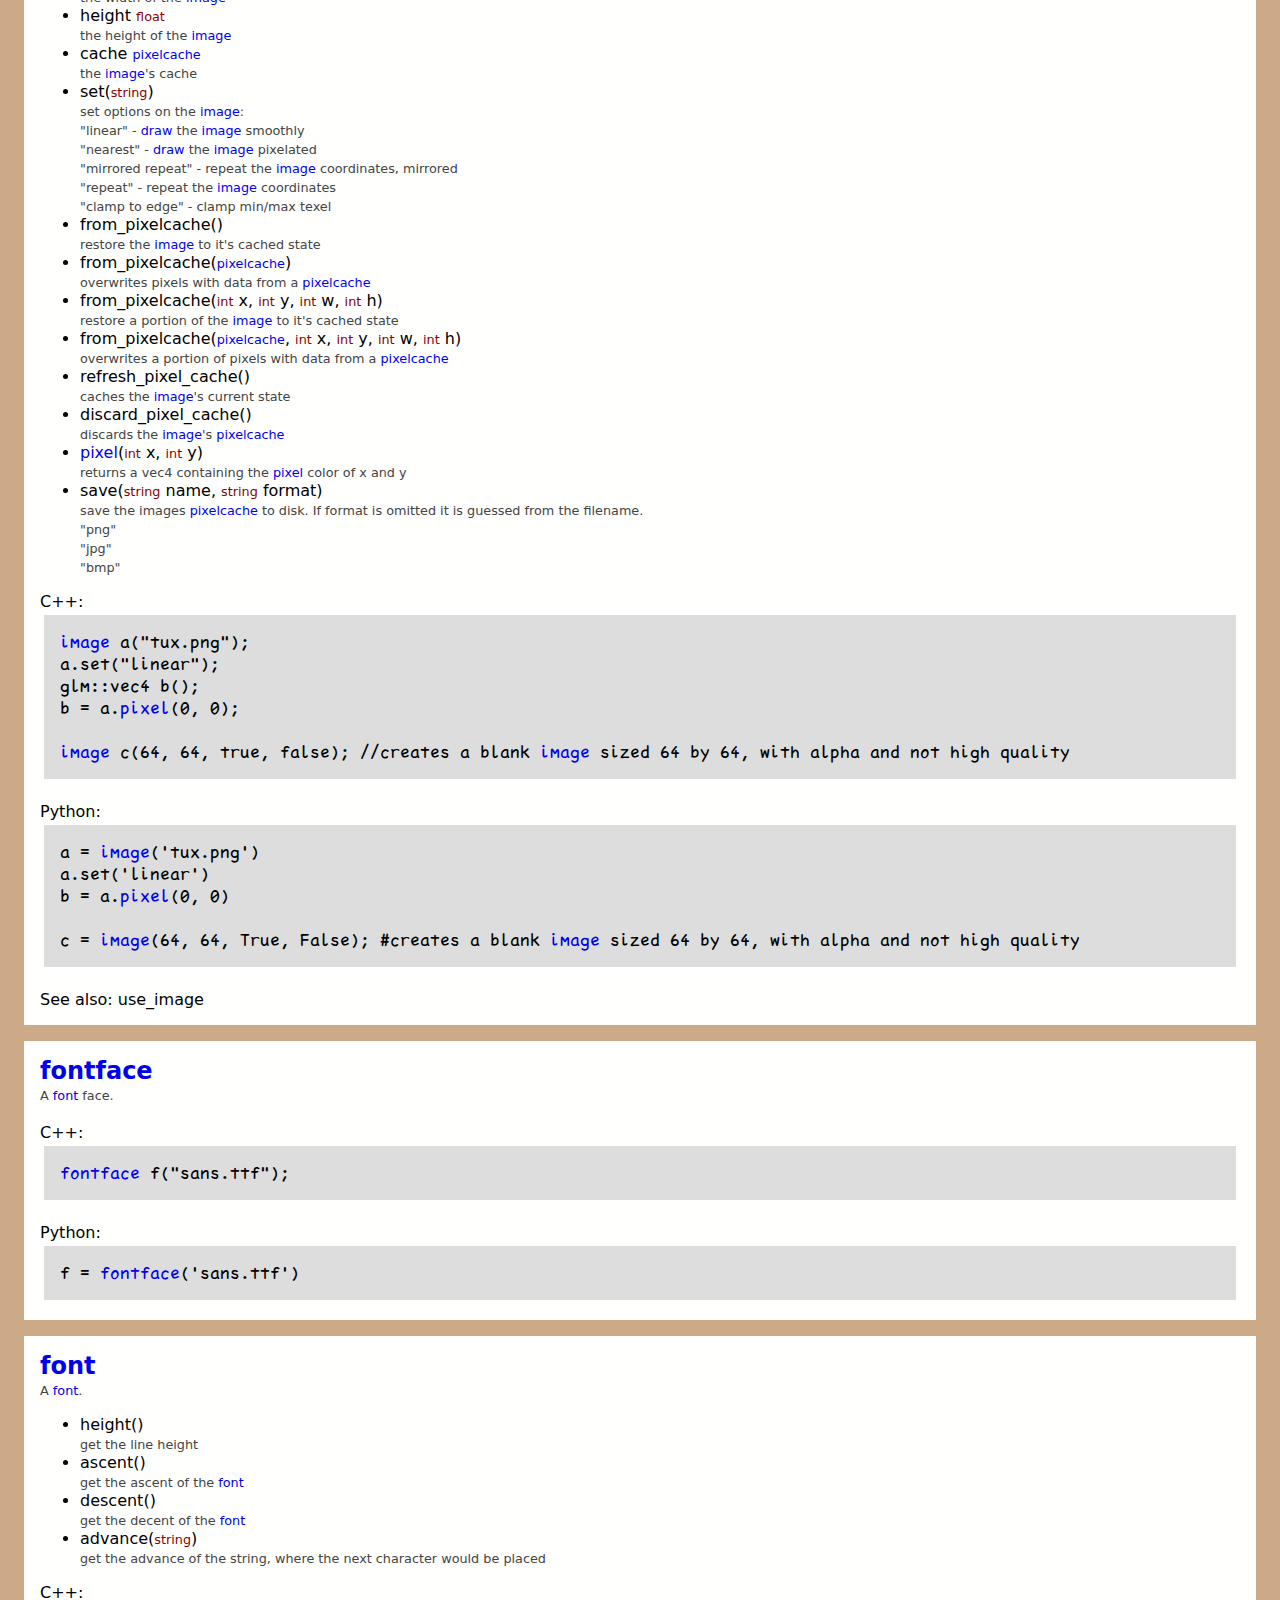
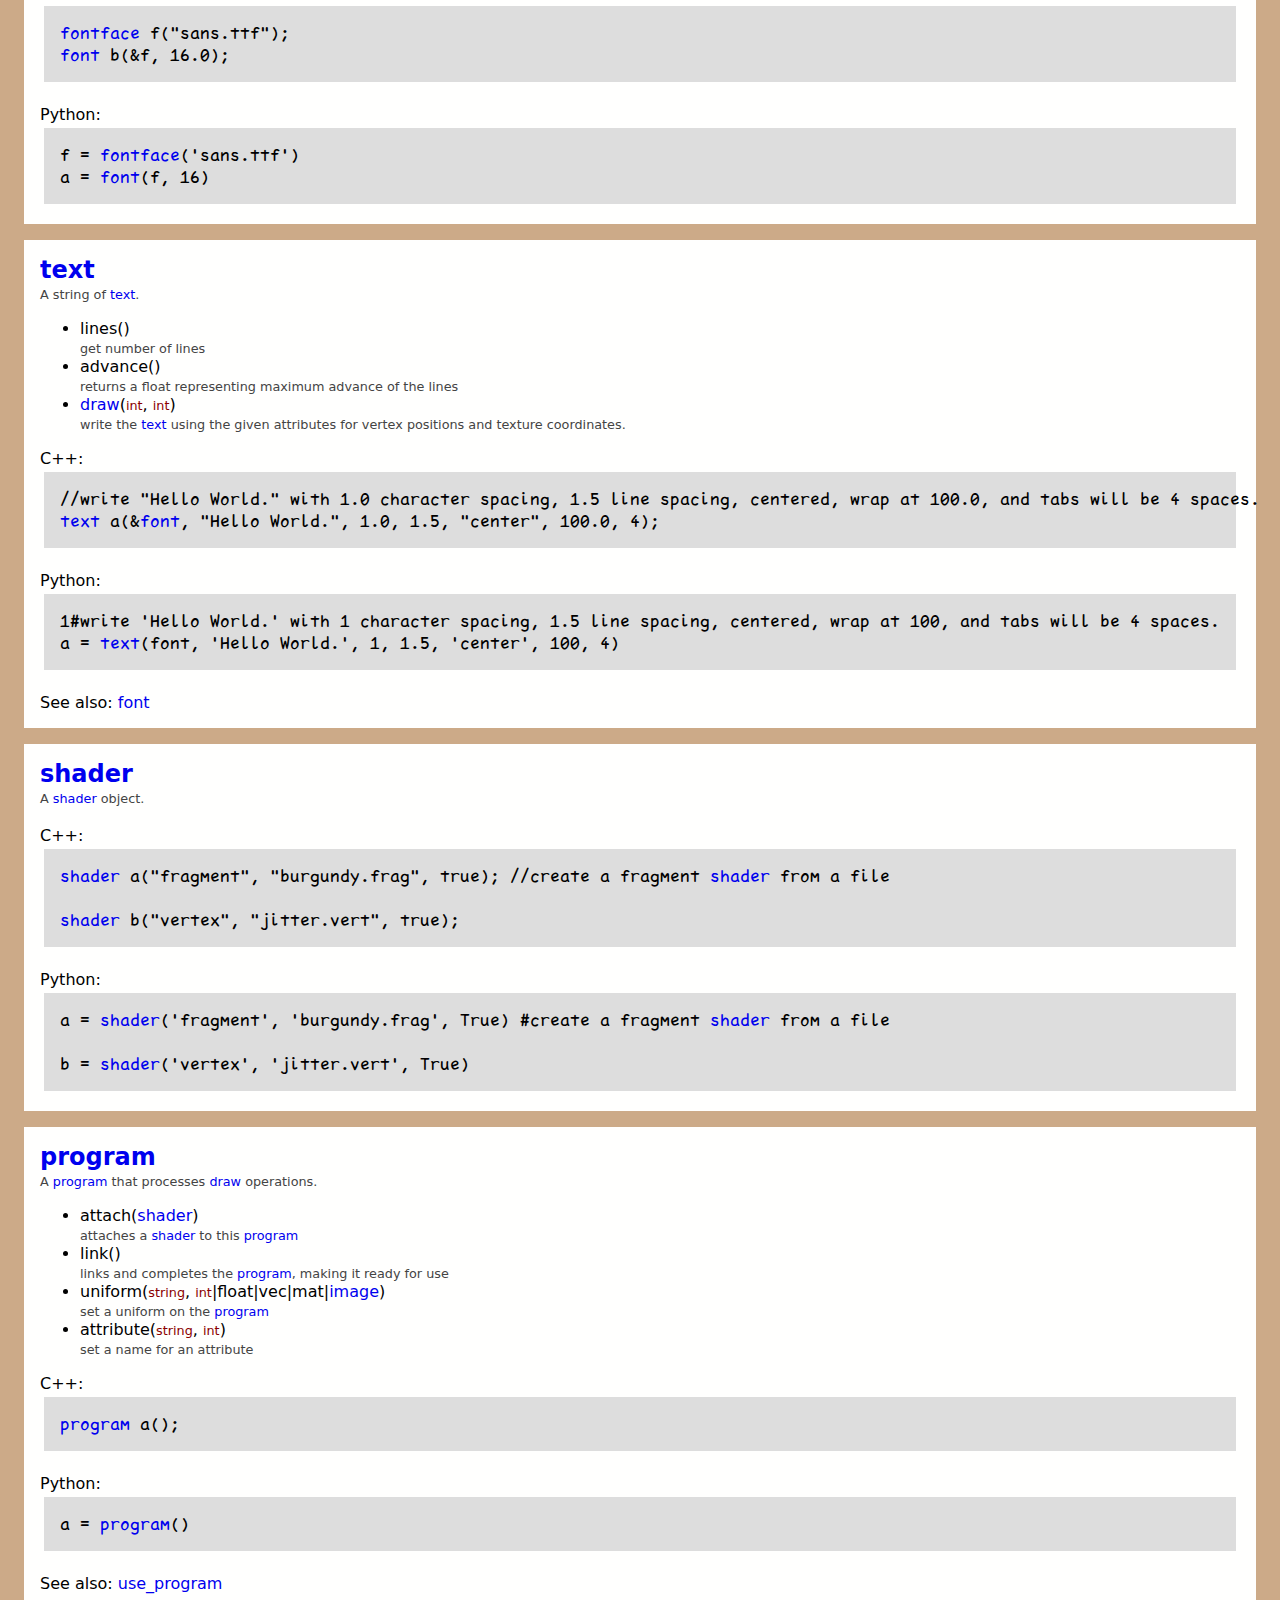
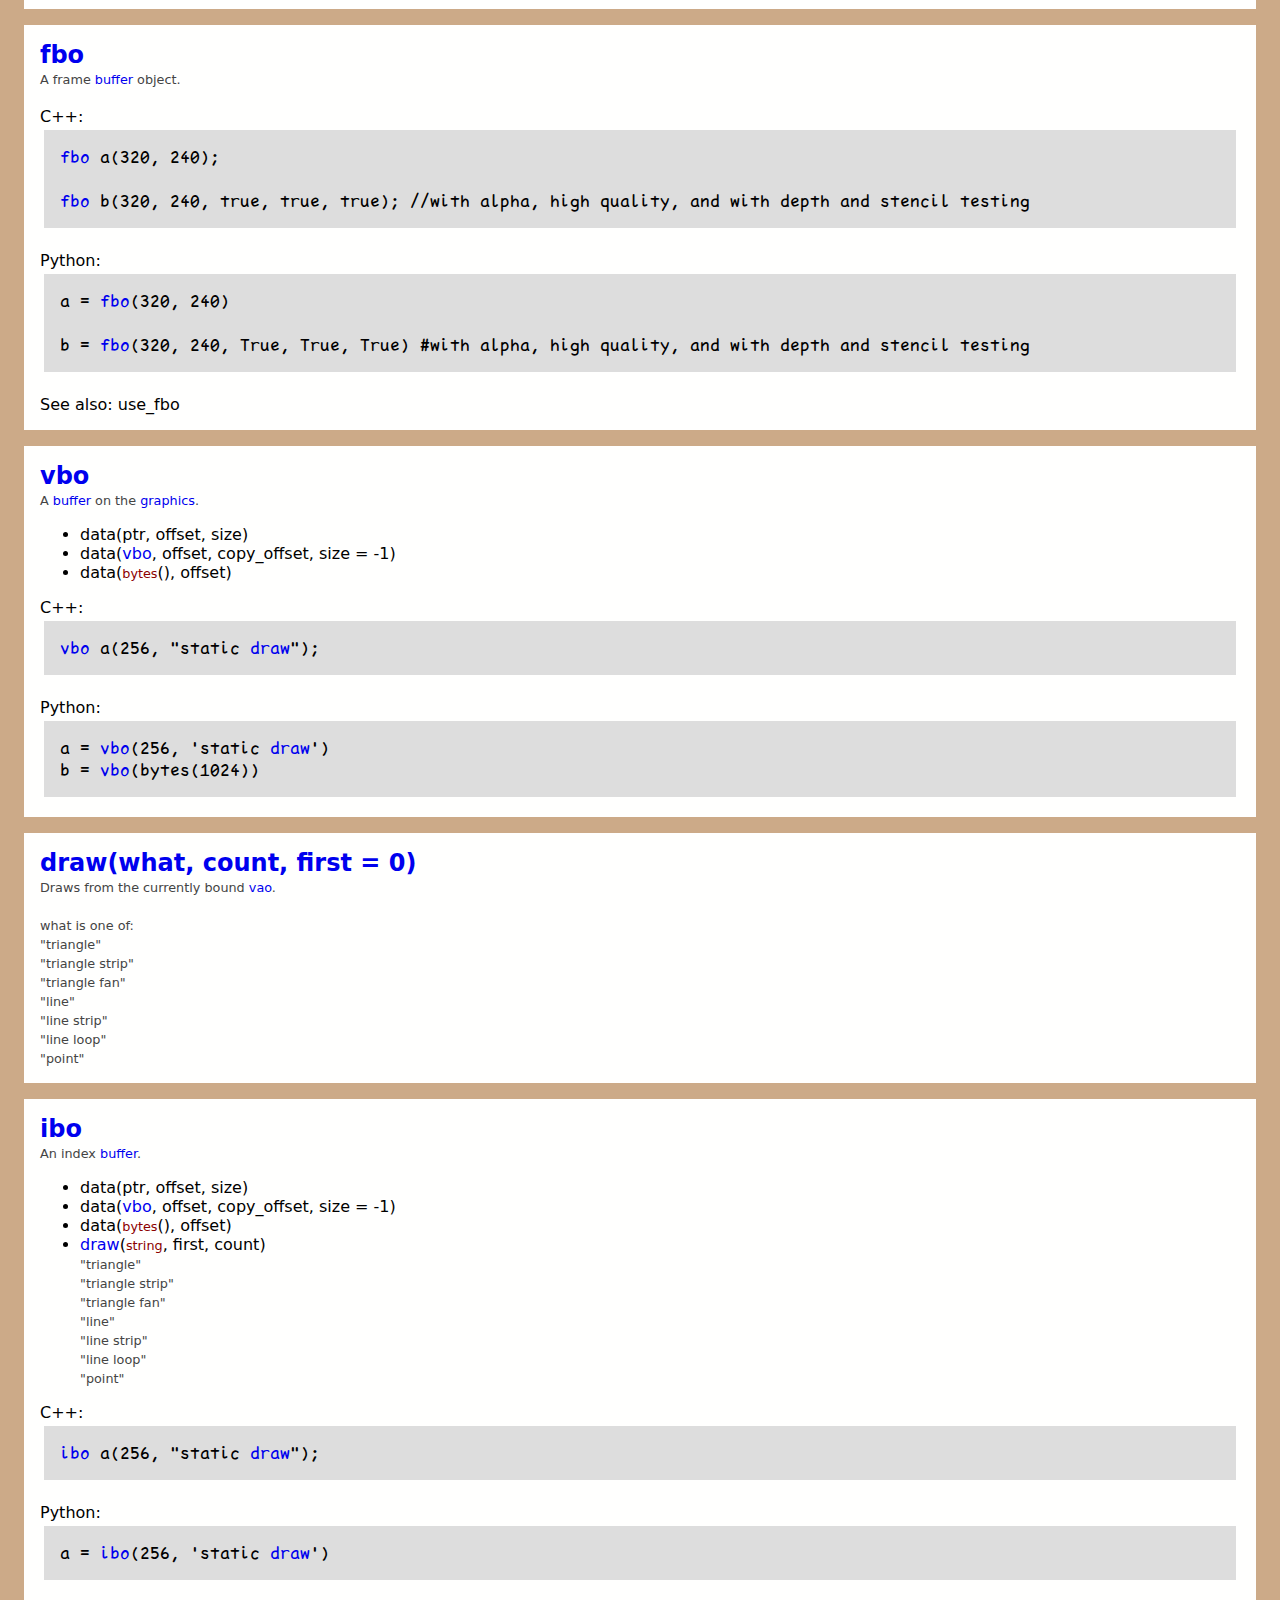
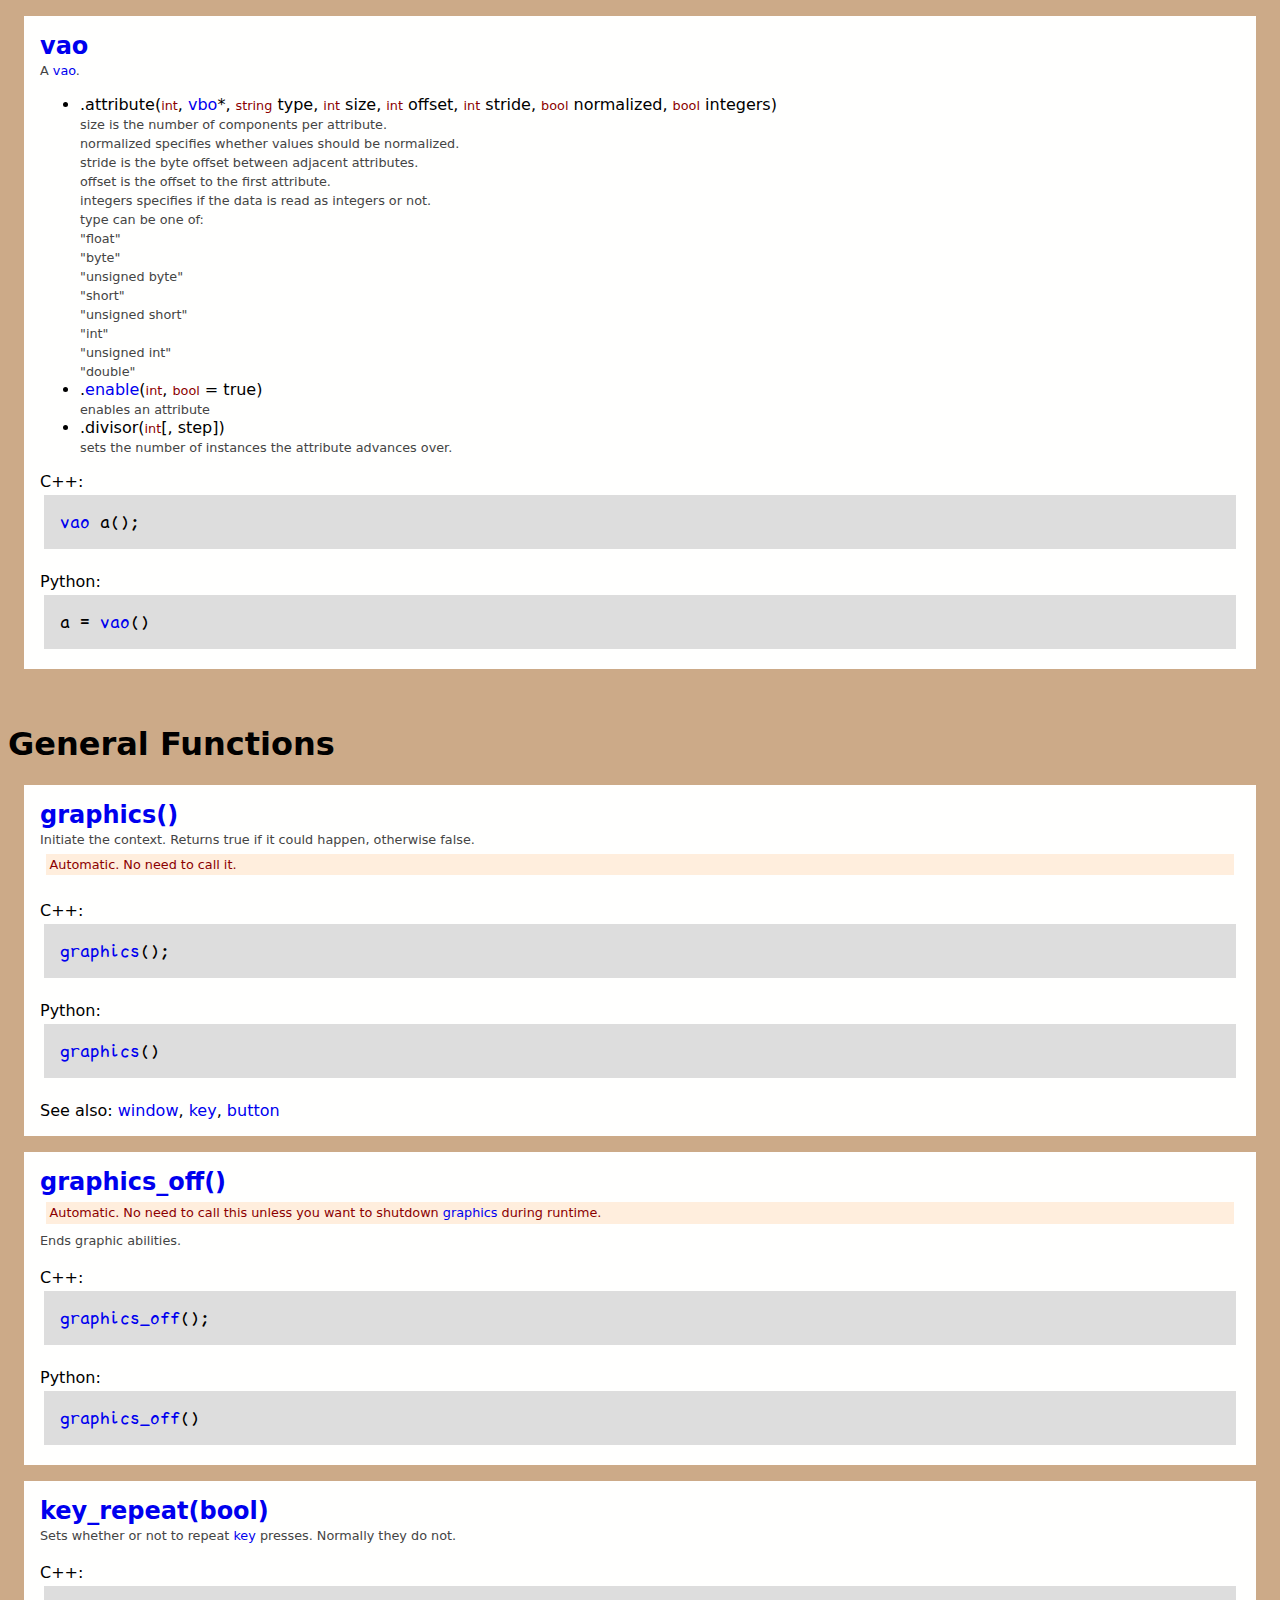
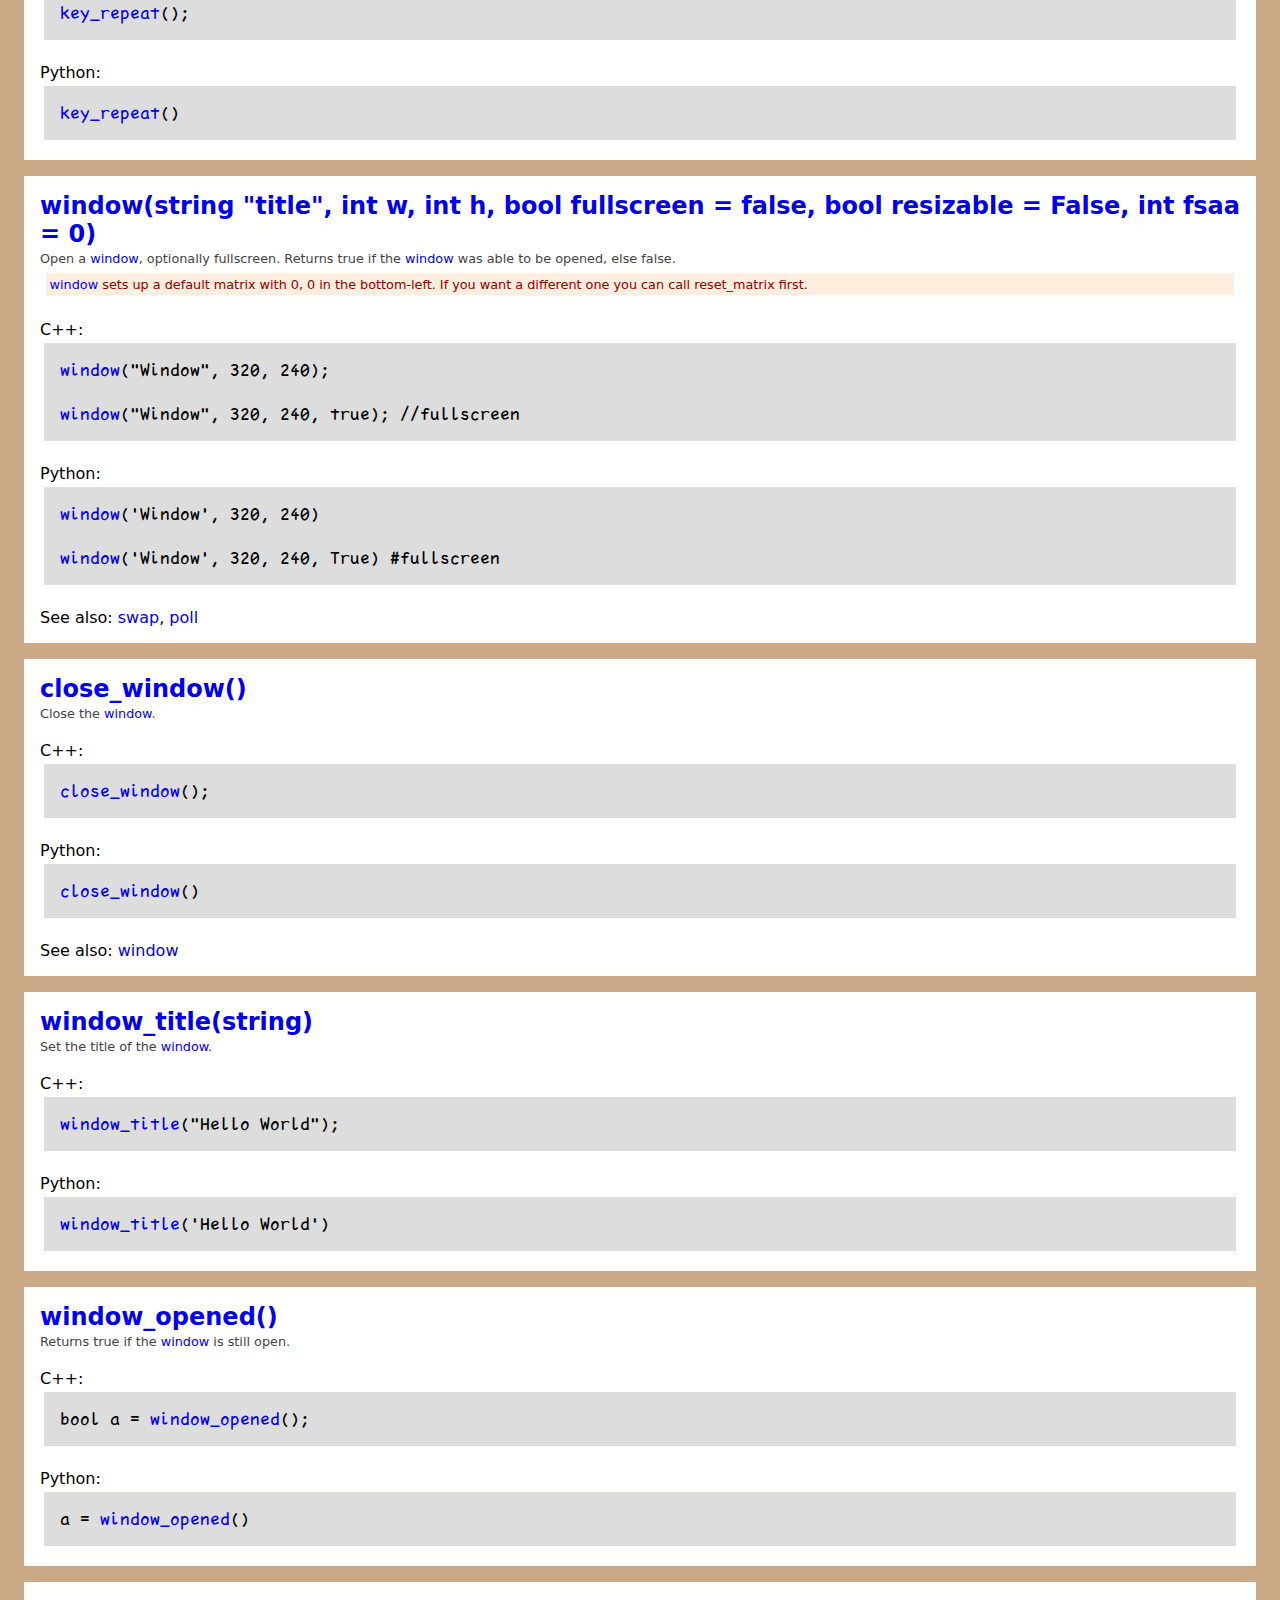
==== commit eec3bc27: "Doc fixes." ====
--- a/documentation/index.html
+++ b/documentation/index.html
@@ -91,26 +91,30 @@
 JacobF<br />
 queatz@gmail.com<br />
 </div>
-<br /><a name="preperations"></a><h1>Preperations</h1><div class="section"><div class="notice">The engine has only been tested on Linux 64-bit with nVidia <a href="#graphics">graphics</a>.</div>
-<div class="note">This section will become more easy and <a href="#clear">clear</a> later on.</div>
-<div class="description">To compile, you first need to have some libraries installed:<br /><br /><a href="http://glfw.org">OpenGL Framework</a> (glfw)<br /><a href="http://glew.sourceforge.net/">OpenGL Extention Wrangler</a> (GLEW)<br /><a href="http://freeimage.sourceforge.net/">FreeImage</a> (freeimage)<br /><a href="http://www.freetype.org/">FreeType</a> (freetype)<br /><a href="http://homepages.paradise.net.nz/henryj/code/#FTGL">FTGL</a> (ftgl)<br /><a href="http://fluidsynth.sourceforge.net/">FluidSynth</a> (fluidsynth)<br /><a href="http://www.xiph.org/vorbis/doc/vorbisfile/">Vorbisfile</a> (vorbisfile)<br /><a href="http://kcat.strangesoft.net/alure.html">AL Utilities REtooled</a> (alure)<br /><a href="http://openal.org">OpenAL</a> (openal)<br /><a href="http://aubio.org/">aubio</a> (aubio)<br /><a href="http://enet.bespin.org/">ENet</a> (enet)<br /><a href="http://glm.g-truc.net/">glm</a> (header library)<br /><br />On <a href="http://debian.org">Debian</a>-based systems this would be a good start:<br /><span class="command">sudo apt-get install libglew1.5-dev libfreetype6-dev libftgl-dev libvorbisfile3 libalure-dev libopenal-dev libenet-dev libfreeimage-dev</span><br /><br /><div class="notice">GLFW needs to be version 3.</div>
+<br />
+<b>Notice</b>:  Undefined variable: nindent in <b>/media/Field/Software/Simple-C---Game-Engine/documentation_generator/parse_code.php</b> on line <b>105</b><br />
+<br />
+<b>Notice</b>:  Undefined variable: nindent in <b>/media/Field/Software/Simple-C---Game-Engine/documentation_generator/parse_code.php</b> on line <b>110</b><br />
+<br /><a name="preperations"></a><h1>Preperations</h1><div class="section"><div class="description">To compile, you first need to have some libraries installed:<br /><br /><a href="http://glfw.org">OpenGL Framework</a> (Windowing)<br /><a href="http://glew.sourceforge.net/">OpenGL Extention Wrangler</a> (Windows only.)<br /><a href="http://freeimage.sourceforge.net/">FreeImage</a> (Image loading and saving)<br /><a href="http://www.freetype.org/">FreeType</a> (Fonts)<br /><a href="https://github.com/Queatz/Shikoba">Shikoba</a> (Fonts)<br /><a href="http://fluidsynth.sourceforge.net/">FluidSynth</a> (MIDI)<br /><a href="http://www.xiph.org/vorbis/doc/vorbisfile/">Vorbisfile</a> (OGG support)<br /><a href="http://kcat.strangesoft.net/alure.html">AL Utilities REtooled</a> (Audio)<br /><a href="http://openal.org">OpenAL</a> (Audio)<br /><a href="http://aubio.org/">aubio</a> (Audio inspection)<br /><a href="http://enet.bespin.org/">ENet</a> (Networking)<br /><a href="http://glm.g-truc.net/">glm</a> (Math)<br /><br /><div class="notice">GLFW needs to be version 3.</div>
 <div class="notice">alure needs to be version >= 1.1.</div>
 <div class="notice">enet needs to be version >= 1.3.1.</div>
 <div class="notice">aubio needs to be version >= 0.3.3.</div>
-<br />You also need <a href="http://cmake.org">CMake</a> 2.8 or greater installed.<br /><br />Now run:<br /><span class="command">./compile</span><br /><br />For Python support, you need Python version 3 and <a href="http://www.swig.org">SWIG</a> 2.0.3 or later.  Go into <span class="command">python_engine</span> and run:<br /><span class="command">./compile</span><br /><br /></div>
-</div>
-<br /><a name="hello world"></a><h1>Hello World</h1><div class="section">C++:<div class="code">#include &lt;scge/scge.hpp&gt;<br /><br />int main(int argc, char** argv) {<br />	//open a <a href="#window">window</a><br />	scge::<a href="#window">window</a>("Hello World", 320, 240);<br /><br />	//here is our main loop<br />	while(!scge::<a href="#key">key</a>("esc") && scge::<a href="#window_opened">window_opened</a>()) {<br />		//check for <a href="#key">key</a> presses and other events<br />		scge::<a href="#poll">poll</a>();<br />	}<br /><br />}<br /></div>
+<br />You also need <a href="http://cmake.org">CMake</a> 2.8 or greater installed.<br /><br />Now run:<br /><span class="command">./compile</span><br /><br />For Python support, you need <a href="http://python.org">Python</a> version 3 and <a href="http://www.swig.org">SWIG</a> 2.0.3 or later. You will probably want <a href="https://github.com/Queatz/glmpython">GLM for Python</a> also. After running the above ./compile, go into <span class="command">python_engine/</span> and run:<br /><span class="command">./compile</span><br /><br />You can do both of these by running:<br /><span class="command">./ultra</span><br /><br /></div>
+</div>
+<br /><a name="hello world"></a><h1>Hello World</h1><div class="section">C++:<div class="code">#include &lt;scge/scge.hpp&gt;<br /><br />int main(int argc, char** argv) {<br />	//open a <a href="#window">window</a><br />	scge::<a href="#window">window</a>("Hello World", 320, 240);<br /><br />	//here is our main loop<br />	while(!scge::<a href="#key">key</a>("escape") && scge::<a href="#window_opened">window_opened</a>()) {<br />		//check for <a href="#key">key</a> presses and other events<br />		scge::<a href="#poll">poll</a>();<br />	}<br />}<br /></div>
 <div class="note">See the game/ folder for a template.</div>
-<br />Python:<div class="code">import scge<br />		<br />#open a <a href="#window">window</a><br />scge.<a href="#window">window</a>('Hello World', 320, 240)<br /><br />#here is our main loop<br />while not scge.<a href="#key">key</a>('esc') and scge.<a href="#window_opened">window_opened</a>():<br />	#check for <a href="#key">key</a> presses and other events<br />	scge.<a href="#poll">poll</a>()<br /></div>
-</div>
-<br /><a name="jump!"></a><h1>Jump!</h1><a href="#audio functions">Audio Functions</a><br /><a href="#microphone">Microphone</a><br /><a href="#resources">Resources</a><br /><a href="#general functions">General Functions</a><br /><a href="#extra">Extra</a><br /><a href="#midi">Midi</a><br /><a href="#network">Network</a><br /><a href="#network types">Network Types</a><br /><a href="#python">Python</a><br /><br /><a href="#conclusion & the future">Conclusion & The Future</a><br /><a name="audio functions"></a><h1>Audio Functions</h1><a name="audio"></a><div class="section"><a class="definition" href="#audio">audio()</a><span class="description">Turn on <a href="#audio">audio</a> dealings and returns true if it could.<br /></span><br />C++:<div class="code"><a href="#audio">audio</a>();<br /></div>
+<br />Python:<div class="code">import scge<br />		<br />#open a <a href="#window">window</a><br />scge.<a href="#window">window</a>('Hello World', 320, 240)<br /><br />#here is our main loop<br />while not scge.<a href="#key">key</a>('escape') and scge.<a href="#window_opened">window_opened</a>():<br />	#check for <a href="#key">key</a> presses and other events<br />	scge.<a href="#poll">poll</a>()<br /></div>
+</div>
+<br /><a name="jump!"></a><h1>Jump!</h1><a href="#audio functions">Audio Functions</a><br /><a href="#microphone">Microphone</a><br /><a href="#resources">Resources</a><br /><a href="#general functions">General Functions</a><br /><a href="#extra">Extra</a><br /><a href="#midi">Midi</a><br /><a href="#network">Network</a><br /><a href="#network types">Network Types</a><br /><a href="#python">Python</a><br /><br /><a href="#conclusion & the future">Conclusion & The Future</a><br /><a name="audio functions"></a><h1>Audio Functions</h1><a name="audio"></a><div class="section"><a class="definition" href="#audio">audio()</a><div class="note">Automatic.  You don't need to call it.</div>
+<span class="description">Turn on <a href="#audio">audio</a> dealings and returns true if it could.<br /></span><br />C++:<div class="code"><a href="#audio">audio</a>();<br /></div>
 <br />Python:<div class="code"><a href="#audio">audio</a>()<br /></div>
 </div>
-<a name="audio_off"></a><div class="section"><a class="definition" href="#audio_off">audio_off()</a><span class="description">Turn off <a href="#audio">audio</a> dealings.<br /></span><br />C++:<div class="code"><a href="#audio_off">audio_off</a>();<br /></div>
+<a name="audio_off"></a><div class="section"><a class="definition" href="#audio_off">audio_off()</a><div class="note">Automatic.  You don't have to call it unless you want to shutdown <a href="#audio">audio</a>.</div>
+<span class="description">Turn off <a href="#audio">audio</a> dealings.<br /></span><br />C++:<div class="code"><a href="#audio_off">audio_off</a>();<br /></div>
 <br />Python:<div class="code"><a href="#audio_off">audio_off</a>()<br /></div>
 </div>
 <a name="audio_gain"></a><div class="section"><a class="definition" href="#audio_gain">audio_gain(float)</a><span class="description">Set the overall volume of <a href="#sound">sound</a>.<br /></span><br />C++:<div class="code"><a href="#audio_gain">audio_gain</a>(1.0);<br /></div>
-<br />Python:<div class="code"><a href="#audio_gain">audio_gain</a>(0)<br /></div>
+<br />Python:<div class="code"><a href="#audio_gain">audio_gain</a>(1)<br /></div>
 </div>
 <a name="audio_pan"></a><div class="section"><a class="definition" href="#audio_pan">audio_pan(float)</a><span class="description">Set the overall pan of <a href="#sound">sound</a>.<br /></span><br />C++:<div class="code"><a href="#audio_pan">audio_pan</a>();<br /></div>
 <br />Python:<div class="code"><a href="#audio_pan">audio_pan</a>()<br /></div>
@@ -133,18 +137,18 @@
 <br /><a name="resources"></a><h1>Resources</h1><a name="soundbyte"></a><div class="section"><a class="definition" href="#soundbyte">soundbyte</a><span class="description">Bytes of <a href="#sound">sound</a>.<br /></span><ul><li>	get(sample)<br /><span class="description">		Get a sample as a float<br /><li></span>	calculate_pitch(max_samples = 0, resolution = 8, method = "schmitt")<br /><span class="description">		tries to find a pitch in this <a href="#soundbyte">soundbyte</a> and returns the frequency<br />		"mcomb"<br />		"fcomb"<br />		"schmitt"<br />		"yin"<br />		"yinfft"<br /></li></ul>C++:<div class="code"><a href="#soundbyte">soundbyte</a> a();<br /></div>
 <br />Python:<div class="code">a = <a href="#soundbyte">soundbyte</a>()<br /></div>
 </div>
-<a name="buffer"></a><div class="section"><a class="definition" href="#buffer">buffer</a><span class="description">A <a href="#sound">sound</a> buffer.<br /></span><ul><li>	data(bytes data, <span class="type">string</span>, unsigned <span class="type">int</span> bytes, unsigned <span class="type">int</span> frequency)<br /><span class="description">		set the data of the <a href="#buffer">buffer</a>, as a certain type, with a length in bytes, and a frequency<br />		"mono 8"<br />		"mono 16"<br />		"stereo 8"<br />		"stereo 16"<br /></span><div class="notice">the <a href="#buffer">buffer</a> must not be in use</div>
+<a name="buffer"></a><div class="section"><a class="definition" href="#buffer">buffer</a><span class="description">A <a href="#sound">sound</a> buffer.<br /></span><ul><li>	data(<span class="type">bytes</span> data, <span class="type">string</span>, <span class="type">unsigned</span> int <span class="type">bytes</span>, <span class="type">unsigned</span> int frequency)<br /><span class="description">		set the data of the <a href="#buffer">buffer</a>, as a certain type, with a length in bytes, and a frequency<br />		"mono 8"<br />		"mono 16"<br />		"stereo 8"<br />		"stereo 16"<br /></span><div class="notice">the <a href="#buffer">buffer</a> must not be in use when changing the data</div>
 <span class="description"></li></ul>C++:<div class="code"><a href="#buffer">buffer</a> a("powerup.ogg");<br /></div>
 <br />Python:<div class="code">a = <a href="#buffer">buffer</a>('powerup.ogg')<br /></div>
 <br />See also: <a href="#sound">sound</a></div>
-<a name="sound"></a><div class="section"><a class="definition" href="#sound">sound</a><span class="description">A <a href="#sound">sound</a>.<br /></span><ul><li>	play(<a href="#sound">sound</a>, unsigned <span class="type">int</span> repeats = 0, <span class="type">bool</span> wait = false, <span class="type">bool</span> dont = false)<br /><span class="description">		play the <a href="#sound">sound</a>, optionally waiting until it's finished, or just don't play it if it's already playing<br /><li></span>	stop()<br /><span class="description">		stop it<br /><li></span>	pause()<br /><span class="description">		pause the <a href="#sound">sound</a><br /><li></span>	resume()<br /><span class="description">		resume the <a href="#sound">sound</a><br /><li></span>	gain(<span class="type">float</span>)<br /><span class="description">		set the gain of the <a href="#sound">sound</a><br /><li></span>	maximum_gain(<span class="type">float</span>)<br /><span class="description">		set the maximum gain allowed for the <a href="#sound">sound</a><br /><li></span>	minimum_gain(<span class="type">float</span>)<br /><span class="description">		set the minimum gain allowed for the <a href="#sound">sound</a><br /><li></span>	pitch(<span class="type">float</span>)<br /><span class="description">		set the pitch of the <a href="#sound">sound</a><br /><li></span>	pan(<span class="type">float</span>)<br /><span class="description">		set the pan of the <a href="#sound">sound</a><br /><li></span>	repeat(<span class="type">bool</span>)<br /><span class="description">		turn on and off repeating of the <a href="#sound">sound</a><br /><li></span>	seek(<span class="type">float</span> = NULL, <span class="type">string</span> specifier = "")<br /><span class="description">		set the offset at which to play the <a href="#sound">sound</a>. The specifier can be:<br />		"second" (default)<br />		"byte"<br />		"sample"<br /><li></span>	playing()<br /><span class="description">		returns true if the <a href="#sound">sound</a> is currently being played<br /><li></span>	get(<span class="type">string</span>)<br /><span class="description">		returns an int relating to:<br />		"frequency"<br />		"channels"<br />		"bytes"<br /><li></span>	get_offset(<span class="type">string</span>) as:<br /><span class="description">		returns a float of:<br />		"second"<br />		"byte"<br />		"sample"<br /><li></span>	<a href="#font">font</a>(<span class="type">string</span>)<br /><span class="description">		set the <a href="#soundfont">soundfont</a> used for this <a href="#sound">sound</a> if it is a midi file<br /></li></ul>C++:<div class="code"><a href="#sound">sound</a> a("click.ogg");<br />a.pan(-1.0); //pan fully to the left<br /><br /><a href="#sound">sound</a> b("music.ogg", true);<br />b.repeat(true); //set the music to repeat itself<br /></div>
+<a name="sound"></a><div class="section"><a class="definition" href="#sound">sound</a><span class="description">A <a href="#sound">sound</a>.<br /></span><ul><li>	play(<a href="#sound">sound</a>, <span class="type">unsigned</span> int repeats = 0, <span class="type">bool</span> wait = false, <span class="type">bool</span> dont = false)<br /><span class="description">		play the <a href="#sound">sound</a>, optionally waiting until it's finished, or just don't play it if it's already playing<br /><li></span>	stop()<br /><span class="description">		stop it<br /><li></span>	pause()<br /><span class="description">		pause the <a href="#sound">sound</a><br /><li></span>	resume()<br /><span class="description">		resume the <a href="#sound">sound</a><br /><li></span>	gain(<span class="type">float</span>)<br /><span class="description">		set the gain of the <a href="#sound">sound</a><br /><li></span>	maximum_gain(<span class="type">float</span>)<br /><span class="description">		set the maximum gain allowed for the <a href="#sound">sound</a><br /><li></span>	minimum_gain(<span class="type">float</span>)<br /><span class="description">		set the minimum gain allowed for the <a href="#sound">sound</a><br /><li></span>	pitch(<span class="type">float</span>)<br /><span class="description">		set the pitch of the <a href="#sound">sound</a><br /><li></span>	pan(<span class="type">float</span>)<br /><span class="description">		set the pan of the <a href="#sound">sound</a><br /><li></span>	repeat(<span class="type">bool</span>)<br /><span class="description">		turn on and off repeating of the <a href="#sound">sound</a><br /><li></span>	seek(<span class="type">float</span> = NULL, <span class="type">string</span> specifier = "")<br /><span class="description">		set the offset at which to play the <a href="#sound">sound</a>. The specifier can be:<br />		"second" (default)<br />		"byte"<br />		"sample"<br /><li></span>	playing()<br /><span class="description">		returns true if the <a href="#sound">sound</a> is currently being played<br /><li></span>	get(<span class="type">string</span>)<br /><span class="description">		returns an int relating to:<br />		"frequency"<br />		"channels"<br />		"bytes"<br /><li></span>	get_offset(<span class="type">string</span>) as:<br /><span class="description">		returns a float of:<br />		"second"<br />		"byte"<br />		"sample"<br /><li></span>	<a href="#font">font</a>(<span class="type">string</span>)<br /><span class="description">		set the <a href="#soundfont">soundfont</a> used for this <a href="#sound">sound</a> if it is a midi file<br /></li></ul>C++:<div class="code"><a href="#sound">sound</a> a("click.ogg");<br />a.pan(-1.0); //pan fully to the left<br /><br /><a href="#sound">sound</a> b("music.ogg", true);<br />b.repeat(true); //set the music to repeat itself<br /></div>
 <br />Python:<div class="code">a = <a href="#sound">sound</a>('click.ogg')<br />a.pan(-1.0) #pan fully to the left<br /><br />b = <a href="#sound">sound</a>('music.ogg', True)<br />b.repeat(True) #set the music to repeat itself<br /></div>
 <br />See also: <a href="#buffer">buffer</a></div>
 <a name="pixelcache"></a><div class="section"><a class="definition" href="#pixelcache">pixelcache</a><span class="description">A cache of pixels.<br /></span><ul><li>	width <span class="type">int</span><br /><span class="description">		the width of the cache<br /><li></span>	height <span class="type">int</span><br /><span class="description">		the height of the cache<br /><li></span>	<a href="#pixel">pixel</a>(<span class="type">int</span> x, <span class="type">int</span> y)<br /><span class="description">		get a <a href="#pixel">pixel</a> as a vec4<br /><li></span>	set_pixel(<span class="type">int</span>, <span class="type">int</span>, vec4)<br /><span class="description">		set a <a href="#pixel">pixel</a> in the cache<br /><li></span>	save(<span class="type">string</span> filename, [<span class="type">string</span> type])<br /><li>	data <span class="type">GLubyte</span><br /><span class="description">		the cache data<br /></li></ul>C++:<div class="code"><a href="#pixelcache">pixelcache</a> a(24, 24);<br /><br /><a href="#pixelcache">pixelcache</a> b(a); //copy a<br /></div>
 <br />Python:<div class="code">a = <a href="#pixelcache">pixelcache</a>(24, 24)<br /><br />b = <a href="#pixelcache">pixelcache</a>(a) #copy a<br /></div>
 <br />See also: <a href="#image">image</a>.cache</div>
 <a name="image"></a><div class="section"><a class="definition" href="#image">image</a><span class="description">An <a href="#image">image</a>.<br /></span><ul><li>	width <span class="type">float</span><br /><span class="description">		the width of the <a href="#image">image</a><br /><li></span>	height <span class="type">float</span><br /><span class="description">		the height of the <a href="#image">image</a><br /><li></span>	cache <span class="type"><a href="#pixelcache">pixelcache</a></span><br /><span class="description">		the <a href="#image">image</a>'s cache<br /><li></span>	set(<span class="type">string</span>)<br /><span class="description">		set options on the <a href="#image">image</a>:<br />		"linear" - <a href="#draw">draw</a> the <a href="#image">image</a> smoothly<br />		"nearest" - <a href="#draw">draw</a> the <a href="#image">image</a> pixelated<br />		"mirrored repeat" - repeat the <a href="#image">image</a> coordinates, mirrored<br />		"repeat" - repeat the <a href="#image">image</a> coordinates<br />		"clamp to edge" - clamp min/max texel<br /><li></span>	from_pixelcache()<br /><span class="description">		restore the <a href="#image">image</a> to it's cached state<br /><li></span>	from_pixelcache(<span class="type"><a href="#pixelcache">pixelcache</a></span>)<br /><span class="description">		overwrites pixels with data from a <a href="#pixelcache">pixelcache</a><br /><li></span>	from_pixelcache(<span class="type">int</span> x, <span class="type">int</span> y, <span class="type">int</span> w, <span class="type">int</span> h)<br /><span class="description">		restore a portion of the <a href="#image">image</a> to it's cached state<br /><li></span>	from_pixelcache(<span class="type"><a href="#pixelcache">pixelcache</a></span>, <span class="type">int</span> x, <span class="type">int</span> y, <span class="type">int</span> w, <span class="type">int</span> h)<br /><span class="description">		overwrites a portion of pixels with data from a <a href="#pixelcache">pixelcache</a><br /><li></span>	refresh_pixel_cache()<br /><span class="description">		caches the <a href="#image">image</a>'s current state<br /><li></span>	discard_pixel_cache()<br /><span class="description">		discards the <a href="#image">image</a>'s <a href="#pixelcache">pixelcache</a><br /><li></span>	<a href="#pixel">pixel</a>(<span class="type">int</span> x, <span class="type">int</span> y)<br /><span class="description">		returns a vec4 containing the <a href="#pixel">pixel</a> color of x and y<br /><li></span>	save(<span class="type">string</span> name, <span class="type">string</span> format)<br /><span class="description">		save the images <a href="#pixelcache">pixelcache</a> to disk.  If format is omitted it is guessed from the filename.<br />		"png"<br />		"jpg"<br />		"bmp"<br /></li></ul>C++:<div class="code"><a href="#image">image</a> a("tux.png");<br />a.set("linear");<br />glm::vec4 b();<br />b = a.<a href="#pixel">pixel</a>(0, 0);<br /><br /><a href="#image">image</a> c(64, 64, true, false); //creates a blank <a href="#image">image</a> sized 64 by 64, with alpha and not high quality<br /></div>
-<br />Python:<div class="code">a = <a href="#image">image</a>('tux.png')<br />a.set('linear')<br />b = a.<a href="#pixel">pixel</a>(0, 0)<br /><br />c = <a href="#image">image</a>(64, 64, true, False); #creates a blank <a href="#image">image</a> sized 64 by 64, with alpha and not high quality<br /></div>
+<br />Python:<div class="code">a = <a href="#image">image</a>('tux.png')<br />a.set('linear')<br />b = a.<a href="#pixel">pixel</a>(0, 0)<br /><br />c = <a href="#image">image</a>(64, 64, True, False); #creates a blank <a href="#image">image</a> sized 64 by 64, with alpha and not high quality<br /></div>
 <br />See also: use_image</div>
 <a name="fontface"></a><div class="section"><a class="definition" href="#fontface">fontface</a><span class="description">A <a href="#font">font</a> face.<br /></span><br />C++:<div class="code"><a href="#fontface">fontface</a> f("sans.ttf");<br /></div>
 <br />Python:<div class="code">f = <a href="#fontface">fontface</a>('sans.ttf')<br /></div>
@@ -152,8 +156,8 @@
 <a name="font"></a><div class="section"><a class="definition" href="#font">font</a><span class="description">A <a href="#font">font</a>.<br /></span><ul><li>	height()<br /><span class="description">		get the line height<br /><li></span>	ascent()<br /><span class="description">		get the ascent of the <a href="#font">font</a><br /><li></span>	descent()<br /><span class="description">		get the decent of the <a href="#font">font</a><br /><li></span>	advance(<span class="type">string</span>)<br /><span class="description">		get the advance of the string, where the next character would be placed<br /></li></ul>C++:<div class="code"><a href="#fontface">fontface</a> f("sans.ttf");<br /><a href="#font">font</a> b(&f, 16.0);<br /></div>
 <br />Python:<div class="code">f = <a href="#fontface">fontface</a>('sans.ttf')<br />a = <a href="#font">font</a>(f, 16)<br /></div>
 </div>
-<a name="text"></a><div class="section"><a class="definition" href="#text">text</a><span class="description">A string of <a href="#text">text</a>.<br /></span><ul><li>	lines()<br /><span class="description">		get number of lines<br /><li></span>	advance()<br /><span class="description">		returns a float representing maximum advance of the lines<br /><li></span>	<a href="#draw">draw</a>(<span class="type">int</span>, <span class="type">int</span>)<br /><span class="description">		write the <a href="#text">text</a> using the given attributes for vertex positions and texture coordinates.<br /></li></ul>C++:<div class="code">// Write "Hello World." with 1.0 character spacing, 1.5 line spacing, centered, wrap at 100.0, and tabs will be 4 spaces.<br /><a href="#text">text</a> a(&<a href="#font">font</a>, "Hello World.", 1.0, 1.5, "center", 100.0, 4);<br /></div>
-<br />Python:<div class="code">// Write 'Hello World.' with 1 character spacing, 1.5 line spacing, centered, wrap at 100, and tabs will be 4 spaces.<br />a = <a href="#text">text</a>(font, 'Hello World.', 1, 1.5, 'center', 100, 4);<br /></div>
+<a name="text"></a><div class="section"><a class="definition" href="#text">text</a><span class="description">A string of <a href="#text">text</a>.<br /></span><ul><li>	lines()<br /><span class="description">		get number of lines<br /><li></span>	advance()<br /><span class="description">		returns a float representing maximum advance of the lines<br /><li></span>	<a href="#draw">draw</a>(<span class="type">int</span>, <span class="type">int</span>)<br /><span class="description">		write the <a href="#text">text</a> using the given attributes for vertex positions and texture coordinates.<br /></li></ul>C++:<div class="code">//write "Hello World." with 1.0 character spacing, 1.5 line spacing, centered, wrap at 100.0, and tabs will be 4 spaces.<br /><a href="#text">text</a> a(&<a href="#font">font</a>, "Hello World.", 1.0, 1.5, "center", 100.0, 4);<br /></div>
+<br />Python:<div class="code">1#write 'Hello World.' with 1 character spacing, 1.5 line spacing, centered, wrap at 100, and tabs will be 4 spaces.<br />a = <a href="#text">text</a>(font, 'Hello World.', 1, 1.5, 'center', 100, 4)<br /></div>
 <br />See also:  <a href="#font">font</a></div>
 <a name="shader"></a><div class="section"><a class="definition" href="#shader">shader</a><span class="description">A <a href="#shader">shader</a> object.<br /></span><br />C++:<div class="code"><a href="#shader">shader</a> a("fragment", "burgundy.frag", true); //create a fragment <a href="#shader">shader</a> from a file<br /><br /><a href="#shader">shader</a> b("vertex", "jitter.vert", true);<br /></div>
 <br />Python:<div class="code">a = <a href="#shader">shader</a>('fragment', 'burgundy.frag', True) #create a fragment <a href="#shader">shader</a> from a file<br /><br />b = <a href="#shader">shader</a>('vertex', 'jitter.vert', True)<br /></div>
@@ -162,57 +166,24 @@
 <br />Python:<div class="code">a = <a href="#program">program</a>()<br /></div>
 <br />See also:  <a href="#use_program">use_program</a></div>
 <a name="fbo"></a><div class="section"><a class="definition" href="#fbo">fbo</a><span class="description">A frame <a href="#buffer">buffer</a> object.<br /></span><br />C++:<div class="code"><a href="#fbo">fbo</a> a(320, 240);<br /><br /><a href="#fbo">fbo</a> b(320, 240, true, true, true); //with alpha, high quality, and with depth and stencil testing<br /></div>
-<br />Python:<div class="code">a = <a href="#fbo">fbo</a>(320, 240)<br /><br />b = <a href="#fbo">fbo</a>(320, 240, true, true, true) #with alpha, high quality, and with depth and stencil testing<br /></div>
+<br />Python:<div class="code">a = <a href="#fbo">fbo</a>(320, 240)<br /><br />b = <a href="#fbo">fbo</a>(320, 240, True, True, True) #with alpha, high quality, and with depth and stencil testing<br /></div>
 <br />See also:  use_fbo</div>
-<a name="vbo"></a><div class="section"><a class="definition" href="#vbo">vbo</a><span class="description">A <a href="#buffer">buffer</a> on the <a href="#graphics">graphics</a>.<br /></span><ul><li>	data(ptr, offset, size)<br /><li>	data(<a href="#vbo">vbo</a>, offset, copy_offset, size = -1)<br /><li>	data(bytes(), offset)<br /></li></ul>C++:<div class="code"><a href="#vbo">vbo</a> a(256, "static <a href="#draw">draw</a>");<br /></div>
+<a name="vbo"></a><div class="section"><a class="definition" href="#vbo">vbo</a><span class="description">A <a href="#buffer">buffer</a> on the <a href="#graphics">graphics</a>.<br /></span><ul><li>	data(ptr, offset, size)<br /><li>	data(<a href="#vbo">vbo</a>, offset, copy_offset, size = -1)<br /><li>	data(<span class="type">bytes</span>(), offset)<br /></li></ul>C++:<div class="code"><a href="#vbo">vbo</a> a(256, "static <a href="#draw">draw</a>");<br /></div>
 <br />Python:<div class="code">a = <a href="#vbo">vbo</a>(256, 'static <a href="#draw">draw</a>')<br />b = <a href="#vbo">vbo</a>(bytes(1024))<br /></div>
 </div>
 <a name="draw"></a><div class="section"><a class="definition" href="#draw">draw(what, count, first = 0)</a><span class="description">Draws from the currently bound <a href="#vao">vao</a>.<br /><br />what is one of:<br />"triangle"<br />"triangle strip"<br />"triangle fan"<br />"line"<br />"line strip"<br />"line loop"<br />"point"<br /></span></div>
-<a name="ibo"></a><div class="section"><a class="definition" href="#ibo">ibo</a><span class="description">An index <a href="#buffer">buffer</a>.<br /></span><ul><li>	data(ptr, offset, size)<br /><li>	data(<a href="#vbo">vbo</a>, offset, copy_offset, size = -1)<br /><li>	data(bytes(), offset)<br /><li>	<a href="#draw">draw</a>(<span class="type">string</span>, first, count)<br /><span class="description">		"triangle"<br />		"triangle strip"<br />		"triangle fan"<br />		"line"<br />		"line strip"<br />		"line loop"<br />		"point"<br /></li></ul>C++:<div class="code"><a href="#ibo">ibo</a> a(256, "static <a href="#draw">draw</a>");<br /></div>
+<a name="ibo"></a><div class="section"><a class="definition" href="#ibo">ibo</a><span class="description">An index <a href="#buffer">buffer</a>.<br /></span><ul><li>	data(ptr, offset, size)<br /><li>	data(<a href="#vbo">vbo</a>, offset, copy_offset, size = -1)<br /><li>	data(<span class="type">bytes</span>(), offset)<br /><li>	<a href="#draw">draw</a>(<span class="type">string</span>, first, count)<br /><span class="description">		"triangle"<br />		"triangle strip"<br />		"triangle fan"<br />		"line"<br />		"line strip"<br />		"line loop"<br />		"point"<br /></li></ul>C++:<div class="code"><a href="#ibo">ibo</a> a(256, "static <a href="#draw">draw</a>");<br /></div>
 <br />Python:<div class="code">a = <a href="#ibo">ibo</a>(256, 'static <a href="#draw">draw</a>')<br /></div>
 </div>
 <a name="vao"></a><div class="section"><a class="definition" href="#vao">vao</a><span class="description">A <a href="#vao">vao</a>.<br /></span><ul><li>	.attribute(<span class="type">int</span>, <a href="#vbo">vbo</a>*, <span class="type">string</span> type, <span class="type">int</span> size, <span class="type">int</span> offset, <span class="type">int</span> stride, <span class="type">bool</span> normalized, <span class="type">bool</span> integers)<br /><span class="description">		size is the number of components per attribute.<br />		normalized specifies whether values should be normalized.<br />		stride is the byte offset between adjacent attributes.<br />		offset is the offset to the first attribute.<br />		integers specifies if the data is read as integers or not.<br />		type can be one of:<br />		"float"<br />		"byte"<br />		"unsigned byte"<br />		"short"<br />		"unsigned short"<br />		"int"<br />		"unsigned int"<br />		"double"<br /><li></span>	.<a href="#enable">enable</a>(<span class="type">int</span>, <span class="type">bool</span> = true)<br /><span class="description">		enables an attribute<br /><li></span>	.divisor(<span class="type">int</span>[, step])<br /><span class="description">		sets the number of instances the attribute advances over.<br /></li></ul>C++:<div class="code"><a href="#vao">vao</a> a();<br /></div>
 <br />Python:<div class="code">a = <a href="#vao">vao</a>()<br /></div>
 </div>
-<a name="pixelcache"></a><div class="section"><a class="definition" href="#pixelcache">pixelcache</a><span class="description">A cache of pixels.<br /></span><ul><li>	width <span class="type">int</span><br /><span class="description">		the width of the cache<br /><li></span>	height <span class="type">int</span><br /><span class="description">		the height of the cache<br /><li></span>	<a href="#pixel">pixel</a>(<span class="type">int</span> x, <span class="type">int</span> y)<br /><span class="description">		get a <a href="#pixel">pixel</a> as a vec4<br /><li></span>	set_pixel(<span class="type">int</span>, <span class="type">int</span>, vec4)<br /><span class="description">		set a <a href="#pixel">pixel</a> in the cache<br /><li></span>	save(<span class="type">string</span> filename, [<span class="type">string</span> type])<br /><li>	data <span class="type">GLubyte</span><br /><span class="description">		the cache data<br /></li></ul>C++:<div class="code"><a href="#pixelcache">pixelcache</a> a(24, 24);<br /><br /><a href="#pixelcache">pixelcache</a> b(a); //copy a<br /></div>
-<br />Python:<div class="code">a = <a href="#pixelcache">pixelcache</a>(24, 24)<br /><br />b = <a href="#pixelcache">pixelcache</a>(a) #copy a<br /></div>
-<br />See also: <a href="#image">image</a>.cache</div>
-<a name="image"></a><div class="section"><a class="definition" href="#image">image</a><span class="description">An <a href="#image">image</a>.<br /></span><ul><li>	width <span class="type">float</span><br /><span class="description">		the width of the <a href="#image">image</a><br /><li></span>	height <span class="type">float</span><br /><span class="description">		the height of the <a href="#image">image</a><br /><li></span>	cache <span class="type"><a href="#pixelcache">pixelcache</a></span><br /><span class="description">		the <a href="#image">image</a>'s cache<br /><li></span>	set(<span class="type">string</span>)<br /><span class="description">		set options on the <a href="#image">image</a>:<br />		"linear" - <a href="#draw">draw</a> the <a href="#image">image</a> smoothly<br />		"nearest" - <a href="#draw">draw</a> the <a href="#image">image</a> pixelated<br />		"mirrored repeat" - repeat the <a href="#image">image</a> coordinates, mirrored<br />		"repeat" - repeat the <a href="#image">image</a> coordinates<br />		"clamp to edge" - clamp min/max texel<br /><li></span>	from_pixelcache()<br /><span class="description">		restore the <a href="#image">image</a> to it's cached state<br /><li></span>	from_pixelcache(<span class="type"><a href="#pixelcache">pixelcache</a></span>)<br /><span class="description">		overwrites pixels with data from a <a href="#pixelcache">pixelcache</a><br /><li></span>	from_pixelcache(<span class="type">int</span> x, <span class="type">int</span> y, <span class="type">int</span> w, <span class="type">int</span> h)<br /><span class="description">		restore a portion of the <a href="#image">image</a> to it's cached state<br /><li></span>	from_pixelcache(<span class="type"><a href="#pixelcache">pixelcache</a></span>, <span class="type">int</span> x, <span class="type">int</span> y, <span class="type">int</span> w, <span class="type">int</span> h)<br /><span class="description">		overwrites a portion of pixels with data from a <a href="#pixelcache">pixelcache</a><br /><li></span>	refresh_pixel_cache()<br /><span class="description">		caches the <a href="#image">image</a>'s current state<br /><li></span>	discard_pixel_cache()<br /><span class="description">		discards the <a href="#image">image</a>'s <a href="#pixelcache">pixelcache</a><br /><li></span>	<a href="#pixel">pixel</a>(<span class="type">int</span> x, <span class="type">int</span> y)<br /><span class="description">		returns a vec4 containing the <a href="#pixel">pixel</a> color of x and y<br /><li></span>	save(<span class="type">string</span> name, <span class="type">string</span> format)<br /><span class="description">		save the images <a href="#pixelcache">pixelcache</a> to disk.  If format is omitted it is guessed from the filename.<br />		"png"<br />		"jpg"<br />		"bmp"<br /></li></ul>C++:<div class="code"><a href="#image">image</a> a("tux.png");<br />a.set("linear");<br />glm::vec4 b();<br />b = a.<a href="#pixel">pixel</a>(0, 0);<br /><br /><a href="#image">image</a> c(64, 64, true, false); //creates a blank <a href="#image">image</a> sized 64 by 64, with alpha and not high quality<br /></div>
-<br />Python:<div class="code">a = <a href="#image">image</a>('tux.png')<br />a.set('linear')<br />b = a.<a href="#pixel">pixel</a>(0, 0)<br /><br />c = <a href="#image">image</a>(64, 64, true, False); #creates a blank <a href="#image">image</a> sized 64 by 64, with alpha and not high quality<br /></div>
-<br />See also: use_image</div>
-<a name="fontface"></a><div class="section"><a class="definition" href="#fontface">fontface</a><span class="description">A <a href="#font">font</a> face.<br /></span><br />C++:<div class="code"><a href="#fontface">fontface</a> f("sans.ttf");<br /></div>
-<br />Python:<div class="code">f = <a href="#fontface">fontface</a>('sans.ttf')<br /></div>
-</div>
-<a name="font"></a><div class="section"><a class="definition" href="#font">font</a><span class="description">A <a href="#font">font</a>.<br /></span><ul><li>	height()<br /><span class="description">		get the line height<br /><li></span>	ascent()<br /><span class="description">		get the ascent of the <a href="#font">font</a><br /><li></span>	descent()<br /><span class="description">		get the decent of the <a href="#font">font</a><br /><li></span>	advance(<span class="type">string</span>)<br /><span class="description">		get the advance of the string, where the next character would be placed<br /></li></ul>C++:<div class="code"><a href="#fontface">fontface</a> f("sans.ttf");<br /><a href="#font">font</a> b(&f, 16.0);<br /></div>
-<br />Python:<div class="code">f = <a href="#fontface">fontface</a>('sans.ttf')<br />a = <a href="#font">font</a>(f, 16)<br /></div>
-</div>
-<a name="text"></a><div class="section"><a class="definition" href="#text">text</a><span class="description">A string of <a href="#text">text</a>.<br /></span><ul><li>	lines()<br /><span class="description">		get number of lines<br /><li></span>	advance()<br /><span class="description">		returns a float representing maximum advance of the lines<br /><li></span>	<a href="#draw">draw</a>(<span class="type">int</span>, <span class="type">int</span>)<br /><span class="description">		write the <a href="#text">text</a> using the given attributes for vertex positions and texture coordinates.<br /></li></ul>C++:<div class="code">// Write "Hello World." with 1.0 character spacing, 1.5 line spacing, centered, wrap at 100.0, and tabs will be 4 spaces.<br /><a href="#text">text</a> a(&<a href="#font">font</a>, "Hello World.", 1.0, 1.5, "center", 100.0, 4);<br /></div>
-<br />Python:<div class="code">// Write 'Hello World.' with 1 character spacing, 1.5 line spacing, centered, wrap at 100, and tabs will be 4 spaces.<br />a = <a href="#text">text</a>(font, 'Hello World.', 1, 1.5, 'center', 100, 4);<br /></div>
-<br />See also:  <a href="#font">font</a></div>
-<a name="shader"></a><div class="section"><a class="definition" href="#shader">shader</a><span class="description">A <a href="#shader">shader</a> object.<br /></span><br />C++:<div class="code"><a href="#shader">shader</a> a("fragment", "burgundy.frag", true); //create a fragment <a href="#shader">shader</a> from a file<br /><br /><a href="#shader">shader</a> b("vertex", "jitter.vert", true);<br /></div>
-<br />Python:<div class="code">a = <a href="#shader">shader</a>('fragment', 'burgundy.frag', True) #create a fragment <a href="#shader">shader</a> from a file<br /><br />b = <a href="#shader">shader</a>('vertex', 'jitter.vert', True)<br /></div>
-</div>
-<a name="program"></a><div class="section"><a class="definition" href="#program">program</a><span class="description">A <a href="#program">program</a> that processes <a href="#draw">draw</a> operations.<br /></span><ul><li>	attach(<a href="#shader">shader</a>)<br /><span class="description">		attaches a <a href="#shader">shader</a> to this <a href="#program">program</a><br /><li></span>	link()<br /><span class="description">		links and completes the <a href="#program">program</a>, making it ready for use<br /><li></span>	uniform(<span class="type">string</span>, <span class="type">int</span>|float|vec|mat|<a href="#image">image</a>)<br /><span class="description">		set a uniform on the <a href="#program">program</a><br /><li></span>	attribute(<span class="type">string</span>, <span class="type">int</span>)<br /><span class="description">		set a name for an attribute<br /></li></ul>C++:<div class="code"><a href="#program">program</a> a();<br /></div>
-<br />Python:<div class="code">a = <a href="#program">program</a>()<br /></div>
-<br />See also:  <a href="#use_program">use_program</a></div>
-<a name="fbo"></a><div class="section"><a class="definition" href="#fbo">fbo</a><span class="description">A frame <a href="#buffer">buffer</a> object.<br /></span><br />C++:<div class="code"><a href="#fbo">fbo</a> a(320, 240);<br /><br /><a href="#fbo">fbo</a> b(320, 240, true, true, true); //with alpha, high quality, and with depth and stencil testing<br /></div>
-<br />Python:<div class="code">a = <a href="#fbo">fbo</a>(320, 240)<br /><br />b = <a href="#fbo">fbo</a>(320, 240, true, true, true) #with alpha, high quality, and with depth and stencil testing<br /></div>
-<br />See also:  use_fbo</div>
-<a name="vbo"></a><div class="section"><a class="definition" href="#vbo">vbo</a><span class="description">A <a href="#buffer">buffer</a> on the <a href="#graphics">graphics</a>.<br /></span><ul><li>	data(ptr, offset, size)<br /><li>	data(<a href="#vbo">vbo</a>, offset, copy_offset, size = -1)<br /><li>	data(bytes(), offset)<br /></li></ul>C++:<div class="code"><a href="#vbo">vbo</a> a(256, "static <a href="#draw">draw</a>");<br /></div>
-<br />Python:<div class="code">a = <a href="#vbo">vbo</a>(256, 'static <a href="#draw">draw</a>')<br />b = <a href="#vbo">vbo</a>(bytes(1024))<br /></div>
-</div>
-<a name="draw"></a><div class="section"><a class="definition" href="#draw">draw(what, count, first = 0)</a><span class="description">Draws from the currently bound <a href="#vao">vao</a>.<br /><br />what is one of:<br />"triangle"<br />"triangle strip"<br />"triangle fan"<br />"line"<br />"line strip"<br />"line loop"<br />"point"<br /></span></div>
-<a name="ibo"></a><div class="section"><a class="definition" href="#ibo">ibo</a><span class="description">An index <a href="#buffer">buffer</a>.<br /></span><ul><li>	data(ptr, offset, size)<br /><li>	data(<a href="#vbo">vbo</a>, offset, copy_offset, size = -1)<br /><li>	data(bytes(), offset)<br /><li>	<a href="#draw">draw</a>(<span class="type">string</span>, first, count)<br /><span class="description">		"triangle"<br />		"triangle strip"<br />		"triangle fan"<br />		"line"<br />		"line strip"<br />		"line loop"<br />		"point"<br /></li></ul>C++:<div class="code"><a href="#ibo">ibo</a> a(256, "static <a href="#draw">draw</a>");<br /></div>
-<br />Python:<div class="code">a = <a href="#ibo">ibo</a>(256, 'static <a href="#draw">draw</a>')<br /></div>
-</div>
-<a name="vao"></a><div class="section"><a class="definition" href="#vao">vao</a><span class="description">A <a href="#vao">vao</a>.<br /></span><ul><li>	.attribute(<span class="type">int</span>, <a href="#vbo">vbo</a>*, <span class="type">string</span> type, <span class="type">int</span> size, <span class="type">int</span> offset, <span class="type">int</span> stride, <span class="type">bool</span> normalized, <span class="type">bool</span> integers)<br /><span class="description">		size is the number of components per attribute.<br />		normalized specifies whether values should be normalized.<br />		stride is the byte offset between adjacent attributes.<br />		offset is the offset to the first attribute.<br />		integers specifies if the data is read as integers or not.<br />		type can be one of:<br />		"float"<br />		"byte"<br />		"unsigned byte"<br />		"short"<br />		"unsigned short"<br />		"int"<br />		"unsigned int"<br />		"double"<br /><li></span>	.<a href="#enable">enable</a>(<span class="type">int</span>, <span class="type">bool</span> = true)<br /><span class="description">		enables an attribute<br /><li></span>	.divisor(<span class="type">int</span>[, step])<br /><span class="description">		sets the number of instances the attribute advances over.<br /></li></ul>C++:<div class="code"><a href="#vao">vao</a> a();<br /></div>
-<br />Python:<div class="code">a = <a href="#vao">vao</a>()<br /></div>
-</div>
-<br /><a name="general functions"></a><h1>General Functions</h1><a name="graphics"></a><div class="section"><a class="definition" href="#graphics">graphics()</a><span class="description">Initiate the context.  Returns true if it could happen, otherwise false.<br /></span><div class="note"><a href="#window">window</a> calls this function if you have not.  It is mainly used when you need preperations before opening the <a href="#window">window</a>.</div>
+<br /><a name="general functions"></a><h1>General Functions</h1><a name="graphics"></a><div class="section"><a class="definition" href="#graphics">graphics()</a><span class="description">Initiate the context.  Returns true if it could happen, otherwise false.<br /></span><div class="note">Automatic. No need to call it.</div>
 <br />C++:<div class="code"><a href="#graphics">graphics</a>();<br /></div>
 <br />Python:<div class="code"><a href="#graphics">graphics</a>()<br /></div>
 <br />See also: <a href="#window">window</a>, <a href="#key">key</a>, <a href="#button">button</a></div>
-<a name="graphics_off"></a><div class="section"><a class="definition" href="#graphics_off">graphics_off()</a><span class="description">Ends graphic abilities.<br /></span><br />C++:<div class="code"><a href="#graphics_off">graphics_off</a>();<br /></div>
+<a name="graphics_off"></a><div class="section"><a class="definition" href="#graphics_off">graphics_off()</a><div class="note">Automatic.  No need to call this unless you want to shutdown <a href="#graphics">graphics</a> during runtime.</div>
+<span class="description">Ends graphic abilities.<br /></span><br />C++:<div class="code"><a href="#graphics_off">graphics_off</a>();<br /></div>
 <br />Python:<div class="code"><a href="#graphics_off">graphics_off</a>()<br /></div>
 </div>
 <a name="key_repeat"></a><div class="section"><a class="definition" href="#key_repeat">key_repeat(bool)</a><span class="description">Sets whether or not to repeat <a href="#key">key</a> presses.  Normally they do not.<br /></span><br />C++:<div class="code"><a href="#key_repeat">key_repeat</a>();<br /></div>
@@ -220,7 +191,7 @@
 </div>
 <a name="window"></a><div class="section"><a class="definition" href="#window">window(string "title", int w, int h, bool fullscreen = false, bool resizable = False, int fsaa = 0)</a><span class="description">Open a <a href="#window">window</a>, optionally fullscreen. Returns true if the <a href="#window">window</a> was able to be opened, else false.<br /></span><div class="note"><a href="#window">window</a> sets up a default matrix with 0, 0 in the bottom-left.  If you want a different one you can call reset_matrix first.</div>
 <br />C++:<div class="code"><a href="#window">window</a>("Window", 320, 240);<br /><br /><a href="#window">window</a>("Window", 320, 240, true); //fullscreen<br /></div>
-<br />Python:<div class="code"><a href="#window">window</a>("Window", 320, 240)<br /><br /><a href="#window">window</a>("Window", 320, 240, True) //fullscreen<br /></div>
+<br />Python:<div class="code"><a href="#window">window</a>('Window', 320, 240)<br /><br /><a href="#window">window</a>('Window', 320, 240, True) #fullscreen<br /></div>
 <br />See also: <a href="#swap">swap</a>, <a href="#poll">poll</a></div>
 <a name="close_window"></a><div class="section"><a class="definition" href="#close_window">close_window()</a><span class="description">Close the <a href="#window">window</a>.<br /></span><br />C++:<div class="code"><a href="#close_window">close_window</a>();<br /></div>
 <br />Python:<div class="code"><a href="#close_window">close_window</a>()<br /></div>
@@ -238,11 +209,11 @@
 <span class="description">Returns a space-seperated string of possible video modes for the display, in the format: WxH.<br /></span><br />C++:<div class="code">std::string s = <a href="#display_modes">display_modes</a>();<br /></div>
 <br />Python:<div class="code">s = <a href="#display_modes">display_modes</a>()<br /></div>
 </div>
-<a name="display_dimensions"></a><div class="section"><a class="definition" href="#display_dimensions">display_dimensions()</a><span class="description">Returns an ivec2 filled out with the resolution of the display.<br /></span><br />C++:<div class="code">glm::ivec2 a = display_dimentions();<br /></div>
-<br />Python:<div class="code">a = display_dimentions()<br /></div>
-</div>
-<a name="window_dimensions"></a><div class="section"><a class="definition" href="#window_dimensions">window_dimensions()</a><span class="description">Returns an ivec2 filled out with the resolution of the <a href="#window">window</a>.<br /></span><br />C++:<div class="code">glm::ivec2 a = window_dimentions();<br /></div>
-<br />Python:<div class="code">a = window_dimentions()<br /></div>
+<a name="display_dimensions"></a><div class="section"><a class="definition" href="#display_dimensions">display_dimensions()</a><span class="description">Returns an ivec2 filled out with the resolution of the display.<br /></span><br />C++:<div class="code">glm::ivec2 a = <a href="#display_dimensions">display_dimensions</a>();<br /></div>
+<br />Python:<div class="code">a = <a href="#display_dimensions">display_dimensions</a>()<br /></div>
+</div>
+<a name="window_dimensions"></a><div class="section"><a class="definition" href="#window_dimensions">window_dimensions()</a><span class="description">Returns an ivec2 filled out with the resolution of the <a href="#window">window</a>.<br /></span><br />C++:<div class="code">glm::ivec2 a = <a href="#window_dimensions">window_dimensions</a>();<br /></div>
+<br />Python:<div class="code">a = <a href="#window_dimensions">window_dimensions</a>()<br /></div>
 </div>
 <a name="window_size"></a><div class="section"><a class="definition" href="#window_size">window_size()</a><span class="description">Set the size of the <a href="#window">window</a>.<br /></span><br />C++:<div class="code"><a href="#window_size">window_size</a>(640, 480);<br /></div>
 <br />Python:<div class="code"><a href="#window_size">window_size</a>(640, 480)<br /></div>
@@ -277,8 +248,8 @@
 <a name="cull"></a><div class="section"><a class="definition" href="#cull">cull(string)</a><span class="description">Set the faces to <a href="#cull">cull</a>:<br />"back" - <a href="#cull">cull</a> faces that face away<br />"front" - <a href="#cull">cull</a> faces that face the camera<br />"all" - <a href="#cull">cull</a> all faces<br /></span><br />C++:<div class="code"><a href="#cull">cull</a>("back");<br /></div>
 <br />Python:<div class="code"><a href="#cull">cull</a>('back')<br /></div>
 </div>
-<a name="clear_color"></a><div class="section"><a class="definition" href="#clear_color">clear_color(float, float, float, float = 1.0)</a><span class="description">Set the color used by <a href="#clear">clear</a>().<br /></span><br />C++:<div class="code"><a href="#clear_color">clear_color</a>(1.0, 1.0, 1.0);<br /></div>
-<br />Python:<div class="code"><a href="#clear_color">clear_color</a>(1.0, 1.0, 1.0)<br /></div>
+<a name="clear_color"></a><div class="section"><a class="definition" href="#clear_color">clear_color(float, float, float, float = 1.0)</a><span class="description">Set the color used by <a href="#clear">clear</a>().<br /></span><br />C++:<div class="code"><a href="#clear_color">clear_color</a>(0.0, 0.0, 0.0);<br /></div>
+<br />Python:<div class="code"><a href="#clear_color">clear_color</a>(0, 0, 0)<br /></div>
 <br />See also:  <a href="#clear">clear</a></div>
 <a name="clear"></a><div class="section"><a class="definition" href="#clear">clear()</a><span class="description">Clear the <a href="#window">window</a>.<br /></span><br />C++:<div class="code"><a href="#clear">clear</a>();<br /></div>
 <br />Python:<div class="code"><a href="#clear">clear</a>()<br /></div>
@@ -293,17 +264,18 @@
 <br />Python:<div class="code"><a href="#depth_op">depth_op</a>(False) <br /></div>
 </div>
 <a name="point_size"></a><div class="section"><a class="definition" href="#point_size">point_size(float)</a><span class="description">Set the size of points are to be drawn with.<br /></span><br />C++:<div class="code"><a href="#point_size">point_size</a>(2.0);<br /></div>
-<br />Python:<div class="code"><a href="#point_size">point_size</a>(2.0)<br /></div>
+<br />Python:<div class="code"><a href="#point_size">point_size</a>(2)<br /></div>
 <br />See also: point</div>
 <a name="line_width"></a><div class="section"><a class="definition" href="#line_width">line_width(float)</a><span class="description">Set the width lines ought to be drawn with.<br /></span><br />C++:<div class="code"><a href="#line_width">line_width</a>(0.5);<br /></div>
 <br />Python:<div class="code"><a href="#line_width">line_width</a>(.5)<br /></div>
 <br />See also: line</div>
-<a name="polygon_depth_offset"></a><div class="section"><a class="definition" href="#polygon_depth_offset">polygon_depth_offset(float = 0.0, float = 0.0)</a><span class="description">Set a offset in the depth <a href="#buffer">buffer</a> to be used for polygons.<br /></span><br />C++:<div class="code"><a href="#polygon_depth_offset">polygon_depth_offset</a>()<br /></div>
+<a name="polygon_depth_offset"></a><div class="section"><a class="definition" href="#polygon_depth_offset">polygon_depth_offset(float = 0.0, float = 0.0)</a><span class="description">Set a offset in the depth <a href="#buffer">buffer</a> to be used for polygons.<br /></span><br />C++:<div class="code"><a href="#polygon_depth_offset">polygon_depth_offset</a>();<br /></div>
 <br />Python:<div class="code"><a href="#polygon_depth_offset">polygon_depth_offset</a>()<br /></div>
 <br />See also:  <a href="#depth_test">depth_test</a></div>
 <a name="blend_color"></a><div class="section"><a class="definition" href="#blend_color">blend_color(float, float, float, float = 1.0)</a><span class="description">Set the blending color.<br /></span><div class="notice">The only use for this is with "alpha" texture environment.</div>
+<div class="notice">To be demolished.</div>
 <br />C++:<div class="code"><a href="#blend_color">blend_color</a>(1.0, 1.0, 1.0);<br /></div>
-<br />Python:<div class="code"><a href="#blend_color">blend_color</a>(1.0, 1.0, 1.0)<br /></div>
+<br />Python:<div class="code"><a href="#blend_color">blend_color</a>(1, 1, 1)<br /></div>
 <br />See also: <a href="#blend_mode">blend_mode</a></div>
 <a name="color_mask"></a><div class="section"><a class="definition" href="#color_mask">color_mask(bool r, bool g, bool b, bool a)</a><span class="description">Disable or <a href="#enable">enable</a> colors.<br /></span><br />C++:<div class="code"><a href="#color_mask">color_mask</a>(false); // Disable color rendering<br /></div>
 <br />Python:<div class="code"><a href="#color_mask">color_mask</a>(False) # Disable color rendering<br /></div>
@@ -356,158 +328,8 @@
 <a name="key"></a><div class="section"><a class="definition" href="#key">key(string)</a><span class="description">Check if a <a href="#key">key</a> is pressed.<br /></span><br />C++:<div class="code">bool a = <a href="#key">key</a>("left shift");<br /></div>
 <br />Python:<div class="code">a = <a href="#key">key</a>('left shift')<br /></div>
 </div>
-<a name="key_state"></a><div class="section"><a class="definition" href="#key_state">key_state(string)</a><span class="description">Check if a <a href="#key">key</a> is locked.<br /></span><br />C++:<div class="code">bool a = <a href="#key_state">key_state</a>("caps lock");<br /></div>
-<br />Python:<div class="code">a = <a href="#key_state">key_state</a>('caps lock')<br /></div>
-</div>
-<a name="graphics"></a><div class="section"><a class="definition" href="#graphics">graphics()</a><span class="description">Initiate the context.  Returns true if it could happen, otherwise false.<br /></span><div class="note"><a href="#window">window</a> calls this function if you have not.  It is mainly used when you need preperations before opening the <a href="#window">window</a>.</div>
-<br />C++:<div class="code"><a href="#graphics">graphics</a>();<br /></div>
-<br />Python:<div class="code"><a href="#graphics">graphics</a>()<br /></div>
-<br />See also: <a href="#window">window</a>, <a href="#key">key</a>, <a href="#button">button</a></div>
-<a name="graphics_off"></a><div class="section"><a class="definition" href="#graphics_off">graphics_off()</a><span class="description">Ends graphic abilities.<br /></span><br />C++:<div class="code"><a href="#graphics_off">graphics_off</a>();<br /></div>
-<br />Python:<div class="code"><a href="#graphics_off">graphics_off</a>()<br /></div>
-</div>
-<a name="key_repeat"></a><div class="section"><a class="definition" href="#key_repeat">key_repeat(bool)</a><span class="description">Sets whether or not to repeat <a href="#key">key</a> presses.  Normally they do not.<br /></span><br />C++:<div class="code"><a href="#key_repeat">key_repeat</a>();<br /></div>
-<br />Python:<div class="code"><a href="#key_repeat">key_repeat</a>()<br /></div>
-</div>
-<a name="window"></a><div class="section"><a class="definition" href="#window">window(string "title", int w, int h, bool fullscreen = false, bool resizable = False, int fsaa = 0)</a><span class="description">Open a <a href="#window">window</a>, optionally fullscreen. Returns true if the <a href="#window">window</a> was able to be opened, else false.<br /></span><div class="note"><a href="#window">window</a> sets up a default matrix with 0, 0 in the bottom-left.  If you want a different one you can call reset_matrix first.</div>
-<br />C++:<div class="code"><a href="#window">window</a>("Window", 320, 240);<br /><br /><a href="#window">window</a>("Window", 320, 240, true); //fullscreen<br /></div>
-<br />Python:<div class="code"><a href="#window">window</a>("Window", 320, 240)<br /><br /><a href="#window">window</a>("Window", 320, 240, True) //fullscreen<br /></div>
-<br />See also: <a href="#swap">swap</a>, <a href="#poll">poll</a></div>
-<a name="close_window"></a><div class="section"><a class="definition" href="#close_window">close_window()</a><span class="description">Close the <a href="#window">window</a>.<br /></span><br />C++:<div class="code"><a href="#close_window">close_window</a>();<br /></div>
-<br />Python:<div class="code"><a href="#close_window">close_window</a>()<br /></div>
-<br />See also: <a href="#window">window</a></div>
-<a name="window_title"></a><div class="section"><a class="definition" href="#window_title">window_title(string)</a><span class="description">Set the title of the <a href="#window">window</a>.<br /></span><br />C++:<div class="code"><a href="#window_title">window_title</a>("Hello World");<br /></div>
-<br />Python:<div class="code"><a href="#window_title">window_title</a>('Hello World')<br /></div>
-</div>
-<a name="window_opened"></a><div class="section"><a class="definition" href="#window_opened">window_opened()</a><span class="description">Returns true if the <a href="#window">window</a> is still open.<br /></span><br />C++:<div class="code">bool a = <a href="#window_opened">window_opened</a>();<br /></div>
-<br />Python:<div class="code">a = <a href="#window_opened">window_opened</a>()<br /></div>
-</div>
-<a name="window_active"></a><div class="section"><a class="definition" href="#window_active">window_active()</a><span class="description">Returns true if the <a href="#window">window</a> has focus.<br /></span><br />C++:<div class="code">bool a = <a href="#window_active">window_active</a>();<br /></div>
-<br />Python:<div class="code">a = <a href="#window_active">window_active</a>()<br /></div>
-</div>
-<a name="display_modes"></a><div class="section"><a class="definition" href="#display_modes">display_modes()</a><div class="notice">- return type to be changed -</div>
-<span class="description">Returns a space-seperated string of possible video modes for the display, in the format: WxH.<br /></span><br />C++:<div class="code">std::string s = <a href="#display_modes">display_modes</a>();<br /></div>
-<br />Python:<div class="code">s = <a href="#display_modes">display_modes</a>()<br /></div>
-</div>
-<a name="display_dimensions"></a><div class="section"><a class="definition" href="#display_dimensions">display_dimensions()</a><span class="description">Returns an ivec2 filled out with the resolution of the display.<br /></span><br />C++:<div class="code">glm::ivec2 a = display_dimentions();<br /></div>
-<br />Python:<div class="code">a = display_dimentions()<br /></div>
-</div>
-<a name="window_dimensions"></a><div class="section"><a class="definition" href="#window_dimensions">window_dimensions()</a><span class="description">Returns an ivec2 filled out with the resolution of the <a href="#window">window</a>.<br /></span><br />C++:<div class="code">glm::ivec2 a = window_dimentions();<br /></div>
-<br />Python:<div class="code">a = window_dimentions()<br /></div>
-</div>
-<a name="window_size"></a><div class="section"><a class="definition" href="#window_size">window_size()</a><span class="description">Set the size of the <a href="#window">window</a>.<br /></span><br />C++:<div class="code"><a href="#window_size">window_size</a>(640, 480);<br /></div>
-<br />Python:<div class="code"><a href="#window_size">window_size</a>(640, 480)<br /></div>
-</div>
-<a name="position_window"></a><div class="section"><a class="definition" href="#position_window">position_window(int x, int y)</a><span class="description">Move the <a href="#window">window</a> around.<br /></span><br />C++:<div class="code"><a href="#position_window">position_window</a>(12, 12);<br /></div>
-<br />Python:<div class="code"><a href="#position_window">position_window</a>(12, 12)<br /></div>
-</div>
-<a name="window_position"></a><div class="section"><a class="definition" href="#window_position">window_position()</a><span class="description">Get the position of the <a href="#window">window</a> as an ivec2.<br /></span><br />C++:<div class="code">glm::ivec2 a = <a href="#window_position">window_position</a>();<br /></div>
-<br />Python:<div class="code">a = <a href="#window_position">window_position</a>()<br /></div>
-</div>
-<a name="vsync"></a><div class="section"><a class="definition" href="#vsync">vsync(bool)</a><span class="description">Sync the display refresh to the monitor refresh rate, which is usually around 60, or not.<br /></span><br />C++:<div class="code"><a href="#vsync">vsync</a>(false); //framerate unlimited<br /><a href="#vsync">vsync</a>(); //framerate 60<br /></div>
-<br />Python:<div class="code"><a href="#vsync">vsync</a>(False) #framerate unlimited<br /><a href="#vsync">vsync</a>(); #framerate 60<br /></div>
-</div>
-<a name="swap"></a><div class="section"><a class="definition" href="#swap">swap()</a><span class="description">Show all the drawn things on the screen.<br /></span><br />C++:<div class="code"><a href="#swap">swap</a>();<br /></div>
-<br />Python:<div class="code"><a href="#swap">swap</a>()<br /></div>
-<br />See also: <a href="#poll">poll</a></div>
-<a name="poll"></a><div class="section"><a class="definition" href="#poll">poll()</a><span class="description">Update the state of the keyboard, <a href="#mouse">mouse</a>, and <a href="#window">window</a>.<br /></span><br />C++:<div class="code"><a href="#poll">poll</a>();<br /></div>
-<br />Python:<div class="code"><a href="#poll">poll</a>()<br /></div>
-<br />See also: <a href="#swap">swap</a></div>
-<a name="screenshot"></a><div class="section"><a class="definition" href="#screenshot">screenshot(string, type)</a><span class="description">Save a <a href="#screenshot">screenshot</a>.<br /></span><br />C++:<div class="code"><a href="#screenshot">screenshot</a>("outcome.png");<br /></div>
-<br />Python:<div class="code"><a href="#screenshot">screenshot</a>('outcome.png')<br /></div>
-</div>
-<a name="viewport"></a><div class="section"><a class="definition" href="#viewport">viewport(int x, int y, int w, int h)</a><span class="description">Set the screen <a href="#viewport">viewport</a> size.<br /></span><br />C++:<div class="code"><a href="#viewport">viewport</a>(0, 0, 320, 240);<br /></div>
-<br />Python:<div class="code"><a href="#viewport">viewport</a>(0, 0, 320, 240)<br /></div>
-</div>
-<a name="polygon_mode"></a><div class="section"><a class="definition" href="#polygon_mode">polygon_mode(string)</a><span class="description">Set the <a href="#draw">draw</a> type of polygons; either<br />"dot",<br />"outline", or<br />"fill", the default.<br /></span><br />C++:<div class="code"><a href="#polygon_mode">polygon_mode</a>("outline");<br /></div>
-<br />Python:<div class="code"><a href="#polygon_mode">polygon_mode</a>('outline')<br /></div>
-</div>
-<a name="enable"></a><div class="section"><a class="definition" href="#enable">enable(string, bool = true)</a><span class="description">Enable or disable different things:<br />"<a href="#scissor">scissor</a>" - <a href="#scissor">scissor</a> testing<br />"polygon smooth" - <a href="#draw">draw</a> polygons smoothly<br />"line smooth" - <a href="#draw">draw</a> lines smoothly<br />"blend" - blending, such as with alpha<br />"depth" - depth testing<br />"<a href="#cull">cull</a>" - <a href="#cull">cull</a><br />"stencil" - stencil testing<br />"polygon depth offset" - offsetting the depth values of polygons<br />"line depth offset" - offsetting the depth values of lines<br />"point depth offset" - offsetting the depth values of points<br />"<a href="#program">program</a> point size" - determine point size from programs<br /></span><br />C++:<div class="code"><a href="#enable">enable</a>("<a href="#scissor">scissor</a>");<br /><br /><a href="#enable">enable</a>("<a href="#scissor">scissor</a>", false);<br /></div>
-<br />Python:<div class="code"><a href="#enable">enable</a>('<a href="#scissor">scissor</a>')<br /><br /><a href="#enable">enable</a>('<a href="#scissor">scissor</a>', False)<br /></div>
-</div>
-<a name="cull"></a><div class="section"><a class="definition" href="#cull">cull(string)</a><span class="description">Set the faces to <a href="#cull">cull</a>:<br />"back" - <a href="#cull">cull</a> faces that face away<br />"front" - <a href="#cull">cull</a> faces that face the camera<br />"all" - <a href="#cull">cull</a> all faces<br /></span><br />C++:<div class="code"><a href="#cull">cull</a>("back");<br /></div>
-<br />Python:<div class="code"><a href="#cull">cull</a>('back')<br /></div>
-</div>
-<a name="clear_color"></a><div class="section"><a class="definition" href="#clear_color">clear_color(float, float, float, float = 1.0)</a><span class="description">Set the color used by <a href="#clear">clear</a>().<br /></span><br />C++:<div class="code"><a href="#clear_color">clear_color</a>(1.0, 1.0, 1.0);<br /></div>
-<br />Python:<div class="code"><a href="#clear_color">clear_color</a>(1.0, 1.0, 1.0)<br /></div>
-<br />See also:  <a href="#clear">clear</a></div>
-<a name="clear"></a><div class="section"><a class="definition" href="#clear">clear()</a><span class="description">Clear the <a href="#window">window</a>.<br /></span><br />C++:<div class="code"><a href="#clear">clear</a>();<br /></div>
-<br />Python:<div class="code"><a href="#clear">clear</a>()<br /></div>
-<br />See also:  <a href="#clear_color">clear_color</a></div>
-<a name="depth_clear"></a><div class="section"><a class="definition" href="#depth_clear">depth_clear()</a><span class="description">Clear the depth <a href="#buffer">buffer</a>.<br /></span><br />C++:<div class="code"><a href="#depth_clear">depth_clear</a>();<br /></div>
-<br />Python:<div class="code"><a href="#depth_clear">depth_clear</a>()<br /></div>
-<br />See also:  <a href="#enable">enable</a></div>
-<a name="depth_test"></a><div class="section"><a class="definition" href="#depth_test">depth_test(const char* = "<")</a><span class="description">How to compare depth values to decide if the fragment should be discarded.<br /></span><br />C++:<div class="code"><a href="#depth_test">depth_test</a>();<br /></div>
-<br />Python:<div class="code"><a href="#depth_test">depth_test</a>()<br /></div>
-<br />See also:  <a href="#enable">enable</a></div>
-<a name="depth_op"></a><div class="section"><a class="definition" href="#depth_op">depth_op(bool)</a><span class="description">Disable or <a href="#enable">enable</a> writing to the depth <a href="#buffer">buffer</a>.<br /></span><br />C++:<div class="code"><a href="#depth_op">depth_op</a>(false);<br /></div>
-<br />Python:<div class="code"><a href="#depth_op">depth_op</a>(False) <br /></div>
-</div>
-<a name="point_size"></a><div class="section"><a class="definition" href="#point_size">point_size(float)</a><span class="description">Set the size of points are to be drawn with.<br /></span><br />C++:<div class="code"><a href="#point_size">point_size</a>(2.0);<br /></div>
-<br />Python:<div class="code"><a href="#point_size">point_size</a>(2.0)<br /></div>
-<br />See also: point</div>
-<a name="line_width"></a><div class="section"><a class="definition" href="#line_width">line_width(float)</a><span class="description">Set the width lines ought to be drawn with.<br /></span><br />C++:<div class="code"><a href="#line_width">line_width</a>(0.5);<br /></div>
-<br />Python:<div class="code"><a href="#line_width">line_width</a>(.5)<br /></div>
-<br />See also: line</div>
-<a name="polygon_depth_offset"></a><div class="section"><a class="definition" href="#polygon_depth_offset">polygon_depth_offset(float = 0.0, float = 0.0)</a><span class="description">Set a offset in the depth <a href="#buffer">buffer</a> to be used for polygons.<br /></span><br />C++:<div class="code"><a href="#polygon_depth_offset">polygon_depth_offset</a>()<br /></div>
-<br />Python:<div class="code"><a href="#polygon_depth_offset">polygon_depth_offset</a>()<br /></div>
-<br />See also:  <a href="#depth_test">depth_test</a></div>
-<a name="blend_color"></a><div class="section"><a class="definition" href="#blend_color">blend_color(float, float, float, float = 1.0)</a><span class="description">Set the blending color.<br /></span><div class="notice">The only use for this is with "alpha" texture environment.</div>
-<br />C++:<div class="code"><a href="#blend_color">blend_color</a>(1.0, 1.0, 1.0);<br /></div>
-<br />Python:<div class="code"><a href="#blend_color">blend_color</a>(1.0, 1.0, 1.0)<br /></div>
-<br />See also: <a href="#blend_mode">blend_mode</a></div>
-<a name="color_mask"></a><div class="section"><a class="definition" href="#color_mask">color_mask(bool r, bool g, bool b, bool a)</a><span class="description">Disable or <a href="#enable">enable</a> colors.<br /></span><br />C++:<div class="code"><a href="#color_mask">color_mask</a>(false); // Disable color rendering<br /></div>
-<br />Python:<div class="code"><a href="#color_mask">color_mask</a>(False) # Disable color rendering<br /></div>
-<br />See also: <a href="#blend_mode">blend_mode</a></div>
-<a name="use_vbo"></a><div class="section"><a class="definition" href="#use_vbo">use_vbo(vbo)</a><span class="description">Use a <a href="#vbo">vbo</a>.<br /></span><br />C++:<div class="code"><a href="#use_vbo">use_vbo</a>(); //use no <a href="#vbo">vbo</a><br /></div>
-<br />Python:<div class="code"><a href="#use_vbo">use_vbo</a>() #use no <a href="#vbo">vbo</a><br /></div>
-</div>
-<a name="use_vao"></a><div class="section"><a class="definition" href="#use_vao">use_vao(vao)</a><span class="description">Use a <a href="#vao">vao</a>.<br /></span><br />C++:<div class="code"><a href="#use_vao">use_vao</a>(); //use no <a href="#vao">vao</a><br /></div>
-<br />Python:<div class="code"><a href="#use_vao">use_vao</a>() #use no <a href="#vao">vao</a><br /></div>
-</div>
-<a name="use_ibo"></a><div class="section"><a class="definition" href="#use_ibo">use_ibo(ibo)</a><span class="description">Use an <a href="#ibo">ibo</a>.<br /></span><br />C++:<div class="code"><a href="#use_ibo">use_ibo</a>(); //use no <a href="#ibo">ibo</a><br /></div>
-<br />Python:<div class="code"><a href="#use_ibo">use_ibo</a>() #use no <a href="#ibo">ibo</a><br /></div>
-</div>
-<a name="scissor"></a><div class="section"><a class="definition" href="#scissor">scissor(int, int, int, int)</a><span class="description">Crop drawing to a portion of the <a href="#window">window</a>, or not.<br /></span><br />C++:<div class="code"><a href="#scissor">scissor</a>(0, 0, 10, 10);<br /></div>
-<br />Python:<div class="code"><a href="#scissor">scissor</a>(0, 0, 10, 10)<br /></div>
-</div>
-<a name="blend_mode"></a><div class="section"><a class="definition" href="#blend_mode">blend_mode(string)</a><span class="description">Set how you want to blend the images onto the <a href="#window">window</a>.<br />"color" - color blending without alpha<br />"mix" - normal alpha blending<br />"multipy" - multiplicative blending<br />"add" - additive blending<br />"subtract" - subtractive blending<br />"saturate"<br /></span><br />C++:<div class="code"><a href="#blend_mode">blend_mode</a>("mix");<br /></div>
-<br />Python:<div class="code"><a href="#blend_mode">blend_mode</a>('mix')<br /></div>
-<br />See also: <a href="#blend_color">blend_color</a></div>
-<a name="use_program"></a><div class="section"><a class="definition" href="#use_program">use_program(program)</a><span class="description">Draw using a <a href="#program">program</a>, or not.<br />When using a <a href="#program">program</a>, color and texturing and some other factors do not apply as they are definable in the <a href="#shader">shader</a>.<br /></span><br />C++:<div class="code"><a href="#use_program">use_program</a>(); //use no <a href="#program">program</a><br /></div>
-<br />Python:<div class="code"><a href="#use_program">use_program</a>() #use no <a href="#program">program</a><br /></div>
-</div>
-<a name="pixel"></a><div class="section"><a class="definition" href="#pixel">pixel(int x, int y, string = "")</a><span class="description">Returns a vec4 containing the <a href="#pixel">pixel</a> information on the screen or as specified by the string.<br />"depth"<br />"stencil"<br />"color"<br /></span><br />C++:<div class="code">glm::vec4 a();<br />a = <a href="#pixel">pixel</a>(0, 0);<br /></div>
-<br />Python:<div class="code">a = <a href="#pixel">pixel</a>(0, 0)<br /></div>
-</div>
-<a name="stencil_clear"></a><div class="section"><a class="definition" href="#stencil_clear">stencil_clear(int)</a><span class="description">Clears the stencil <a href="#buffer">buffer</a>.<br /></span><br />C++:<div class="code"><a href="#stencil_clear">stencil_clear</a>();<br /></div>
-<br />Python:<div class="code"><a href="#stencil_clear">stencil_clear</a>()<br /></div>
-</div>
-<a name="stencil_test"></a><div class="section"><a class="definition" href="#stencil_test">stencil_test(string = "==", int = 1)</a><span class="description">How to test if the stencil test passes or fails in relation to the reference value.<br />"=="<br />"!="<br />"<"<br />">"<br />"<="<br />">="<br />"always"<br />"never"<br /></span><br />C++:<div class="code"><a href="#stencil_test">stencil_test</a>();<br /></div>
-<br />Python:<div class="code"><a href="#stencil_test">stencil_test</a>()<br /></div>
-</div>
-<a name="stencil_op"></a><div class="section"><a class="definition" href="#stencil_op">stencil_op(string = "keep")</a><span class="description">How to change the stencil <a href="#buffer">buffer</a> during <a href="#draw">draw</a> operations.<br />"keep"<br />"zero"<br />"replace"<br />"increment"<br />"decrement"<br /></span><br />C++:<div class="code"><a href="#stencil_op">stencil_op</a>();<br /></div>
-<br />Python:<div class="code"><a href="#stencil_op">stencil_op</a>()<br /></div>
-</div>
-<a name="mouse_position"></a><div class="section"><a class="definition" href="#mouse_position">mouse_position(bool topdown = false)</a><span class="description">Returns a vec2 with the <a href="#mouse">mouse</a> position.<br /></span><br />C++:<div class="code">glm::vec2 a();<br />a = <a href="#mouse_position">mouse_position</a>();<br /></div>
-<br />Python:<div class="code">a = <a href="#mouse_position">mouse_position</a>()<br /></div>
-<br />See also: <a href="#move_mouse">move_mouse</a></div>
-<a name="mouse"></a><div class="section"><a class="definition" href="#mouse">mouse(string = "show")</a><span class="description">Set the state of the <a href="#mouse">mouse</a>.<br />"show"<br />"hide"<br />"capture"<br /></span><br />C++:<div class="code"><a href="#mouse">mouse</a>("hide"); //hide the pointer<br /></div>
-<br />Python:<div class="code"><a href="#mouse">mouse</a>('hide') #hide the pointer<br /></div>
-</div>
-<a name="button"></a><div class="section"><a class="definition" href="#button">button(string); button(short)</a><span class="description">Check if a <a href="#mouse">mouse</a> button is pressed.<br />1-8<br />"left"<br />"middle"<br />"right"<br /></span><br />C++:<div class="code"><a href="#button">button</a>("left");<br /></div>
-<br />Python:<div class="code"><a href="#button">button</a>('left')<br /></div>
-</div>
-<a name="wheel"></a><div class="section"><a class="definition" href="#wheel">wheel()</a><span class="description">Get the <a href="#wheel">wheel</a> offset.<br /></span><br />C++:<div class="code">int a = <a href="#wheel">wheel</a>();<br /></div>
-<br />Python:<div class="code">a = <a href="#wheel">wheel</a>()<br /></div>
-</div>
-<a name="move_mouse"></a><div class="section"><a class="definition" href="#move_mouse">move_mouse(int x, int y, bool topdown = false)</a><span class="description">Move the <a href="#mouse">mouse</a> to some position.<br /></span><br />C++:<div class="code"><a href="#move_mouse">move_mouse</a>(160, 120);<br /></div>
-<br />Python:<div class="code"><a href="#move_mouse">move_mouse</a>(160, 120)<br /></div>
-</div>
-<a name="key"></a><div class="section"><a class="definition" href="#key">key(string)</a><span class="description">Check if a <a href="#key">key</a> is pressed.<br /></span><br />C++:<div class="code">bool a = <a href="#key">key</a>("left shift");<br /></div>
-<br />Python:<div class="code">a = <a href="#key">key</a>('left shift')<br /></div>
-</div>
-<a name="key_state"></a><div class="section"><a class="definition" href="#key_state">key_state(string)</a><span class="description">Check if a <a href="#key">key</a> is locked.<br /></span><br />C++:<div class="code">bool a = <a href="#key_state">key_state</a>("caps lock");<br /></div>
+<a name="key_state"></a><div class="section"><a class="definition" href="#key_state">key_state(string)</a><span class="description">Check if a <a href="#key">key</a> is locked.<br /></span><div class="notice">Needs a patched GLFW.  Don't use this yet.</div>
+<br />C++:<div class="code">bool a = <a href="#key_state">key_state</a>("caps lock");<br /></div>
 <br />Python:<div class="code">a = <a href="#key_state">key_state</a>('caps lock')<br /></div>
 </div>
 <br /><a name="extra"></a><h1>Extra</h1><a name="noise"></a><div class="section"><a class="definition" href="#noise">noise</a><div class="notice">- the 'scale' element is to be removed -</div>
@@ -542,18 +364,20 @@
 <a name="midi_pan"></a><div class="section"><a class="definition" href="#midi_pan">midi_pan(int channel = 0, int pan = 63)</a><span class="description">Pan a channel between left and right, 0 and 127.<br /></span><br />C++:<div class="code"><a href="#midi_pan">midi_pan</a>();<br /></div>
 <br />Python:<div class="code"><a href="#midi_pan">midi_pan</a>()<br /></div>
 </div>
-<br /><a name="network"></a><h1>Network</h1><a name="connection"></a><div class="section"><a class="definition" href="#connection">connection()</a><span class="description">Enable networking.  Returns true if it succeeded in doing so.<br /></span><br />C++:<div class="code"><a href="#connection">connection</a>();<br /></div>
+<br /><a name="network"></a><h1>Network</h1><a name="connection"></a><div class="section"><a class="definition" href="#connection">connection()</a><div class="note">Automatic.  Call it maybe for debugging but you don't have to.</div>
+<span class="description">Enable networking.  Returns true if it succeeded in doing so.<br /></span><br />C++:<div class="code"><a href="#connection">connection</a>();<br /></div>
 <br />Python:<div class="code"><a href="#connection">connection</a>()<br /></div>
 </div>
-<a name="connection_off"></a><div class="section"><a class="definition" href="#connection_off">connection_off()</a><span class="description">Disable networking.<br /></span><br />C++:<div class="code"><a href="#connection_off">connection_off</a>();<br /></div>
+<a name="connection_off"></a><div class="section"><a class="definition" href="#connection_off">connection_off()</a><div class="note">Automatic.  Only call if you want to completely shutdown networking during runtime.</div>
+<span class="description">Disable networking.<br /></span><br />C++:<div class="code"><a href="#connection_off">connection_off</a>();<br /></div>
 <br />Python:<div class="code"><a href="#connection_off">connection_off</a>()<br /></div>
 </div>
 <br /><a name="network types"></a><h1>Network Types</h1><a name="peer"></a><div class="section"><a class="definition" href="#peer">peer</a><span class="description">A connected <a href="#peer">peer</a>.<br /></span><ul><li>	id <span class="type">int</span><br /><span class="description">		an integer assigned to this <a href="#peer">peer</a><br /><li></span>	state()<br /><span class="description">		"connecting"<br />		"connected"<br />		"disconnecting"<br />		"disconnected"<br /></div>
 <a name="event"></a><div class="section"><a class="definition" href="#event">event</a></li></ul><span class="description">A network <a href="#event">event</a>.<br /></span><ul><li>	channel()<br /><span class="description">		get the channel<br /><li></span>	type()<br /><span class="description">		get the type of the <a href="#event">event</a><br />		'connect'<br />		'disconnect'<br />		'receive'<br />		'none'<br /><li></span>	data()<br /><span class="description">		get the data, if any<br /><li></span>	who()<br /><span class="description">		who made this <a href="#event">event</a> as a <a href="#peer">peer</a><br /><li></span>	resolve()<br /><span class="description">		optionally call this after done inspecting the <a href="#event">event</a><br />		it will delete the <a href="#peer">peer</a> and <a href="#clear">clear</a> any packet<br /></li></ul>C++:<div class="code"><a href="#event">event</a> a;<br /></div>
 <br />Python:<div class="code">a = <a href="#event">event</a>()<br /></div>
 </div>
-<a name="host"></a><div class="section"><a class="definition" href="#host">host</a><span class="description">A networkable <a href="#host">host</a>.<br /></span><ul><li>	service(<span class="type">int</span>)<br /><span class="description">		returns events from peers, optionally waiting some milliseconds<br /><li></span>	commune()<br /><span class="description">		send all the queued messages<br /></span><div class="note">no need to call this if you service() regularly</div>
-<span class="description"><li></span>	connect(<span class="type">string</span> = "localhost", <span class="type">int</span> = 2000, <span class="type">int</span> = 1)<br /><span class="description">		connect to a server, on a port, with max channels of and return a new <a href="#peer">peer</a><br /><li></span>	disconnect(<a href="#peer">peer</a>, unsigned <span class="type">int</span> = 0)<br /><span class="description">		disconnect from a <a href="#peer">peer</a>, optionally with some unusable data<br /><li></span>	send(<a href="#peer">peer</a>, <span class="type">string</span> = "", <span class="type">int</span> = 0, <span class="type">bool</span> reliable = true, <span class="type">bool</span> sequenced = true)<br /><span class="description">		queue a message for a <a href="#peer">peer</a> on a channel<br /><li></span>	broadcast(<span class="type">string</span> = "", <span class="type">int</span> = 0, <span class="type">bool</span> reliable = true, <span class="type">bool</span> sequenced = true)<br /><span class="description">		queue a message to all connected peers on a channel<br /></li></ul>C++:<div class="code"><a href="#host">host</a> client();<br />client.connect();<br /><br /><a href="#host">host</a> server(2000, 32, 1, 128, 256); //server on port 2000, max 32 connected clients, 1 channel, 128 downstream limit, and 256 upstream limit<br /></div>
+<a name="host"></a><div class="section"><a class="definition" href="#host">host</a><span class="description">A networkable <a href="#host">host</a>.<br /></span><ul><li>	service(<span class="type">int</span> = 0)<br /><span class="description">		returns events from peers, optionally waiting some milliseconds<br /><li></span>	commune()<br /><span class="description">		send all the queued messages<br /></span><div class="note">no need to call this if you service() regularly</div>
+<span class="description"><li></span>	connect(<span class="type">string</span> = "localhost", <span class="type">int</span> = 2000, <span class="type">int</span> = 1)<br /><span class="description">		connect to a server, on a port, with max channels of and return a new <a href="#peer">peer</a><br /><li></span>	disconnect(<a href="#peer">peer</a>, <span class="type">unsigned</span> int = 0)<br /><span class="description">		disconnect from a <a href="#peer">peer</a>, optionally with some unusable data<br /><li></span>	send(<a href="#peer">peer</a>, <span class="type">string</span> = "", <span class="type">int</span> = 0, <span class="type">bool</span> reliable = true, <span class="type">bool</span> sequenced = true)<br /><span class="description">		queue a message for a <a href="#peer">peer</a> on a channel<br /><li></span>	broadcast(<span class="type">string</span> = "", <span class="type">int</span> = 0, <span class="type">bool</span> reliable = true, <span class="type">bool</span> sequenced = true)<br /><span class="description">		queue a message to all connected peers on a channel<br /></li></ul>C++:<div class="code"><a href="#host">host</a> client();<br />client.connect();<br /><br /><a href="#host">host</a> server(2000, 32, 1, 128, 256); //server on port 2000, max 32 connected clients, 1 channel, 128 downstream limit, and 256 upstream limit<br /></div>
 <br />Python:<div class="code">client = <a href="#host">host</a>()<br />client.connect()<br /><br />server = <a href="#host">host</a>(2000, 32, 1, 128, 256) #server on port 2000, max 32 connected clients, 1 channel, 128 downstream limit, and 256 upstream limit<br /></div>
 </div>
 <br /><a name="python"></a><h1>Python</h1><a name="set_callback"></a><div class="section"><a class="definition" href="#set_callback">set_callback(string, function)</a><span class="description">Registers a python object as a callback.<br />'size' (int, int)<br />'close' () - return True to allow close, False to disallow<br />'dirty' ()<br />'focus' (int)<br />'iconify' (int)<br />'<a href="#button">button</a>' (string, int)<br />'<a href="#key">key</a>' (string, int)<br />'string' (string)<br />'mousemove' (int, int)<br /></span><br />Python:<div class="code">def dirty(): pass<br /><br /><a href="#set_callback">set_callback</a>('dirty', dirty)<br /></div>
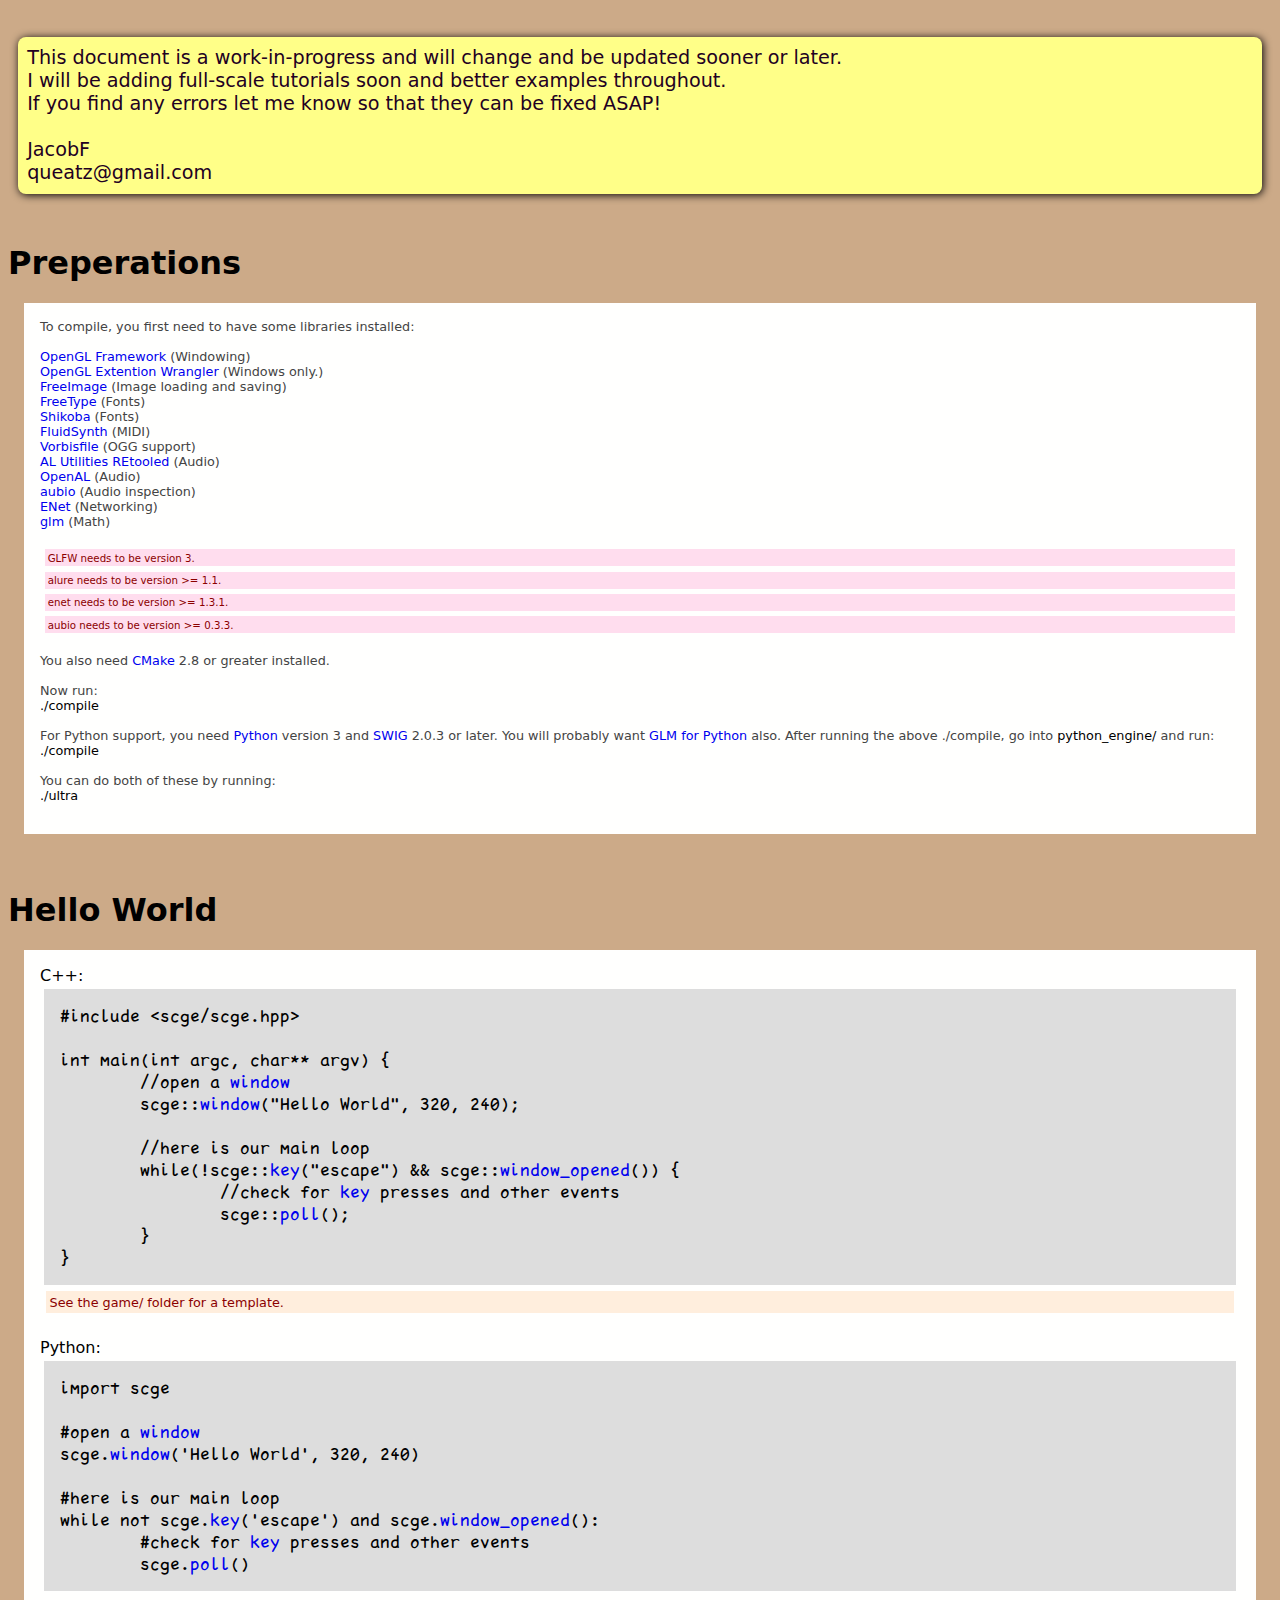
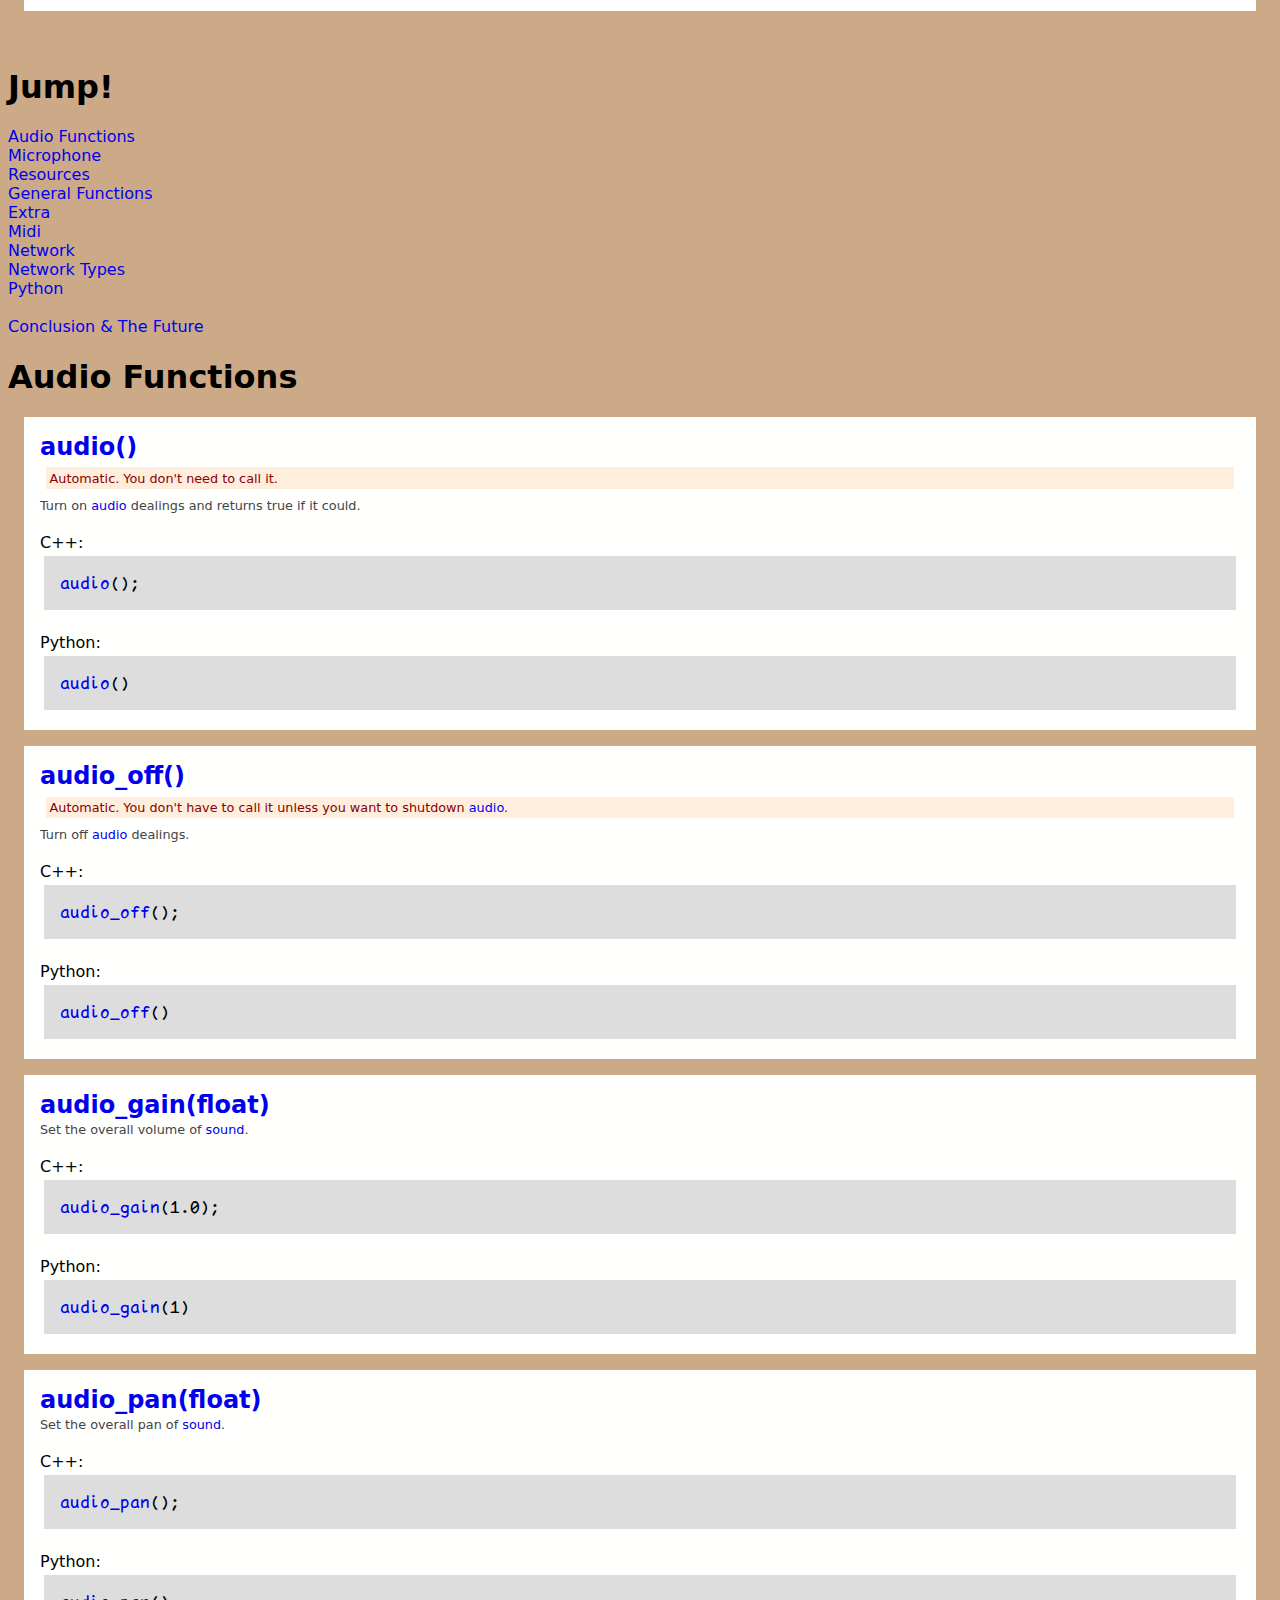
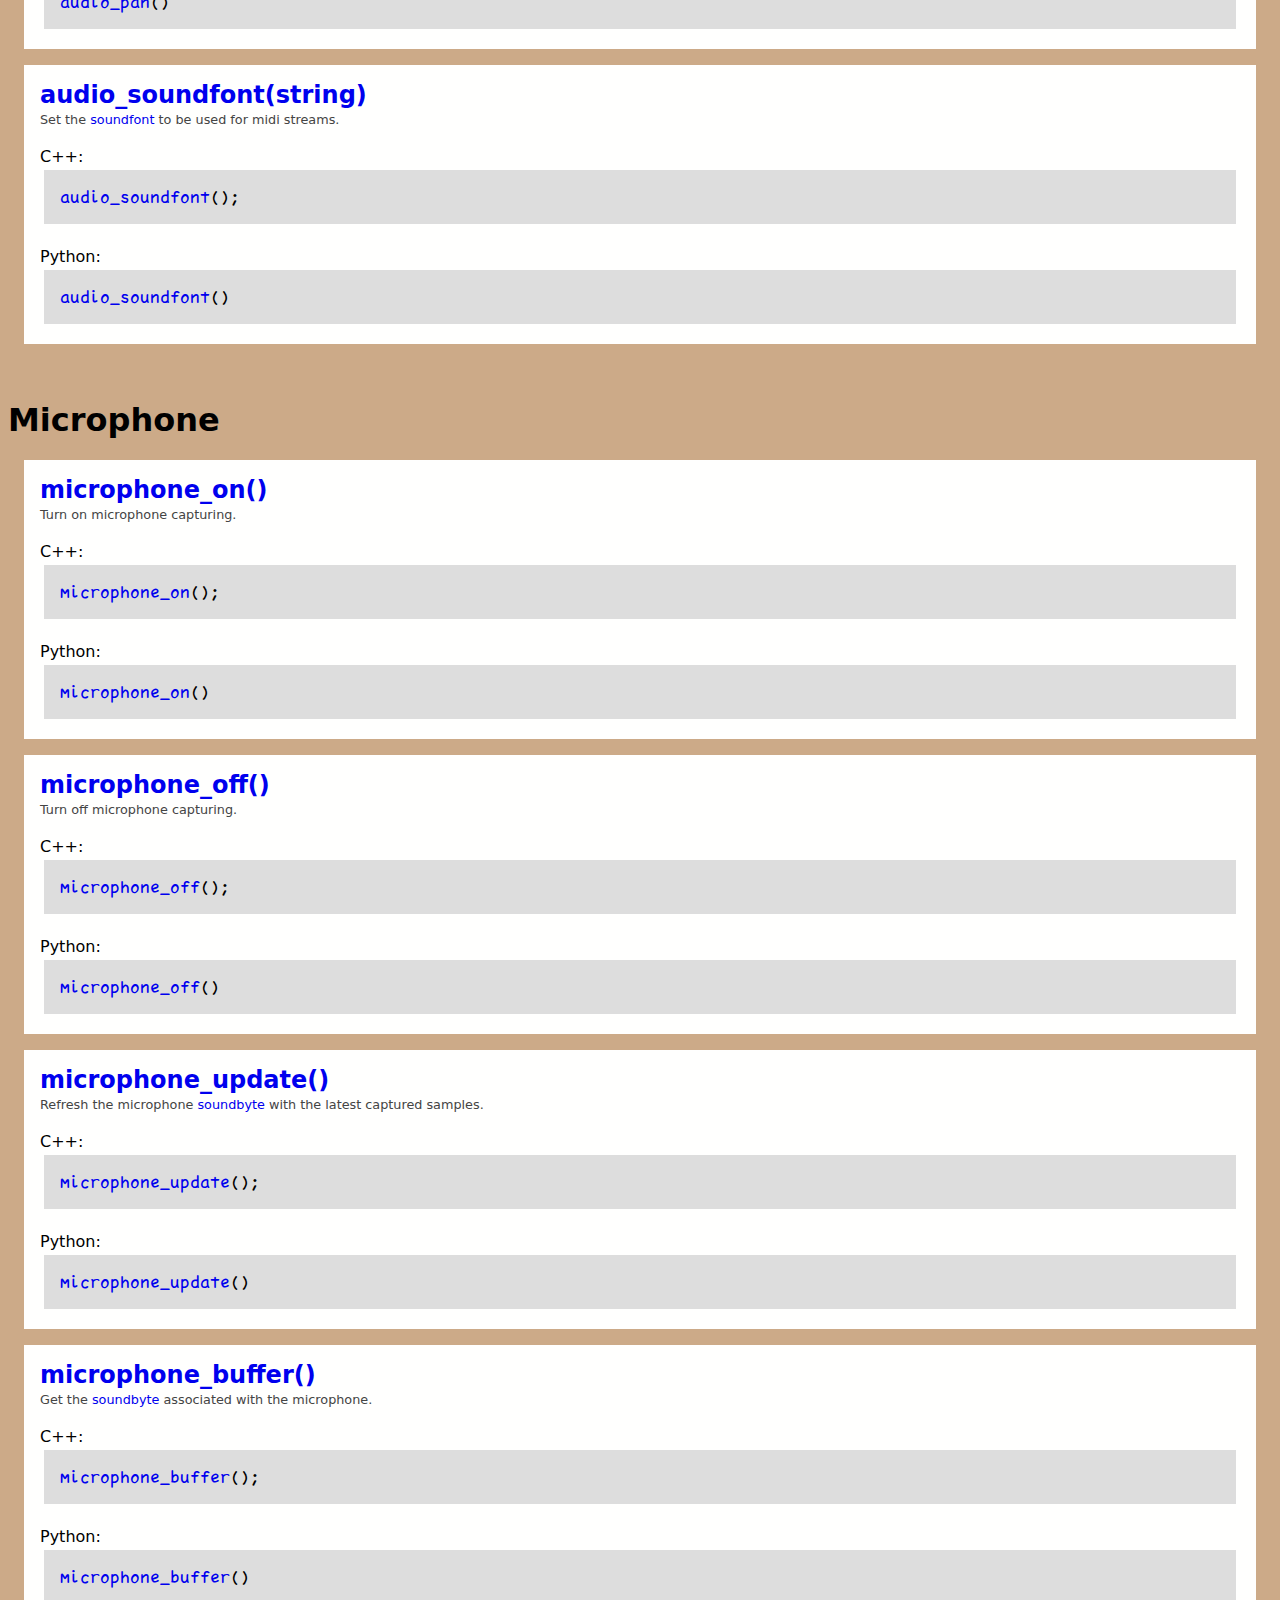
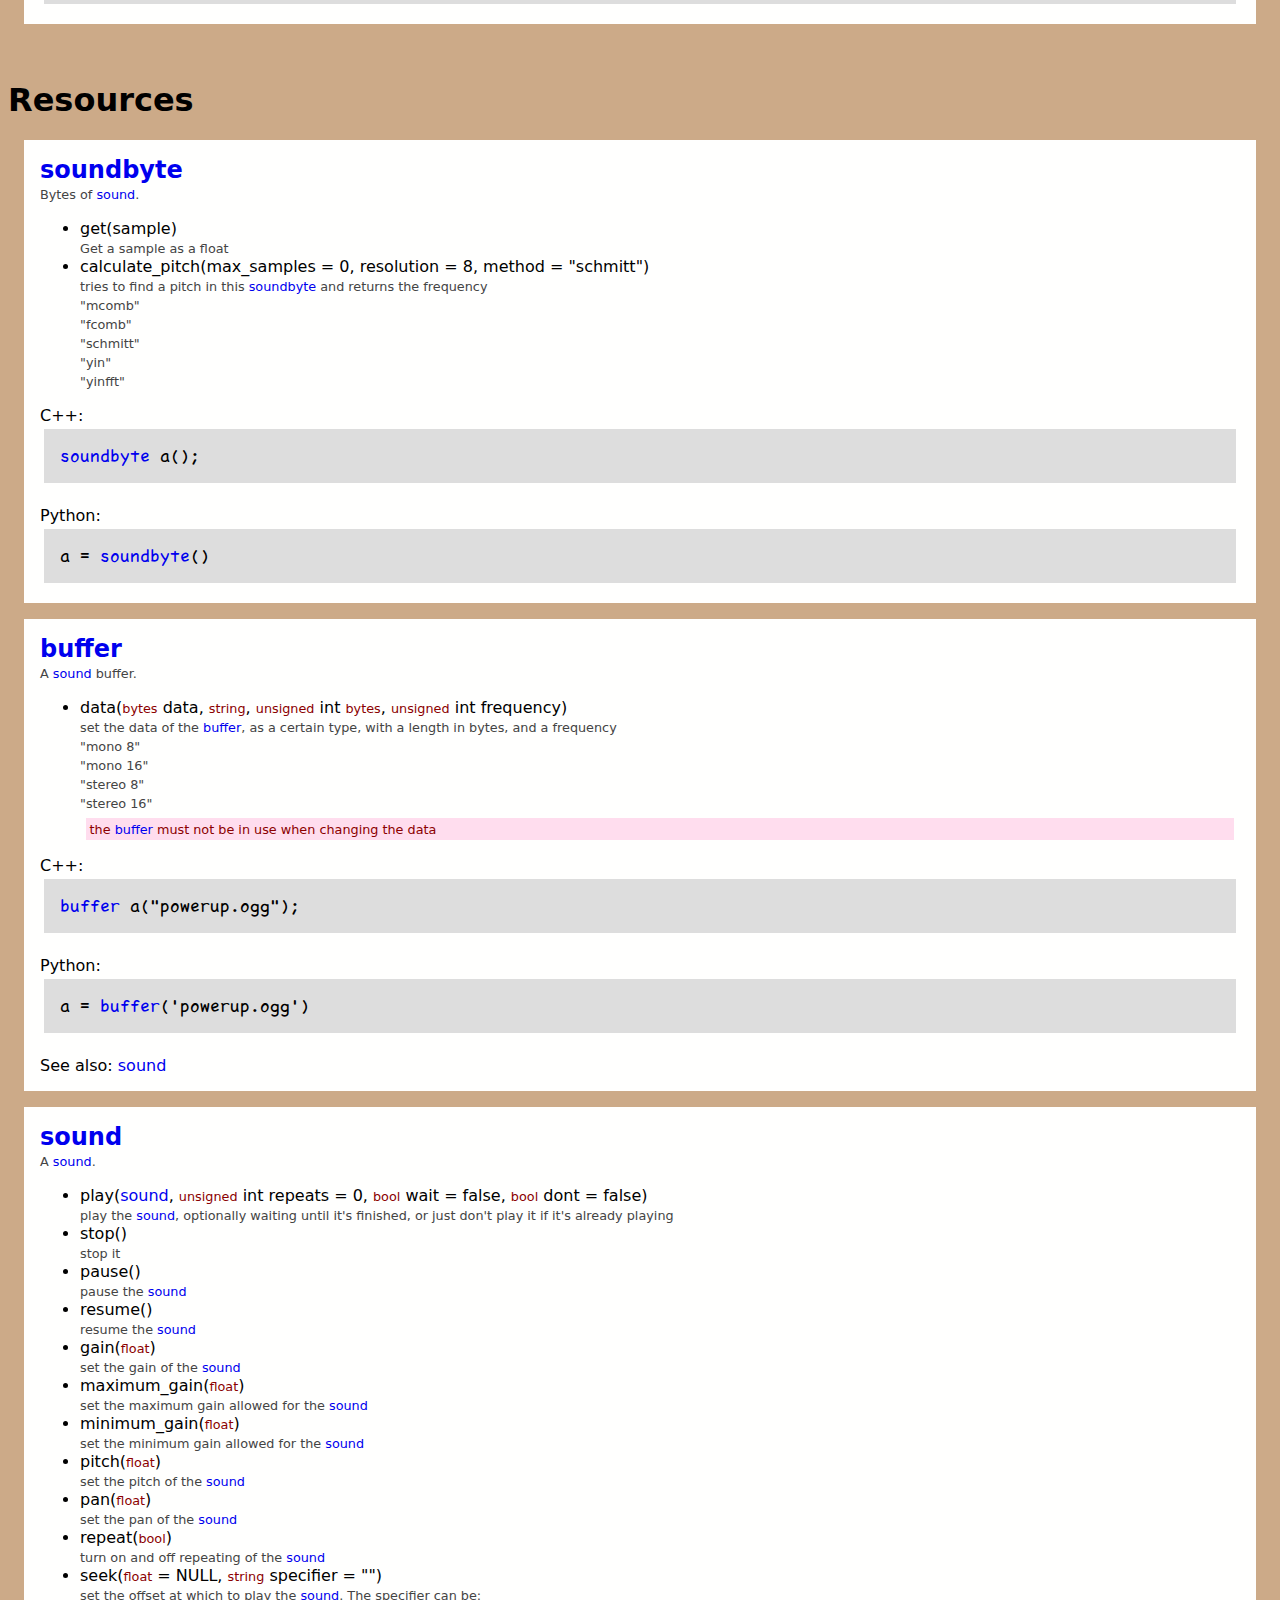
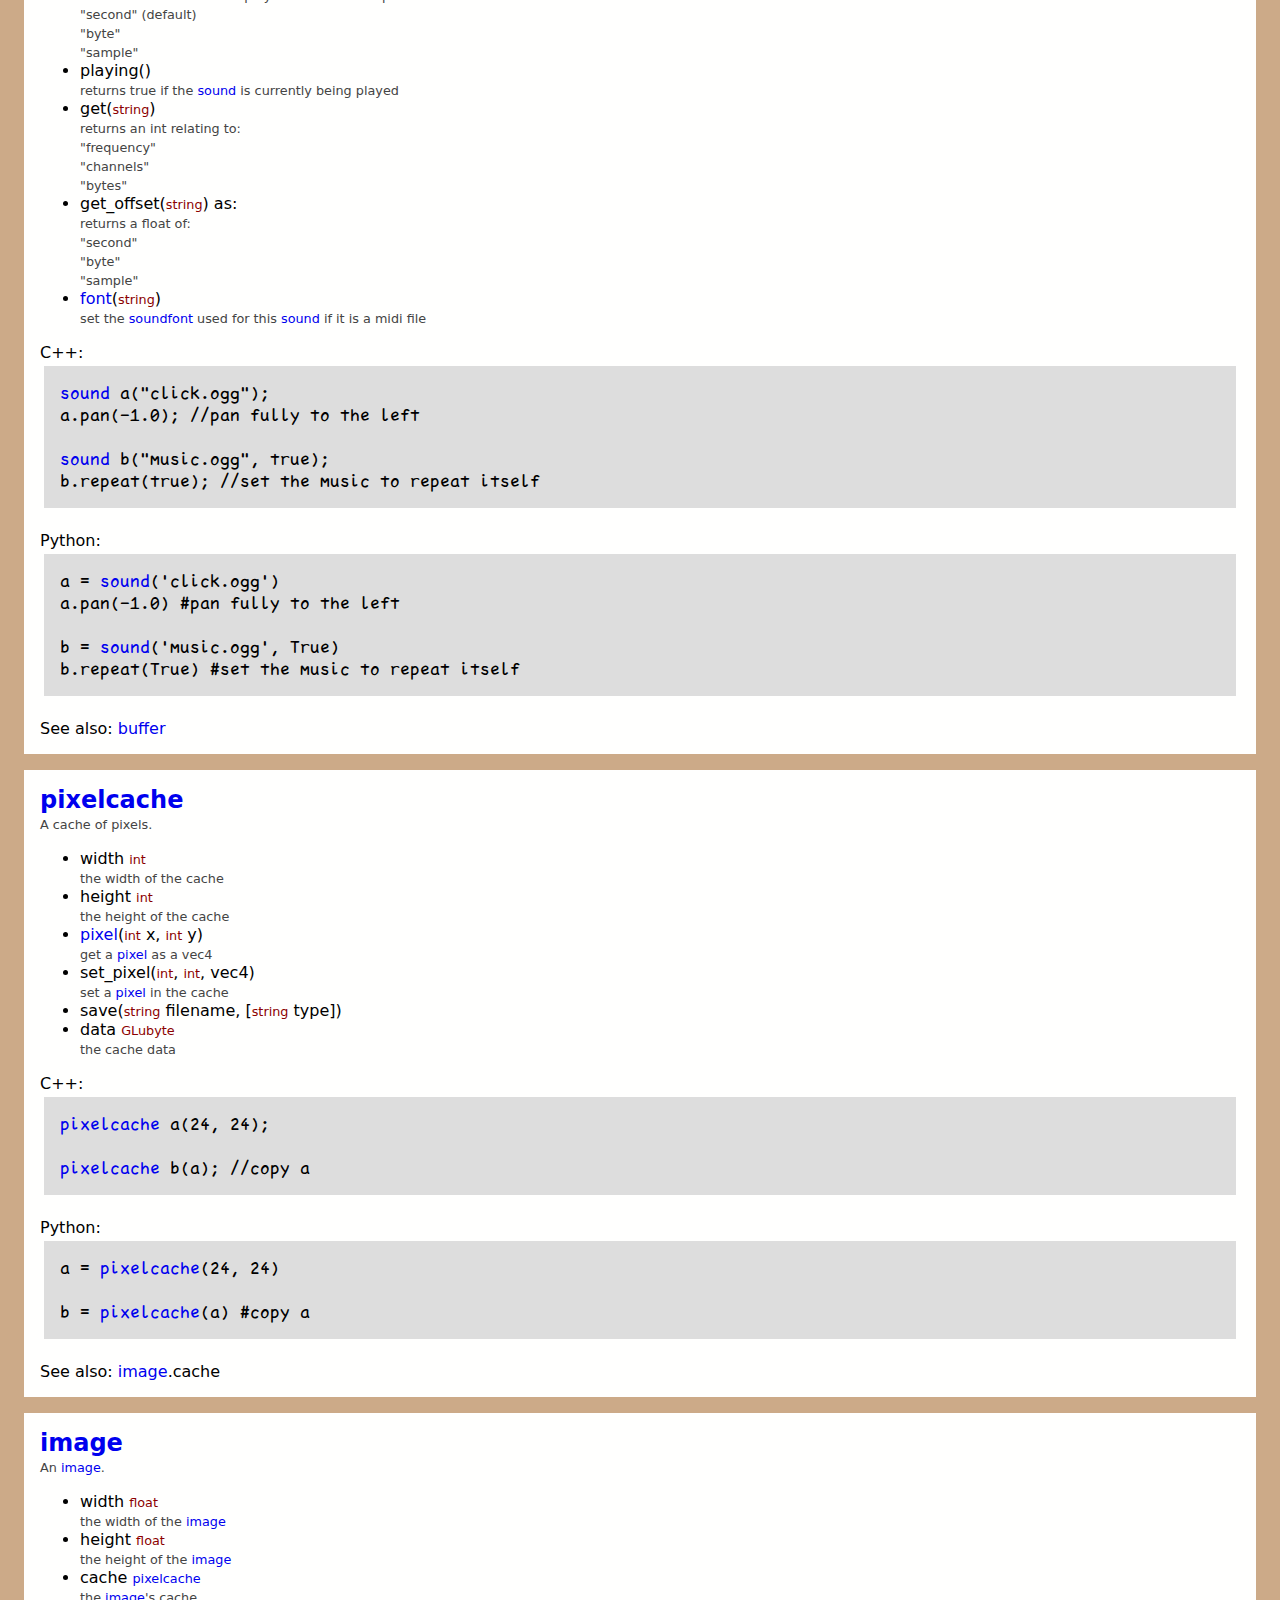
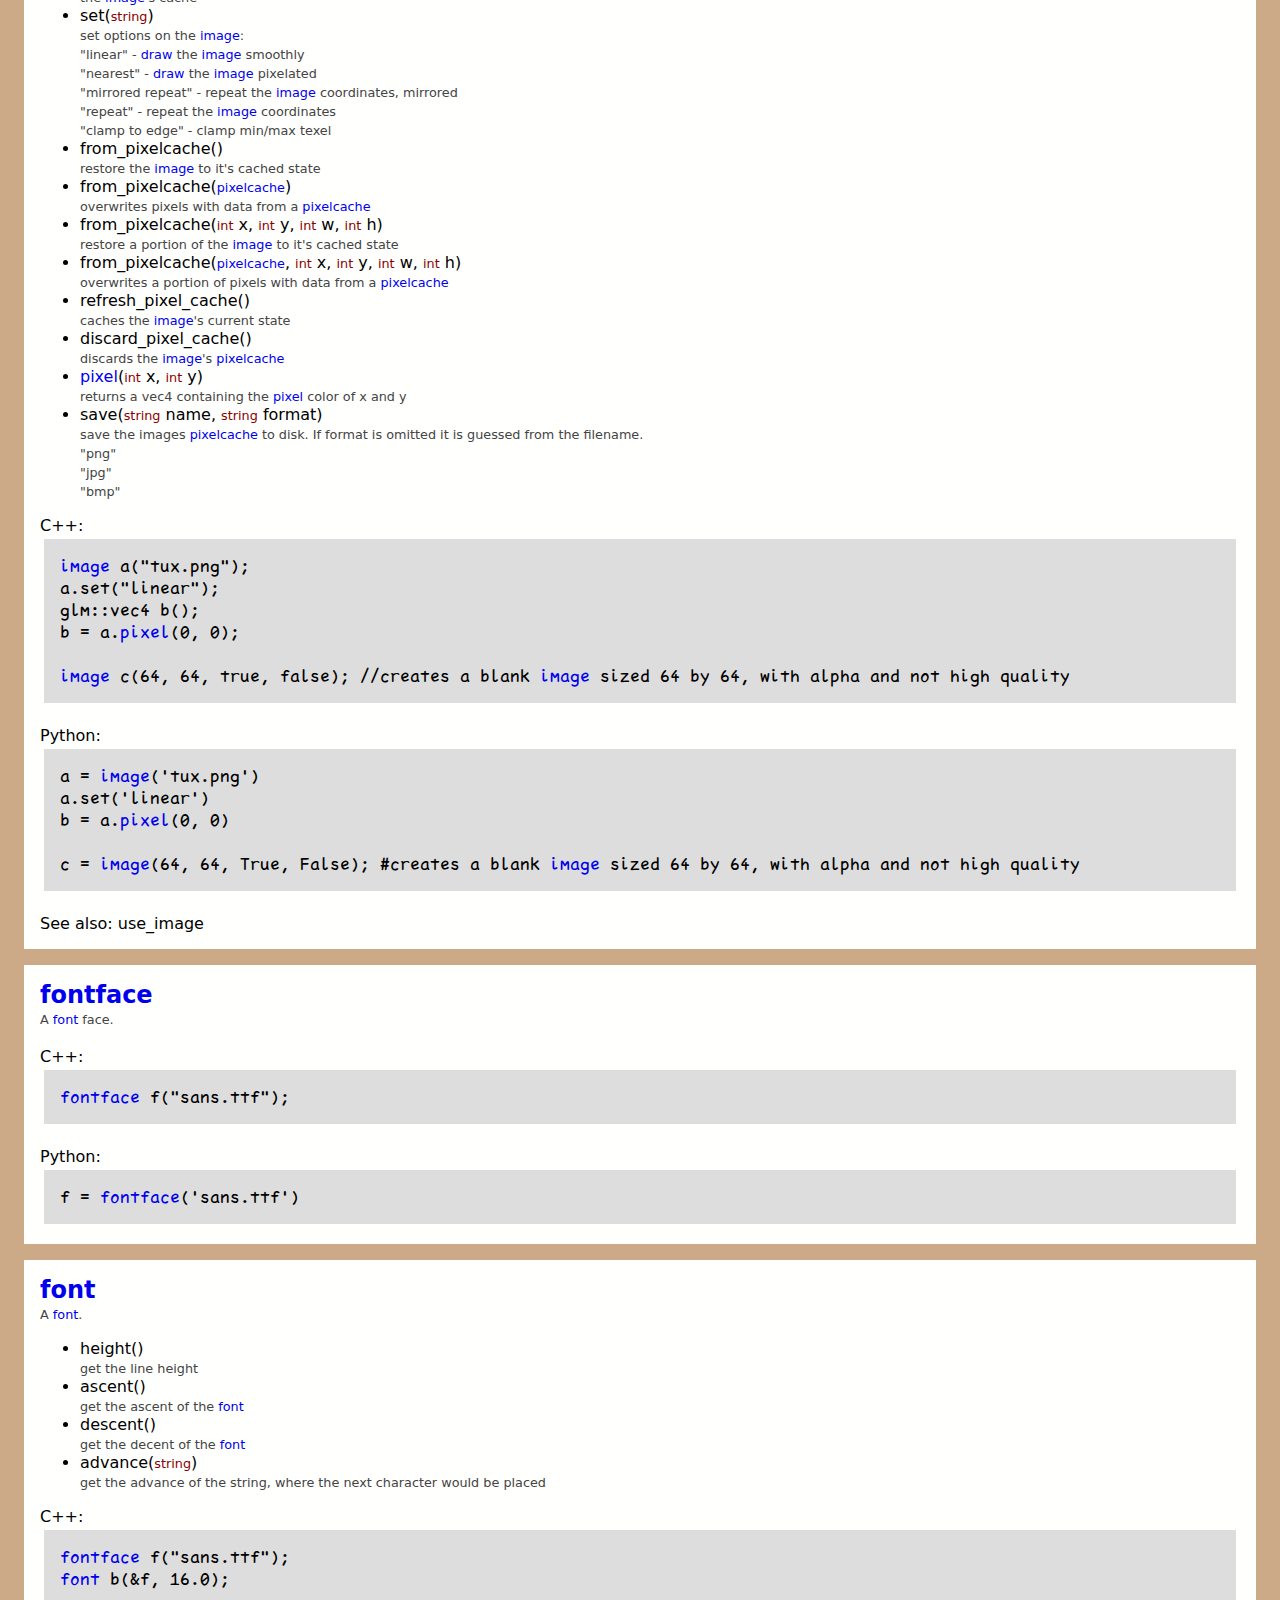
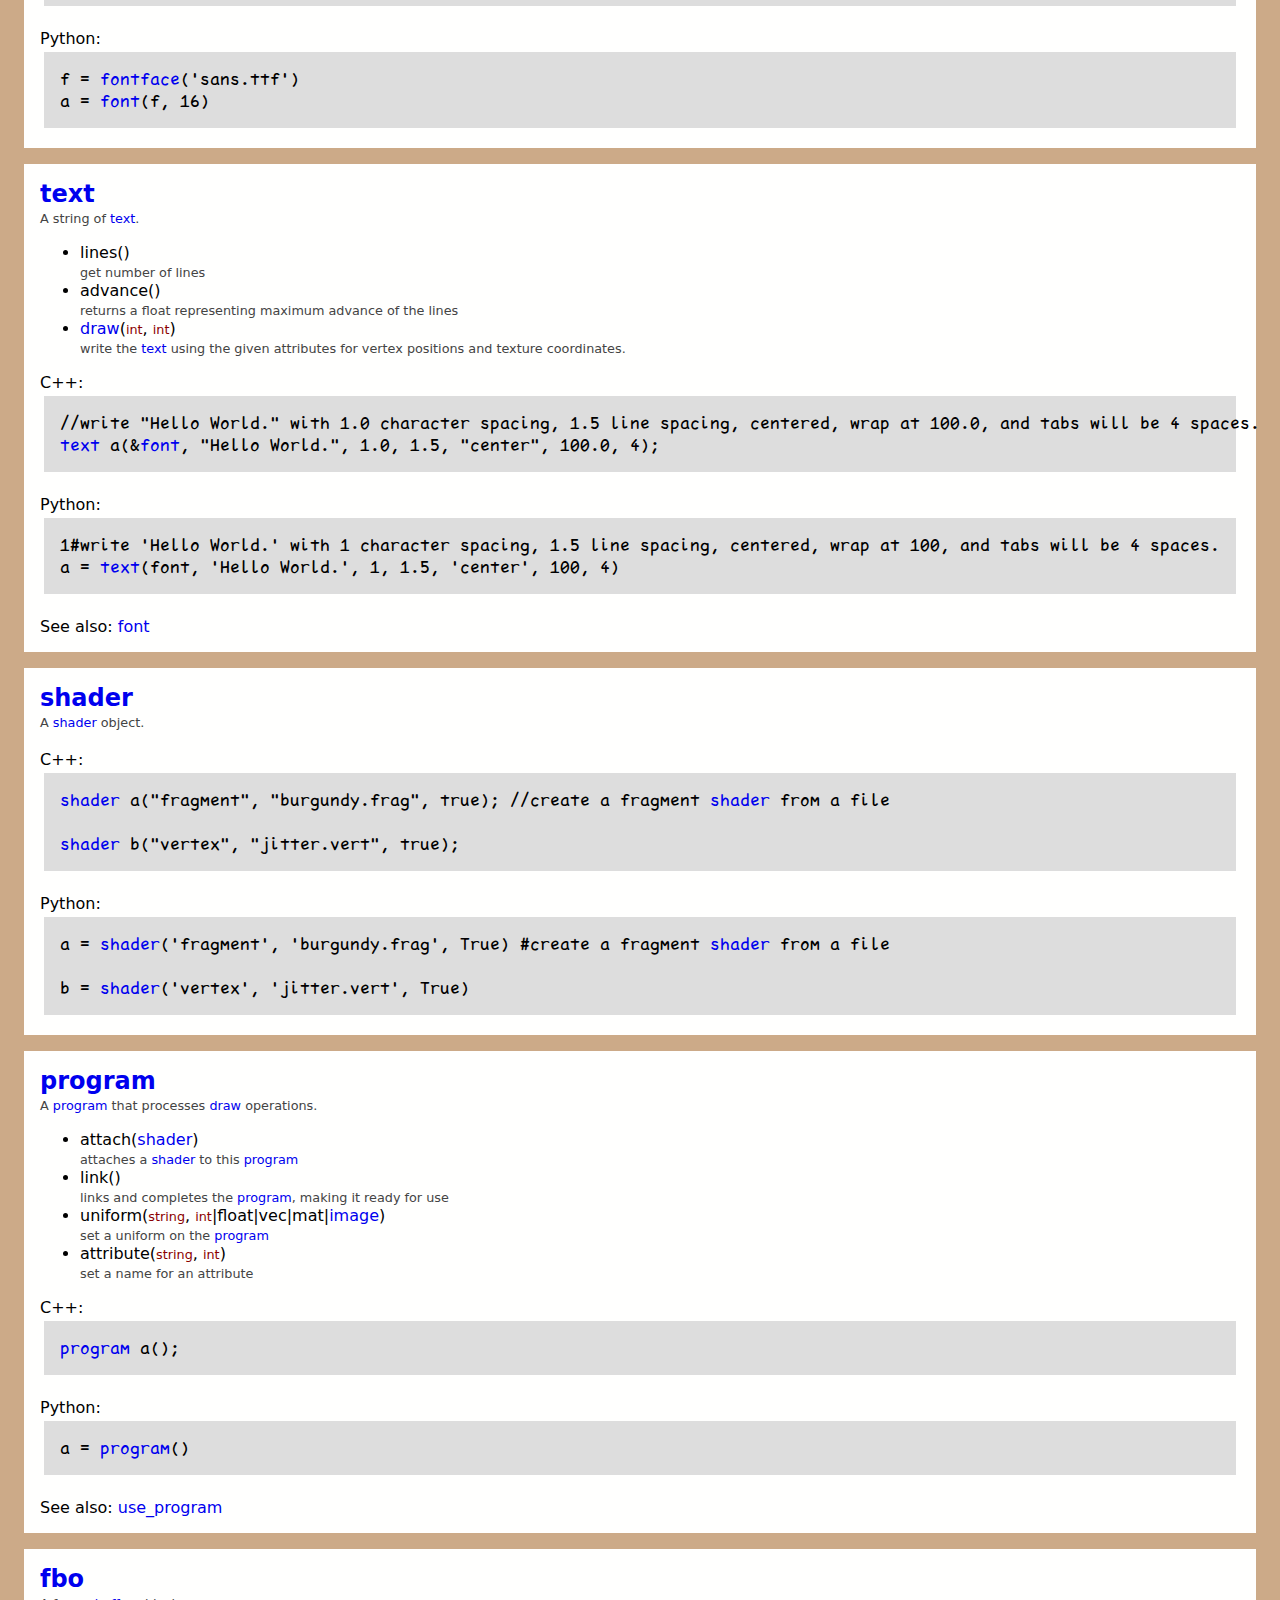
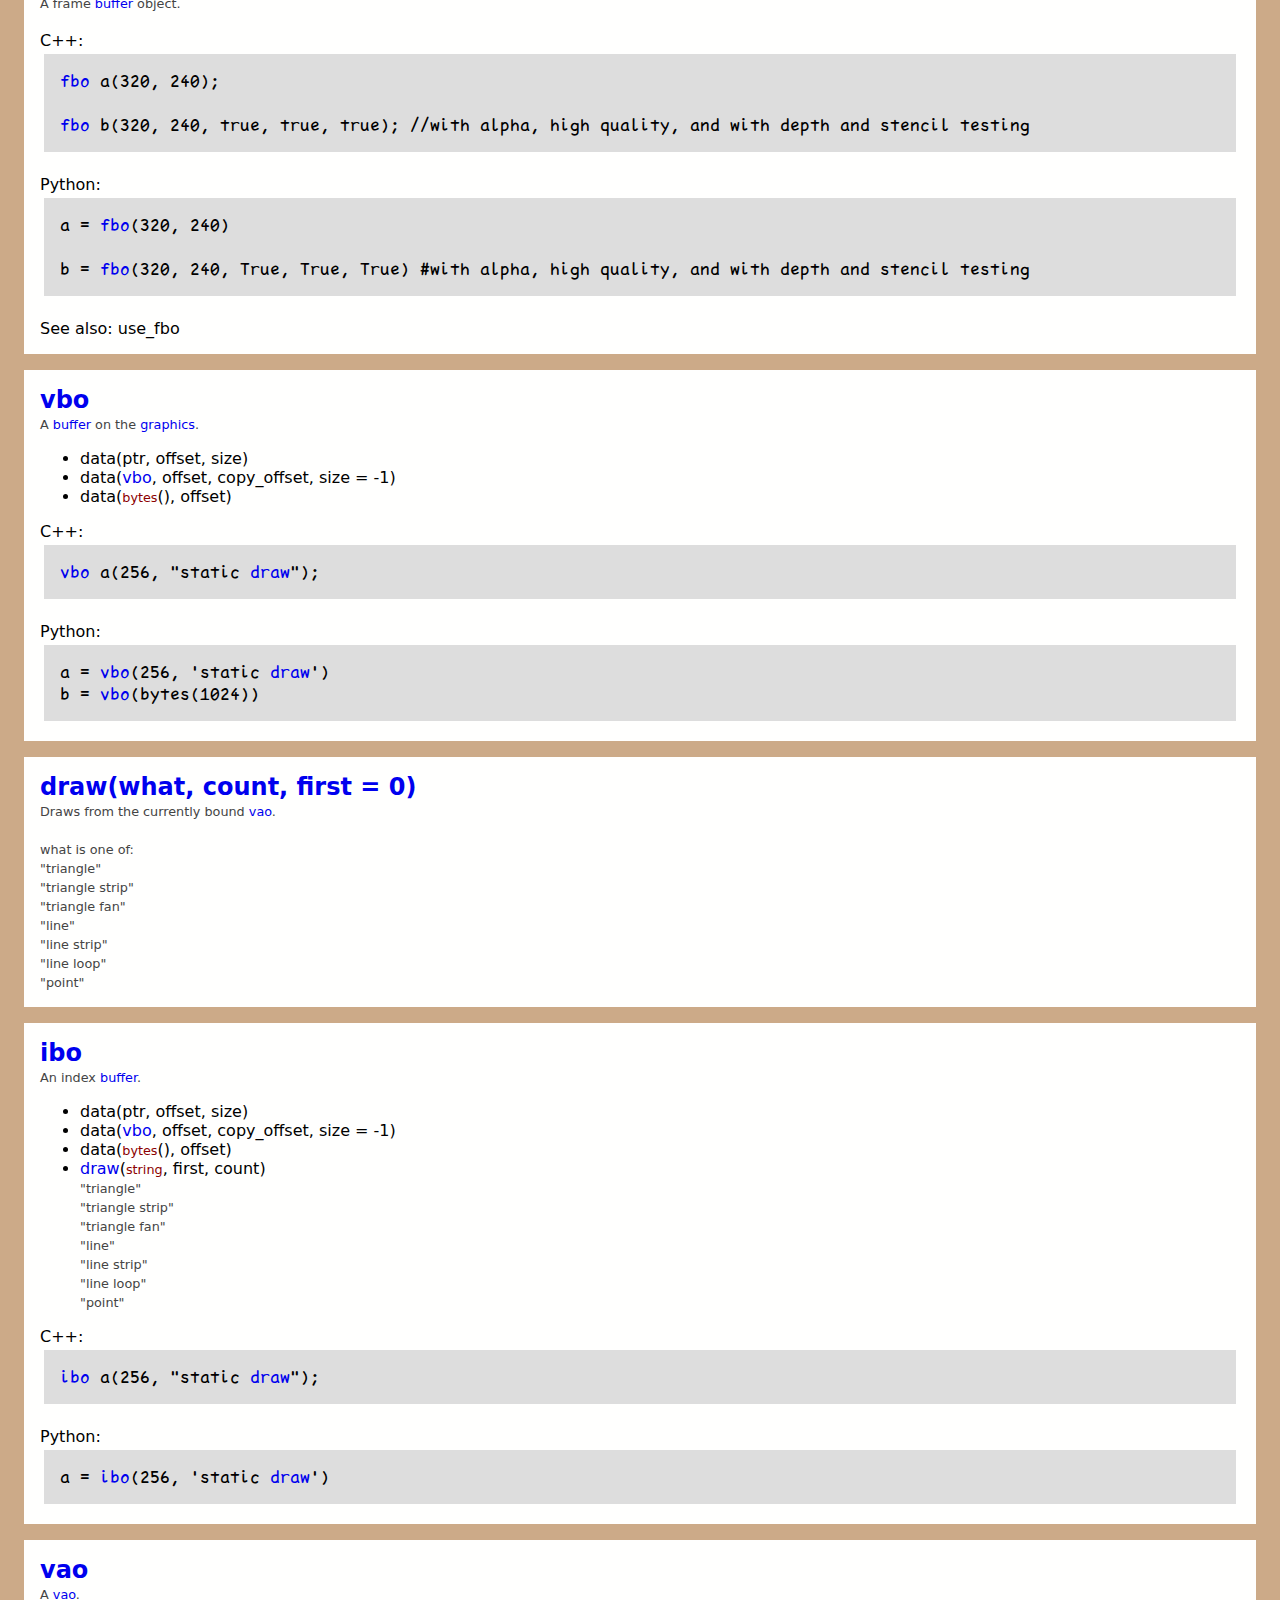
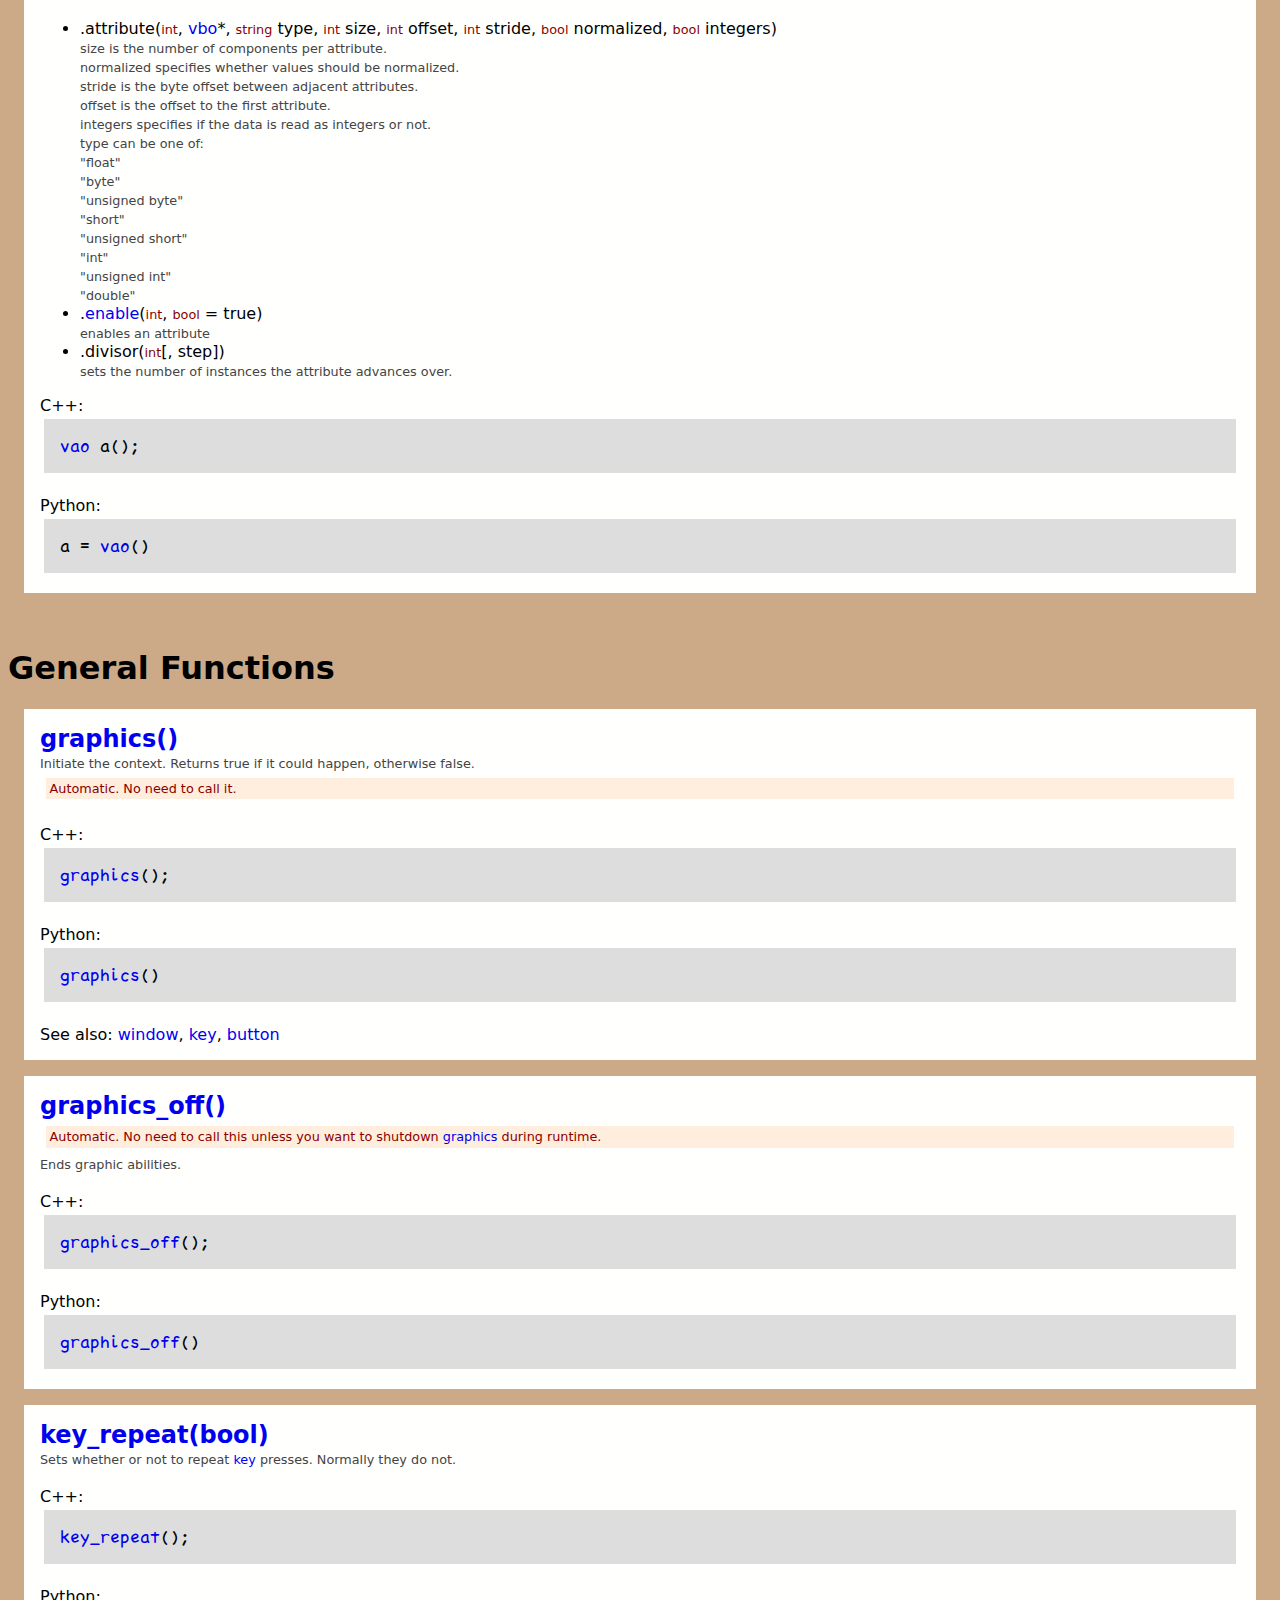
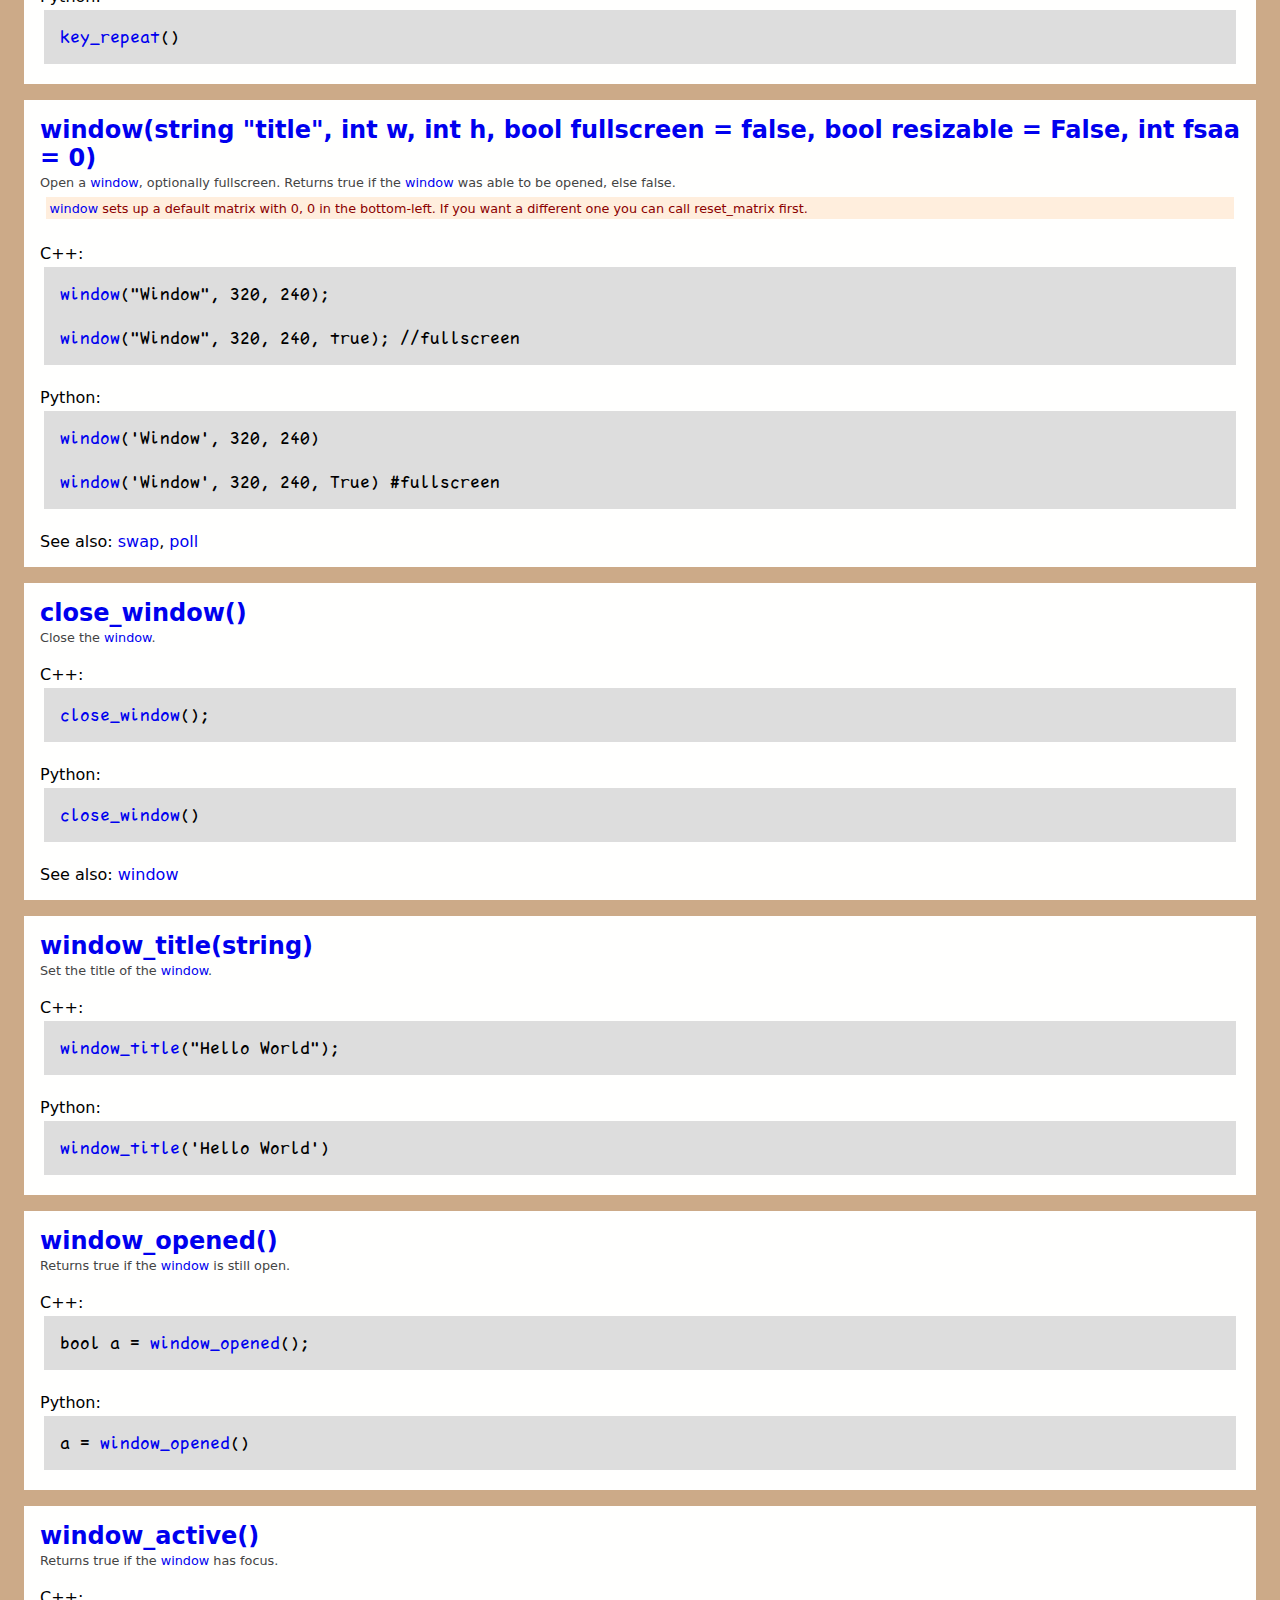
==== commit 4a674ff0: "Fix warning in docs." ====
--- a/documentation/index.html
+++ b/documentation/index.html
@@ -91,10 +91,6 @@
 JacobF<br />
 queatz@gmail.com<br />
 </div>
-<br />
-<b>Notice</b>:  Undefined variable: nindent in <b>/media/Field/Software/Simple-C---Game-Engine/documentation_generator/parse_code.php</b> on line <b>105</b><br />
-<br />
-<b>Notice</b>:  Undefined variable: nindent in <b>/media/Field/Software/Simple-C---Game-Engine/documentation_generator/parse_code.php</b> on line <b>110</b><br />
 <br /><a name="preperations"></a><h1>Preperations</h1><div class="section"><div class="description">To compile, you first need to have some libraries installed:<br /><br /><a href="http://glfw.org">OpenGL Framework</a> (Windowing)<br /><a href="http://glew.sourceforge.net/">OpenGL Extention Wrangler</a> (Windows only.)<br /><a href="http://freeimage.sourceforge.net/">FreeImage</a> (Image loading and saving)<br /><a href="http://www.freetype.org/">FreeType</a> (Fonts)<br /><a href="https://github.com/Queatz/Shikoba">Shikoba</a> (Fonts)<br /><a href="http://fluidsynth.sourceforge.net/">FluidSynth</a> (MIDI)<br /><a href="http://www.xiph.org/vorbis/doc/vorbisfile/">Vorbisfile</a> (OGG support)<br /><a href="http://kcat.strangesoft.net/alure.html">AL Utilities REtooled</a> (Audio)<br /><a href="http://openal.org">OpenAL</a> (Audio)<br /><a href="http://aubio.org/">aubio</a> (Audio inspection)<br /><a href="http://enet.bespin.org/">ENet</a> (Networking)<br /><a href="http://glm.g-truc.net/">glm</a> (Math)<br /><br /><div class="notice">GLFW needs to be version 3.</div>
 <div class="notice">alure needs to be version >= 1.1.</div>
 <div class="notice">enet needs to be version >= 1.3.1.</div>
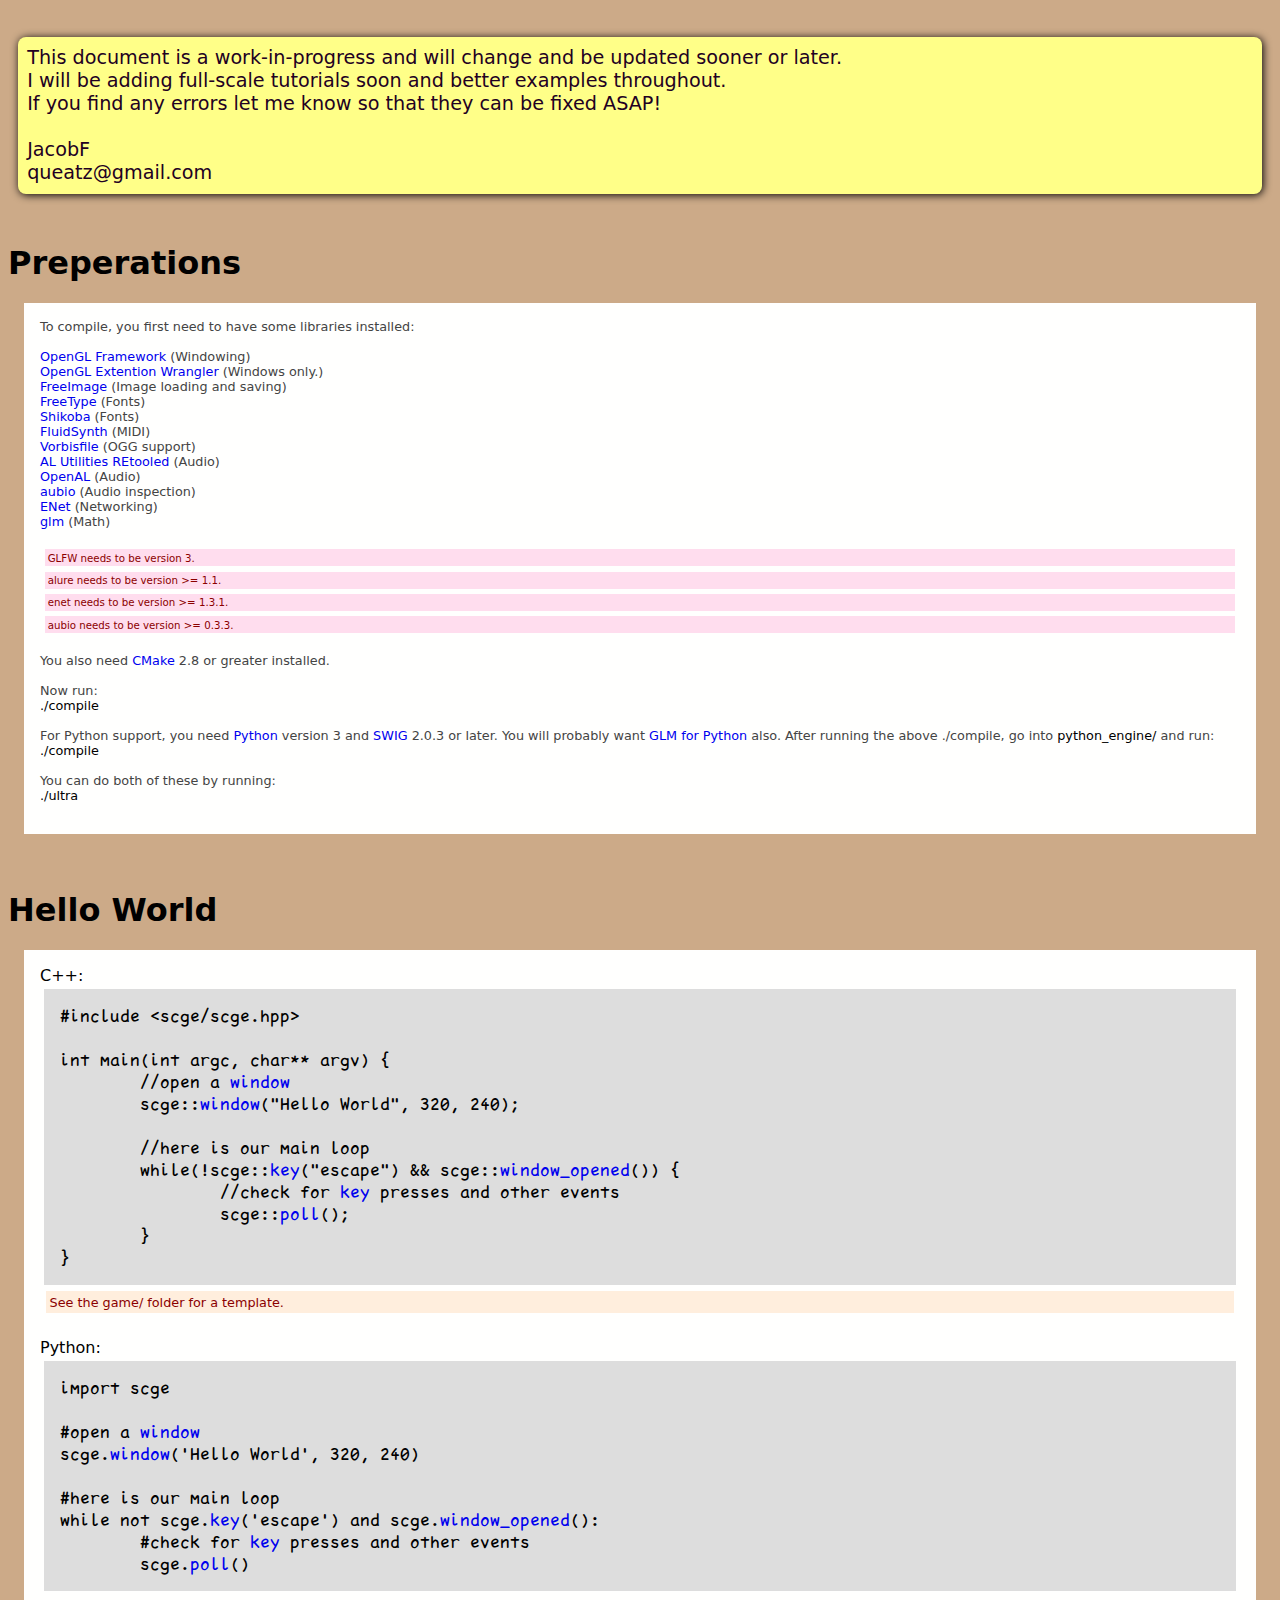
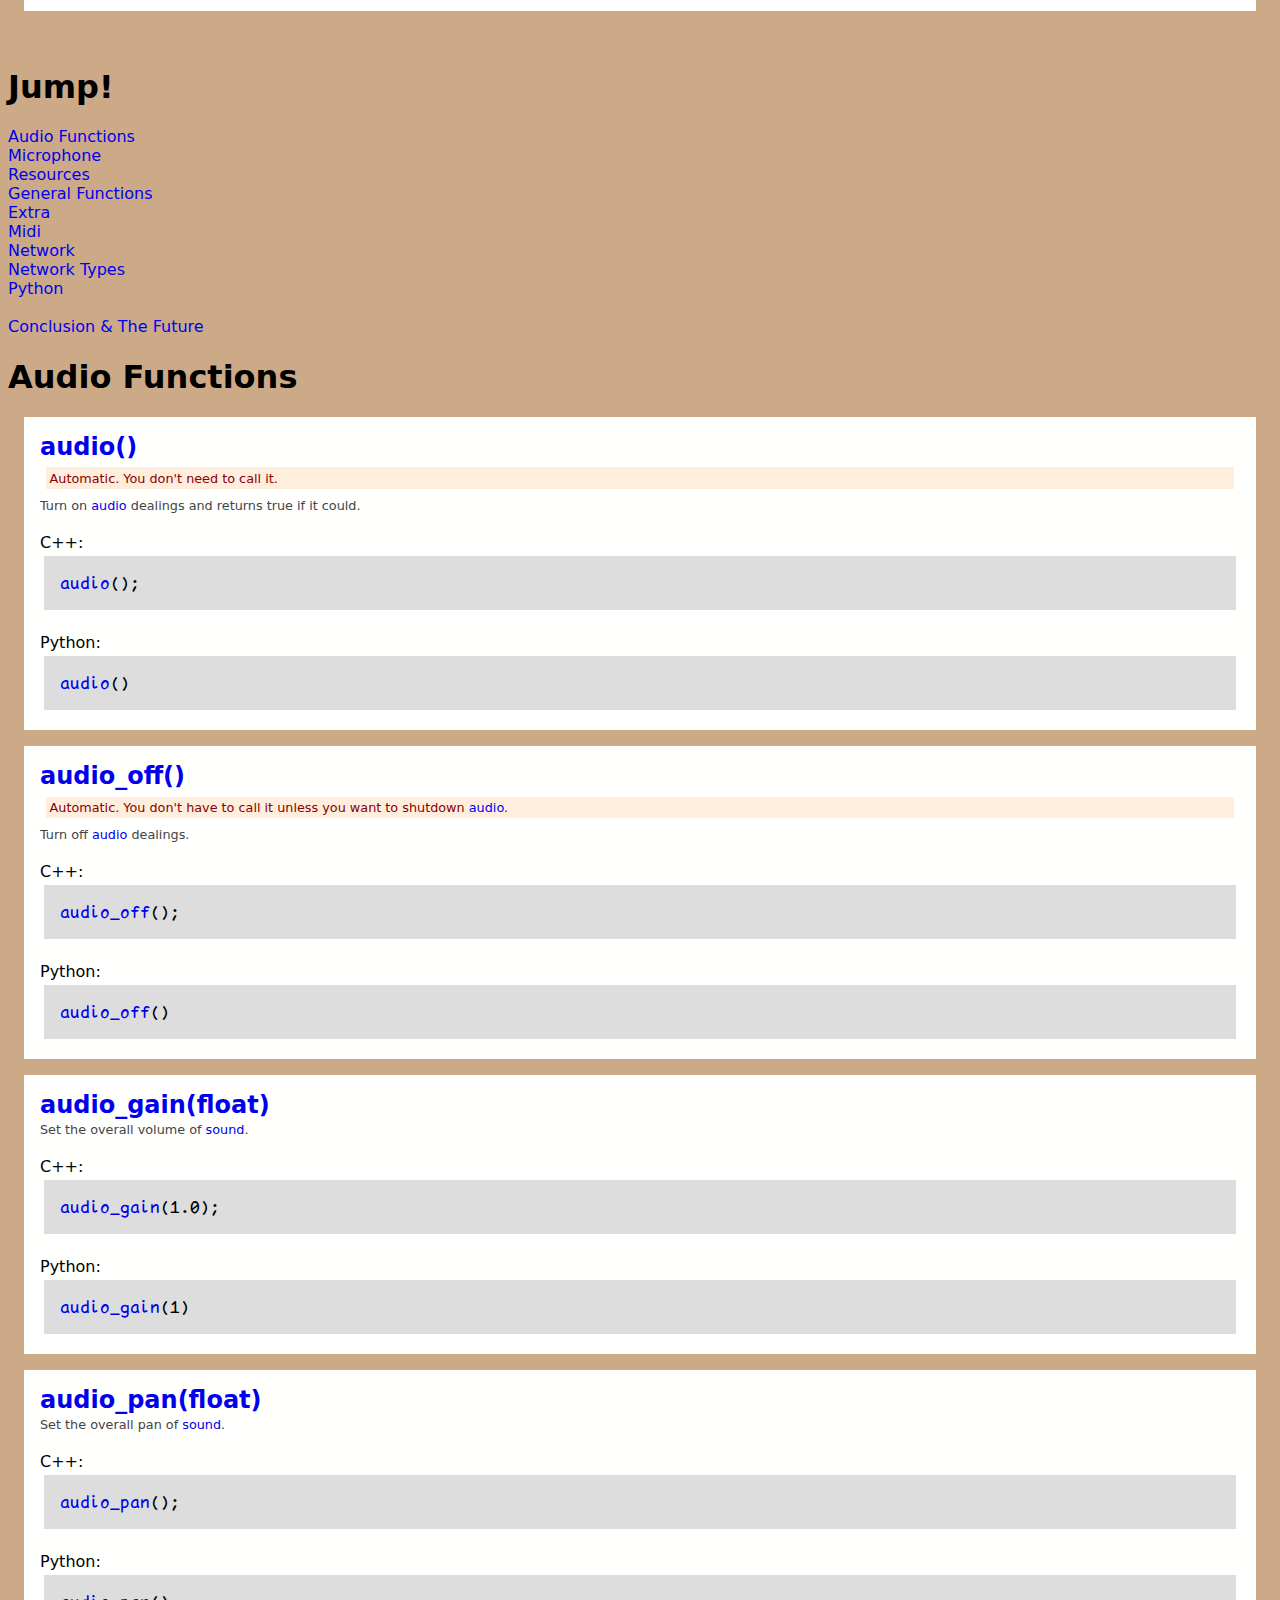
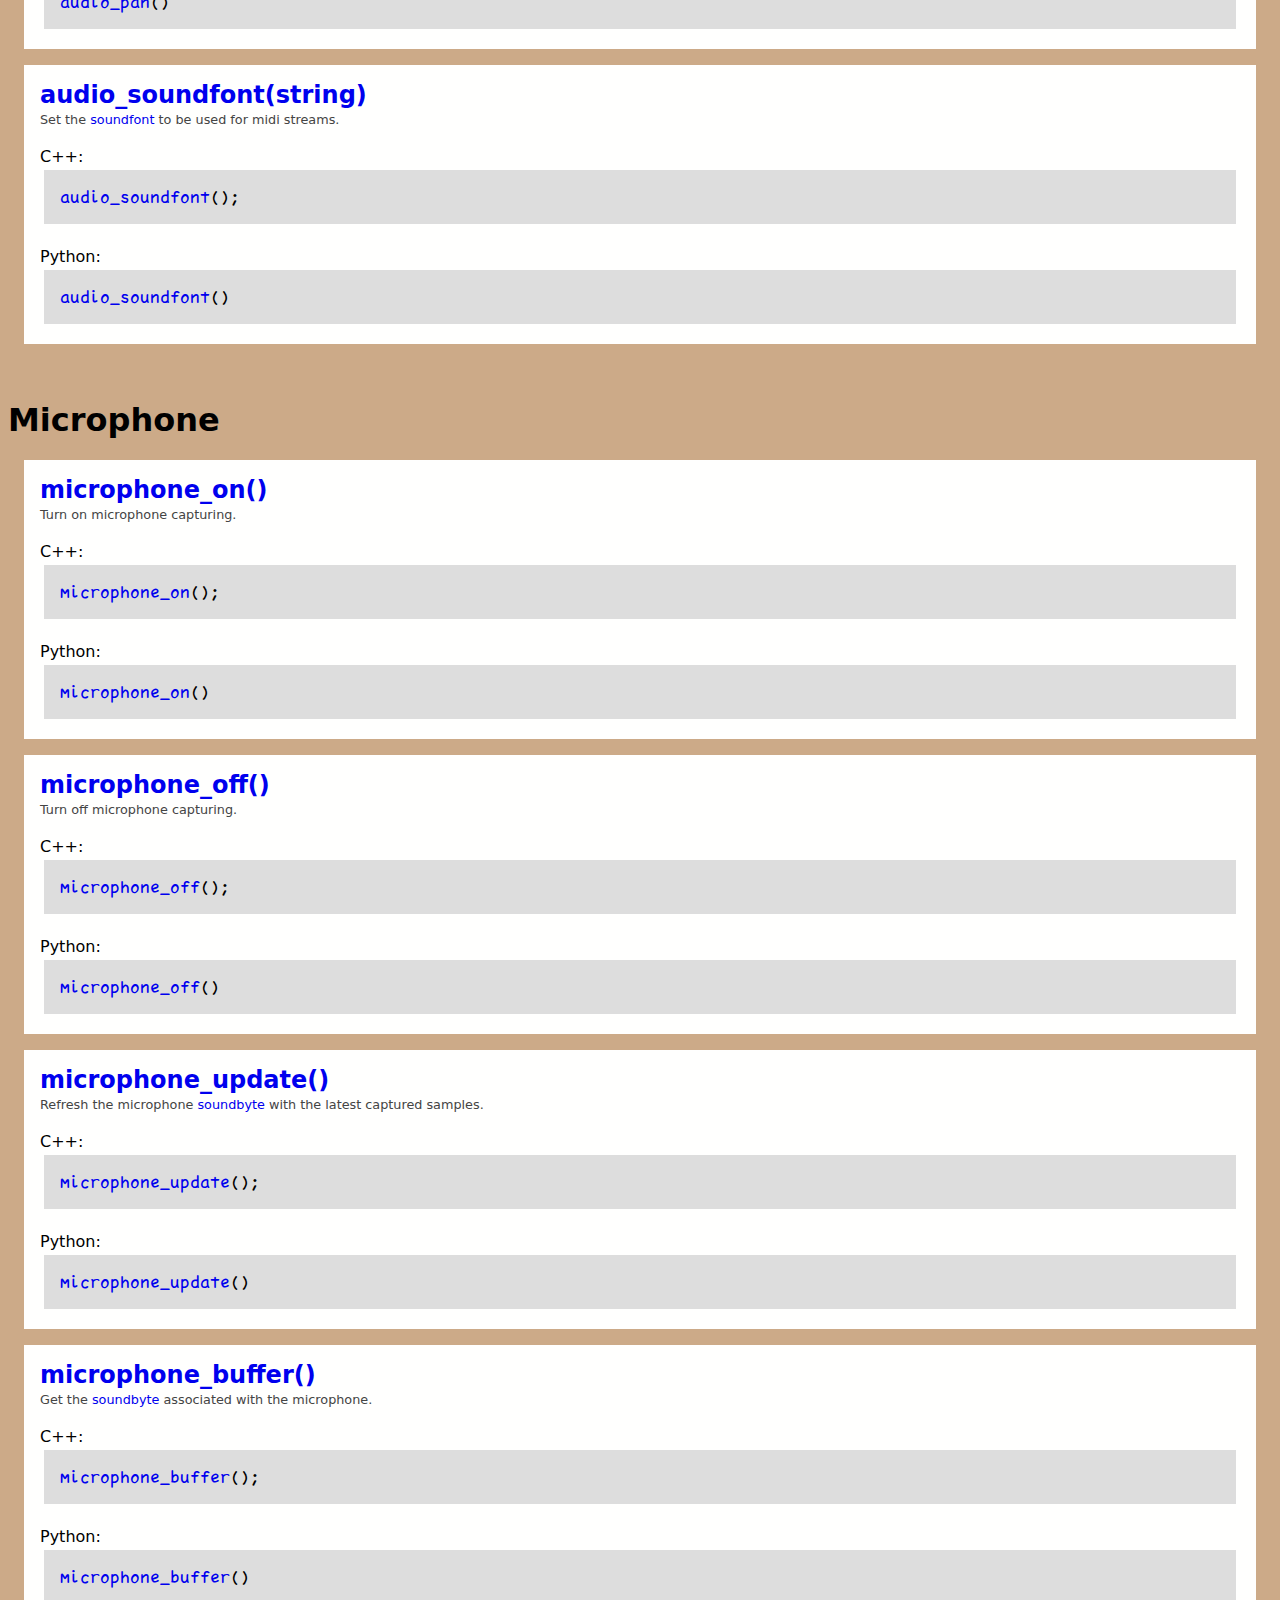
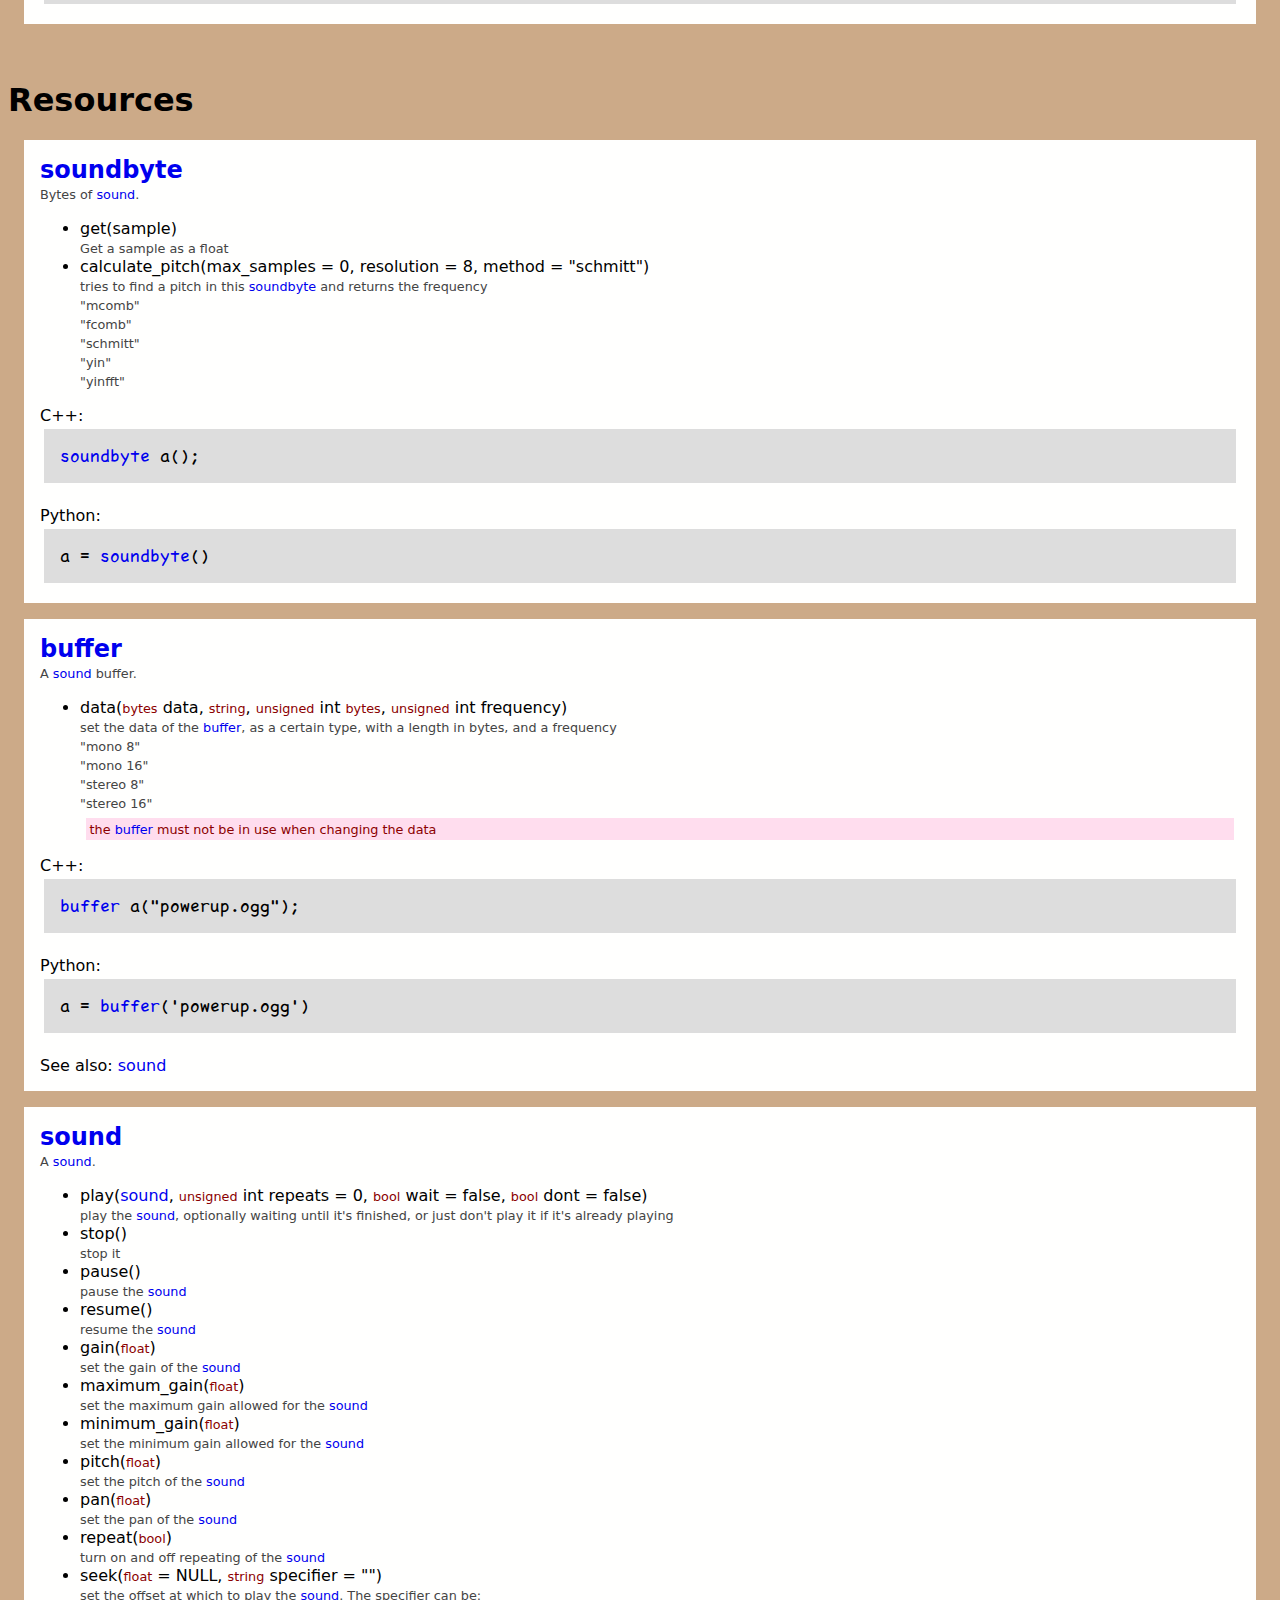
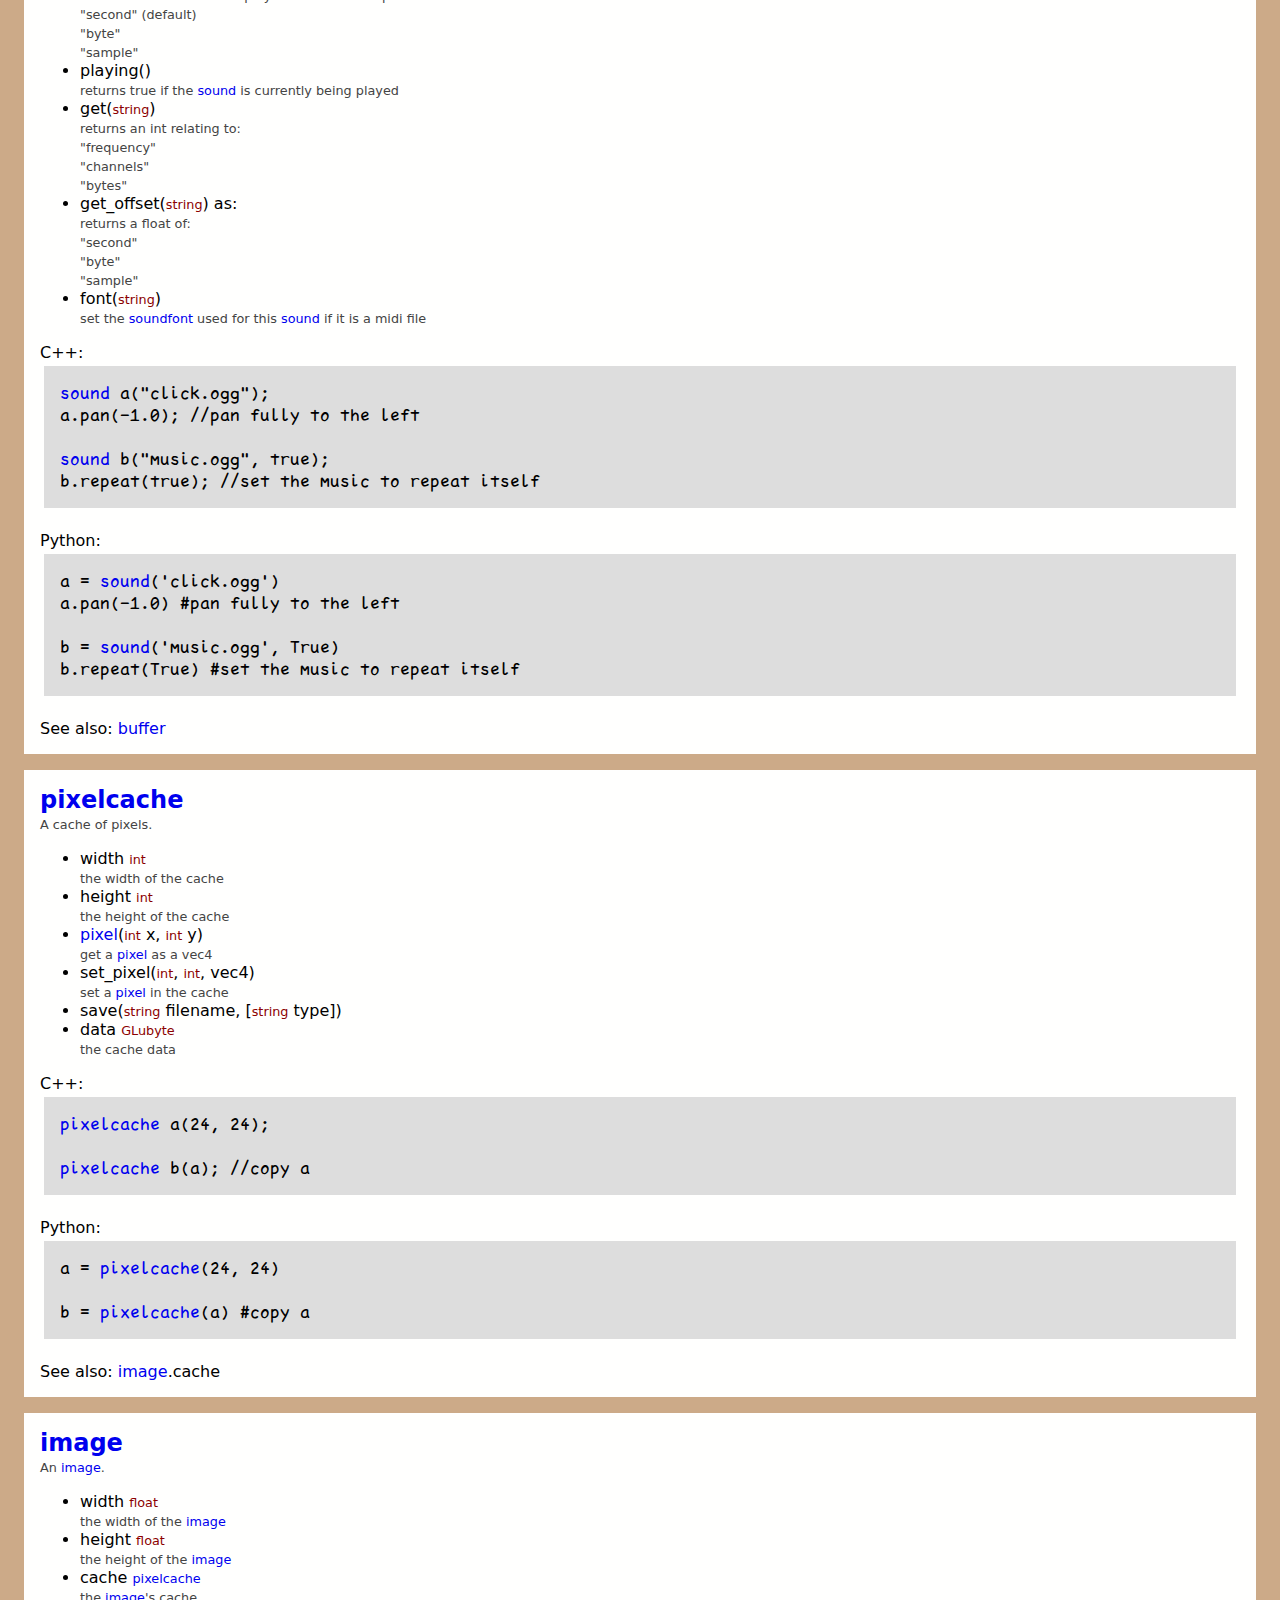
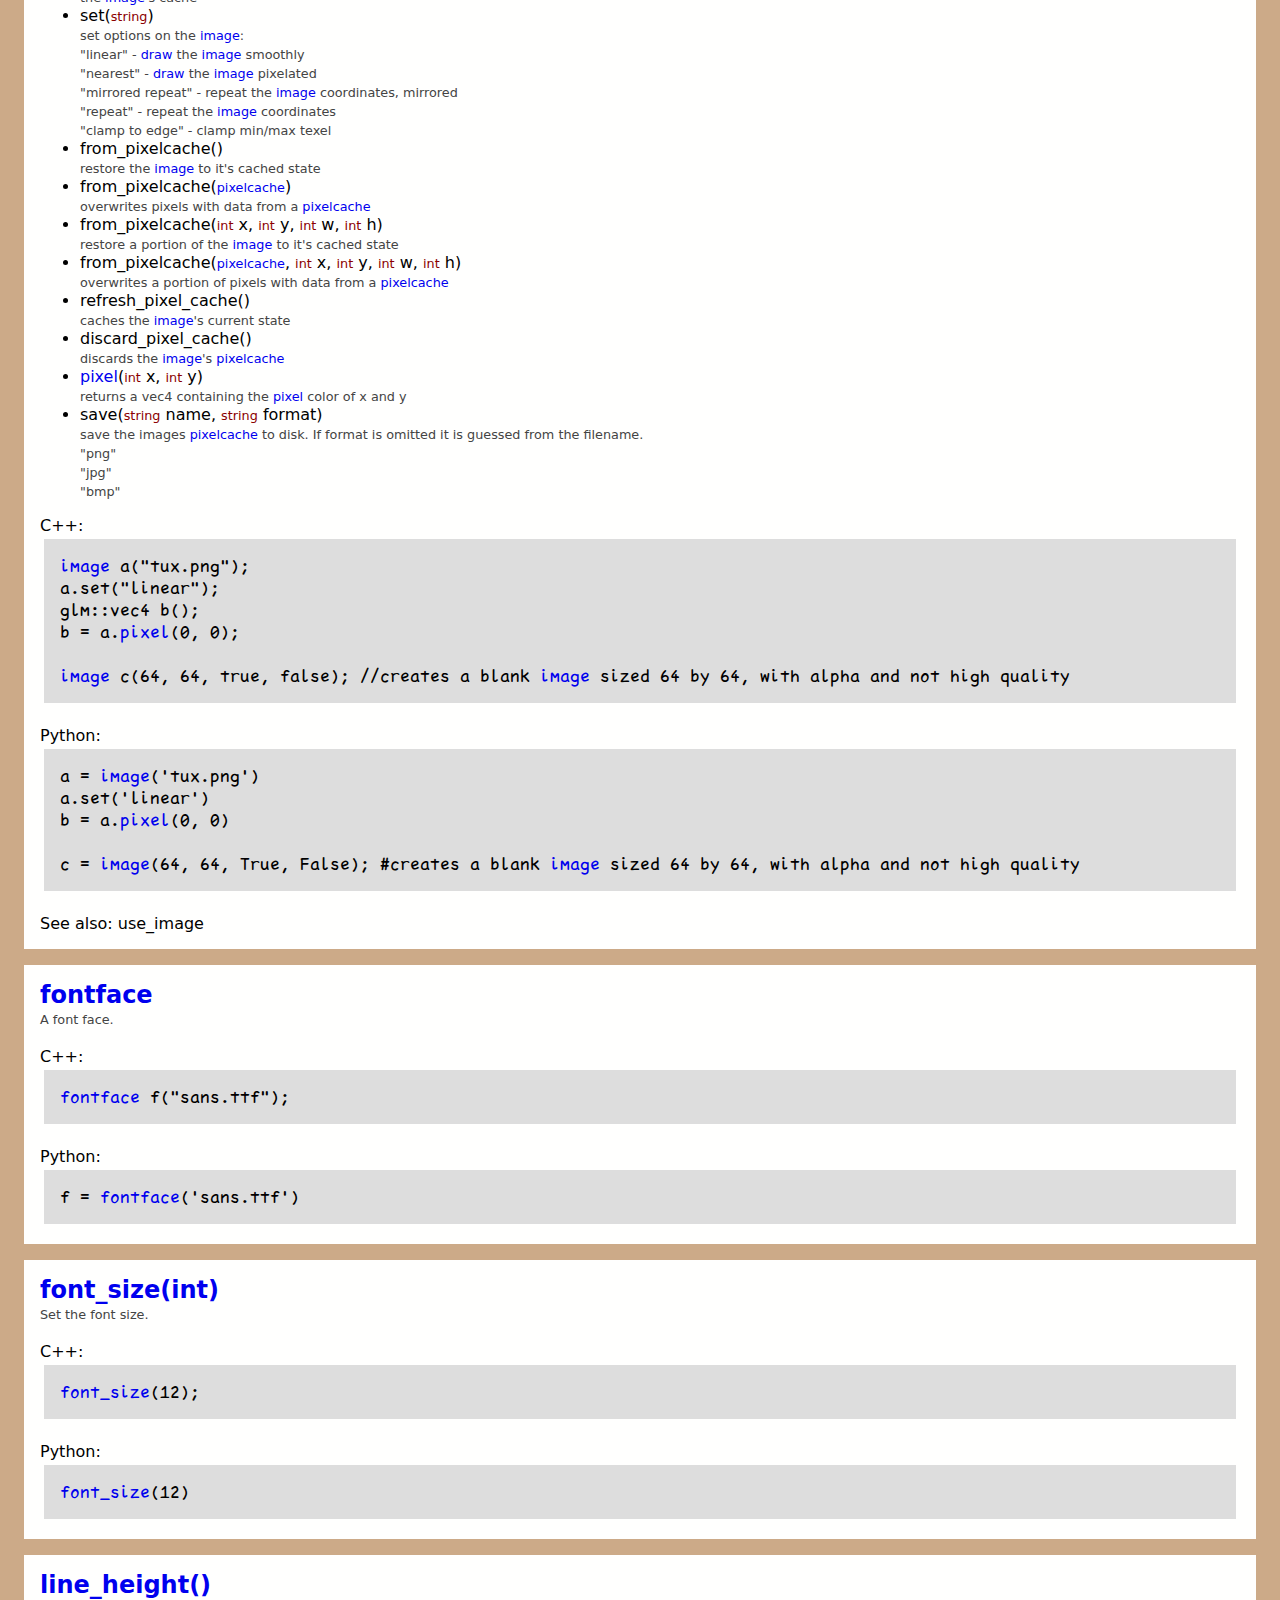
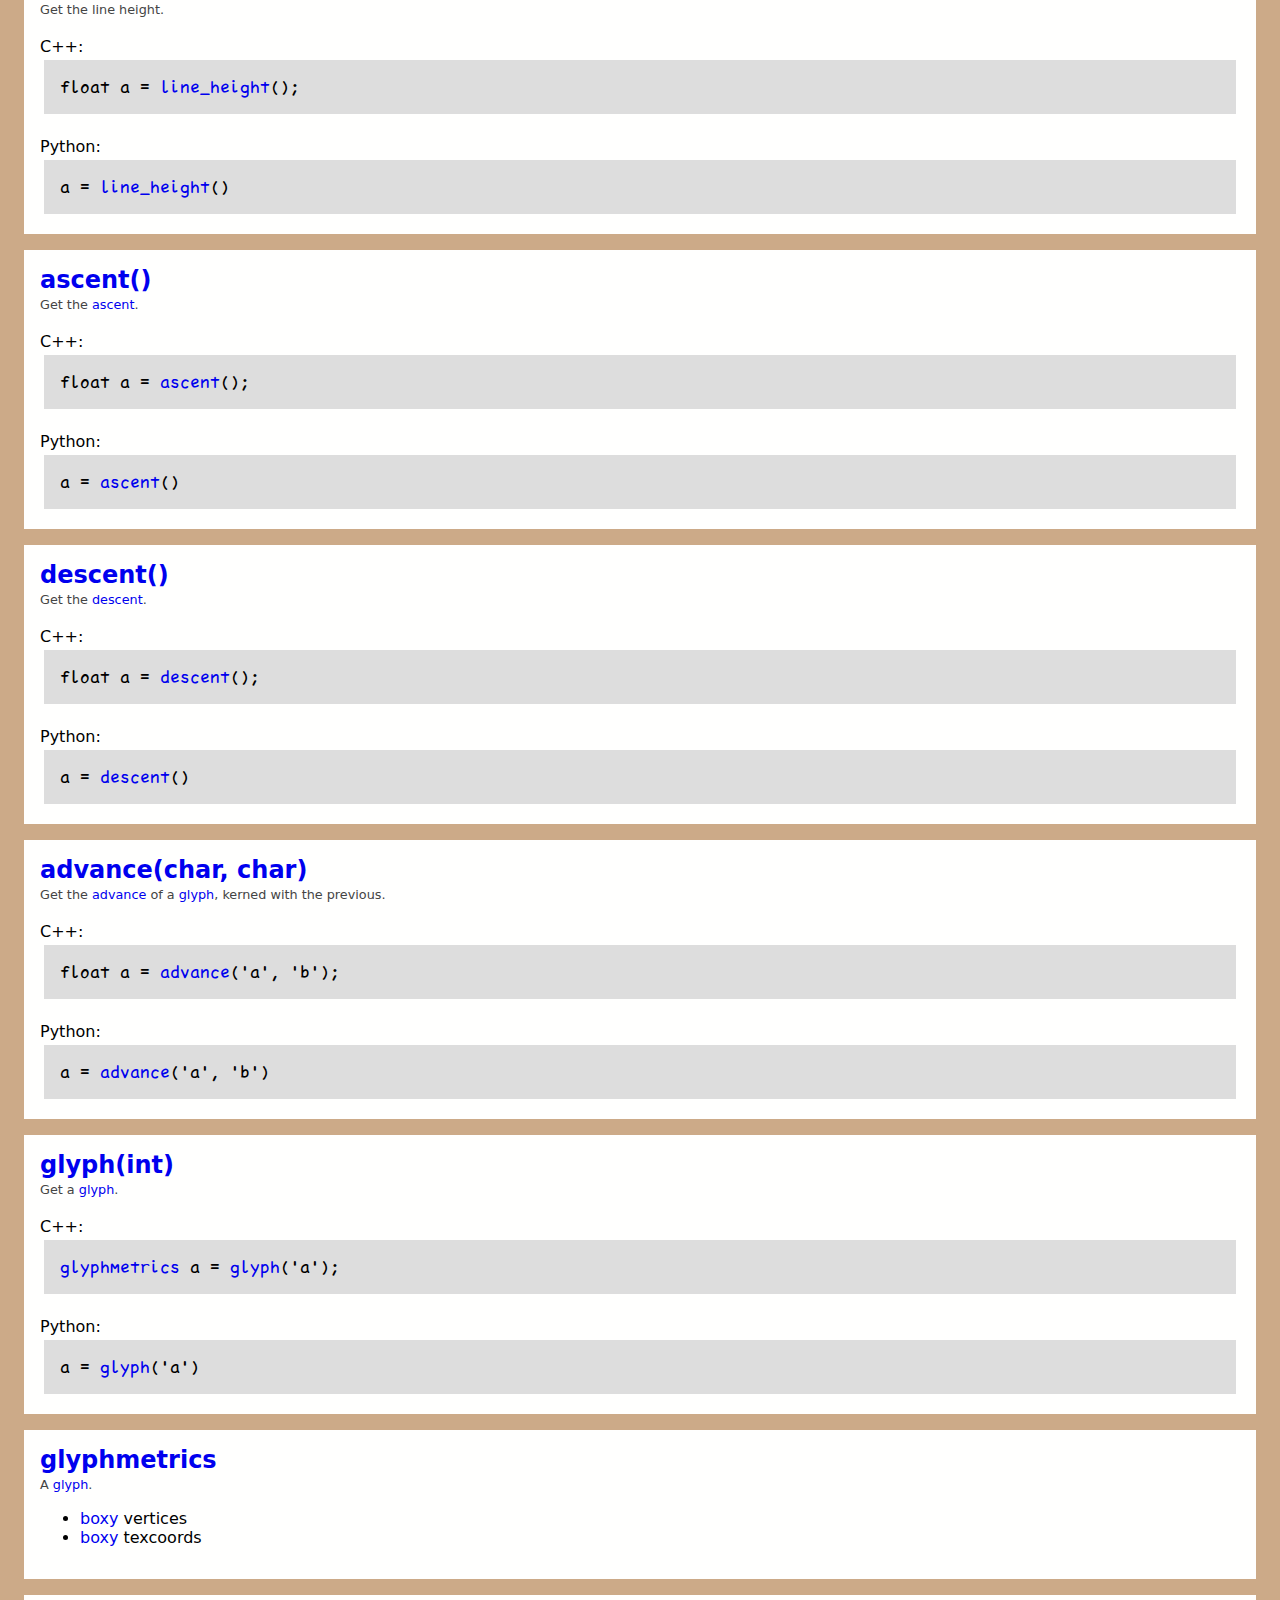
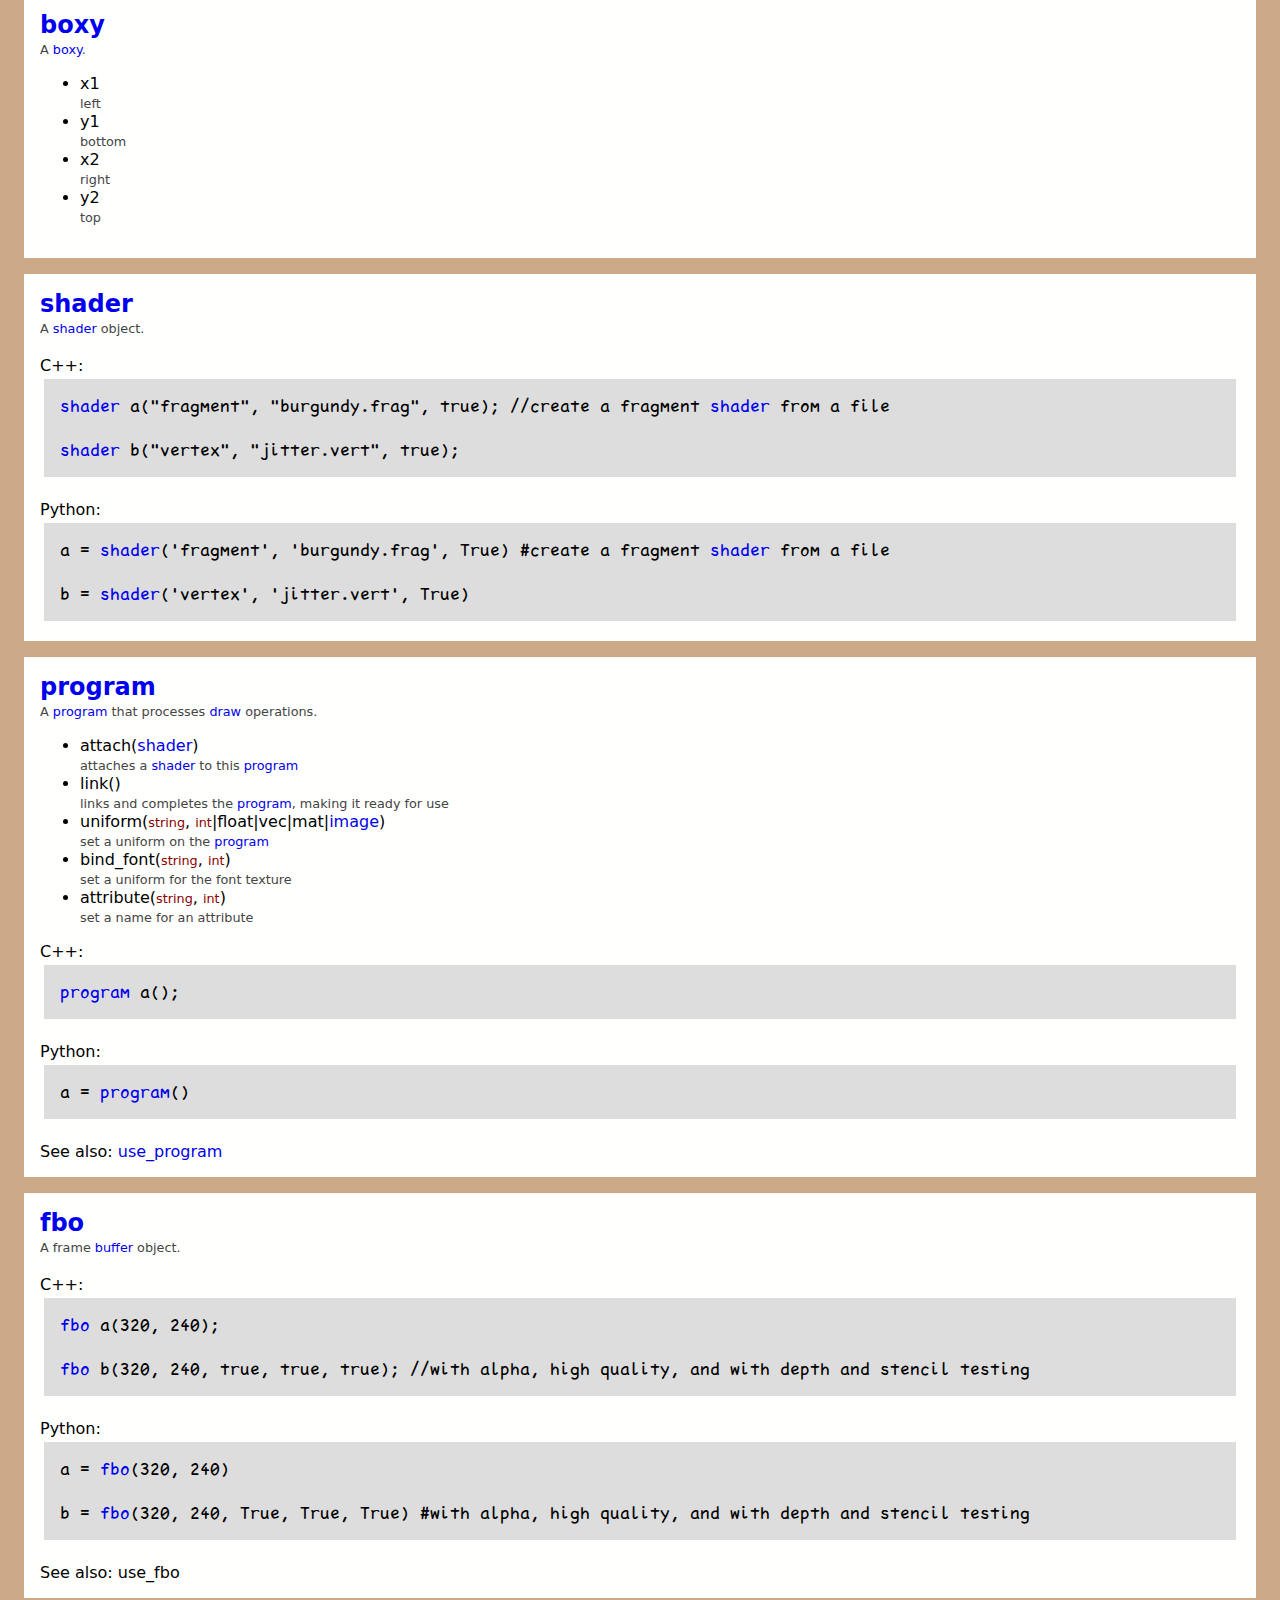
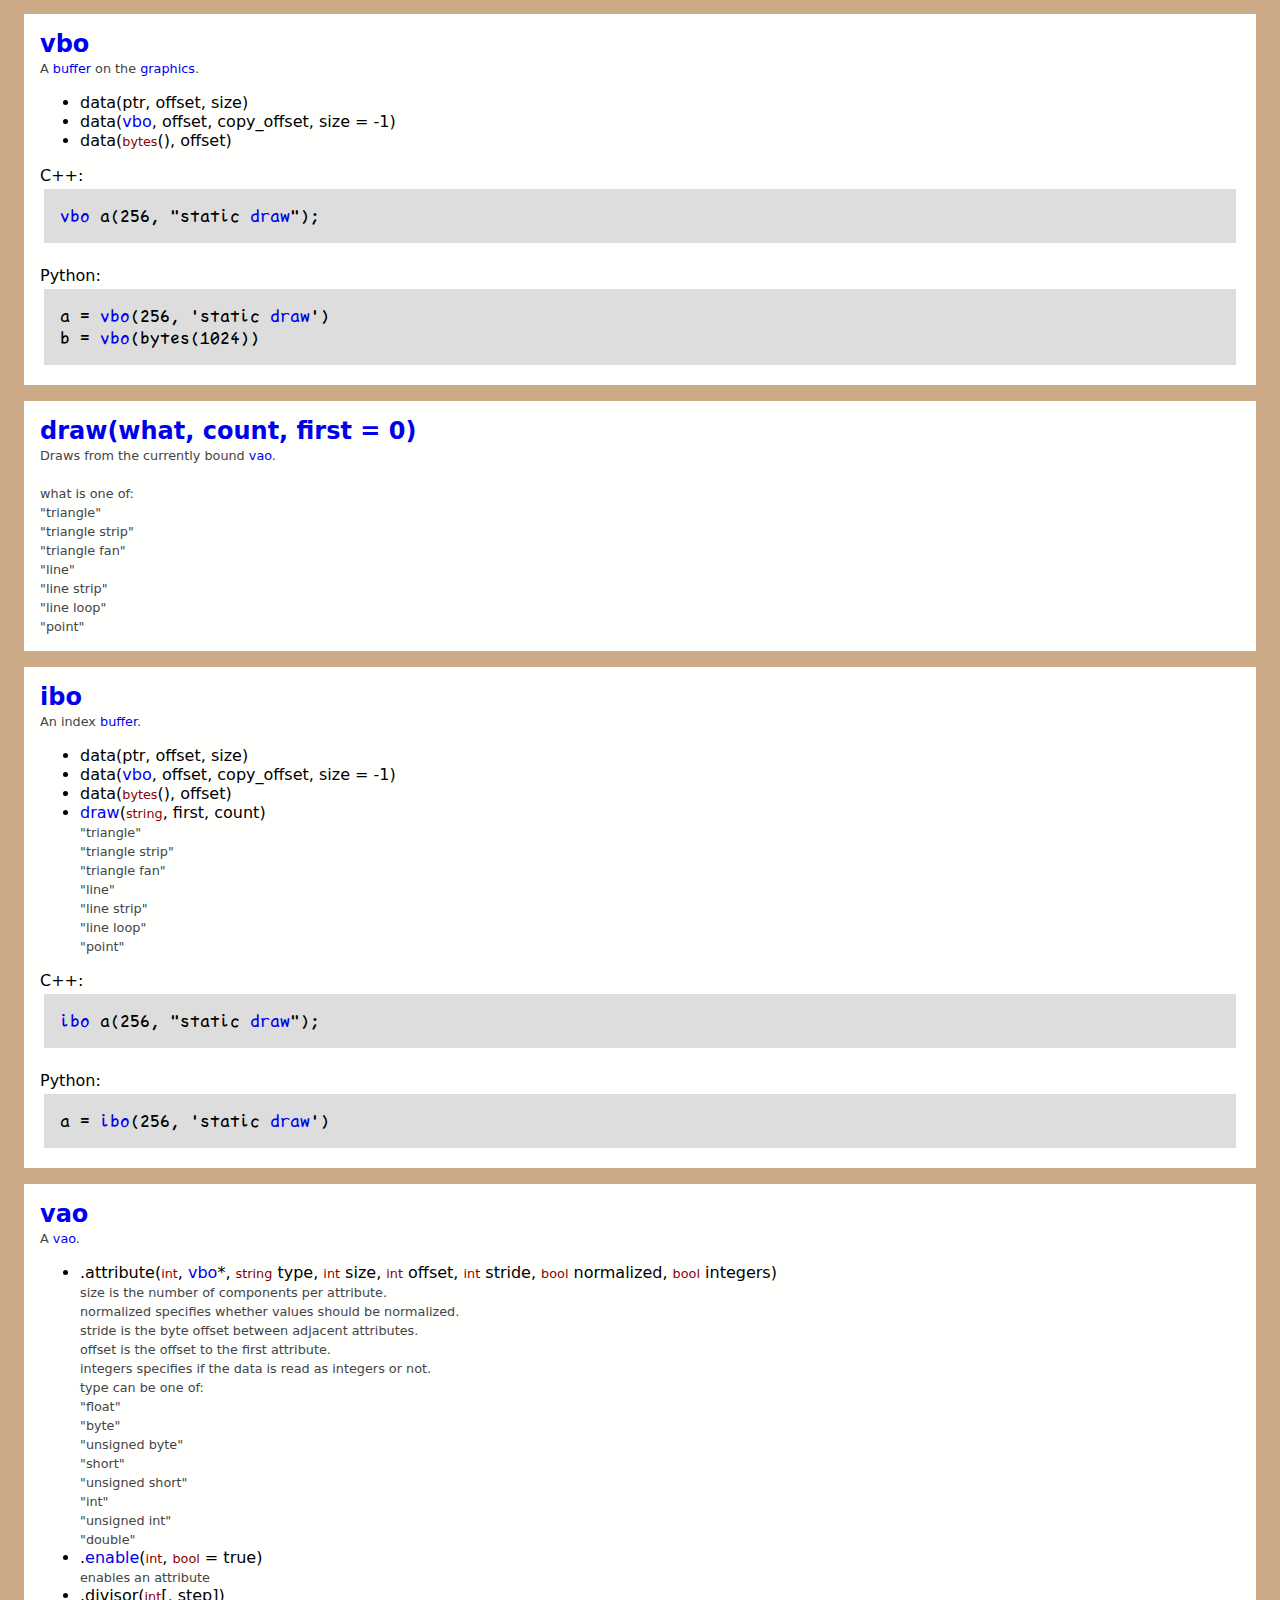
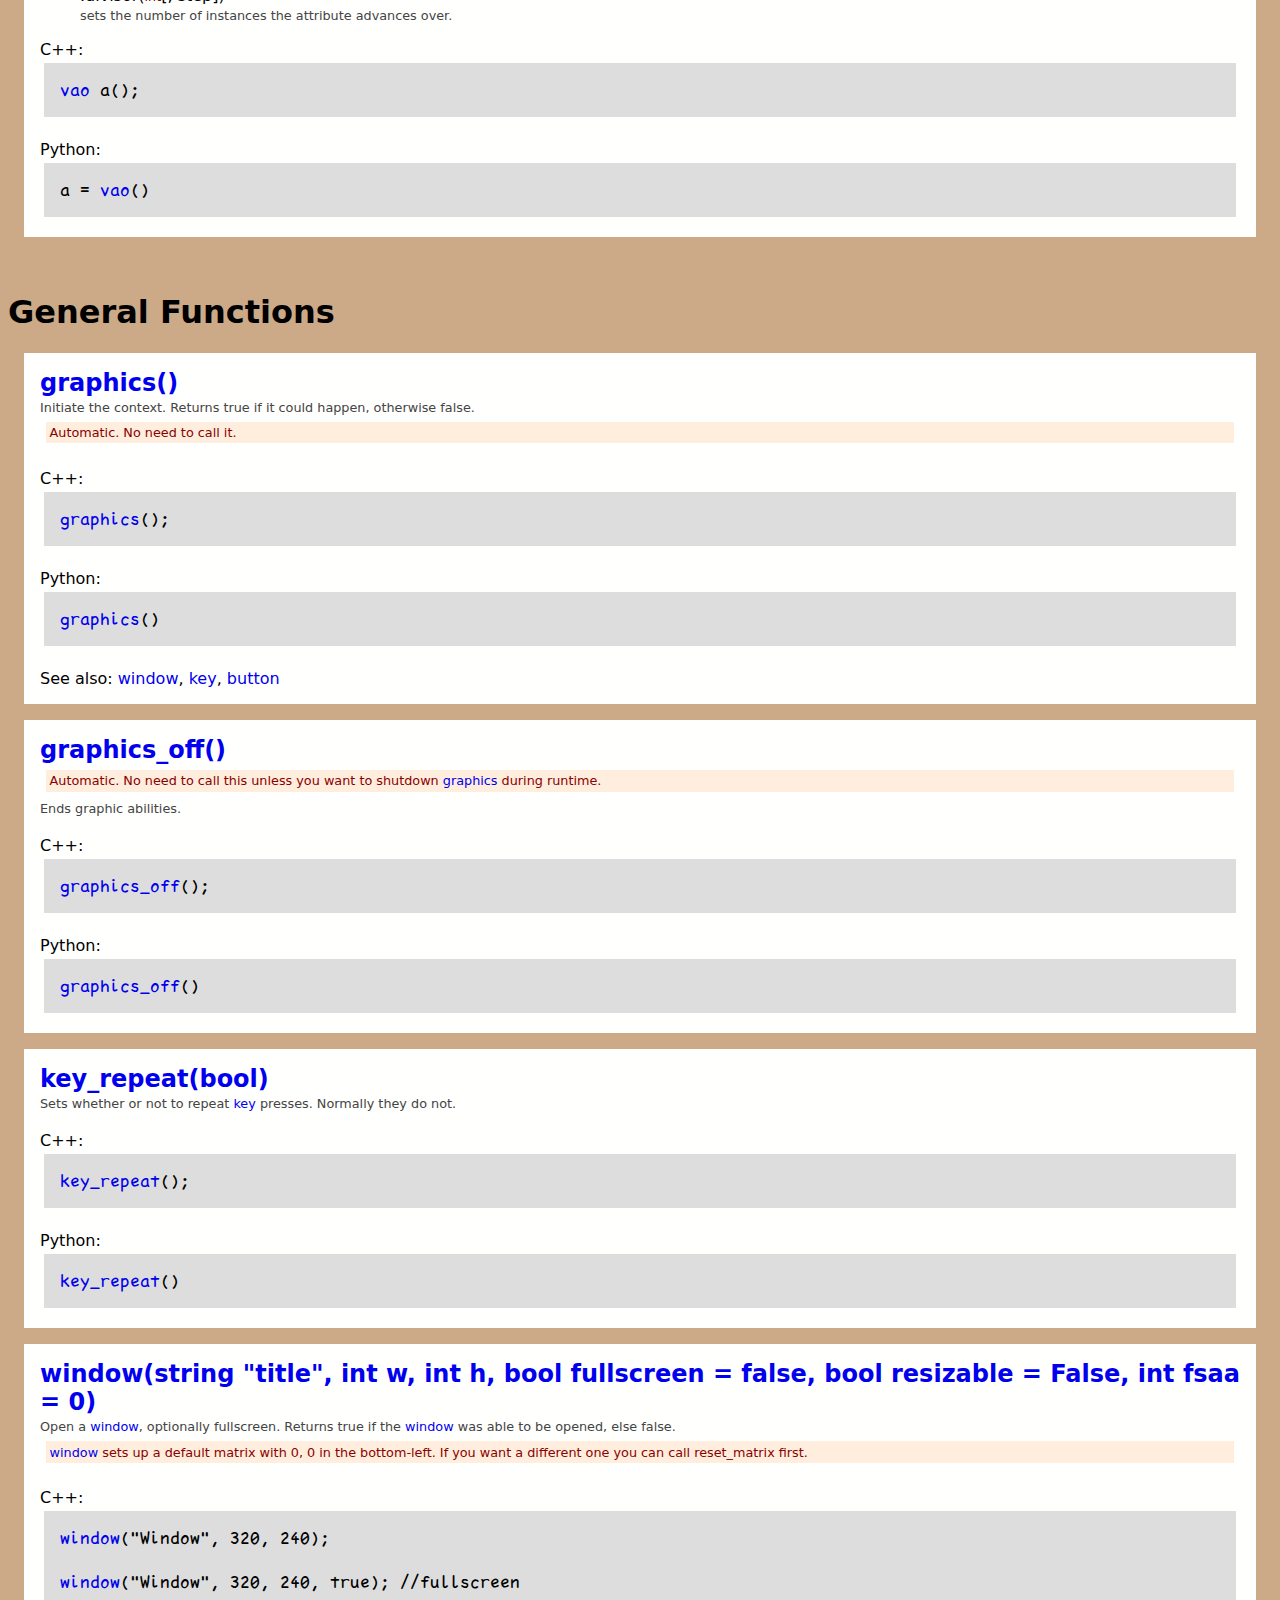
==== commit 515ce2f0: "Docs for latest changes to fonts" ====
--- a/documentation/index.html
+++ b/documentation/index.html
@@ -137,7 +137,7 @@
 <span class="description"></li></ul>C++:<div class="code"><a href="#buffer">buffer</a> a("powerup.ogg");<br /></div>
 <br />Python:<div class="code">a = <a href="#buffer">buffer</a>('powerup.ogg')<br /></div>
 <br />See also: <a href="#sound">sound</a></div>
-<a name="sound"></a><div class="section"><a class="definition" href="#sound">sound</a><span class="description">A <a href="#sound">sound</a>.<br /></span><ul><li>	play(<a href="#sound">sound</a>, <span class="type">unsigned</span> int repeats = 0, <span class="type">bool</span> wait = false, <span class="type">bool</span> dont = false)<br /><span class="description">		play the <a href="#sound">sound</a>, optionally waiting until it's finished, or just don't play it if it's already playing<br /><li></span>	stop()<br /><span class="description">		stop it<br /><li></span>	pause()<br /><span class="description">		pause the <a href="#sound">sound</a><br /><li></span>	resume()<br /><span class="description">		resume the <a href="#sound">sound</a><br /><li></span>	gain(<span class="type">float</span>)<br /><span class="description">		set the gain of the <a href="#sound">sound</a><br /><li></span>	maximum_gain(<span class="type">float</span>)<br /><span class="description">		set the maximum gain allowed for the <a href="#sound">sound</a><br /><li></span>	minimum_gain(<span class="type">float</span>)<br /><span class="description">		set the minimum gain allowed for the <a href="#sound">sound</a><br /><li></span>	pitch(<span class="type">float</span>)<br /><span class="description">		set the pitch of the <a href="#sound">sound</a><br /><li></span>	pan(<span class="type">float</span>)<br /><span class="description">		set the pan of the <a href="#sound">sound</a><br /><li></span>	repeat(<span class="type">bool</span>)<br /><span class="description">		turn on and off repeating of the <a href="#sound">sound</a><br /><li></span>	seek(<span class="type">float</span> = NULL, <span class="type">string</span> specifier = "")<br /><span class="description">		set the offset at which to play the <a href="#sound">sound</a>. The specifier can be:<br />		"second" (default)<br />		"byte"<br />		"sample"<br /><li></span>	playing()<br /><span class="description">		returns true if the <a href="#sound">sound</a> is currently being played<br /><li></span>	get(<span class="type">string</span>)<br /><span class="description">		returns an int relating to:<br />		"frequency"<br />		"channels"<br />		"bytes"<br /><li></span>	get_offset(<span class="type">string</span>) as:<br /><span class="description">		returns a float of:<br />		"second"<br />		"byte"<br />		"sample"<br /><li></span>	<a href="#font">font</a>(<span class="type">string</span>)<br /><span class="description">		set the <a href="#soundfont">soundfont</a> used for this <a href="#sound">sound</a> if it is a midi file<br /></li></ul>C++:<div class="code"><a href="#sound">sound</a> a("click.ogg");<br />a.pan(-1.0); //pan fully to the left<br /><br /><a href="#sound">sound</a> b("music.ogg", true);<br />b.repeat(true); //set the music to repeat itself<br /></div>
+<a name="sound"></a><div class="section"><a class="definition" href="#sound">sound</a><span class="description">A <a href="#sound">sound</a>.<br /></span><ul><li>	play(<a href="#sound">sound</a>, <span class="type">unsigned</span> int repeats = 0, <span class="type">bool</span> wait = false, <span class="type">bool</span> dont = false)<br /><span class="description">		play the <a href="#sound">sound</a>, optionally waiting until it's finished, or just don't play it if it's already playing<br /><li></span>	stop()<br /><span class="description">		stop it<br /><li></span>	pause()<br /><span class="description">		pause the <a href="#sound">sound</a><br /><li></span>	resume()<br /><span class="description">		resume the <a href="#sound">sound</a><br /><li></span>	gain(<span class="type">float</span>)<br /><span class="description">		set the gain of the <a href="#sound">sound</a><br /><li></span>	maximum_gain(<span class="type">float</span>)<br /><span class="description">		set the maximum gain allowed for the <a href="#sound">sound</a><br /><li></span>	minimum_gain(<span class="type">float</span>)<br /><span class="description">		set the minimum gain allowed for the <a href="#sound">sound</a><br /><li></span>	pitch(<span class="type">float</span>)<br /><span class="description">		set the pitch of the <a href="#sound">sound</a><br /><li></span>	pan(<span class="type">float</span>)<br /><span class="description">		set the pan of the <a href="#sound">sound</a><br /><li></span>	repeat(<span class="type">bool</span>)<br /><span class="description">		turn on and off repeating of the <a href="#sound">sound</a><br /><li></span>	seek(<span class="type">float</span> = NULL, <span class="type">string</span> specifier = "")<br /><span class="description">		set the offset at which to play the <a href="#sound">sound</a>. The specifier can be:<br />		"second" (default)<br />		"byte"<br />		"sample"<br /><li></span>	playing()<br /><span class="description">		returns true if the <a href="#sound">sound</a> is currently being played<br /><li></span>	get(<span class="type">string</span>)<br /><span class="description">		returns an int relating to:<br />		"frequency"<br />		"channels"<br />		"bytes"<br /><li></span>	get_offset(<span class="type">string</span>) as:<br /><span class="description">		returns a float of:<br />		"second"<br />		"byte"<br />		"sample"<br /><li></span>	font(<span class="type">string</span>)<br /><span class="description">		set the <a href="#soundfont">soundfont</a> used for this <a href="#sound">sound</a> if it is a midi file<br /></li></ul>C++:<div class="code"><a href="#sound">sound</a> a("click.ogg");<br />a.pan(-1.0); //pan fully to the left<br /><br /><a href="#sound">sound</a> b("music.ogg", true);<br />b.repeat(true); //set the music to repeat itself<br /></div>
 <br />Python:<div class="code">a = <a href="#sound">sound</a>('click.ogg')<br />a.pan(-1.0) #pan fully to the left<br /><br />b = <a href="#sound">sound</a>('music.ogg', True)<br />b.repeat(True) #set the music to repeat itself<br /></div>
 <br />See also: <a href="#buffer">buffer</a></div>
 <a name="pixelcache"></a><div class="section"><a class="definition" href="#pixelcache">pixelcache</a><span class="description">A cache of pixels.<br /></span><ul><li>	width <span class="type">int</span><br /><span class="description">		the width of the cache<br /><li></span>	height <span class="type">int</span><br /><span class="description">		the height of the cache<br /><li></span>	<a href="#pixel">pixel</a>(<span class="type">int</span> x, <span class="type">int</span> y)<br /><span class="description">		get a <a href="#pixel">pixel</a> as a vec4<br /><li></span>	set_pixel(<span class="type">int</span>, <span class="type">int</span>, vec4)<br /><span class="description">		set a <a href="#pixel">pixel</a> in the cache<br /><li></span>	save(<span class="type">string</span> filename, [<span class="type">string</span> type])<br /><li>	data <span class="type">GLubyte</span><br /><span class="description">		the cache data<br /></li></ul>C++:<div class="code"><a href="#pixelcache">pixelcache</a> a(24, 24);<br /><br /><a href="#pixelcache">pixelcache</a> b(a); //copy a<br /></div>
@@ -146,19 +146,33 @@
 <a name="image"></a><div class="section"><a class="definition" href="#image">image</a><span class="description">An <a href="#image">image</a>.<br /></span><ul><li>	width <span class="type">float</span><br /><span class="description">		the width of the <a href="#image">image</a><br /><li></span>	height <span class="type">float</span><br /><span class="description">		the height of the <a href="#image">image</a><br /><li></span>	cache <span class="type"><a href="#pixelcache">pixelcache</a></span><br /><span class="description">		the <a href="#image">image</a>'s cache<br /><li></span>	set(<span class="type">string</span>)<br /><span class="description">		set options on the <a href="#image">image</a>:<br />		"linear" - <a href="#draw">draw</a> the <a href="#image">image</a> smoothly<br />		"nearest" - <a href="#draw">draw</a> the <a href="#image">image</a> pixelated<br />		"mirrored repeat" - repeat the <a href="#image">image</a> coordinates, mirrored<br />		"repeat" - repeat the <a href="#image">image</a> coordinates<br />		"clamp to edge" - clamp min/max texel<br /><li></span>	from_pixelcache()<br /><span class="description">		restore the <a href="#image">image</a> to it's cached state<br /><li></span>	from_pixelcache(<span class="type"><a href="#pixelcache">pixelcache</a></span>)<br /><span class="description">		overwrites pixels with data from a <a href="#pixelcache">pixelcache</a><br /><li></span>	from_pixelcache(<span class="type">int</span> x, <span class="type">int</span> y, <span class="type">int</span> w, <span class="type">int</span> h)<br /><span class="description">		restore a portion of the <a href="#image">image</a> to it's cached state<br /><li></span>	from_pixelcache(<span class="type"><a href="#pixelcache">pixelcache</a></span>, <span class="type">int</span> x, <span class="type">int</span> y, <span class="type">int</span> w, <span class="type">int</span> h)<br /><span class="description">		overwrites a portion of pixels with data from a <a href="#pixelcache">pixelcache</a><br /><li></span>	refresh_pixel_cache()<br /><span class="description">		caches the <a href="#image">image</a>'s current state<br /><li></span>	discard_pixel_cache()<br /><span class="description">		discards the <a href="#image">image</a>'s <a href="#pixelcache">pixelcache</a><br /><li></span>	<a href="#pixel">pixel</a>(<span class="type">int</span> x, <span class="type">int</span> y)<br /><span class="description">		returns a vec4 containing the <a href="#pixel">pixel</a> color of x and y<br /><li></span>	save(<span class="type">string</span> name, <span class="type">string</span> format)<br /><span class="description">		save the images <a href="#pixelcache">pixelcache</a> to disk.  If format is omitted it is guessed from the filename.<br />		"png"<br />		"jpg"<br />		"bmp"<br /></li></ul>C++:<div class="code"><a href="#image">image</a> a("tux.png");<br />a.set("linear");<br />glm::vec4 b();<br />b = a.<a href="#pixel">pixel</a>(0, 0);<br /><br /><a href="#image">image</a> c(64, 64, true, false); //creates a blank <a href="#image">image</a> sized 64 by 64, with alpha and not high quality<br /></div>
 <br />Python:<div class="code">a = <a href="#image">image</a>('tux.png')<br />a.set('linear')<br />b = a.<a href="#pixel">pixel</a>(0, 0)<br /><br />c = <a href="#image">image</a>(64, 64, True, False); #creates a blank <a href="#image">image</a> sized 64 by 64, with alpha and not high quality<br /></div>
 <br />See also: use_image</div>
-<a name="fontface"></a><div class="section"><a class="definition" href="#fontface">fontface</a><span class="description">A <a href="#font">font</a> face.<br /></span><br />C++:<div class="code"><a href="#fontface">fontface</a> f("sans.ttf");<br /></div>
+<a name="fontface"></a><div class="section"><a class="definition" href="#fontface">fontface</a><span class="description">A font face.<br /></span><br />C++:<div class="code"><a href="#fontface">fontface</a> f("sans.ttf");<br /></div>
 <br />Python:<div class="code">f = <a href="#fontface">fontface</a>('sans.ttf')<br /></div>
 </div>
-<a name="font"></a><div class="section"><a class="definition" href="#font">font</a><span class="description">A <a href="#font">font</a>.<br /></span><ul><li>	height()<br /><span class="description">		get the line height<br /><li></span>	ascent()<br /><span class="description">		get the ascent of the <a href="#font">font</a><br /><li></span>	descent()<br /><span class="description">		get the decent of the <a href="#font">font</a><br /><li></span>	advance(<span class="type">string</span>)<br /><span class="description">		get the advance of the string, where the next character would be placed<br /></li></ul>C++:<div class="code"><a href="#fontface">fontface</a> f("sans.ttf");<br /><a href="#font">font</a> b(&f, 16.0);<br /></div>
-<br />Python:<div class="code">f = <a href="#fontface">fontface</a>('sans.ttf')<br />a = <a href="#font">font</a>(f, 16)<br /></div>
-</div>
-<a name="text"></a><div class="section"><a class="definition" href="#text">text</a><span class="description">A string of <a href="#text">text</a>.<br /></span><ul><li>	lines()<br /><span class="description">		get number of lines<br /><li></span>	advance()<br /><span class="description">		returns a float representing maximum advance of the lines<br /><li></span>	<a href="#draw">draw</a>(<span class="type">int</span>, <span class="type">int</span>)<br /><span class="description">		write the <a href="#text">text</a> using the given attributes for vertex positions and texture coordinates.<br /></li></ul>C++:<div class="code">//write "Hello World." with 1.0 character spacing, 1.5 line spacing, centered, wrap at 100.0, and tabs will be 4 spaces.<br /><a href="#text">text</a> a(&<a href="#font">font</a>, "Hello World.", 1.0, 1.5, "center", 100.0, 4);<br /></div>
-<br />Python:<div class="code">1#write 'Hello World.' with 1 character spacing, 1.5 line spacing, centered, wrap at 100, and tabs will be 4 spaces.<br />a = <a href="#text">text</a>(font, 'Hello World.', 1, 1.5, 'center', 100, 4)<br /></div>
-<br />See also:  <a href="#font">font</a></div>
-<a name="shader"></a><div class="section"><a class="definition" href="#shader">shader</a><span class="description">A <a href="#shader">shader</a> object.<br /></span><br />C++:<div class="code"><a href="#shader">shader</a> a("fragment", "burgundy.frag", true); //create a fragment <a href="#shader">shader</a> from a file<br /><br /><a href="#shader">shader</a> b("vertex", "jitter.vert", true);<br /></div>
+<a name="font_size"></a><div class="section"><a class="definition" href="#font_size">font_size(int)</a><span class="description">Set the font size.<br /></span><br />C++:<div class="code"><a href="#font_size">font_size</a>(12);<br /></div>
+<br />Python:<div class="code"><a href="#font_size">font_size</a>(12)<br /></div>
+</div>
+<a name="line_height"></a><div class="section"><a class="definition" href="#line_height">line_height()</a><span class="description">Get the line height.<br /></span><br />C++:<div class="code">float a = <a href="#line_height">line_height</a>();<br /></div>
+<br />Python:<div class="code">a = <a href="#line_height">line_height</a>()<br /></div>
+</div>
+<a name="ascent"></a><div class="section"><a class="definition" href="#ascent">ascent()</a><span class="description">Get the <a href="#ascent">ascent</a>.<br /></span><br />C++:<div class="code">float a = <a href="#ascent">ascent</a>();<br /></div>
+<br />Python:<div class="code">a = <a href="#ascent">ascent</a>()<br /></div>
+</div>
+<a name="descent"></a><div class="section"><a class="definition" href="#descent">descent()</a><span class="description">Get the <a href="#descent">descent</a>.<br /></span><br />C++:<div class="code">float a = <a href="#descent">descent</a>();<br /></div>
+<br />Python:<div class="code">a = <a href="#descent">descent</a>()<br /></div>
+</div>
+<a name="advance"></a><div class="section"><a class="definition" href="#advance">advance(char, char)</a><span class="description">Get the <a href="#advance">advance</a> of a <a href="#glyph">glyph</a>, kerned with the previous.<br /></span><br />C++:<div class="code">float a = <a href="#advance">advance</a>('a', 'b');<br /></div>
+<br />Python:<div class="code">a = <a href="#advance">advance</a>('a', 'b')<br /></div>
+</div>
+<a name="glyph"></a><div class="section"><a class="definition" href="#glyph">glyph(int)</a><span class="description">Get a <a href="#glyph">glyph</a>.<br /></span><br />C++:<div class="code"><a href="#glyphmetrics">glyphmetrics</a> a = <a href="#glyph">glyph</a>('a');<br /></div>
+<br />Python:<div class="code">a = <a href="#glyph">glyph</a>('a')<br /></div>
+</div>
+<a name="glyphmetrics"></a><div class="section"><a class="definition" href="#glyphmetrics">glyphmetrics</a><span class="description">A <a href="#glyph">glyph</a>.<br /></span><ul><li>	<a href="#boxy">boxy</a> vertices<br /><li>	<a href="#boxy">boxy</a> texcoords<br /></div>
+<a name="boxy"></a><div class="section"><a class="definition" href="#boxy">boxy</a></li></ul><span class="description">A <a href="#boxy">boxy</a>.<br /></span><ul><li>	x1<br /><span class="description">		left<br /><li></span>	y1<br /><span class="description">		bottom<br /><li></span>	x2<br /><span class="description">		right<br /><li></span>	y2<br /><span class="description">		top<br /></div>
+<a name="shader"></a><div class="section"><a class="definition" href="#shader">shader</a></li></ul><span class="description">A <a href="#shader">shader</a> object.<br /></span><br />C++:<div class="code"><a href="#shader">shader</a> a("fragment", "burgundy.frag", true); //create a fragment <a href="#shader">shader</a> from a file<br /><br /><a href="#shader">shader</a> b("vertex", "jitter.vert", true);<br /></div>
 <br />Python:<div class="code">a = <a href="#shader">shader</a>('fragment', 'burgundy.frag', True) #create a fragment <a href="#shader">shader</a> from a file<br /><br />b = <a href="#shader">shader</a>('vertex', 'jitter.vert', True)<br /></div>
 </div>
-<a name="program"></a><div class="section"><a class="definition" href="#program">program</a><span class="description">A <a href="#program">program</a> that processes <a href="#draw">draw</a> operations.<br /></span><ul><li>	attach(<a href="#shader">shader</a>)<br /><span class="description">		attaches a <a href="#shader">shader</a> to this <a href="#program">program</a><br /><li></span>	link()<br /><span class="description">		links and completes the <a href="#program">program</a>, making it ready for use<br /><li></span>	uniform(<span class="type">string</span>, <span class="type">int</span>|float|vec|mat|<a href="#image">image</a>)<br /><span class="description">		set a uniform on the <a href="#program">program</a><br /><li></span>	attribute(<span class="type">string</span>, <span class="type">int</span>)<br /><span class="description">		set a name for an attribute<br /></li></ul>C++:<div class="code"><a href="#program">program</a> a();<br /></div>
+<a name="program"></a><div class="section"><a class="definition" href="#program">program</a><span class="description">A <a href="#program">program</a> that processes <a href="#draw">draw</a> operations.<br /></span><ul><li>	attach(<a href="#shader">shader</a>)<br /><span class="description">		attaches a <a href="#shader">shader</a> to this <a href="#program">program</a><br /><li></span>	link()<br /><span class="description">		links and completes the <a href="#program">program</a>, making it ready for use<br /><li></span>	uniform(<span class="type">string</span>, <span class="type">int</span>|float|vec|mat|<a href="#image">image</a>)<br /><span class="description">		set a uniform on the <a href="#program">program</a><br /><li></span>	bind_font(<span class="type">string</span>, <span class="type">int</span>)<br /><span class="description">		set a uniform for the font texture<br /><li></span>	attribute(<span class="type">string</span>, <span class="type">int</span>)<br /><span class="description">		set a name for an attribute<br /></li></ul>C++:<div class="code"><a href="#program">program</a> a();<br /></div>
 <br />Python:<div class="code">a = <a href="#program">program</a>()<br /></div>
 <br />See also:  <a href="#use_program">use_program</a></div>
 <a name="fbo"></a><div class="section"><a class="definition" href="#fbo">fbo</a><span class="description">A frame <a href="#buffer">buffer</a> object.<br /></span><br />C++:<div class="code"><a href="#fbo">fbo</a> a(320, 240);<br /><br /><a href="#fbo">fbo</a> b(320, 240, true, true, true); //with alpha, high quality, and with depth and stencil testing<br /></div>
@@ -238,7 +252,7 @@
 <a name="polygon_mode"></a><div class="section"><a class="definition" href="#polygon_mode">polygon_mode(string)</a><span class="description">Set the <a href="#draw">draw</a> type of polygons; either<br />"dot",<br />"outline", or<br />"fill", the default.<br /></span><br />C++:<div class="code"><a href="#polygon_mode">polygon_mode</a>("outline");<br /></div>
 <br />Python:<div class="code"><a href="#polygon_mode">polygon_mode</a>('outline')<br /></div>
 </div>
-<a name="enable"></a><div class="section"><a class="definition" href="#enable">enable(string, bool = true)</a><span class="description">Enable or disable different things:<br />"<a href="#scissor">scissor</a>" - <a href="#scissor">scissor</a> testing<br />"polygon smooth" - <a href="#draw">draw</a> polygons smoothly<br />"line smooth" - <a href="#draw">draw</a> lines smoothly<br />"blend" - blending, such as with alpha<br />"depth" - depth testing<br />"<a href="#cull">cull</a>" - <a href="#cull">cull</a><br />"stencil" - stencil testing<br />"polygon depth offset" - offsetting the depth values of polygons<br />"line depth offset" - offsetting the depth values of lines<br />"point depth offset" - offsetting the depth values of points<br />"<a href="#program">program</a> point size" - determine point size from programs<br /></span><br />C++:<div class="code"><a href="#enable">enable</a>("<a href="#scissor">scissor</a>");<br /><br /><a href="#enable">enable</a>("<a href="#scissor">scissor</a>", false);<br /></div>
+<a name="enable"></a><div class="section"><a class="definition" href="#enable">enable(string, bool = true)</a><span class="description">Enable or disable different things:<br />"<a href="#scissor">scissor</a>" - <a href="#scissor">scissor</a> testing<br />"polygon smooth" - <a href="#draw">draw</a> polygons smoothly<br />"line smooth" - <a href="#draw">draw</a> lines smoothly<br />"blend" - blending, such as with alpha<br />"depth" - depth testing<br />"<a href="#cull">cull</a>" - <a href="#cull">cull</a><br />"stencil" - stencil testing<br />"polygon depth offset" - offsetting the depth values of polygons<br />"line depth offset" - offsetting the depth values of lines<br />"point depth offset" - offsetting the depth values of points<br />"<a href="#program">program</a> point size" - determine point size from programs<br />"multisample" - multisample<br /></span><br />C++:<div class="code"><a href="#enable">enable</a>("<a href="#scissor">scissor</a>");<br /><br /><a href="#enable">enable</a>("<a href="#scissor">scissor</a>", false);<br /></div>
 <br />Python:<div class="code"><a href="#enable">enable</a>('<a href="#scissor">scissor</a>')<br /><br /><a href="#enable">enable</a>('<a href="#scissor">scissor</a>', False)<br /></div>
 </div>
 <a name="cull"></a><div class="section"><a class="definition" href="#cull">cull(string)</a><span class="description">Set the faces to <a href="#cull">cull</a>:<br />"back" - <a href="#cull">cull</a> faces that face away<br />"front" - <a href="#cull">cull</a> faces that face the camera<br />"all" - <a href="#cull">cull</a> all faces<br /></span><br />C++:<div class="code"><a href="#cull">cull</a>("back");<br /></div>
@@ -268,11 +282,6 @@
 <a name="polygon_depth_offset"></a><div class="section"><a class="definition" href="#polygon_depth_offset">polygon_depth_offset(float = 0.0, float = 0.0)</a><span class="description">Set a offset in the depth <a href="#buffer">buffer</a> to be used for polygons.<br /></span><br />C++:<div class="code"><a href="#polygon_depth_offset">polygon_depth_offset</a>();<br /></div>
 <br />Python:<div class="code"><a href="#polygon_depth_offset">polygon_depth_offset</a>()<br /></div>
 <br />See also:  <a href="#depth_test">depth_test</a></div>
-<a name="blend_color"></a><div class="section"><a class="definition" href="#blend_color">blend_color(float, float, float, float = 1.0)</a><span class="description">Set the blending color.<br /></span><div class="notice">The only use for this is with "alpha" texture environment.</div>
-<div class="notice">To be demolished.</div>
-<br />C++:<div class="code"><a href="#blend_color">blend_color</a>(1.0, 1.0, 1.0);<br /></div>
-<br />Python:<div class="code"><a href="#blend_color">blend_color</a>(1, 1, 1)<br /></div>
-<br />See also: <a href="#blend_mode">blend_mode</a></div>
 <a name="color_mask"></a><div class="section"><a class="definition" href="#color_mask">color_mask(bool r, bool g, bool b, bool a)</a><span class="description">Disable or <a href="#enable">enable</a> colors.<br /></span><br />C++:<div class="code"><a href="#color_mask">color_mask</a>(false); // Disable color rendering<br /></div>
 <br />Python:<div class="code"><a href="#color_mask">color_mask</a>(False) # Disable color rendering<br /></div>
 <br />See also: <a href="#blend_mode">blend_mode</a></div>
@@ -290,7 +299,7 @@
 </div>
 <a name="blend_mode"></a><div class="section"><a class="definition" href="#blend_mode">blend_mode(string)</a><span class="description">Set how you want to blend the images onto the <a href="#window">window</a>.<br />"color" - color blending without alpha<br />"mix" - normal alpha blending<br />"multipy" - multiplicative blending<br />"add" - additive blending<br />"subtract" - subtractive blending<br />"saturate"<br /></span><br />C++:<div class="code"><a href="#blend_mode">blend_mode</a>("mix");<br /></div>
 <br />Python:<div class="code"><a href="#blend_mode">blend_mode</a>('mix')<br /></div>
-<br />See also: <a href="#blend_color">blend_color</a></div>
+<br />See also: blend_color</div>
 <a name="use_program"></a><div class="section"><a class="definition" href="#use_program">use_program(program)</a><span class="description">Draw using a <a href="#program">program</a>, or not.<br />When using a <a href="#program">program</a>, color and texturing and some other factors do not apply as they are definable in the <a href="#shader">shader</a>.<br /></span><br />C++:<div class="code"><a href="#use_program">use_program</a>(); //use no <a href="#program">program</a><br /></div>
 <br />Python:<div class="code"><a href="#use_program">use_program</a>() #use no <a href="#program">program</a><br /></div>
 </div>
